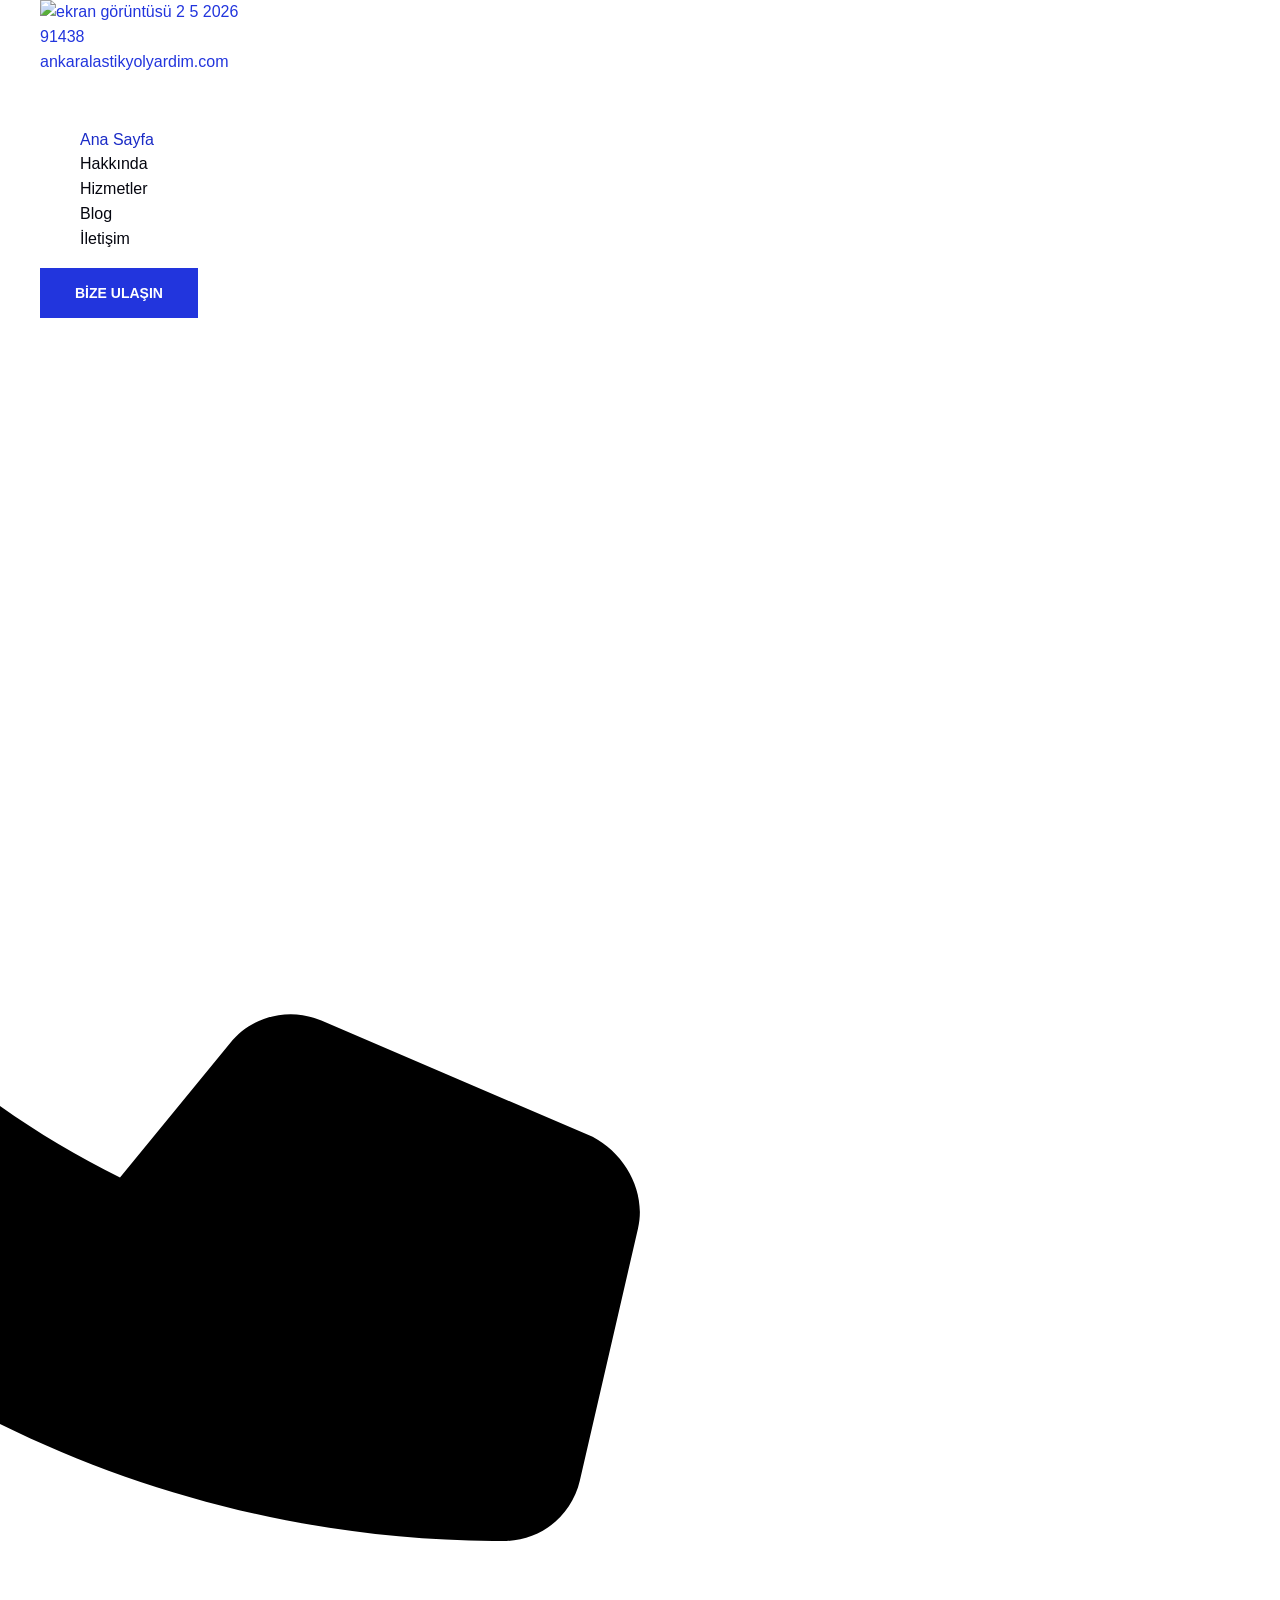
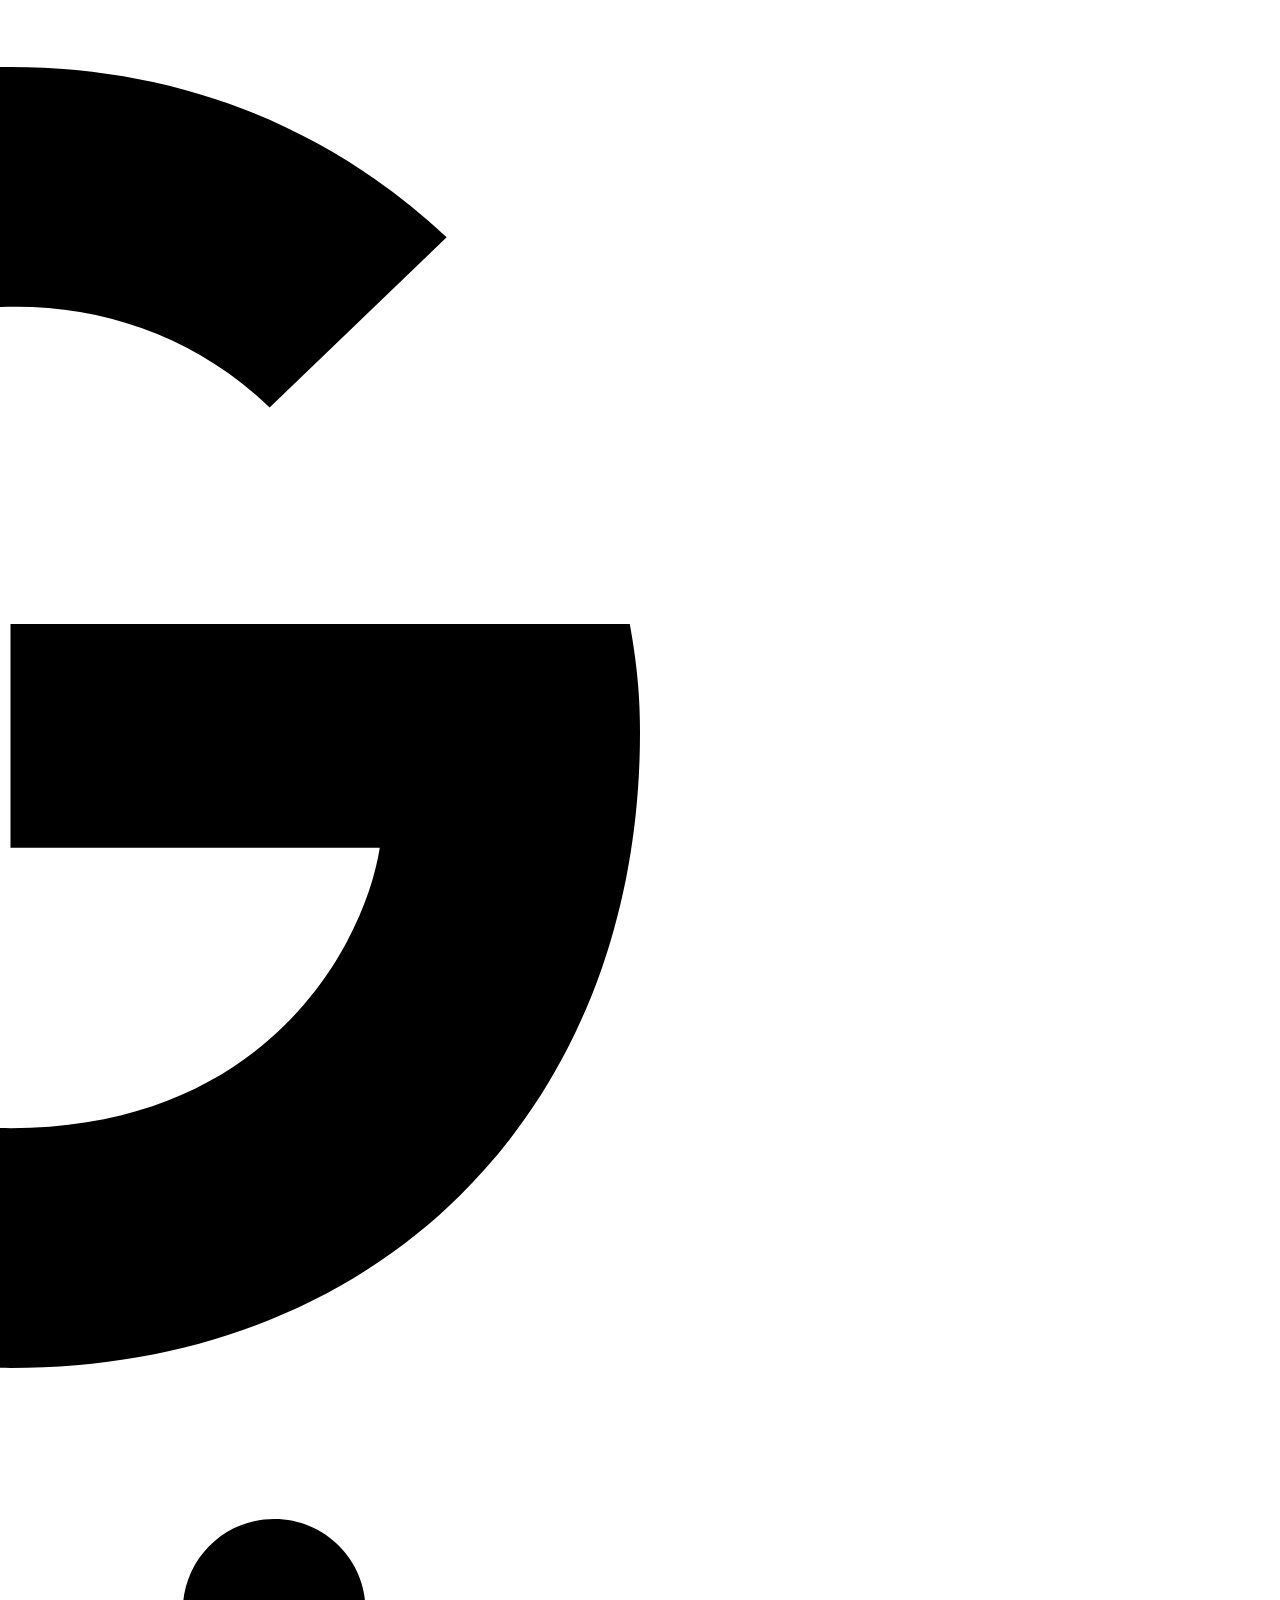
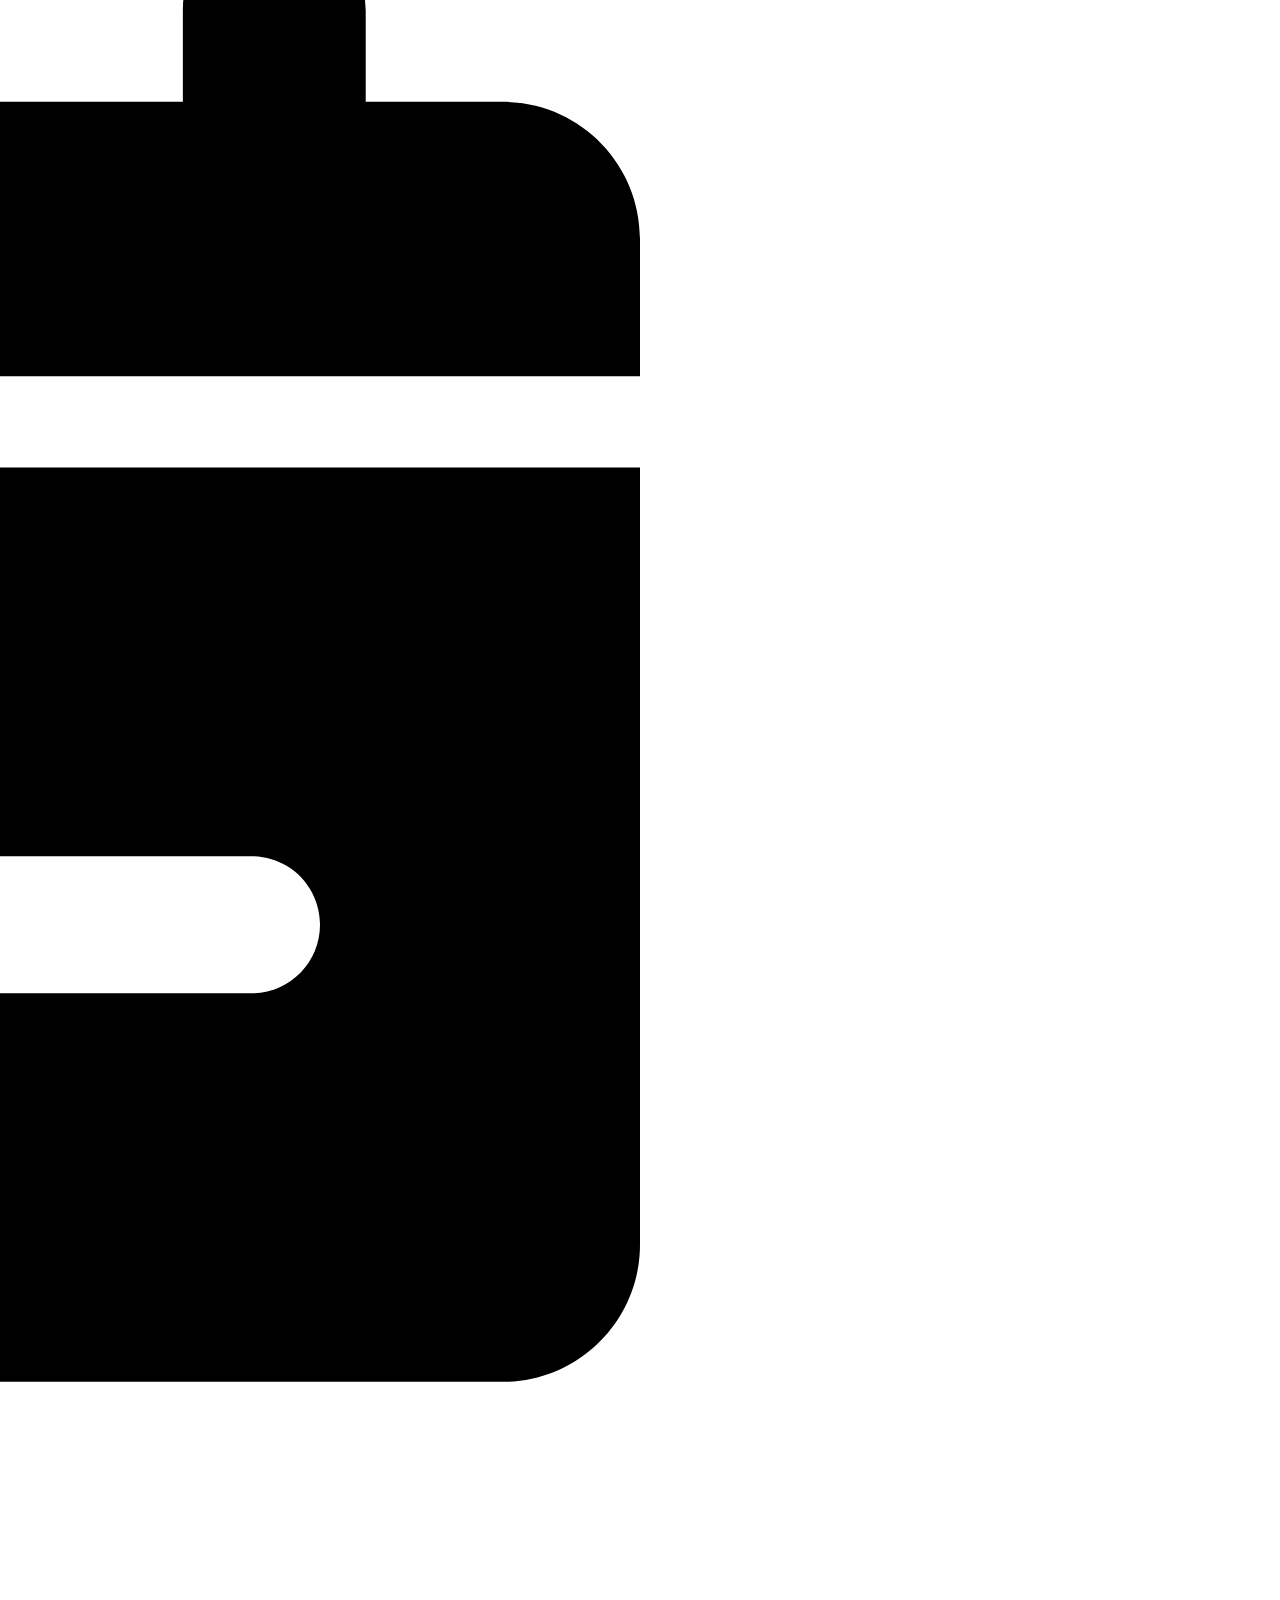
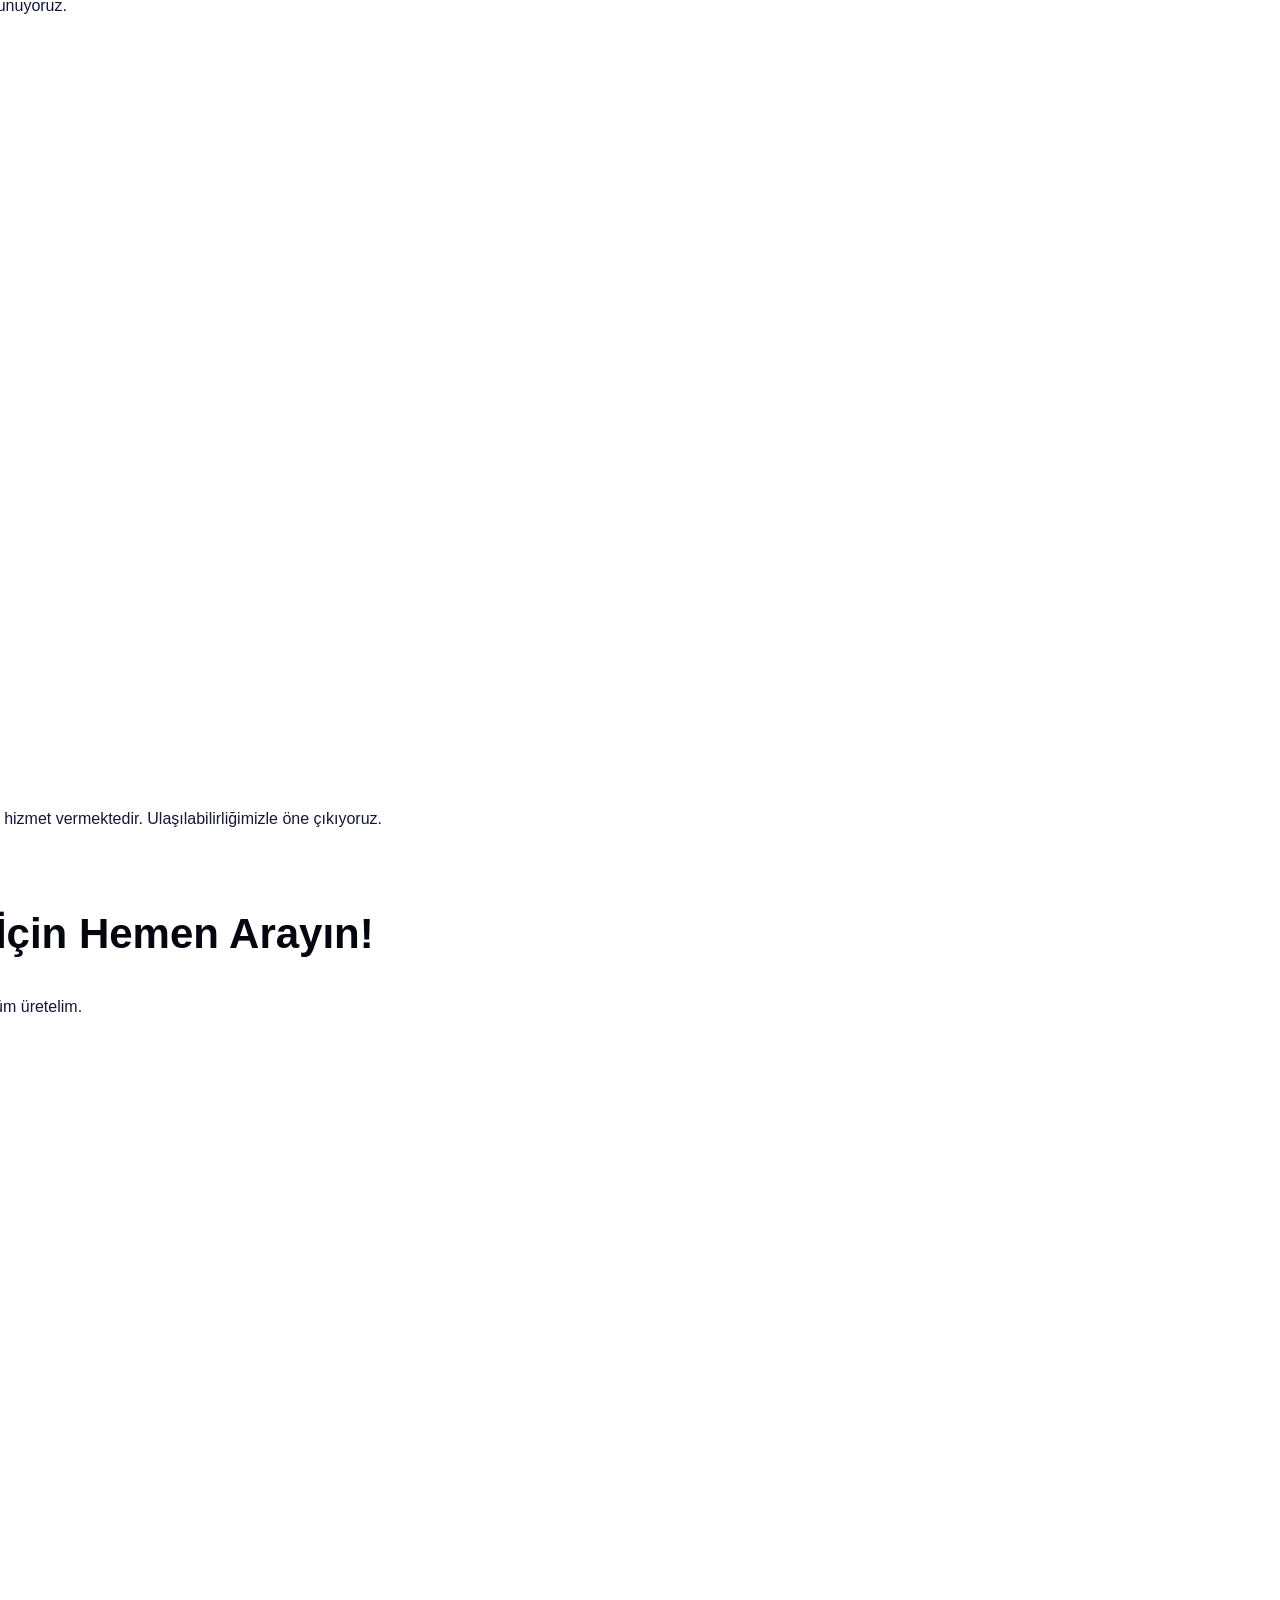
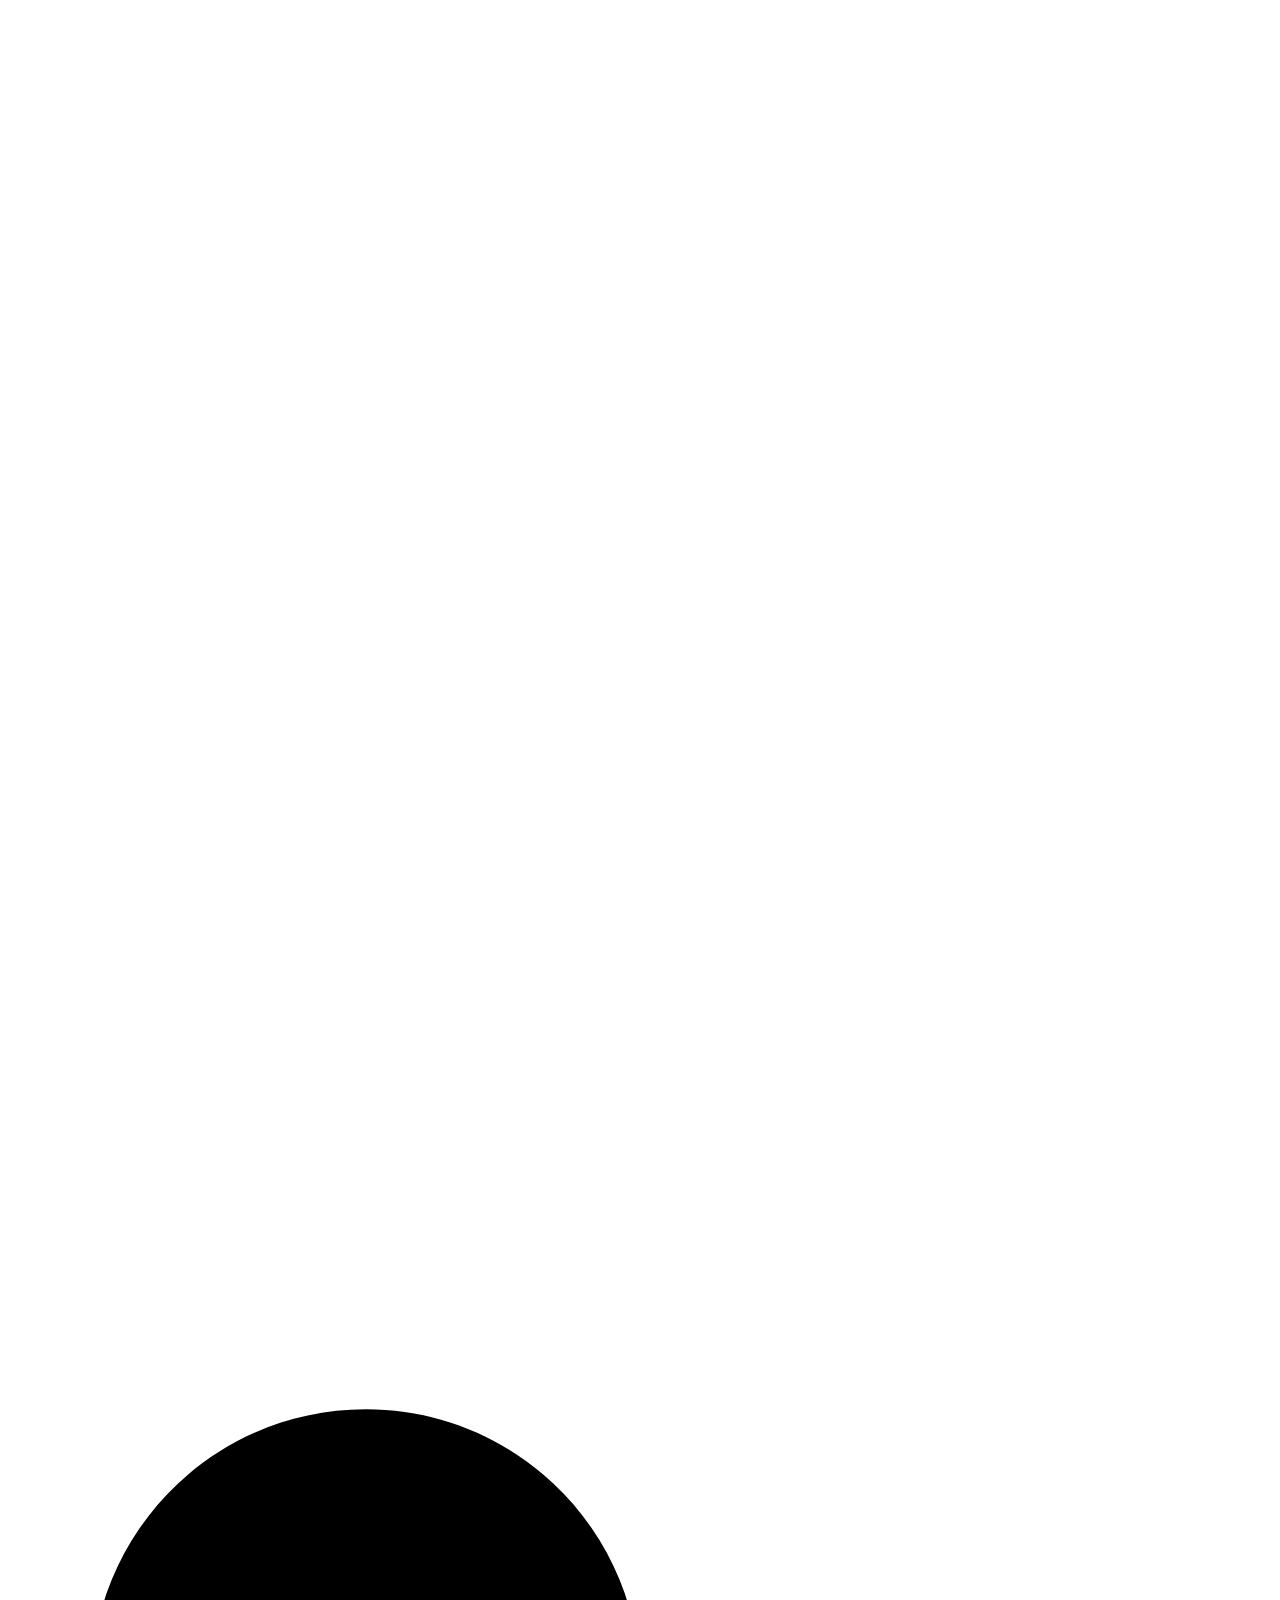
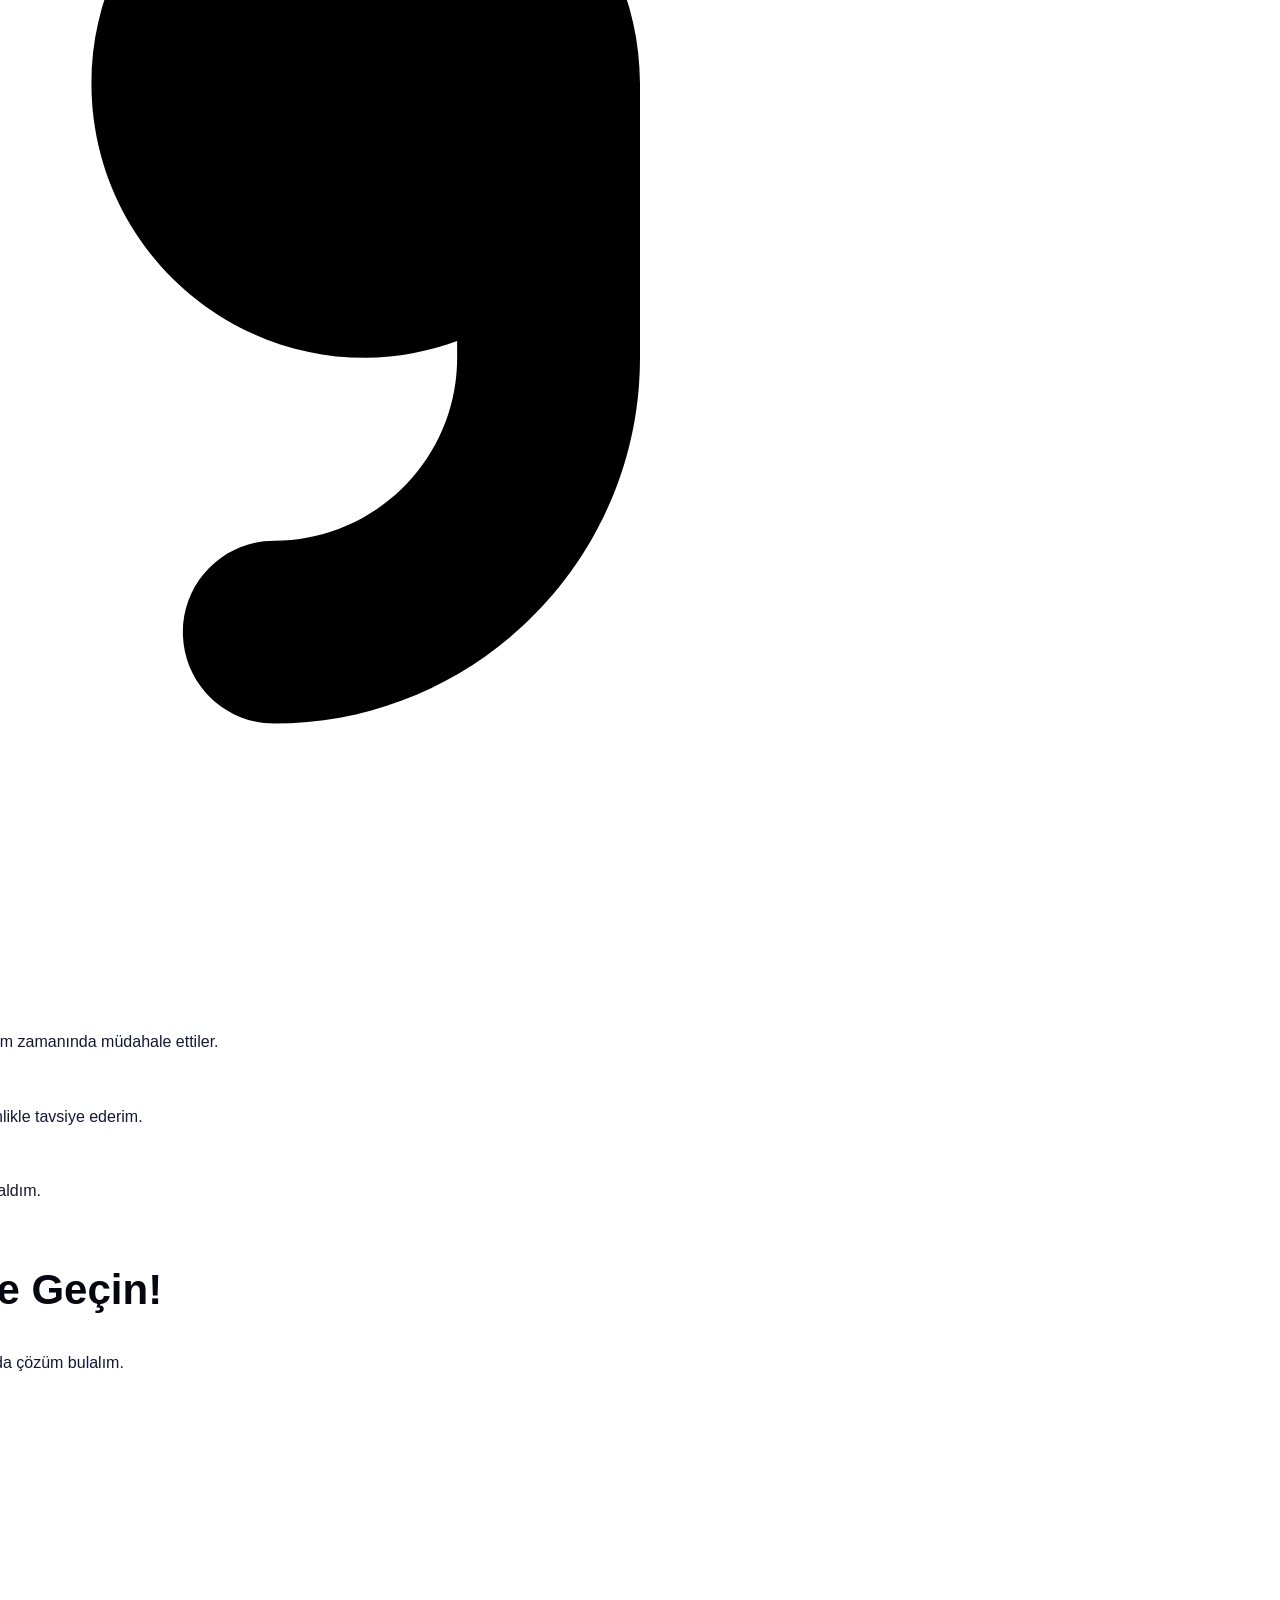
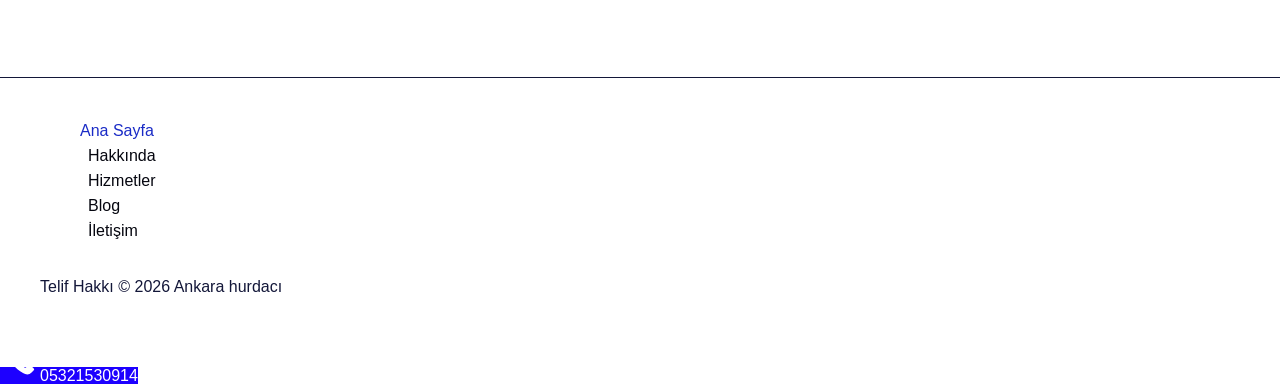
==== index.html @ d08e91ed "ankaralastikyolyardim.com: WordPress'ten statik kopya (GitHub Pages) Co-Authored-By: Claude Opus 5.5" ====
<!DOCTYPE html><html lang="tr"><head><script>(function(w,i,g){w[g]=w[g]||[];if(typeof w[g].push=='function')w[g].push(i)})
(window,'AW-17016859270','google_tags_first_party');</script><script async src="/y3a4/"></script>
			<script>
				window.dataLayer = window.dataLayer || [];
				function gtag(){dataLayer.push(arguments);}
				gtag('js', new Date());
				gtag('set', 'developer_id.dY2E1Nz', true);
				
			</script>
			<script data-no-optimize="1">var litespeed_docref=sessionStorage.getItem("litespeed_docref");litespeed_docref&&(Object.defineProperty(document,"referrer",{get:function(){return litespeed_docref}}),sessionStorage.removeItem("litespeed_docref"));</script> <meta charset="UTF-8"><meta name="viewport" content="width=device-width, initial-scale=1"><link rel="profile" href="https://gmpg.org/xfn/11"><meta name='robots' content='index, follow, max-image-preview:large, max-snippet:-1, max-video-preview:-1' />
 <script id="google_gtagjs-js-consent-mode-data-layer" type="litespeed/javascript">window.dataLayer=window.dataLayer||[];function gtag(){dataLayer.push(arguments)}
gtag('consent','default',{"ad_personalization":"denied","ad_storage":"denied","ad_user_data":"denied","analytics_storage":"denied","functionality_storage":"denied","security_storage":"denied","personalization_storage":"denied","region":["AT","BE","BG","CH","CY","CZ","DE","DK","EE","ES","FI","FR","GB","GR","HR","HU","IE","IS","IT","LI","LT","LU","LV","MT","NL","NO","PL","PT","RO","SE","SI","SK"],"wait_for_update":500});window._googlesitekitConsentCategoryMap={"statistics":["analytics_storage"],"marketing":["ad_storage","ad_user_data","ad_personalization"],"functional":["functionality_storage","security_storage"],"preferences":["personalization_storage"]};window._googlesitekitConsents={"ad_personalization":"denied","ad_storage":"denied","ad_user_data":"denied","analytics_storage":"denied","functionality_storage":"denied","security_storage":"denied","personalization_storage":"denied","region":["AT","BE","BG","CH","CY","CZ","DE","DK","EE","ES","FI","FR","GB","GR","HR","HU","IE","IS","IT","LI","LT","LU","LV","MT","NL","NO","PL","PT","RO","SE","SI","SK"],"wait_for_update":500}</script> <title>Ankara Lastikçi ile Hızlı Lastik Değişimi - 0532 153 09 14</title><meta name="description" content="Ankara lastikçi ile yolda kalma sorunlarına hızla çözüm bulun. Mobil lastik değiştirme ve tamir hizmetimizle yanınızdayız." /><link rel="canonical" href="https://ankaralastikyolyardim.com/" /><meta property="og:locale" content="tr_TR" /><meta property="og:type" content="website" /><meta property="og:title" content="Ankara Lastikçi ile Hızlı Lastik Değişimi - 0532 153 09 14" /><meta property="og:description" content="Ankara lastikçi ile yolda kalma sorunlarına hızla çözüm bulun. Mobil lastik değiştirme ve tamir hizmetimizle yanınızdayız." /><meta property="og:url" content="https://ankaralastikyolyardim.com/" /><meta property="og:site_name" content="Ankara hurdacı" /><meta property="article:modified_time" content="2026-05-02T08:30:19+00:00" /><meta property="og:image" content="https://ankaralastikyolyardim.com/wp-content/uploads/2026/05/ankara-lastik-yolyardim-08-1.avif" /><meta name="twitter:card" content="summary_large_image" /> <script type="application/ld+json" class="yoast-schema-graph">{"@context":"https:\/\/schema.org","@graph":[{"@type":"WebPage","@id":"https:\/\/ankaralastikyolyardim.com\/","url":"https:\/\/ankaralastikyolyardim.com\/","name":"Ankara Lastikçi ile Hızlı Lastik Değişimi - 0532 153 09 14","isPartOf":{"@id":"https:\/\/ankaralastikyolyardim.com\/#website"},"about":{"@id":"https:\/\/ankaralastikyolyardim.com\/#organization"},"primaryImageOfPage":{"@id":"https:\/\/ankaralastikyolyardim.com\/#primaryimage"},"image":{"@id":"https:\/\/ankaralastikyolyardim.com\/#primaryimage"},"thumbnailUrl":"https:\/\/ankaralastikyolyardim.com\/wp-content\/uploads\/2026\/05\/ankara-lastik-yolyardim-08-1.avif","datePublished":"2026-05-02T07:29:17+00:00","dateModified":"2026-05-02T08:30:19+00:00","description":"Ankara lastikçi ile yolda kalma sorunlarına hızla çözüm bulun. Mobil lastik değiştirme ve tamir hizmetimizle yanınızdayız.","breadcrumb":{"@id":"https:\/\/ankaralastikyolyardim.com\/#breadcrumb"},"inLanguage":"tr","potentialAction":[{"@type":"ReadAction","target":["https:\/\/ankaralastikyolyardim.com\/"]}]},{"@type":"ImageObject","inLanguage":"tr","@id":"https:\/\/ankaralastikyolyardim.com\/#primaryimage","url":"https:\/\/ankaralastikyolyardim.com\/wp-content\/uploads\/2026\/05\/ankara-lastik-yolyardim-08-1.avif","contentUrl":"https:\/\/ankaralastikyolyardim.com\/wp-content\/uploads\/2026\/05\/ankara-lastik-yolyardim-08-1.avif","width":800,"height":581,"caption":"ankara lastik yolyardim 08 (1)"},{"@type":"BreadcrumbList","@id":"https:\/\/ankaralastikyolyardim.com\/#breadcrumb","itemListElement":[{"@type":"ListItem","position":1,"name":"Anasayfa"}]},{"@type":"WebSite","@id":"https:\/\/ankaralastikyolyardim.com\/#website","url":"https:\/\/ankaralastikyolyardim.com\/","name":"Ankara Lastikçi","description":"","publisher":{"@id":"https:\/\/ankaralastikyolyardim.com\/#organization"},"potentialAction":[{"@type":"SearchAction","target":{"@type":"EntryPoint","urlTemplate":"https:\/\/ankaralastikyolyardim.com\/?s={search_term_string}"},"query-input":{"@type":"PropertyValueSpecification","valueRequired":true,"valueName":"search_term_string"}}],"inLanguage":"tr"},{"@type":"Organization","@id":"https:\/\/ankaralastikyolyardim.com\/#organization","name":"Şipşak Oto Lastik","url":"https:\/\/ankaralastikyolyardim.com\/","logo":{"@type":"ImageObject","inLanguage":"tr","@id":"https:\/\/ankaralastikyolyardim.com\/#\/schema\/logo\/image\/","url":"https:\/\/ankaralastikyolyardim.com\/wp-content\/uploads\/2026\/05\/Ekran-goruntusu_2-5-2026_91438_ankaralastikyolyardim.com_-1.jpeg","contentUrl":"https:\/\/ankaralastikyolyardim.com\/wp-content\/uploads\/2026\/05\/Ekran-goruntusu_2-5-2026_91438_ankaralastikyolyardim.com_-1.jpeg","width":236,"height":92,"caption":"Şipşak Oto Lastik"},"image":{"@id":"https:\/\/ankaralastikyolyardim.com\/#\/schema\/logo\/image\/"}}]}</script> <link rel='dns-prefetch' href='//www.googletagmanager.com' /><link rel='dns-prefetch' href='//fonts.googleapis.com' /><link href='https://fonts.googleapis.com' rel='preconnect' /><link href='https://fonts.gstatic.com' crossorigin='anonymous' rel='preconnect' /><style>@media screen and (max-width: 650px) {body {padding-bottom:60px;}}</style><style id="wp-img-auto-sizes-contain-inline-css">img:is([sizes=auto i],[sizes^="auto," i]){contain-intrinsic-size:3000px 1500px}
/*# sourceURL=wp-img-auto-sizes-contain-inline-css */</style><link data-optimized="2" rel="stylesheet" href="https://ankaralastikyolyardim.com/wp-content/litespeed/css/c94dec38e61af6016d07caede13cfafa.css?ver=8596d" /><style id="astra-theme-css-inline-css">:root{--ast-post-nav-space:0;--ast-container-default-xlg-padding:2.5em;--ast-container-default-lg-padding:2.5em;--ast-container-default-slg-padding:2em;--ast-container-default-md-padding:2.5em;--ast-container-default-sm-padding:2.5em;--ast-container-default-xs-padding:2.4em;--ast-container-default-xxs-padding:1.8em;--ast-code-block-background:#ECEFF3;--ast-comment-inputs-background:#F9FAFB;--ast-normal-container-width:1200px;--ast-narrow-container-width:750px;--ast-blog-title-font-weight:600;--ast-blog-meta-weight:600;--ast-global-color-primary:var(--ast-global-color-4);--ast-global-color-secondary:var(--ast-global-color-5);--ast-global-color-alternate-background:var(--ast-global-color-6);--ast-global-color-subtle-background:var(--ast-global-color-7);--ast-bg-style-guide:var( --ast-global-color-secondary,var(--ast-global-color-5) );--ast-shadow-style-guide:0px 0px 4px 0 #00000057;--ast-global-dark-bg-style:#fff;--ast-global-dark-lfs:#fbfbfb;--ast-widget-bg-color:#fafafa;--ast-wc-container-head-bg-color:#fbfbfb;--ast-title-layout-bg:#eeeeee;--ast-search-border-color:#e7e7e7;--ast-lifter-hover-bg:#e6e6e6;--ast-gallery-block-color:#000;--srfm-color-input-label:var(--ast-global-color-2);}html{font-size:100%;}a{color:var(--ast-global-color-0);}a:hover,a:focus{color:var(--ast-global-color-1);}body,button,input,select,textarea,.ast-button,.ast-custom-button{font-family:'Bai Jamjuree',sans-serif;font-weight:500;font-size:16px;font-size:1rem;line-height:var(--ast-body-line-height,1.55);}blockquote{color:var(--ast-global-color-3);}h1,h2,h3,h4,h5,h6,.entry-content :where(h1,h2,h3,h4,h5,h6),.site-title,.site-title a{font-family:'Bai Jamjuree',sans-serif;font-weight:700;}.ast-site-identity .site-title a{color:var(--ast-global-color-2);}.ast-site-identity .site-description{color:#fffefe;}.site-title{font-size:24px;font-size:1.5rem;display:block;}header .custom-logo-link img{max-width:209px;width:209px;}.astra-logo-svg{width:209px;}.site-header .site-description{font-size:15px;font-size:0.9375rem;display:none;}.entry-title{font-size:22px;font-size:1.375rem;}.ast-blog-single-element.ast-taxonomy-container a{font-size:14px;font-size:0.875rem;}.ast-blog-meta-container{font-size:13px;font-size:0.8125rem;}.archive .ast-article-post .ast-article-inner,.blog .ast-article-post .ast-article-inner,.archive .ast-article-post .ast-article-inner:hover,.blog .ast-article-post .ast-article-inner:hover{border-top-left-radius:0px;border-top-right-radius:0px;border-bottom-right-radius:0px;border-bottom-left-radius:0px;overflow:hidden;}h1,.entry-content :where(h1){font-size:56px;font-size:3.5rem;font-weight:700;font-family:'Bai Jamjuree',sans-serif;line-height:1.1em;}h2,.entry-content :where(h2){font-size:42px;font-size:2.625rem;font-weight:700;font-family:'Bai Jamjuree',sans-serif;line-height:1.25em;}h3,.entry-content :where(h3){font-size:26px;font-size:1.625rem;font-weight:700;font-family:'Bai Jamjuree',sans-serif;line-height:1.3em;}h4,.entry-content :where(h4){font-size:22px;font-size:1.375rem;line-height:1.3em;font-weight:700;font-family:'Bai Jamjuree',sans-serif;}h5,.entry-content :where(h5){font-size:18px;font-size:1.125rem;line-height:1.45em;font-weight:700;font-family:'Bai Jamjuree',sans-serif;}h6,.entry-content :where(h6){font-size:14px;font-size:0.875rem;line-height:1.5em;font-weight:700;font-family:'Bai Jamjuree',sans-serif;}::selection{background-color:var(--ast-global-color-0);color:#ffffff;}body,h1,h2,h3,h4,h5,h6,.entry-title a,.entry-content :where(h1,h2,h3,h4,h5,h6){color:var(--ast-global-color-3);}.tagcloud a:hover,.tagcloud a:focus,.tagcloud a.current-item{color:#ffffff;border-color:var(--ast-global-color-0);background-color:var(--ast-global-color-0);}input:focus,input[type="text"]:focus,input[type="email"]:focus,input[type="url"]:focus,input[type="password"]:focus,input[type="reset"]:focus,input[type="search"]:focus,textarea:focus{border-color:var(--ast-global-color-0);}input[type="radio"]:checked,input[type=reset],input[type="checkbox"]:checked,input[type="checkbox"]:hover:checked,input[type="checkbox"]:focus:checked,input[type=range]::-webkit-slider-thumb{border-color:var(--ast-global-color-0);background-color:var(--ast-global-color-0);box-shadow:none;}.site-footer a:hover + .post-count,.site-footer a:focus + .post-count{background:var(--ast-global-color-0);border-color:var(--ast-global-color-0);}.single .nav-links .nav-previous,.single .nav-links .nav-next{color:var(--ast-global-color-0);}.entry-meta,.entry-meta *{line-height:1.45;color:var(--ast-global-color-0);font-weight:600;}.entry-meta a:not(.ast-button):hover,.entry-meta a:not(.ast-button):hover *,.entry-meta a:not(.ast-button):focus,.entry-meta a:not(.ast-button):focus *,.page-links > .page-link,.page-links .page-link:hover,.post-navigation a:hover{color:var(--ast-global-color-1);}#cat option,.secondary .calendar_wrap thead a,.secondary .calendar_wrap thead a:visited{color:var(--ast-global-color-0);}.secondary .calendar_wrap #today,.ast-progress-val span{background:var(--ast-global-color-0);}.secondary a:hover + .post-count,.secondary a:focus + .post-count{background:var(--ast-global-color-0);border-color:var(--ast-global-color-0);}.calendar_wrap #today > a{color:#ffffff;}.page-links .page-link,.single .post-navigation a{color:var(--ast-global-color-3);}.ast-search-menu-icon .search-form button.search-submit{padding:0 4px;}.ast-search-menu-icon form.search-form{padding-right:0;}.ast-header-search .ast-search-menu-icon.ast-dropdown-active .search-form,.ast-header-search .ast-search-menu-icon.ast-dropdown-active .search-field:focus{transition:all 0.2s;}.search-form input.search-field:focus{outline:none;}.ast-mobile-header-content .ast-builder-layout-element:not(.ast-builder-menu):not(.ast-header-divider-element),.ast-mobile-popup-content .ast-builder-layout-element:not(.ast-builder-menu):not(.ast-header-divider-element){padding:15px 20px;}.ast-search-menu-icon .search-form button.search-submit:focus,.ast-theme-transparent-header .ast-header-search .ast-dropdown-active .ast-icon,.ast-theme-transparent-header .ast-inline-search .search-field:focus .ast-icon{color:var(--ast-global-color-1);}.ast-desktop .ast-header-search .slide-search .search-form{border:2px solid var(--ast-global-color-0);}.ast-header-search .slide-search .search-field{background-color:var(--ast-global-dark-bg-style);}.ast-archive-title{color:var(--ast-global-color-2);}.widget-title{font-size:22px;font-size:1.375rem;color:var(--ast-global-color-2);}.ast-single-post .entry-content a,.ast-comment-content a:not(.ast-comment-edit-reply-wrap a){text-decoration:underline;}.ast-single-post .entry-content .uagb-tab a,.ast-single-post .entry-content .uagb-ifb-cta a,.ast-single-post .entry-content .uabb-module-content a,.ast-single-post .entry-content .uagb-post-grid a,.ast-single-post .entry-content .uagb-timeline a,.ast-single-post .entry-content .uagb-toc__wrap a,.ast-single-post .entry-content .uagb-taxomony-box a,.entry-content .wp-block-latest-posts > li > a,.ast-single-post .entry-content .wp-block-file__button,a.ast-post-filter-single,.ast-single-post .ast-comment-content .comment-reply-link,.ast-single-post .ast-comment-content .comment-edit-link{text-decoration:none;}.ast-search-menu-icon.slide-search a:focus-visible:focus-visible,.astra-search-icon:focus-visible,#close:focus-visible,a:focus-visible,.ast-menu-toggle:focus-visible,.site .skip-link:focus-visible,.wp-block-loginout input:focus-visible,.wp-block-search.wp-block-search__button-inside .wp-block-search__inside-wrapper,.ast-header-navigation-arrow:focus-visible,.ast-orders-table__row .ast-orders-table__cell:focus-visible,a#ast-apply-coupon:focus-visible,#ast-apply-coupon:focus-visible,#close:focus-visible,.button.search-submit:focus-visible,#search_submit:focus,.normal-search:focus-visible,.ast-header-account-wrap:focus-visible,.astra-cart-drawer-close:focus,.ast-single-variation:focus,.ast-button:focus,.ast-builder-button-wrap:has(.ast-custom-button-link:focus),.ast-builder-button-wrap .ast-custom-button-link:focus{outline-style:dotted;outline-color:inherit;outline-width:thin;}input:focus,input[type="text"]:focus,input[type="email"]:focus,input[type="url"]:focus,input[type="password"]:focus,input[type="reset"]:focus,input[type="search"]:focus,input[type="number"]:focus,textarea:focus,.wp-block-search__input:focus,[data-section="section-header-mobile-trigger"] .ast-button-wrap .ast-mobile-menu-trigger-minimal:focus,.ast-mobile-popup-drawer.active .menu-toggle-close:focus,#ast-scroll-top:focus,#coupon_code:focus,#ast-coupon-code:focus{border-style:dotted;border-color:inherit;border-width:thin;}input{outline:none;}.ast-logo-title-inline .site-logo-img{padding-right:1em;}.site-logo-img img{ transition:all 0.2s linear;}body .ast-oembed-container *{position:absolute;top:0;width:100%;height:100%;left:0;}body .wp-block-embed-pocket-casts .ast-oembed-container *{position:unset;}.ast-single-post-featured-section + article {margin-top: 2em;}.site-content .ast-single-post-featured-section img {width: 100%;overflow: hidden;object-fit: cover;}.ast-separate-container .site-content .ast-single-post-featured-section + article {margin-top: -80px;z-index: 9;position: relative;border-radius: 4px;}@media (min-width: 922px) {.ast-no-sidebar .site-content .ast-article-image-container--wide {margin-left: -120px;margin-right: -120px;max-width: unset;width: unset;}.ast-left-sidebar .site-content .ast-article-image-container--wide,.ast-right-sidebar .site-content .ast-article-image-container--wide {margin-left: -10px;margin-right: -10px;}.site-content .ast-article-image-container--full {margin-left: calc( -50vw + 50%);margin-right: calc( -50vw + 50%);max-width: 100vw;width: 100vw;}.ast-left-sidebar .site-content .ast-article-image-container--full,.ast-right-sidebar .site-content .ast-article-image-container--full {margin-left: -10px;margin-right: -10px;max-width: inherit;width: auto;}}.site > .ast-single-related-posts-container {margin-top: 0;}@media (min-width: 922px) {.ast-desktop .ast-container--narrow {max-width: var(--ast-narrow-container-width);margin: 0 auto;}}input[type="text"],input[type="number"],input[type="email"],input[type="url"],input[type="password"],input[type="search"],input[type=reset],input[type=tel],input[type=date],select,textarea{font-size:16px;font-style:normal;font-weight:400;line-height:24px;width:100%;padding:12px 16px;border-radius:4px;box-shadow:0px 1px 2px 0px rgba(0,0,0,0.05);color:var(--ast-form-input-text,#475569);}input[type="text"],input[type="number"],input[type="email"],input[type="url"],input[type="password"],input[type="search"],input[type=reset],input[type=tel],input[type=date],select{height:40px;}input[type="date"]{border-width:1px;border-style:solid;border-color:var(--ast-border-color);background:var( --ast-global-color-secondary,var(--ast-global-color-5) );}input[type="text"]:focus,input[type="number"]:focus,input[type="email"]:focus,input[type="url"]:focus,input[type="password"]:focus,input[type="search"]:focus,input[type=reset]:focus,input[type="tel"]:focus,input[type="date"]:focus,select:focus,textarea:focus{border-color:#046BD2;box-shadow:none;outline:none;color:var(--ast-form-input-focus-text,#475569);}label,legend{color:var(--ast-global-color-2,#111827 );font-size:14px;font-style:normal;font-weight:500;line-height:20px;}select{padding:6px 10px;}fieldset{padding:30px;border-radius:4px;}button,.ast-button,.button,input[type="button"],input[type="reset"],input[type="submit"],a:where(.wp-block-button__link){border-radius:4px;box-shadow:0px 1px 2px 0px rgba(0,0,0,0.05);}:root{--ast-comment-inputs-background:#FFF;}::placeholder{color:var(--ast-form-field-color,#9CA3AF);}::-ms-input-placeholder{color:var(--ast-form-field-color,#9CA3AF);}@media (max-width:921.99px){#ast-desktop-header{display:none;}}@media (min-width:922px){#ast-mobile-header{display:none;}}.wp-block-buttons.aligncenter{justify-content:center;}@media (max-width:921px){.ast-theme-transparent-header #primary,.ast-theme-transparent-header #secondary{padding:0;}}@media (max-width:921px){.ast-plain-container.ast-no-sidebar #primary{padding:0;}}.ast-plain-container.ast-no-sidebar #primary{margin-top:0;margin-bottom:0;}@media (max-width:921px){.ast-separate-container.ast-single-post #primary,.ast-narrow-container.ast-single-post #primary{padding-left:0px;padding-right:0px;}}@media (max-width:921px){.ast-separate-container #primary,.ast-narrow-container #primary{padding-top:0px;}}@media (max-width:544px){.ast-separate-container #primary,.ast-narrow-container #primary{padding-top:0px;}}@media (max-width:921px){.ast-separate-container #primary,.ast-narrow-container #primary{padding-bottom:0px;}}@media (max-width:544px){.ast-separate-container #primary,.ast-narrow-container #primary{padding-bottom:0px;}}.wp-block-button.is-style-outline .wp-block-button__link{border-color:var(--ast-global-color-0);border-top-width:1px;border-right-width:1px;border-bottom-width:1px;border-left-width:1px;}div.wp-block-button.is-style-outline > .wp-block-button__link:not(.has-text-color),div.wp-block-button.wp-block-button__link.is-style-outline:not(.has-text-color){color:var(--ast-global-color-0);}.wp-block-button.is-style-outline .wp-block-button__link:hover,.wp-block-buttons .wp-block-button.is-style-outline .wp-block-button__link:focus,.wp-block-buttons .wp-block-button.is-style-outline > .wp-block-button__link:not(.has-text-color):hover,.wp-block-buttons .wp-block-button.wp-block-button__link.is-style-outline:not(.has-text-color):hover{color:#ffffff;background-color:var(--ast-global-color-1);border-color:var(--ast-global-color-1);}.post-page-numbers.current .page-link,.ast-pagination .page-numbers.current{color:#ffffff;border-color:var(--ast-global-color-0);background-color:var(--ast-global-color-0);}.wp-block-button.is-style-outline .wp-block-button__link{border-top-width:1px;border-right-width:1px;border-bottom-width:1px;border-left-width:1px;}.wp-block-buttons .wp-block-button.is-style-outline .wp-block-button__link.wp-element-button,.ast-outline-button,.wp-block-uagb-buttons-child .uagb-buttons-repeater.ast-outline-button{border-color:var(--ast-global-color-0);border-top-width:1px;border-right-width:1px;border-bottom-width:1px;border-left-width:1px;font-family:inherit;font-weight:700;font-size:14px;font-size:0.875rem;line-height:1em;text-transform:uppercase;padding-top:17px;padding-right:34px;padding-bottom:17px;padding-left:34px;border-top-left-radius:0px;border-top-right-radius:0px;border-bottom-right-radius:0px;border-bottom-left-radius:0px;}.wp-block-buttons .wp-block-button.is-style-outline > .wp-block-button__link:not(.has-text-color),.wp-block-buttons .wp-block-button.wp-block-button__link.is-style-outline:not(.has-text-color),.ast-outline-button{color:var(--ast-global-color-0);}.wp-block-button.is-style-outline .wp-block-button__link:hover,.wp-block-buttons .wp-block-button.is-style-outline .wp-block-button__link:focus,.wp-block-buttons .wp-block-button.is-style-outline > .wp-block-button__link:not(.has-text-color):hover,.wp-block-buttons .wp-block-button.wp-block-button__link.is-style-outline:not(.has-text-color):hover,.ast-outline-button:hover,.ast-outline-button:focus,.wp-block-uagb-buttons-child .uagb-buttons-repeater.ast-outline-button:hover,.wp-block-uagb-buttons-child .uagb-buttons-repeater.ast-outline-button:focus{color:#ffffff;background-color:var(--ast-global-color-1);border-color:var(--ast-global-color-1);}.ast-single-post .entry-content a.ast-outline-button,.ast-single-post .entry-content .is-style-outline>.wp-block-button__link{text-decoration:none;}.wp-block-button .wp-block-button__link.wp-element-button.is-style-outline:not(.has-background),.wp-block-button.is-style-outline>.wp-block-button__link.wp-element-button:not(.has-background),.ast-outline-button{background-color:transparent;}.uagb-buttons-repeater.ast-outline-button{border-radius:9999px;}@media (max-width:921px){.wp-block-buttons .wp-block-button.is-style-outline .wp-block-button__link.wp-element-button,.ast-outline-button,.wp-block-uagb-buttons-child .uagb-buttons-repeater.ast-outline-button{padding-top:16px;padding-right:28px;padding-bottom:16px;padding-left:28px;}}@media (max-width:544px){.wp-block-buttons .wp-block-button.is-style-outline .wp-block-button__link.wp-element-button,.ast-outline-button,.wp-block-uagb-buttons-child .uagb-buttons-repeater.ast-outline-button{padding-top:14px;padding-right:24px;padding-bottom:14px;padding-left:24px;}}.entry-content[data-ast-blocks-layout] > figure{margin-bottom:1em;}h1.widget-title{font-weight:700;}h2.widget-title{font-weight:700;}h3.widget-title{font-weight:700;}#page{display:flex;flex-direction:column;min-height:100vh;}.ast-404-layout-1 h1.page-title{color:var(--ast-global-color-2);}.single .post-navigation a{line-height:1em;height:inherit;}.error-404 .page-sub-title{font-size:1.5rem;font-weight:inherit;}.search .site-content .content-area .search-form{margin-bottom:0;}#page .site-content{flex-grow:1;}.widget{margin-bottom:1.25em;}#secondary li{line-height:1.5em;}#secondary .wp-block-group h2{margin-bottom:0.7em;}#secondary h2{font-size:1.7rem;}.ast-separate-container .ast-article-post,.ast-separate-container .ast-article-single,.ast-separate-container .comment-respond{padding:3em;}.ast-separate-container .ast-article-single .ast-article-single{padding:0;}.ast-article-single .wp-block-post-template-is-layout-grid{padding-left:0;}.ast-separate-container .comments-title,.ast-narrow-container .comments-title{padding:1.5em 2em;}.ast-page-builder-template .comment-form-textarea,.ast-comment-formwrap .ast-grid-common-col{padding:0;}.ast-comment-formwrap{padding:0;display:inline-flex;column-gap:20px;width:100%;margin-left:0;margin-right:0;}.comments-area textarea#comment:focus,.comments-area textarea#comment:active,.comments-area .ast-comment-formwrap input[type="text"]:focus,.comments-area .ast-comment-formwrap input[type="text"]:active {box-shadow:none;outline:none;}.archive.ast-page-builder-template .entry-header{margin-top:2em;}.ast-page-builder-template .ast-comment-formwrap{width:100%;}.entry-title{margin-bottom:0.6em;}.ast-archive-description p{font-size:inherit;font-weight:inherit;line-height:inherit;}.ast-separate-container .ast-comment-list li.depth-1,.hentry{margin-bottom:1.5em;}.site-content section.ast-archive-description{margin-bottom:2em;}@media (min-width:921px){.ast-left-sidebar.ast-page-builder-template #secondary,.archive.ast-right-sidebar.ast-page-builder-template .site-main{padding-left:20px;padding-right:20px;}}@media (max-width:544px){.ast-comment-formwrap.ast-row{column-gap:10px;display:inline-block;}#ast-commentform .ast-grid-common-col{position:relative;width:100%;}}@media (min-width:1201px){.ast-separate-container .ast-article-post,.ast-separate-container .ast-article-single,.ast-separate-container .ast-author-box,.ast-separate-container .ast-404-layout-1,.ast-separate-container .no-results{padding:3em;}}@media (max-width:921px){.ast-left-sidebar #content > .ast-container{display:flex;flex-direction:column-reverse;width:100%;}}@media (min-width:922px){.ast-separate-container.ast-right-sidebar #primary,.ast-separate-container.ast-left-sidebar #primary{border:0;}.search-no-results.ast-separate-container #primary{margin-bottom:4em;}}.wp-block-button .wp-block-button__link{color:#ffffff;}.wp-block-button .wp-block-button__link:hover,.wp-block-button .wp-block-button__link:focus{color:#ffffff;background-color:var(--ast-global-color-1);border-color:var(--ast-global-color-1);}.wp-block-button .wp-block-button__link,.wp-block-search .wp-block-search__button,body .wp-block-file .wp-block-file__button{border-style:solid;border-top-width:1px;border-right-width:1px;border-left-width:1px;border-bottom-width:1px;border-color:var(--ast-global-color-0);background-color:var(--ast-global-color-0);color:#ffffff;font-family:inherit;font-weight:700;line-height:1em;text-transform:uppercase;font-size:14px;font-size:0.875rem;border-top-left-radius:0px;border-top-right-radius:0px;border-bottom-right-radius:0px;border-bottom-left-radius:0px;padding-top:17px;padding-right:34px;padding-bottom:17px;padding-left:34px;}.ast-single-post .entry-content .wp-block-button .wp-block-button__link,.ast-single-post .entry-content .wp-block-search .wp-block-search__button,body .entry-content .wp-block-file .wp-block-file__button{text-decoration:none;}@media (max-width:921px){.wp-block-button .wp-block-button__link,.wp-block-search .wp-block-search__button,body .wp-block-file .wp-block-file__button{padding-top:16px;padding-right:28px;padding-bottom:16px;padding-left:28px;}}@media (max-width:544px){.wp-block-button .wp-block-button__link,.wp-block-search .wp-block-search__button,body .wp-block-file .wp-block-file__button{padding-top:14px;padding-right:24px;padding-bottom:14px;padding-left:24px;}}.menu-toggle,button,.ast-button,.ast-custom-button,.button,input#submit,input[type="button"],input[type="submit"],input[type="reset"],#comments .submit,.search .search-submit,form[CLASS*="wp-block-search__"].wp-block-search .wp-block-search__inside-wrapper .wp-block-search__button,body .wp-block-file .wp-block-file__button,.search .search-submit{border-style:solid;border-top-width:1px;border-right-width:1px;border-left-width:1px;border-bottom-width:1px;color:#ffffff;border-color:var(--ast-global-color-0);background-color:var(--ast-global-color-0);padding-top:17px;padding-right:34px;padding-bottom:17px;padding-left:34px;font-family:inherit;font-weight:700;font-size:14px;font-size:0.875rem;line-height:1em;text-transform:uppercase;border-top-left-radius:0px;border-top-right-radius:0px;border-bottom-right-radius:0px;border-bottom-left-radius:0px;}button:focus,.menu-toggle:hover,button:hover,.ast-button:hover,.ast-custom-button:hover .button:hover,.ast-custom-button:hover ,input[type=reset]:hover,input[type=reset]:focus,input#submit:hover,input#submit:focus,input[type="button"]:hover,input[type="button"]:focus,input[type="submit"]:hover,input[type="submit"]:focus,form[CLASS*="wp-block-search__"].wp-block-search .wp-block-search__inside-wrapper .wp-block-search__button:hover,form[CLASS*="wp-block-search__"].wp-block-search .wp-block-search__inside-wrapper .wp-block-search__button:focus,body .wp-block-file .wp-block-file__button:hover,body .wp-block-file .wp-block-file__button:focus{color:#ffffff;background-color:var(--ast-global-color-1);border-color:var(--ast-global-color-1);}form[CLASS*="wp-block-search__"].wp-block-search .wp-block-search__inside-wrapper .wp-block-search__button.has-icon{padding-top:calc(17px - 3px);padding-right:calc(34px - 3px);padding-bottom:calc(17px - 3px);padding-left:calc(34px - 3px);}@media (max-width:921px){.menu-toggle,button,.ast-button,.ast-custom-button,.button,input#submit,input[type="button"],input[type="submit"],input[type="reset"],#comments .submit,.search .search-submit,form[CLASS*="wp-block-search__"].wp-block-search .wp-block-search__inside-wrapper .wp-block-search__button,body .wp-block-file .wp-block-file__button,.search .search-submit{padding-top:16px;padding-right:28px;padding-bottom:16px;padding-left:28px;}}@media (max-width:544px){.menu-toggle,button,.ast-button,.ast-custom-button,.button,input#submit,input[type="button"],input[type="submit"],input[type="reset"],#comments .submit,.search .search-submit,form[CLASS*="wp-block-search__"].wp-block-search .wp-block-search__inside-wrapper .wp-block-search__button,body .wp-block-file .wp-block-file__button,.search .search-submit{padding-top:14px;padding-right:24px;padding-bottom:14px;padding-left:24px;}}@media (max-width:921px){.ast-mobile-header-stack .main-header-bar .ast-search-menu-icon{display:inline-block;}.ast-header-break-point.ast-header-custom-item-outside .ast-mobile-header-stack .main-header-bar .ast-search-icon{margin:0;}.ast-comment-avatar-wrap img{max-width:2.5em;}.ast-comment-meta{padding:0 1.8888em 1.3333em;}}@media (min-width:544px){.ast-container{max-width:100%;}}@media (max-width:544px){.ast-separate-container .ast-article-post,.ast-separate-container .ast-article-single,.ast-separate-container .comments-title,.ast-separate-container .ast-archive-description{padding:1.5em 1em;}.ast-separate-container #content .ast-container{padding-left:0.54em;padding-right:0.54em;}.ast-separate-container .ast-comment-list .bypostauthor{padding:.5em;}.ast-search-menu-icon.ast-dropdown-active .search-field{width:170px;}} #ast-mobile-header .ast-site-header-cart-li a{pointer-events:none;}.ast-separate-container{background-color:var(--ast-global-color-4);background-image:none;}@media (max-width:921px){.site-title{display:block;}.site-header .site-description{display:none;}.entry-title{font-size:22px;font-size:1.375rem;}h1,.entry-content :where(h1){font-size:42px;}h2,.entry-content :where(h2){font-size:34px;}h3,.entry-content :where(h3){font-size:24px;}h4,.entry-content :where(h4){font-size:20px;font-size:1.25rem;}h5,.entry-content :where(h5){font-size:16px;font-size:1rem;}h6,.entry-content :where(h6){font-size:14px;font-size:0.875rem;}}@media (max-width:544px){.site-title{display:block;}.site-header .site-description{display:none;}.entry-title{font-size:20px;font-size:1.25rem;}h1,.entry-content :where(h1){font-size:34px;}h2,.entry-content :where(h2){font-size:28px;}h3,.entry-content :where(h3){font-size:20px;}h4,.entry-content :where(h4){font-size:18px;font-size:1.125rem;}h5,.entry-content :where(h5){font-size:16px;font-size:1rem;}h6,.entry-content :where(h6){font-size:12px;font-size:0.75rem;}header .custom-logo-link img,.ast-header-break-point .site-branding img,.ast-header-break-point .custom-logo-link img{max-width:159px;width:159px;}.astra-logo-svg{width:159px;}.ast-header-break-point .site-logo-img .custom-mobile-logo-link img{max-width:159px;}}@media (max-width:921px){html{font-size:91.2%;}}@media (max-width:544px){html{font-size:91.2%;}}@media (min-width:922px){.ast-container{max-width:1240px;}}@media (min-width:922px){.site-content .ast-container{display:flex;}}@media (max-width:921px){.site-content .ast-container{flex-direction:column;}}.entry-content :where(h1,h2,h3,h4,h5,h6){clear:none;}@media (min-width:922px){.main-header-menu .sub-menu .menu-item.ast-left-align-sub-menu:hover > .sub-menu,.main-header-menu .sub-menu .menu-item.ast-left-align-sub-menu.focus > .sub-menu{margin-left:-0px;}}.ast-theme-transparent-header [data-section="section-header-mobile-trigger"] .ast-button-wrap .ast-mobile-menu-trigger-outline{background:transparent;}.entry-content li > p{margin-bottom:0;}.site .comments-area{padding-top:2em;padding-bottom:2em;margin-top:2em;}.wp-block-file {display: flex;align-items: center;flex-wrap: wrap;justify-content: space-between;}.wp-block-pullquote {border: none;}.wp-block-pullquote blockquote::before {content: "\201D";font-family: "Helvetica",sans-serif;display: flex;transform: rotate( 180deg );font-size: 6rem;font-style: normal;line-height: 1;font-weight: bold;align-items: center;justify-content: center;}.has-text-align-right > blockquote::before {justify-content: flex-start;}.has-text-align-left > blockquote::before {justify-content: flex-end;}figure.wp-block-pullquote.is-style-solid-color blockquote {max-width: 100%;text-align: inherit;}:root {--wp--custom--ast-default-block-top-padding: 3em;--wp--custom--ast-default-block-right-padding: 3em;--wp--custom--ast-default-block-bottom-padding: 3em;--wp--custom--ast-default-block-left-padding: 3em;--wp--custom--ast-container-width: 1200px;--wp--custom--ast-content-width-size: 1200px;--wp--custom--ast-wide-width-size: calc(1200px + var(--wp--custom--ast-default-block-left-padding) + var(--wp--custom--ast-default-block-right-padding));}.ast-narrow-container {--wp--custom--ast-content-width-size: 750px;--wp--custom--ast-wide-width-size: 750px;}@media(max-width: 921px) {:root {--wp--custom--ast-default-block-top-padding: 3em;--wp--custom--ast-default-block-right-padding: 2em;--wp--custom--ast-default-block-bottom-padding: 3em;--wp--custom--ast-default-block-left-padding: 2em;}}@media(max-width: 544px) {:root {--wp--custom--ast-default-block-top-padding: 3em;--wp--custom--ast-default-block-right-padding: 1.5em;--wp--custom--ast-default-block-bottom-padding: 3em;--wp--custom--ast-default-block-left-padding: 1.5em;}}.entry-content > .wp-block-group,.entry-content > .wp-block-cover,.entry-content > .wp-block-columns {padding-top: var(--wp--custom--ast-default-block-top-padding);padding-right: var(--wp--custom--ast-default-block-right-padding);padding-bottom: var(--wp--custom--ast-default-block-bottom-padding);padding-left: var(--wp--custom--ast-default-block-left-padding);}.ast-plain-container.ast-no-sidebar .entry-content > .alignfull,.ast-page-builder-template .ast-no-sidebar .entry-content > .alignfull {margin-left: calc( -50vw + 50%);margin-right: calc( -50vw + 50%);max-width: 100vw;width: 100vw;}.ast-plain-container.ast-no-sidebar .entry-content .alignfull .alignfull,.ast-page-builder-template.ast-no-sidebar .entry-content .alignfull .alignfull,.ast-plain-container.ast-no-sidebar .entry-content .alignfull .alignwide,.ast-page-builder-template.ast-no-sidebar .entry-content .alignfull .alignwide,.ast-plain-container.ast-no-sidebar .entry-content .alignwide .alignfull,.ast-page-builder-template.ast-no-sidebar .entry-content .alignwide .alignfull,.ast-plain-container.ast-no-sidebar .entry-content .alignwide .alignwide,.ast-page-builder-template.ast-no-sidebar .entry-content .alignwide .alignwide,.ast-plain-container.ast-no-sidebar .entry-content .wp-block-column .alignfull,.ast-page-builder-template.ast-no-sidebar .entry-content .wp-block-column .alignfull,.ast-plain-container.ast-no-sidebar .entry-content .wp-block-column .alignwide,.ast-page-builder-template.ast-no-sidebar .entry-content .wp-block-column .alignwide {margin-left: auto;margin-right: auto;width: 100%;}[data-ast-blocks-layout] .wp-block-separator:not(.is-style-dots) {height: 0;}[data-ast-blocks-layout] .wp-block-separator {margin: 20px auto;}[data-ast-blocks-layout] .wp-block-separator:not(.is-style-wide):not(.is-style-dots) {max-width: 100px;}[data-ast-blocks-layout] .wp-block-separator.has-background {padding: 0;}.entry-content[data-ast-blocks-layout] > * {max-width: var(--wp--custom--ast-content-width-size);margin-left: auto;margin-right: auto;}.entry-content[data-ast-blocks-layout] > .alignwide {max-width: var(--wp--custom--ast-wide-width-size);}.entry-content[data-ast-blocks-layout] .alignfull {max-width: none;}.entry-content .wp-block-columns {margin-bottom: 0;}blockquote {margin: 1.5em;border-color: rgba(0,0,0,0.05);}.wp-block-quote:not(.has-text-align-right):not(.has-text-align-center) {border-left: 5px solid rgba(0,0,0,0.05);}.has-text-align-right > blockquote,blockquote.has-text-align-right {border-right: 5px solid rgba(0,0,0,0.05);}.has-text-align-left > blockquote,blockquote.has-text-align-left {border-left: 5px solid rgba(0,0,0,0.05);}.wp-block-site-tagline,.wp-block-latest-posts .read-more {margin-top: 15px;}.wp-block-loginout p label {display: block;}.wp-block-loginout p:not(.login-remember):not(.login-submit) input {width: 100%;}.wp-block-loginout input:focus {border-color: transparent;}.wp-block-loginout input:focus {outline: thin dotted;}.entry-content .wp-block-media-text .wp-block-media-text__content {padding: 0 0 0 8%;}.entry-content .wp-block-media-text.has-media-on-the-right .wp-block-media-text__content {padding: 0 8% 0 0;}.entry-content .wp-block-media-text.has-background .wp-block-media-text__content {padding: 8%;}.entry-content .wp-block-cover:not([class*="background-color"]):not(.has-text-color.has-link-color) .wp-block-cover__inner-container,.entry-content .wp-block-cover:not([class*="background-color"]) .wp-block-cover-image-text,.entry-content .wp-block-cover:not([class*="background-color"]) .wp-block-cover-text,.entry-content .wp-block-cover-image:not([class*="background-color"]) .wp-block-cover__inner-container,.entry-content .wp-block-cover-image:not([class*="background-color"]) .wp-block-cover-image-text,.entry-content .wp-block-cover-image:not([class*="background-color"]) .wp-block-cover-text {color: var(--ast-global-color-primary,var(--ast-global-color-5));}.wp-block-loginout .login-remember input {width: 1.1rem;height: 1.1rem;margin: 0 5px 4px 0;vertical-align: middle;}.wp-block-latest-posts > li > *:first-child,.wp-block-latest-posts:not(.is-grid) > li:first-child {margin-top: 0;}.entry-content > .wp-block-buttons,.entry-content > .wp-block-uagb-buttons {margin-bottom: 1.5em;}.wp-block-search__inside-wrapper .wp-block-search__input {padding: 0 10px;color: var(--ast-global-color-3);background: var(--ast-global-color-primary,var(--ast-global-color-5));border-color: var(--ast-border-color);}.wp-block-latest-posts .read-more {margin-bottom: 1.5em;}.wp-block-search__no-button .wp-block-search__inside-wrapper .wp-block-search__input {padding-top: 5px;padding-bottom: 5px;}.wp-block-latest-posts .wp-block-latest-posts__post-date,.wp-block-latest-posts .wp-block-latest-posts__post-author {font-size: 1rem;}.wp-block-latest-posts > li > *,.wp-block-latest-posts:not(.is-grid) > li {margin-top: 12px;margin-bottom: 12px;}.ast-page-builder-template .entry-content[data-ast-blocks-layout] > .alignwide:where(:not(.uagb-is-root-container):not(.spectra-is-root-container)) > * {max-width: var(--wp--custom--ast-wide-width-size);}.ast-page-builder-template .entry-content[data-ast-blocks-layout] > .inherit-container-width > *,.ast-page-builder-template .entry-content[data-ast-blocks-layout] > *:not(.wp-block-group):where(:not(.uagb-is-root-container):not(.spectra-is-root-container)) > *,.entry-content[data-ast-blocks-layout] > .wp-block-cover .wp-block-cover__inner-container {max-width: none ;margin-left: auto;margin-right: auto;}.ast-page-builder-template .entry-content[data-ast-blocks-layout] > *,.ast-page-builder-template .entry-content[data-ast-blocks-layout] > .alignfull:where(:not(.wp-block-group):not(.uagb-is-root-container):not(.spectra-is-root-container)) > * {max-width: none;}.entry-content[data-ast-blocks-layout] .wp-block-cover:not(.alignleft):not(.alignright) {width: auto;}@media(max-width: 1200px) {.ast-separate-container .entry-content > .alignfull,.ast-separate-container .entry-content[data-ast-blocks-layout] > .alignwide,.ast-plain-container .entry-content[data-ast-blocks-layout] > .alignwide,.ast-plain-container .entry-content .alignfull {margin-left: calc(-1 * min(var(--ast-container-default-xlg-padding),20px)) ;margin-right: calc(-1 * min(var(--ast-container-default-xlg-padding),20px));}}@media(min-width: 1201px) {.ast-separate-container .entry-content > .alignfull {margin-left: calc(-1 * var(--ast-container-default-xlg-padding) );margin-right: calc(-1 * var(--ast-container-default-xlg-padding) );}.ast-separate-container .entry-content[data-ast-blocks-layout] > .alignwide,.ast-plain-container .entry-content[data-ast-blocks-layout] > .alignwide {margin-left: calc(-1 * var(--wp--custom--ast-default-block-left-padding) );margin-right: calc(-1 * var(--wp--custom--ast-default-block-right-padding) );}}@media(min-width: 921px) {.ast-separate-container .entry-content .wp-block-group.alignwide:not(.inherit-container-width) > :where(:not(.alignleft):not(.alignright)),.ast-plain-container .entry-content .wp-block-group.alignwide:not(.inherit-container-width) > :where(:not(.alignleft):not(.alignright)) {max-width: calc( var(--wp--custom--ast-content-width-size) + 80px );}.ast-plain-container.ast-right-sidebar .entry-content[data-ast-blocks-layout] .alignfull,.ast-plain-container.ast-left-sidebar .entry-content[data-ast-blocks-layout] .alignfull {margin-left: -60px;margin-right: -60px;}}@media(min-width: 544px) {.entry-content > .alignleft {margin-right: 20px;}.entry-content > .alignright {margin-left: 20px;}}@media (max-width:544px){.wp-block-columns .wp-block-column:not(:last-child){margin-bottom:20px;}.wp-block-latest-posts{margin:0;}}@media( max-width: 600px ) {.entry-content .wp-block-media-text .wp-block-media-text__content,.entry-content .wp-block-media-text.has-media-on-the-right .wp-block-media-text__content {padding: 8% 0 0;}.entry-content .wp-block-media-text.has-background .wp-block-media-text__content {padding: 8%;}}.ast-page-builder-template .entry-header {padding-left: 0;}.ast-narrow-container .site-content .wp-block-uagb-image--align-full .wp-block-uagb-image__figure {max-width: 100%;margin-left: auto;margin-right: auto;}.entry-content ul,.entry-content ol {padding: revert;margin: revert;padding-left: 20px;}.entry-content ul.wc-block-product-template{padding: 0;}:root .has-ast-global-color-0-color{color:var(--ast-global-color-0);}:root .has-ast-global-color-0-background-color{background-color:var(--ast-global-color-0);}:root .wp-block-button .has-ast-global-color-0-color{color:var(--ast-global-color-0);}:root .wp-block-button .has-ast-global-color-0-background-color{background-color:var(--ast-global-color-0);}:root .has-ast-global-color-1-color{color:var(--ast-global-color-1);}:root .has-ast-global-color-1-background-color{background-color:var(--ast-global-color-1);}:root .wp-block-button .has-ast-global-color-1-color{color:var(--ast-global-color-1);}:root .wp-block-button .has-ast-global-color-1-background-color{background-color:var(--ast-global-color-1);}:root .has-ast-global-color-2-color{color:var(--ast-global-color-2);}:root .has-ast-global-color-2-background-color{background-color:var(--ast-global-color-2);}:root .wp-block-button .has-ast-global-color-2-color{color:var(--ast-global-color-2);}:root .wp-block-button .has-ast-global-color-2-background-color{background-color:var(--ast-global-color-2);}:root .has-ast-global-color-3-color{color:var(--ast-global-color-3);}:root .has-ast-global-color-3-background-color{background-color:var(--ast-global-color-3);}:root .wp-block-button .has-ast-global-color-3-color{color:var(--ast-global-color-3);}:root .wp-block-button .has-ast-global-color-3-background-color{background-color:var(--ast-global-color-3);}:root .has-ast-global-color-4-color{color:var(--ast-global-color-4);}:root .has-ast-global-color-4-background-color{background-color:var(--ast-global-color-4);}:root .wp-block-button .has-ast-global-color-4-color{color:var(--ast-global-color-4);}:root .wp-block-button .has-ast-global-color-4-background-color{background-color:var(--ast-global-color-4);}:root .has-ast-global-color-5-color{color:var(--ast-global-color-5);}:root .has-ast-global-color-5-background-color{background-color:var(--ast-global-color-5);}:root .wp-block-button .has-ast-global-color-5-color{color:var(--ast-global-color-5);}:root .wp-block-button .has-ast-global-color-5-background-color{background-color:var(--ast-global-color-5);}:root .has-ast-global-color-6-color{color:var(--ast-global-color-6);}:root .has-ast-global-color-6-background-color{background-color:var(--ast-global-color-6);}:root .wp-block-button .has-ast-global-color-6-color{color:var(--ast-global-color-6);}:root .wp-block-button .has-ast-global-color-6-background-color{background-color:var(--ast-global-color-6);}:root .has-ast-global-color-7-color{color:var(--ast-global-color-7);}:root .has-ast-global-color-7-background-color{background-color:var(--ast-global-color-7);}:root .wp-block-button .has-ast-global-color-7-color{color:var(--ast-global-color-7);}:root .wp-block-button .has-ast-global-color-7-background-color{background-color:var(--ast-global-color-7);}:root .has-ast-global-color-8-color{color:var(--ast-global-color-8);}:root .has-ast-global-color-8-background-color{background-color:var(--ast-global-color-8);}:root .wp-block-button .has-ast-global-color-8-color{color:var(--ast-global-color-8);}:root .wp-block-button .has-ast-global-color-8-background-color{background-color:var(--ast-global-color-8);}:root{--ast-global-color-0:#2235DD;--ast-global-color-1:#1a2bc6;--ast-global-color-2:#05060F;--ast-global-color-3:#131739;--ast-global-color-4:#f0f1fd;--ast-global-color-5:#FFFFFF;--ast-global-color-6:#E4E7FD;--ast-global-color-7:#131739;--ast-global-color-8:#222222;}:root {--ast-border-color : var(--ast-global-color-7);}.ast-single-entry-banner {-js-display: flex;display: flex;flex-direction: column;justify-content: center;text-align: center;position: relative;background: var(--ast-title-layout-bg);}.ast-single-entry-banner[data-banner-layout="layout-1"] {max-width: 1200px;background: inherit;padding: 20px 0;}.ast-single-entry-banner[data-banner-width-type="custom"] {margin: 0 auto;width: 100%;}.ast-single-entry-banner + .site-content .entry-header {margin-bottom: 0;}.site .ast-author-avatar {--ast-author-avatar-size: ;}a.ast-underline-text {text-decoration: underline;}.ast-container > .ast-terms-link {position: relative;display: block;}a.ast-button.ast-badge-tax {padding: 4px 8px;border-radius: 3px;font-size: inherit;}header.entry-header:not(.related-entry-header){text-align:left;}header.entry-header:not(.related-entry-header) .entry-title{font-weight:600;font-size:32px;font-size:2rem;}header.entry-header:not(.related-entry-header) > *:not(:last-child){margin-bottom:10px;}header.entry-header:not(.related-entry-header) .post-thumb-img-content{text-align:center;}header.entry-header:not(.related-entry-header) .post-thumb img,.ast-single-post-featured-section.post-thumb img{aspect-ratio:16/9;width:100%;height:100%;}@media (max-width:921px){header.entry-header:not(.related-entry-header){text-align:left;}}@media (max-width:544px){header.entry-header:not(.related-entry-header){text-align:left;}}.ast-archive-entry-banner {-js-display: flex;display: flex;flex-direction: column;justify-content: center;text-align: center;position: relative;background: var(--ast-title-layout-bg);}.ast-archive-entry-banner[data-banner-width-type="custom"] {margin: 0 auto;width: 100%;}.ast-archive-entry-banner[data-banner-layout="layout-1"] {background: inherit;padding: 20px 0;text-align: left;}body.archive .ast-archive-description{max-width:1200px;width:100%;text-align:left;padding-top:3em;padding-right:3em;padding-bottom:3em;padding-left:3em;}body.archive .ast-archive-description .ast-archive-title,body.archive .ast-archive-description .ast-archive-title *{font-weight:600;font-size:32px;font-size:2rem;}body.archive .ast-archive-description > *:not(:last-child){margin-bottom:10px;}@media (max-width:921px){body.archive .ast-archive-description{text-align:left;}}@media (max-width:544px){body.archive .ast-archive-description{text-align:left;}}.ast-theme-transparent-header #masthead .site-logo-img .transparent-custom-logo .astra-logo-svg{width:150px;}.ast-theme-transparent-header #masthead .site-logo-img .transparent-custom-logo img{ max-width:150px; width:150px;}@media (max-width:921px){.ast-theme-transparent-header #masthead .site-logo-img .transparent-custom-logo .astra-logo-svg{width:120px;}.ast-theme-transparent-header #masthead .site-logo-img .transparent-custom-logo img{ max-width:120px; width:120px;}}@media (max-width:543px){.ast-theme-transparent-header #masthead .site-logo-img .transparent-custom-logo .astra-logo-svg{width:100px;}.ast-theme-transparent-header #masthead .site-logo-img .transparent-custom-logo img{ max-width:100px; width:100px;}}@media (min-width:922px){.ast-theme-transparent-header #masthead{position:absolute;left:0;right:0;}.ast-theme-transparent-header .main-header-bar,.ast-theme-transparent-header.ast-header-break-point .main-header-bar{background:none;}body.elementor-editor-active.ast-theme-transparent-header #masthead,.fl-builder-edit .ast-theme-transparent-header #masthead,body.vc_editor.ast-theme-transparent-header #masthead,body.brz-ed.ast-theme-transparent-header #masthead{z-index:0;}.ast-header-break-point.ast-replace-site-logo-transparent.ast-theme-transparent-header .custom-mobile-logo-link{display:none;}.ast-header-break-point.ast-replace-site-logo-transparent.ast-theme-transparent-header .transparent-custom-logo{display:inline-block;}.ast-theme-transparent-header .ast-above-header,.ast-theme-transparent-header .ast-above-header.ast-above-header-bar{background-image:none;background-color:transparent;}.ast-theme-transparent-header .ast-below-header,.ast-theme-transparent-header .ast-below-header.ast-below-header-bar{background-image:none;background-color:transparent;}}.ast-theme-transparent-header .main-header-bar,.ast-theme-transparent-header.ast-header-break-point .main-header-bar-wrap .main-header-menu,.ast-theme-transparent-header.ast-header-break-point .main-header-bar-wrap .main-header-bar,.ast-theme-transparent-header.ast-header-break-point .ast-mobile-header-wrap .main-header-bar{background-color:var(--ast-global-color-5);}.ast-theme-transparent-header .main-header-bar .ast-search-menu-icon form{background-color:var(--ast-global-color-5);}.ast-theme-transparent-header .ast-above-header,.ast-theme-transparent-header .ast-above-header.ast-above-header-bar{background-color:var(--ast-global-color-5);}.ast-theme-transparent-header .site-title a,.ast-theme-transparent-header .site-title a:focus,.ast-theme-transparent-header .site-title a:hover,.ast-theme-transparent-header .site-title a:visited{color:#ffffff;}.ast-theme-transparent-header .site-header .site-description{color:#ffffff;}.ast-theme-transparent-header .ast-builder-menu .main-header-menu,.ast-theme-transparent-header .ast-builder-menu .main-header-menu .menu-link,.ast-theme-transparent-header [CLASS*="ast-builder-menu-"] .main-header-menu .menu-item > .menu-link,.ast-theme-transparent-header .ast-masthead-custom-menu-items,.ast-theme-transparent-header .ast-masthead-custom-menu-items a,.ast-theme-transparent-header .ast-builder-menu .main-header-menu .menu-item > .ast-menu-toggle,.ast-theme-transparent-header .ast-builder-menu .main-header-menu .menu-item > .ast-menu-toggle,.ast-theme-transparent-header .ast-above-header-navigation a,.ast-header-break-point.ast-theme-transparent-header .ast-above-header-navigation a,.ast-header-break-point.ast-theme-transparent-header .ast-above-header-navigation > ul.ast-above-header-menu > .menu-item-has-children:not(.current-menu-item) > .ast-menu-toggle,.ast-theme-transparent-header .ast-below-header-menu,.ast-theme-transparent-header .ast-below-header-menu a,.ast-header-break-point.ast-theme-transparent-header .ast-below-header-menu a,.ast-header-break-point.ast-theme-transparent-header .ast-below-header-menu,.ast-theme-transparent-header .main-header-menu .menu-link{color:var(--ast-global-color-2);}.ast-theme-transparent-header .ast-builder-menu .main-header-menu .menu-item:hover > .menu-link,.ast-theme-transparent-header .ast-builder-menu .main-header-menu .menu-item:hover > .ast-menu-toggle,.ast-theme-transparent-header .ast-builder-menu .main-header-menu .ast-masthead-custom-menu-items a:hover,.ast-theme-transparent-header .ast-builder-menu .main-header-menu .focus > .menu-link,.ast-theme-transparent-header .ast-builder-menu .main-header-menu .focus > .ast-menu-toggle,.ast-theme-transparent-header .ast-builder-menu .main-header-menu .current-menu-item > .menu-link,.ast-theme-transparent-header .ast-builder-menu .main-header-menu .current-menu-ancestor > .menu-link,.ast-theme-transparent-header .ast-builder-menu .main-header-menu .current-menu-item > .ast-menu-toggle,.ast-theme-transparent-header .ast-builder-menu .main-header-menu .current-menu-ancestor > .ast-menu-toggle,.ast-theme-transparent-header [CLASS*="ast-builder-menu-"] .main-header-menu .current-menu-item > .menu-link,.ast-theme-transparent-header [CLASS*="ast-builder-menu-"] .main-header-menu .current-menu-ancestor > .menu-link,.ast-theme-transparent-header [CLASS*="ast-builder-menu-"] .main-header-menu .current-menu-item > .ast-menu-toggle,.ast-theme-transparent-header [CLASS*="ast-builder-menu-"] .main-header-menu .current-menu-ancestor > .ast-menu-toggle,.ast-theme-transparent-header .main-header-menu .menu-item:hover > .menu-link,.ast-theme-transparent-header .main-header-menu .current-menu-item > .menu-link,.ast-theme-transparent-header .main-header-menu .current-menu-ancestor > .menu-link{color:var(--ast-global-color-1);}.ast-theme-transparent-header .ast-builder-menu .main-header-menu .menu-item .sub-menu .menu-link,.ast-theme-transparent-header .main-header-menu .menu-item .sub-menu .menu-link{background-color:transparent;}@media (max-width:921px){.ast-theme-transparent-header #masthead{position:absolute;left:0;right:0;}.ast-theme-transparent-header .main-header-bar,.ast-theme-transparent-header.ast-header-break-point .main-header-bar{background:none;}body.elementor-editor-active.ast-theme-transparent-header #masthead,.fl-builder-edit .ast-theme-transparent-header #masthead,body.vc_editor.ast-theme-transparent-header #masthead,body.brz-ed.ast-theme-transparent-header #masthead{z-index:0;}.ast-header-break-point.ast-replace-site-logo-transparent.ast-theme-transparent-header .custom-mobile-logo-link{display:none;}.ast-header-break-point.ast-replace-site-logo-transparent.ast-theme-transparent-header .transparent-custom-logo{display:inline-block;}.ast-theme-transparent-header .ast-above-header,.ast-theme-transparent-header .ast-above-header.ast-above-header-bar{background-image:none;background-color:transparent;}.ast-theme-transparent-header .ast-below-header,.ast-theme-transparent-header .ast-below-header.ast-below-header-bar{background-image:none;background-color:transparent;}}@media (max-width:921px){.ast-theme-transparent-header .main-header-bar,.ast-theme-transparent-header.ast-header-break-point .main-header-bar-wrap .main-header-menu,.ast-theme-transparent-header.ast-header-break-point .main-header-bar-wrap .main-header-bar,.ast-theme-transparent-header.ast-header-break-point .ast-mobile-header-wrap .main-header-bar{background-color:var(--ast-global-color-5);}.ast-theme-transparent-header .main-header-bar .ast-search-menu-icon form{background-color:var(--ast-global-color-5);}.ast-theme-transparent-header.ast-header-break-point .ast-above-header,.ast-theme-transparent-header.ast-header-break-point .ast-above-header-bar .main-header-menu{background-color:var(--ast-global-color-5);}}@media (max-width:544px){.ast-theme-transparent-header .main-header-bar,.ast-theme-transparent-header.ast-header-break-point .main-header-bar-wrap .main-header-menu,.ast-theme-transparent-header.ast-header-break-point .main-header-bar-wrap .main-header-bar,.ast-theme-transparent-header.ast-header-break-point .ast-mobile-header-wrap .main-header-bar{background-color:var(--ast-global-color-5);}.ast-theme-transparent-header .main-header-bar .ast-search-menu-icon form{background-color:var(--ast-global-color-5);}.ast-theme-transparent-header.ast-header-break-point .ast-above-header,.ast-theme-transparent-header.ast-header-break-point .ast-above-header-bar .main-header-menu{background-color:var(--ast-global-color-5);}}.ast-theme-transparent-header #ast-desktop-header > .ast-main-header-wrap > .main-header-bar,.ast-theme-transparent-header.ast-header-break-point #ast-mobile-header > .ast-main-header-wrap > .main-header-bar{border-bottom-width:0px;border-bottom-style:solid;}.ast-breadcrumbs .trail-browse,.ast-breadcrumbs .trail-items,.ast-breadcrumbs .trail-items li{display:inline-block;margin:0;padding:0;border:none;background:inherit;text-indent:0;text-decoration:none;}.ast-breadcrumbs .trail-browse{font-size:inherit;font-style:inherit;font-weight:inherit;color:inherit;}.ast-breadcrumbs .trail-items{list-style:none;}.trail-items li::after{padding:0 0.3em;content:"\00bb";}.trail-items li:last-of-type::after{display:none;}h1,h2,h3,h4,h5,h6,.entry-content :where(h1,h2,h3,h4,h5,h6){color:var(--ast-global-color-2);}.entry-title a{color:var(--ast-global-color-2);}@media (max-width:921px){.ast-builder-grid-row-container.ast-builder-grid-row-tablet-3-firstrow .ast-builder-grid-row > *:first-child,.ast-builder-grid-row-container.ast-builder-grid-row-tablet-3-lastrow .ast-builder-grid-row > *:last-child{grid-column:1 / -1;}}@media (max-width:544px){.ast-builder-grid-row-container.ast-builder-grid-row-mobile-3-firstrow .ast-builder-grid-row > *:first-child,.ast-builder-grid-row-container.ast-builder-grid-row-mobile-3-lastrow .ast-builder-grid-row > *:last-child{grid-column:1 / -1;}}.ast-builder-layout-element[data-section="title_tagline"]{display:flex;}@media (max-width:921.99px){.ast-header-break-point .ast-builder-layout-element[data-section="title_tagline"]{display:flex;}}@media (max-width:544px){.ast-header-break-point .ast-builder-layout-element[data-section="title_tagline"]{display:flex;}}[data-section*="section-hb-button-"] .menu-link{display:none;}.ast-header-button-1[data-section*="section-hb-button-"] .ast-builder-button-wrap .ast-custom-button{font-size:14px;font-size:0.875rem;}.ast-header-button-1 .ast-custom-button{color:#ffffff;background:var(--ast-global-color-0);border-color:var(--ast-global-color-0);border-top-left-radius:0px;border-top-right-radius:0px;border-bottom-right-radius:0px;border-bottom-left-radius:0px;}.ast-header-button-1 .ast-custom-button:hover{color:#ffffff;background:var(--ast-global-color-1);border-color:var(--ast-global-color-1);}.ast-header-button-1[data-section*="section-hb-button-"] .ast-builder-button-wrap .ast-custom-button{padding-top:17px;padding-bottom:17px;padding-left:34px;padding-right:34px;}.ast-header-button-1[data-section="section-hb-button-1"]{display:flex;}@media (max-width:921.99px){.ast-header-break-point .ast-header-button-1[data-section="section-hb-button-1"]{display:flex;}}@media (max-width:544px){.ast-header-break-point .ast-header-button-1[data-section="section-hb-button-1"]{display:flex;}}.ast-builder-menu-1{font-family:inherit;font-weight:inherit;}.ast-builder-menu-1 .menu-item > .menu-link{color:var(--ast-global-color-2);}.ast-builder-menu-1 .menu-item > .ast-menu-toggle{color:var(--ast-global-color-2);}.ast-builder-menu-1 .menu-link:hover,.ast-builder-menu-1 .main-header-menu > .menu-item:hover > .menu-link,.ast-builder-menu-1 .inline-on-mobile .ast-menu-toggle:hover,.ast-builder-menu-1 .inline-on-mobile .main-header-menu > .menu-item:hover > .ast-menu-toggle{color:var(--ast-global-color-1);}.ast-builder-menu-1 .ast-menu-toggle:hover,.ast-builder-menu-1 .main-header-menu > .menu-item:hover > .ast-menu-toggle{color:var(--ast-global-color-1);}.ast-builder-menu-1 .menu-item.current-menu-item > .menu-link,.ast-builder-menu-1 .inline-on-mobile .menu-item.current-menu-item > .ast-menu-toggle,.ast-builder-menu-1 .current-menu-ancestor > .menu-link{color:var(--ast-global-color-1);}.ast-builder-menu-1 .menu-item.current-menu-item > .ast-menu-toggle{color:var(--ast-global-color-1);}.ast-builder-menu-1 .sub-menu,.ast-builder-menu-1 .inline-on-mobile .sub-menu{border-top-width:0px;border-bottom-width:0px;border-right-width:0px;border-left-width:0px;border-color:var(--ast-global-color-0);border-style:solid;border-top-left-radius:0px;border-top-right-radius:0px;border-bottom-right-radius:0px;border-bottom-left-radius:2px;}.ast-builder-menu-1 .sub-menu .sub-menu{top:0px;}.ast-builder-menu-1 .main-header-menu > .menu-item > .sub-menu,.ast-builder-menu-1 .main-header-menu > .menu-item > .astra-full-megamenu-wrapper{margin-top:0px;}.ast-desktop .ast-builder-menu-1 .main-header-menu > .menu-item > .sub-menu:before,.ast-desktop .ast-builder-menu-1 .main-header-menu > .menu-item > .astra-full-megamenu-wrapper:before{height:calc( 0px + 0px + 5px );}.ast-builder-menu-1 .sub-menu .menu-item:first-of-type > .menu-link,.ast-builder-menu-1 .inline-on-mobile .sub-menu .menu-item:first-of-type > .menu-link{border-top-left-radius:calc(0px - 0px);border-top-right-radius:calc(0px - 0px);}.ast-builder-menu-1 .sub-menu .menu-item:last-of-type > .menu-link,.ast-builder-menu-1 .inline-on-mobile .sub-menu .menu-item:last-of-type > .menu-link{border-bottom-right-radius:calc(0px - 0px);border-bottom-left-radius:calc(2px - 0px);}.ast-desktop .ast-builder-menu-1 .menu-item .sub-menu .menu-link{border-style:none;}@media (max-width:921px){.ast-header-break-point .ast-builder-menu-1 .menu-item.menu-item-has-children > .ast-menu-toggle{top:0;}.ast-builder-menu-1 .inline-on-mobile .menu-item.menu-item-has-children > .ast-menu-toggle{right:-15px;}.ast-builder-menu-1 .menu-item-has-children > .menu-link:after{content:unset;}.ast-builder-menu-1 .main-header-menu > .menu-item > .sub-menu,.ast-builder-menu-1 .main-header-menu > .menu-item > .astra-full-megamenu-wrapper{margin-top:0;}}@media (max-width:544px){.ast-header-break-point .ast-builder-menu-1 .menu-item.menu-item-has-children > .ast-menu-toggle{top:0;}.ast-builder-menu-1 .main-header-menu > .menu-item > .sub-menu,.ast-builder-menu-1 .main-header-menu > .menu-item > .astra-full-megamenu-wrapper{margin-top:0;}}.ast-builder-menu-1{display:flex;}@media (max-width:921.99px){.ast-header-break-point .ast-builder-menu-1{display:flex;}}@media (max-width:544px){.ast-header-break-point .ast-builder-menu-1{display:flex;}}.site-below-footer-wrap{padding-top:20px;padding-bottom:20px;}.site-below-footer-wrap[data-section="section-below-footer-builder"]{background-color:var(--ast-global-color-5);background-image:none;min-height:30px;border-style:solid;border-width:0px;border-top-width:1px;border-top-color:var( --ast-global-color-subtle-background,--ast-global-color-7 );}.site-below-footer-wrap[data-section="section-below-footer-builder"] .ast-builder-grid-row{max-width:1200px;min-height:30px;margin-left:auto;margin-right:auto;}.site-below-footer-wrap[data-section="section-below-footer-builder"] .ast-builder-grid-row,.site-below-footer-wrap[data-section="section-below-footer-builder"] .site-footer-section{align-items:center;}.site-below-footer-wrap[data-section="section-below-footer-builder"].ast-footer-row-inline .site-footer-section{display:flex;margin-bottom:0;}.ast-builder-grid-row-2-equal .ast-builder-grid-row{grid-template-columns:repeat( 2,1fr );}@media (max-width:921px){.site-below-footer-wrap[data-section="section-below-footer-builder"].ast-footer-row-tablet-inline .site-footer-section{display:flex;margin-bottom:0;}.site-below-footer-wrap[data-section="section-below-footer-builder"].ast-footer-row-tablet-stack .site-footer-section{display:block;margin-bottom:10px;}.ast-builder-grid-row-container.ast-builder-grid-row-tablet-2-equal .ast-builder-grid-row{grid-template-columns:repeat( 2,1fr );}}@media (max-width:544px){.site-below-footer-wrap[data-section="section-below-footer-builder"] .ast-builder-grid-row{grid-column-gap:20px;grid-row-gap:20px;}.site-below-footer-wrap[data-section="section-below-footer-builder"].ast-footer-row-mobile-inline .site-footer-section{display:flex;margin-bottom:0;}.site-below-footer-wrap[data-section="section-below-footer-builder"].ast-footer-row-mobile-stack .site-footer-section{display:block;margin-bottom:10px;}.ast-builder-grid-row-container.ast-builder-grid-row-mobile-full .ast-builder-grid-row{grid-template-columns:1fr;}}.site-below-footer-wrap[data-section="section-below-footer-builder"]{padding-top:25px;padding-bottom:25px;padding-left:40px;padding-right:40px;}@media (max-width:921px){.site-below-footer-wrap[data-section="section-below-footer-builder"]{padding-left:32px;padding-right:32px;}}@media (max-width:544px){.site-below-footer-wrap[data-section="section-below-footer-builder"]{padding-top:20px;padding-bottom:20px;padding-left:24px;padding-right:24px;}}.site-below-footer-wrap[data-section="section-below-footer-builder"]{display:grid;}@media (max-width:921.99px){.ast-header-break-point .site-below-footer-wrap[data-section="section-below-footer-builder"]{display:grid;}}@media (max-width:544px){.ast-header-break-point .site-below-footer-wrap[data-section="section-below-footer-builder"]{display:grid;}}.ast-footer-copyright{text-align:right;}.ast-footer-copyright.site-footer-focus-item {color:var(--ast-global-color-3);}@media (max-width:921px){.ast-footer-copyright{text-align:right;}}@media (max-width:544px){.ast-footer-copyright{text-align:center;}}.ast-footer-copyright.site-footer-focus-item {font-size:16px;font-size:1rem;}.ast-footer-copyright.ast-builder-layout-element{display:flex;}@media (max-width:921.99px){.ast-header-break-point .ast-footer-copyright.ast-builder-layout-element{display:flex;}}@media (max-width:544px){.ast-header-break-point .ast-footer-copyright.ast-builder-layout-element{display:flex;}}.footer-widget-area.widget-area.site-footer-focus-item{width:auto;}.ast-footer-row-inline .footer-widget-area.widget-area.site-footer-focus-item{width:100%;}.ast-header-break-point .main-header-bar{border-bottom-width:1px;}@media (min-width:922px){.main-header-bar{border-bottom-width:1px;}}.main-header-menu .menu-item, #astra-footer-menu .menu-item, .main-header-bar .ast-masthead-custom-menu-items{-js-display:flex;display:flex;-webkit-box-pack:center;-webkit-justify-content:center;-moz-box-pack:center;-ms-flex-pack:center;justify-content:center;-webkit-box-orient:vertical;-webkit-box-direction:normal;-webkit-flex-direction:column;-moz-box-orient:vertical;-moz-box-direction:normal;-ms-flex-direction:column;flex-direction:column;}.main-header-menu > .menu-item > .menu-link, #astra-footer-menu > .menu-item > .menu-link{height:100%;-webkit-box-align:center;-webkit-align-items:center;-moz-box-align:center;-ms-flex-align:center;align-items:center;-js-display:flex;display:flex;}.ast-header-break-point .main-navigation ul .menu-item .menu-link .icon-arrow:first-of-type svg{top:.2em;margin-top:0px;margin-left:0px;width:.65em;transform:translate(0, -2px) rotateZ(270deg);}.ast-mobile-popup-content .ast-submenu-expanded > .ast-menu-toggle{transform:rotateX(180deg);overflow-y:auto;}@media (min-width:922px){.ast-builder-menu .main-navigation > ul > li:last-child a{margin-right:0;}}.ast-separate-container .ast-article-inner{background-color:var(--ast-global-color-5);background-image:none;}@media (max-width:921px){.ast-separate-container .ast-article-inner{background-color:var(--ast-global-color-5);background-image:none;}}@media (max-width:544px){.ast-separate-container .ast-article-inner{background-color:var(--ast-global-color-5);background-image:none;}}.ast-separate-container .ast-article-single:not(.ast-related-post), .ast-separate-container .error-404, .ast-separate-container .no-results, .single.ast-separate-container .site-main .ast-author-meta, .ast-separate-container .related-posts-title-wrapper, .ast-separate-container .comments-count-wrapper, .ast-box-layout.ast-plain-container .site-content, .ast-padded-layout.ast-plain-container .site-content, .ast-separate-container .ast-archive-description, .ast-separate-container .comments-area{background-color:var(--ast-global-color-5);background-image:none;}@media (max-width:921px){.ast-separate-container .ast-article-single:not(.ast-related-post), .ast-separate-container .error-404, .ast-separate-container .no-results, .single.ast-separate-container .site-main .ast-author-meta, .ast-separate-container .related-posts-title-wrapper, .ast-separate-container .comments-count-wrapper, .ast-box-layout.ast-plain-container .site-content, .ast-padded-layout.ast-plain-container .site-content, .ast-separate-container .ast-archive-description{background-color:var(--ast-global-color-5);background-image:none;}}@media (max-width:544px){.ast-separate-container .ast-article-single:not(.ast-related-post), .ast-separate-container .error-404, .ast-separate-container .no-results, .single.ast-separate-container .site-main .ast-author-meta, .ast-separate-container .related-posts-title-wrapper, .ast-separate-container .comments-count-wrapper, .ast-box-layout.ast-plain-container .site-content, .ast-padded-layout.ast-plain-container .site-content, .ast-separate-container .ast-archive-description{background-color:var(--ast-global-color-5);background-image:none;}}.ast-separate-container.ast-two-container #secondary .widget{background-color:var(--ast-global-color-5);background-image:none;}@media (max-width:921px){.ast-separate-container.ast-two-container #secondary .widget{background-color:var(--ast-global-color-5);background-image:none;}}@media (max-width:544px){.ast-separate-container.ast-two-container #secondary .widget{background-color:var(--ast-global-color-5);background-image:none;}}.ast-plain-container, .ast-page-builder-template{background-color:var(--ast-global-color-5);background-image:none;}@media (max-width:921px){.ast-plain-container, .ast-page-builder-template{background-color:var(--ast-global-color-5);background-image:none;}}@media (max-width:544px){.ast-plain-container, .ast-page-builder-template{background-color:var(--ast-global-color-5);background-image:none;}}
		#ast-scroll-top {
			display: none;
			position: fixed;
			text-align: center;
			cursor: pointer;
			z-index: 99;
			width: 2.1em;
			height: 2.1em;
			line-height: 2.1;
			color: #ffffff;
			border-radius: 2px;
			content: "";
			outline: inherit;
		}
		@media (min-width: 769px) {
			#ast-scroll-top {
				content: "769";
			}
		}
		#ast-scroll-top .ast-icon.icon-arrow svg {
			margin-left: 0px;
			vertical-align: middle;
			transform: translate(0, -20%) rotate(180deg);
			width: 1.6em;
		}
		.ast-scroll-to-top-right {
			right: 30px;
			bottom: 30px;
		}
		.ast-scroll-to-top-left {
			left: 30px;
			bottom: 30px;
		}
	#ast-scroll-top{background-color:var(--ast-global-color-0);font-size:15px;}@media (max-width:921px){#ast-scroll-top .ast-icon.icon-arrow svg{width:1em;}}.ast-mobile-header-content > *,.ast-desktop-header-content > * {padding: 10px 0;height: auto;}.ast-mobile-header-content > *:first-child,.ast-desktop-header-content > *:first-child {padding-top: 10px;}.ast-mobile-header-content > .ast-builder-menu,.ast-desktop-header-content > .ast-builder-menu {padding-top: 0;}.ast-mobile-header-content > *:last-child,.ast-desktop-header-content > *:last-child {padding-bottom: 0;}.ast-mobile-header-content .ast-search-menu-icon.ast-inline-search label,.ast-desktop-header-content .ast-search-menu-icon.ast-inline-search label {width: 100%;}.ast-desktop-header-content .main-header-bar-navigation .ast-submenu-expanded > .ast-menu-toggle::before {transform: rotateX(180deg);}#ast-desktop-header .ast-desktop-header-content,.ast-mobile-header-content .ast-search-icon,.ast-desktop-header-content .ast-search-icon,.ast-mobile-header-wrap .ast-mobile-header-content,.ast-main-header-nav-open.ast-popup-nav-open .ast-mobile-header-wrap .ast-mobile-header-content,.ast-main-header-nav-open.ast-popup-nav-open .ast-desktop-header-content {display: none;}.ast-main-header-nav-open.ast-header-break-point #ast-desktop-header .ast-desktop-header-content,.ast-main-header-nav-open.ast-header-break-point .ast-mobile-header-wrap .ast-mobile-header-content {display: block;}.ast-desktop .ast-desktop-header-content .astra-menu-animation-slide-up > .menu-item > .sub-menu,.ast-desktop .ast-desktop-header-content .astra-menu-animation-slide-up > .menu-item .menu-item > .sub-menu,.ast-desktop .ast-desktop-header-content .astra-menu-animation-slide-down > .menu-item > .sub-menu,.ast-desktop .ast-desktop-header-content .astra-menu-animation-slide-down > .menu-item .menu-item > .sub-menu,.ast-desktop .ast-desktop-header-content .astra-menu-animation-fade > .menu-item > .sub-menu,.ast-desktop .ast-desktop-header-content .astra-menu-animation-fade > .menu-item .menu-item > .sub-menu {opacity: 1;visibility: visible;}.ast-hfb-header.ast-default-menu-enable.ast-header-break-point .ast-mobile-header-wrap .ast-mobile-header-content .main-header-bar-navigation {width: unset;margin: unset;}.ast-mobile-header-content.content-align-flex-end .main-header-bar-navigation .menu-item-has-children > .ast-menu-toggle,.ast-desktop-header-content.content-align-flex-end .main-header-bar-navigation .menu-item-has-children > .ast-menu-toggle {left: calc( 20px - 0.907em);right: auto;}.ast-mobile-header-content .ast-search-menu-icon,.ast-mobile-header-content .ast-search-menu-icon.slide-search,.ast-desktop-header-content .ast-search-menu-icon,.ast-desktop-header-content .ast-search-menu-icon.slide-search {width: 100%;position: relative;display: block;right: auto;transform: none;}.ast-mobile-header-content .ast-search-menu-icon.slide-search .search-form,.ast-mobile-header-content .ast-search-menu-icon .search-form,.ast-desktop-header-content .ast-search-menu-icon.slide-search .search-form,.ast-desktop-header-content .ast-search-menu-icon .search-form {right: 0;visibility: visible;opacity: 1;position: relative;top: auto;transform: none;padding: 0;display: block;overflow: hidden;}.ast-mobile-header-content .ast-search-menu-icon.ast-inline-search .search-field,.ast-mobile-header-content .ast-search-menu-icon .search-field,.ast-desktop-header-content .ast-search-menu-icon.ast-inline-search .search-field,.ast-desktop-header-content .ast-search-menu-icon .search-field {width: 100%;padding-right: 5.5em;}.ast-mobile-header-content .ast-search-menu-icon .search-submit,.ast-desktop-header-content .ast-search-menu-icon .search-submit {display: block;position: absolute;height: 100%;top: 0;right: 0;padding: 0 1em;border-radius: 0;}.ast-hfb-header.ast-default-menu-enable.ast-header-break-point .ast-mobile-header-wrap .ast-mobile-header-content .main-header-bar-navigation ul .sub-menu .menu-link {padding-left: 30px;}.ast-hfb-header.ast-default-menu-enable.ast-header-break-point .ast-mobile-header-wrap .ast-mobile-header-content .main-header-bar-navigation .sub-menu .menu-item .menu-item .menu-link {padding-left: 40px;}.ast-mobile-popup-drawer.active .ast-mobile-popup-inner{background-color:#ffffff;;}.ast-mobile-header-wrap .ast-mobile-header-content, .ast-desktop-header-content{background-color:#ffffff;;}.ast-mobile-popup-content > *, .ast-mobile-header-content > *, .ast-desktop-popup-content > *, .ast-desktop-header-content > *{padding-top:0px;padding-bottom:0px;}.content-align-flex-start .ast-builder-layout-element{justify-content:flex-start;}.content-align-flex-start .main-header-menu{text-align:left;}.ast-desktop-header-content, .ast-mobile-header-content{position:absolute;width:100%;}.ast-mobile-popup-drawer.active .menu-toggle-close{color:#3a3a3a;}.ast-mobile-header-wrap .ast-primary-header-bar,.ast-primary-header-bar .site-primary-header-wrap{min-height:90px;}.ast-desktop:not(:has(.ast-header-sticked)) .ast-primary-header-bar .main-header-menu > .menu-item{line-height:90px;}.ast-header-break-point #masthead .ast-mobile-header-wrap .ast-primary-header-bar,.ast-header-break-point #masthead .ast-mobile-header-wrap .ast-below-header-bar,.ast-header-break-point #masthead .ast-mobile-header-wrap .ast-above-header-bar{padding-left:20px;padding-right:20px;}.ast-header-break-point .ast-primary-header-bar{border-bottom-width:1px;border-bottom-color:var( --ast-global-color-subtle-background,--ast-global-color-7 );border-bottom-style:solid;}@media (min-width:922px){.ast-primary-header-bar{border-bottom-width:1px;border-bottom-color:var( --ast-global-color-subtle-background,--ast-global-color-7 );border-bottom-style:solid;}}.ast-primary-header-bar{background-color:var(--ast-global-color-5);background-image:none;}.ast-desktop .ast-primary-header-bar.main-header-bar, .ast-header-break-point #masthead .ast-primary-header-bar.main-header-bar{padding-left:40px;padding-right:40px;}@media (max-width:921px){.ast-desktop .ast-primary-header-bar.main-header-bar, .ast-header-break-point #masthead .ast-primary-header-bar.main-header-bar{padding-left:32px;padding-right:32px;}}@media (max-width:544px){.ast-desktop .ast-primary-header-bar.main-header-bar, .ast-header-break-point #masthead .ast-primary-header-bar.main-header-bar{padding-left:24px;padding-right:24px;}}.ast-primary-header-bar{display:block;}@media (max-width:921.99px){.ast-header-break-point .ast-primary-header-bar{display:grid;}}@media (max-width:544px){.ast-header-break-point .ast-primary-header-bar{display:grid;}}[data-section="section-header-mobile-trigger"] .ast-button-wrap .ast-mobile-menu-trigger-outline{background:transparent;color:var(--ast-global-color-2);border-top-width:1px;border-bottom-width:1px;border-right-width:1px;border-left-width:1px;border-style:solid;border-color:var(--ast-global-color-2);}@media (max-width:544px){[data-section="section-header-mobile-trigger"] .ast-button-wrap .ast-mobile-menu-trigger-outline{border-top-left-radius:0px;border-top-right-radius:0px;border-bottom-right-radius:0px;border-bottom-left-radius:0px;}}[data-section="section-header-mobile-trigger"] .ast-button-wrap .mobile-menu-toggle-icon .ast-mobile-svg{width:16px;height:16px;fill:var(--ast-global-color-2);}[data-section="section-header-mobile-trigger"] .ast-button-wrap .mobile-menu-wrap .mobile-menu{color:var(--ast-global-color-2);}.ast-builder-menu-mobile .main-navigation .main-header-menu .menu-item > .menu-link{color:var(--ast-global-color-3);}.ast-builder-menu-mobile .main-navigation .main-header-menu .menu-item > .ast-menu-toggle{color:var(--ast-global-color-3);}.ast-builder-menu-mobile .main-navigation .menu-link:hover, .ast-builder-menu-mobile .main-navigation .main-header-menu > .menu-item:hover > .menu-link, .ast-builder-menu-mobile .main-navigation .inline-on-mobile .ast-menu-toggle:hover, .ast-builder-menu-mobile .main-navigation .inline-on-mobile .main-header-menu > .menu-item:hover > .ast-menu-toggle{color:var(--ast-global-color-1);}.ast-builder-menu-mobile .menu-link:hover, .ast-builder-menu-mobile .main-header-menu > .menu-item:hover > .menu-link, .ast-builder-menu-mobile .main-navigation .inline-on-mobile .ast-menu-toggle:hover, .ast-builder-menu-mobile .main-navigation .inline-on-mobile .main-header-menu > .menu-item:hover > .ast-menu-toggle{color:var(--ast-global-color-1);}.ast-builder-menu-mobile .main-navigation .ast-menu-toggle:hover, .ast-builder-menu-mobile .main-navigation .main-header-menu > .menu-item:hover > .ast-menu-toggle{color:var(--ast-global-color-1);}.ast-builder-menu-mobile .main-navigation .menu-item.current-menu-item > .menu-link, .ast-builder-menu-mobile .main-navigation .inline-on-mobile .menu-item.current-menu-item > .ast-menu-toggle, .ast-builder-menu-mobile .main-navigation .menu-item.current-menu-ancestor > .menu-link, .ast-builder-menu-mobile .main-navigation .menu-item.current-menu-ancestor > .ast-menu-toggle{color:var(--ast-global-color-1);}.ast-builder-menu-mobile .main-navigation .menu-item.current-menu-item > .ast-menu-toggle{color:var(--ast-global-color-1);}.ast-builder-menu-mobile .main-navigation .menu-item.menu-item-has-children > .ast-menu-toggle{top:0;}.ast-builder-menu-mobile .main-navigation .menu-item-has-children > .menu-link:after{content:unset;}.ast-hfb-header .ast-builder-menu-mobile .main-navigation .main-header-menu, .ast-hfb-header .ast-builder-menu-mobile .main-navigation .main-header-menu, .ast-hfb-header .ast-mobile-header-content .ast-builder-menu-mobile .main-navigation .main-header-menu, .ast-hfb-header .ast-mobile-popup-content .ast-builder-menu-mobile .main-navigation .main-header-menu{border-top-width:1px;border-color:var(--ast-global-color-6);}.ast-hfb-header .ast-builder-menu-mobile .main-navigation .menu-item .sub-menu .menu-link, .ast-hfb-header .ast-builder-menu-mobile .main-navigation .menu-item .menu-link, .ast-hfb-header .ast-builder-menu-mobile .main-navigation .menu-item .sub-menu .menu-link, .ast-hfb-header .ast-builder-menu-mobile .main-navigation .menu-item .menu-link, .ast-hfb-header .ast-mobile-header-content .ast-builder-menu-mobile .main-navigation .menu-item .sub-menu .menu-link, .ast-hfb-header .ast-mobile-header-content .ast-builder-menu-mobile .main-navigation .menu-item .menu-link, .ast-hfb-header .ast-mobile-popup-content .ast-builder-menu-mobile .main-navigation .menu-item .sub-menu .menu-link, .ast-hfb-header .ast-mobile-popup-content .ast-builder-menu-mobile .main-navigation .menu-item .menu-link{border-bottom-width:1px;border-color:var(--ast-global-color-6);border-style:solid;}.ast-builder-menu-mobile .main-navigation .menu-item.menu-item-has-children > .ast-menu-toggle{top:0;}@media (max-width:921px){.ast-builder-menu-mobile .main-navigation .main-header-menu .menu-item > .menu-link{color:var(--ast-global-color-3);padding-top:5px;padding-bottom:5px;padding-left:32px;padding-right:32px;}.ast-builder-menu-mobile .main-navigation .main-header-menu .menu-item > .ast-menu-toggle{color:var(--ast-global-color-3);}.ast-builder-menu-mobile .main-navigation .menu-link:hover, .ast-builder-menu-mobile .main-navigation .main-header-menu > .menu-item:hover > .menu-link, .ast-builder-menu-mobile .main-navigation .inline-on-mobile .ast-menu-toggle:hover, .ast-builder-menu-mobile .main-navigation .inline-on-mobile .main-header-menu > .menu-item:hover > .ast-menu-toggle{color:var(--ast-global-color-1);background:rgba(252,246,245,0);}.ast-builder-menu-mobile .main-navigation .ast-menu-toggle:hover, .ast-builder-menu-mobile .main-navigation .main-header-menu > .menu-item:hover > .ast-menu-toggle{color:var(--ast-global-color-1);}.ast-builder-menu-mobile .main-navigation .menu-item.current-menu-item > .menu-link, .ast-builder-menu-mobile .main-navigation .inline-on-mobile .menu-item.current-menu-item > .ast-menu-toggle, .ast-builder-menu-mobile .main-navigation .menu-item.current-menu-ancestor > .menu-link, .ast-builder-menu-mobile .main-navigation .menu-item.current-menu-ancestor > .ast-menu-toggle{color:var(--ast-global-color-1);background:rgba(252,246,245,0);}.ast-builder-menu-mobile .main-navigation .menu-item.current-menu-item > .ast-menu-toggle{color:var(--ast-global-color-1);}.ast-builder-menu-mobile .main-navigation .menu-item.menu-item-has-children > .ast-menu-toggle{top:5px;right:calc( 32px - 0.907em );}.ast-builder-menu-mobile .main-navigation .menu-item-has-children > .menu-link:after{content:unset;}.ast-builder-menu-mobile .main-navigation .main-header-menu , .ast-builder-menu-mobile .main-navigation .main-header-menu .menu-link, .ast-builder-menu-mobile .main-navigation .main-header-menu .sub-menu{background-color:var(--ast-global-color-5);background-image:none;}}@media (max-width:544px){.ast-builder-menu-mobile .main-navigation .main-header-menu .menu-item > .menu-link{padding-top:3px;padding-bottom:3px;padding-left:24px;padding-right:24px;}.ast-builder-menu-mobile .main-navigation .menu-item.menu-item-has-children > .ast-menu-toggle{top:3px;right:calc( 24px - 0.907em );}}.ast-builder-menu-mobile .main-navigation{display:block;}@media (max-width:921.99px){.ast-header-break-point .ast-builder-menu-mobile .main-navigation{display:block;}}@media (max-width:544px){.ast-header-break-point .ast-builder-menu-mobile .main-navigation{display:block;}}.footer-nav-wrap .astra-footer-vertical-menu {display: grid;}@media (min-width: 769px) {.footer-nav-wrap .astra-footer-horizontal-menu li {margin: 0;}.footer-nav-wrap .astra-footer-horizontal-menu a {padding: 0 0.5em;}}@media (min-width: 769px) {.footer-nav-wrap .astra-footer-horizontal-menu li:first-child a {padding-left: 0;}.footer-nav-wrap .astra-footer-horizontal-menu li:last-child a {padding-right: 0;}}.footer-widget-area[data-section="section-footer-menu"] .astra-footer-horizontal-menu{justify-content:flex-start;}.footer-widget-area[data-section="section-footer-menu"] .astra-footer-vertical-menu .menu-item{align-items:flex-start;}#astra-footer-menu .menu-item > a{color:var(--ast-global-color-2);padding-right:10px;}#astra-footer-menu .menu-item:hover > a{color:var(--ast-global-color-0);}#astra-footer-menu .menu-item.current-menu-item > a{color:var(--ast-global-color-1);}@media (max-width:921px){.footer-widget-area[data-section="section-footer-menu"] .astra-footer-tablet-horizontal-menu{justify-content:flex-start;display:flex;}.footer-widget-area[data-section="section-footer-menu"] .astra-footer-tablet-vertical-menu{display:grid;justify-content:flex-start;}.footer-widget-area[data-section="section-footer-menu"] .astra-footer-tablet-vertical-menu .menu-item{align-items:flex-start;}#astra-footer-menu .menu-item > a{padding-top:0px;padding-bottom:0px;padding-right:10px;}}@media (max-width:544px){.footer-widget-area[data-section="section-footer-menu"] .astra-footer-mobile-horizontal-menu{justify-content:center;display:flex;}.footer-widget-area[data-section="section-footer-menu"] .astra-footer-mobile-vertical-menu{display:grid;justify-content:center;}.footer-widget-area[data-section="section-footer-menu"] .astra-footer-mobile-vertical-menu .menu-item{align-items:center;}#astra-footer-menu .menu-item > a{padding-bottom:8px;}}.footer-widget-area[data-section="section-footer-menu"]{display:block;}@media (max-width:921.99px){.ast-header-break-point .footer-widget-area[data-section="section-footer-menu"]{display:block;}}@media (max-width:544px){.ast-header-break-point .footer-widget-area[data-section="section-footer-menu"]{display:block;}}
/*# sourceURL=astra-theme-css-inline-css */</style><style id="wp-block-library-inline-css">:root{--wp-block-synced-color:#7a00df;--wp-block-synced-color--rgb:122,0,223;--wp-bound-block-color:var(--wp-block-synced-color);--wp-editor-canvas-background:#ddd;--wp-admin-theme-color:#007cba;--wp-admin-theme-color--rgb:0,124,186;--wp-admin-theme-color-darker-10:#006ba1;--wp-admin-theme-color-darker-10--rgb:0,107,160.5;--wp-admin-theme-color-darker-20:#005a87;--wp-admin-theme-color-darker-20--rgb:0,90,135;--wp-admin-border-width-focus:2px}@media (min-resolution:192dpi){:root{--wp-admin-border-width-focus:1.5px}}.wp-element-button{cursor:pointer}:root .has-very-light-gray-background-color{background-color:#eee}:root .has-very-dark-gray-background-color{background-color:#313131}:root .has-very-light-gray-color{color:#eee}:root .has-very-dark-gray-color{color:#313131}:root .has-vivid-green-cyan-to-vivid-cyan-blue-gradient-background{background:linear-gradient(135deg,#00d084,#0693e3)}:root .has-purple-crush-gradient-background{background:linear-gradient(135deg,#34e2e4,#4721fb 50%,#ab1dfe)}:root .has-hazy-dawn-gradient-background{background:linear-gradient(135deg,#faaca8,#dad0ec)}:root .has-subdued-olive-gradient-background{background:linear-gradient(135deg,#fafae1,#67a671)}:root .has-atomic-cream-gradient-background{background:linear-gradient(135deg,#fdd79a,#004a59)}:root .has-nightshade-gradient-background{background:linear-gradient(135deg,#330968,#31cdcf)}:root .has-midnight-gradient-background{background:linear-gradient(135deg,#020381,#2874fc)}:root{--wp--preset--font-size--normal:16px;--wp--preset--font-size--huge:42px}.has-regular-font-size{font-size:1em}.has-larger-font-size{font-size:2.625em}.has-normal-font-size{font-size:var(--wp--preset--font-size--normal)}.has-huge-font-size{font-size:var(--wp--preset--font-size--huge)}:root .has-text-align-center{text-align:center}:root .has-text-align-left{text-align:left}:root .has-text-align-right{text-align:right}.has-fit-text{white-space:nowrap!important}#end-resizable-editor-section{display:none}.aligncenter{clear:both}.items-justified-left{justify-content:flex-start}.items-justified-center{justify-content:center}.items-justified-right{justify-content:flex-end}.items-justified-space-between{justify-content:space-between}.screen-reader-text{word-wrap:normal!important;border:0;clip-path:inset(50%);height:1px;margin:-1px;overflow:hidden;padding:0;position:absolute;width:1px;word-break:normal!important}.screen-reader-text:focus{background-color:#ddd;clip-path:none;color:#444;display:block;font-size:1em;height:auto;left:5px;line-height:normal;padding:15px 23px 14px;text-decoration:none;top:5px;width:auto;z-index:100000}html :where(.has-border-color){border-style:solid}html :where([style^=border-color],[style*=";border-color"],[style*="; border-color"]){border-style:solid}html :where([style^=border-top-color],[style*=";border-top-color"],[style*="; border-top-color"]){border-top-style:solid}html :where([style^=border-right-color],[style*=";border-right-color"],[style*="; border-right-color"]){border-right-style:solid}html :where([style^=border-bottom-color],[style*=";border-bottom-color"],[style*="; border-bottom-color"]){border-bottom-style:solid}html :where([style^=border-left-color],[style*=";border-left-color"],[style*="; border-left-color"]){border-left-style:solid}html :where([style^=border-width],[style*=";border-width"],[style*="; border-width"]){border-style:solid}html :where([style^=border-top-width],[style*=";border-top-width"],[style*="; border-top-width"]){border-top-style:solid}html :where([style^=border-right-width],[style*=";border-right-width"],[style*="; border-right-width"]){border-right-style:solid}html :where([style^=border-bottom-width],[style*=";border-bottom-width"],[style*="; border-bottom-width"]){border-bottom-style:solid}html :where([style^=border-left-width],[style*=";border-left-width"],[style*="; border-left-width"]){border-left-style:solid}html :where(img[class*=wp-image-]){height:auto;max-width:100%}:where(figure){margin:0 0 1em}html :where(.is-position-sticky){--wp-admin--admin-bar--position-offset:var(--wp-admin--admin-bar--height,0px)}@media screen and (max-width:600px){html :where(.is-position-sticky){--wp-admin--admin-bar--position-offset:0px}}

/*# sourceURL=/wp-includes/css/dist/block-library/common.min.css */</style><style id="global-styles-inline-css">:root{--wp--preset--aspect-ratio--square: 1;--wp--preset--aspect-ratio--4-3: 4/3;--wp--preset--aspect-ratio--3-4: 3/4;--wp--preset--aspect-ratio--3-2: 3/2;--wp--preset--aspect-ratio--2-3: 2/3;--wp--preset--aspect-ratio--16-9: 16/9;--wp--preset--aspect-ratio--9-16: 9/16;--wp--preset--color--black: #000000;--wp--preset--color--cyan-bluish-gray: #abb8c3;--wp--preset--color--white: #ffffff;--wp--preset--color--pale-pink: #f78da7;--wp--preset--color--vivid-red: #cf2e2e;--wp--preset--color--luminous-vivid-orange: #ff6900;--wp--preset--color--luminous-vivid-amber: #fcb900;--wp--preset--color--light-green-cyan: #7bdcb5;--wp--preset--color--vivid-green-cyan: #00d084;--wp--preset--color--pale-cyan-blue: #8ed1fc;--wp--preset--color--vivid-cyan-blue: #0693e3;--wp--preset--color--vivid-purple: #9b51e0;--wp--preset--color--ast-global-color-0: var(--ast-global-color-0);--wp--preset--color--ast-global-color-1: var(--ast-global-color-1);--wp--preset--color--ast-global-color-2: var(--ast-global-color-2);--wp--preset--color--ast-global-color-3: var(--ast-global-color-3);--wp--preset--color--ast-global-color-4: var(--ast-global-color-4);--wp--preset--color--ast-global-color-5: var(--ast-global-color-5);--wp--preset--color--ast-global-color-6: var(--ast-global-color-6);--wp--preset--color--ast-global-color-7: var(--ast-global-color-7);--wp--preset--color--ast-global-color-8: var(--ast-global-color-8);--wp--preset--gradient--vivid-cyan-blue-to-vivid-purple: linear-gradient(135deg,rgb(6,147,227) 0%,rgb(155,81,224) 100%);--wp--preset--gradient--light-green-cyan-to-vivid-green-cyan: linear-gradient(135deg,rgb(122,220,180) 0%,rgb(0,208,130) 100%);--wp--preset--gradient--luminous-vivid-amber-to-luminous-vivid-orange: linear-gradient(135deg,rgb(252,185,0) 0%,rgb(255,105,0) 100%);--wp--preset--gradient--luminous-vivid-orange-to-vivid-red: linear-gradient(135deg,rgb(255,105,0) 0%,rgb(207,46,46) 100%);--wp--preset--gradient--very-light-gray-to-cyan-bluish-gray: linear-gradient(135deg,rgb(238,238,238) 0%,rgb(169,184,195) 100%);--wp--preset--gradient--cool-to-warm-spectrum: linear-gradient(135deg,rgb(74,234,220) 0%,rgb(151,120,209) 20%,rgb(207,42,186) 40%,rgb(238,44,130) 60%,rgb(251,105,98) 80%,rgb(254,248,76) 100%);--wp--preset--gradient--blush-light-purple: linear-gradient(135deg,rgb(255,206,236) 0%,rgb(152,150,240) 100%);--wp--preset--gradient--blush-bordeaux: linear-gradient(135deg,rgb(254,205,165) 0%,rgb(254,45,45) 50%,rgb(107,0,62) 100%);--wp--preset--gradient--luminous-dusk: linear-gradient(135deg,rgb(255,203,112) 0%,rgb(199,81,192) 50%,rgb(65,88,208) 100%);--wp--preset--gradient--pale-ocean: linear-gradient(135deg,rgb(255,245,203) 0%,rgb(182,227,212) 50%,rgb(51,167,181) 100%);--wp--preset--gradient--electric-grass: linear-gradient(135deg,rgb(202,248,128) 0%,rgb(113,206,126) 100%);--wp--preset--gradient--midnight: linear-gradient(135deg,rgb(2,3,129) 0%,rgb(40,116,252) 100%);--wp--preset--font-size--small: 13px;--wp--preset--font-size--medium: 20px;--wp--preset--font-size--large: 36px;--wp--preset--font-size--x-large: 42px;--wp--preset--spacing--20: 0.44rem;--wp--preset--spacing--30: 0.67rem;--wp--preset--spacing--40: 1rem;--wp--preset--spacing--50: 1.5rem;--wp--preset--spacing--60: 2.25rem;--wp--preset--spacing--70: 3.38rem;--wp--preset--spacing--80: 5.06rem;--wp--preset--shadow--natural: 6px 6px 9px rgba(0, 0, 0, 0.2);--wp--preset--shadow--deep: 12px 12px 50px rgba(0, 0, 0, 0.4);--wp--preset--shadow--sharp: 6px 6px 0px rgba(0, 0, 0, 0.2);--wp--preset--shadow--outlined: 6px 6px 0px -3px rgb(255, 255, 255), 6px 6px rgb(0, 0, 0);--wp--preset--shadow--crisp: 6px 6px 0px rgb(0, 0, 0);}.wp-block-button{--wp--preset--dimension--25: 25%;--wp--preset--dimension--50: 50%;--wp--preset--dimension--75: 75%;--wp--preset--dimension--100: 100%;}:root { --wp--style--global--content-size: var(--wp--custom--ast-content-width-size);--wp--style--global--wide-size: var(--wp--custom--ast-wide-width-size); }:where(body) { margin: 0; }.wp-site-blocks > .alignleft { float: left; margin-right: 2em; }.wp-site-blocks > .alignright { float: right; margin-left: 2em; }.wp-site-blocks > .aligncenter { justify-content: center; margin-left: auto; margin-right: auto; }:where(.wp-site-blocks) > * { margin-block-start: 24px; margin-block-end: 0; }:where(.wp-site-blocks) > :first-child { margin-block-start: 0; }:where(.wp-site-blocks) > :last-child { margin-block-end: 0; }:root { --wp--style--block-gap: 24px; }:root :where(.is-layout-flow) > :first-child{margin-block-start: 0;}:root :where(.is-layout-flow) > :last-child{margin-block-end: 0;}:root :where(.is-layout-flow) > *{margin-block-start: 24px;margin-block-end: 0;}:root :where(.is-layout-constrained) > :first-child{margin-block-start: 0;}:root :where(.is-layout-constrained) > :last-child{margin-block-end: 0;}:root :where(.is-layout-constrained) > *{margin-block-start: 24px;margin-block-end: 0;}:root :where(.is-layout-flex){gap: 24px;}:root :where(.is-layout-grid){gap: 24px;}.is-layout-flow > .alignleft{float: left;margin-inline-start: 0;margin-inline-end: 2em;}.is-layout-flow > .alignright{float: right;margin-inline-start: 2em;margin-inline-end: 0;}.is-layout-flow > .aligncenter{margin-left: auto !important;margin-right: auto !important;}.is-layout-constrained > .alignleft{float: left;margin-inline-start: 0;margin-inline-end: 2em;}.is-layout-constrained > .alignright{float: right;margin-inline-start: 2em;margin-inline-end: 0;}.is-layout-constrained > .aligncenter{margin-left: auto !important;margin-right: auto !important;}.is-layout-constrained > :where(:not(.alignleft):not(.alignright):not(.alignfull)){max-width: var(--wp--style--global--content-size);margin-left: auto !important;margin-right: auto !important;}.is-layout-constrained > .alignwide{max-width: var(--wp--style--global--wide-size);}body .is-layout-flex{display: flex;}.is-layout-flex{flex-wrap: wrap;align-items: center;}.is-layout-flex > :is(*, div){margin: 0;}body .is-layout-grid{display: grid;}.is-layout-grid > :is(*, div){margin: 0;}body{padding-top: 0px;padding-right: 0px;padding-bottom: 0px;padding-left: 0px;}a:where(:not(.wp-element-button)){text-decoration: none;}:root :where(.wp-element-button, .wp-block-button__link){background-color: #32373c;border-width: 0;color: #fff;font-family: inherit;font-size: inherit;font-style: inherit;font-weight: inherit;letter-spacing: inherit;line-height: inherit;padding-top: calc(0.667em + 2px);padding-right: calc(1.333em + 2px);padding-bottom: calc(0.667em + 2px);padding-left: calc(1.333em + 2px);text-decoration: none;text-transform: inherit;}.has-black-color{color: var(--wp--preset--color--black) !important;}.has-cyan-bluish-gray-color{color: var(--wp--preset--color--cyan-bluish-gray) !important;}.has-white-color{color: var(--wp--preset--color--white) !important;}.has-pale-pink-color{color: var(--wp--preset--color--pale-pink) !important;}.has-vivid-red-color{color: var(--wp--preset--color--vivid-red) !important;}.has-luminous-vivid-orange-color{color: var(--wp--preset--color--luminous-vivid-orange) !important;}.has-luminous-vivid-amber-color{color: var(--wp--preset--color--luminous-vivid-amber) !important;}.has-light-green-cyan-color{color: var(--wp--preset--color--light-green-cyan) !important;}.has-vivid-green-cyan-color{color: var(--wp--preset--color--vivid-green-cyan) !important;}.has-pale-cyan-blue-color{color: var(--wp--preset--color--pale-cyan-blue) !important;}.has-vivid-cyan-blue-color{color: var(--wp--preset--color--vivid-cyan-blue) !important;}.has-vivid-purple-color{color: var(--wp--preset--color--vivid-purple) !important;}.has-ast-global-color-0-color{color: var(--wp--preset--color--ast-global-color-0) !important;}.has-ast-global-color-1-color{color: var(--wp--preset--color--ast-global-color-1) !important;}.has-ast-global-color-2-color{color: var(--wp--preset--color--ast-global-color-2) !important;}.has-ast-global-color-3-color{color: var(--wp--preset--color--ast-global-color-3) !important;}.has-ast-global-color-4-color{color: var(--wp--preset--color--ast-global-color-4) !important;}.has-ast-global-color-5-color{color: var(--wp--preset--color--ast-global-color-5) !important;}.has-ast-global-color-6-color{color: var(--wp--preset--color--ast-global-color-6) !important;}.has-ast-global-color-7-color{color: var(--wp--preset--color--ast-global-color-7) !important;}.has-ast-global-color-8-color{color: var(--wp--preset--color--ast-global-color-8) !important;}.has-black-background-color{background-color: var(--wp--preset--color--black) !important;}.has-cyan-bluish-gray-background-color{background-color: var(--wp--preset--color--cyan-bluish-gray) !important;}.has-white-background-color{background-color: var(--wp--preset--color--white) !important;}.has-pale-pink-background-color{background-color: var(--wp--preset--color--pale-pink) !important;}.has-vivid-red-background-color{background-color: var(--wp--preset--color--vivid-red) !important;}.has-luminous-vivid-orange-background-color{background-color: var(--wp--preset--color--luminous-vivid-orange) !important;}.has-luminous-vivid-amber-background-color{background-color: var(--wp--preset--color--luminous-vivid-amber) !important;}.has-light-green-cyan-background-color{background-color: var(--wp--preset--color--light-green-cyan) !important;}.has-vivid-green-cyan-background-color{background-color: var(--wp--preset--color--vivid-green-cyan) !important;}.has-pale-cyan-blue-background-color{background-color: var(--wp--preset--color--pale-cyan-blue) !important;}.has-vivid-cyan-blue-background-color{background-color: var(--wp--preset--color--vivid-cyan-blue) !important;}.has-vivid-purple-background-color{background-color: var(--wp--preset--color--vivid-purple) !important;}.has-ast-global-color-0-background-color{background-color: var(--wp--preset--color--ast-global-color-0) !important;}.has-ast-global-color-1-background-color{background-color: var(--wp--preset--color--ast-global-color-1) !important;}.has-ast-global-color-2-background-color{background-color: var(--wp--preset--color--ast-global-color-2) !important;}.has-ast-global-color-3-background-color{background-color: var(--wp--preset--color--ast-global-color-3) !important;}.has-ast-global-color-4-background-color{background-color: var(--wp--preset--color--ast-global-color-4) !important;}.has-ast-global-color-5-background-color{background-color: var(--wp--preset--color--ast-global-color-5) !important;}.has-ast-global-color-6-background-color{background-color: var(--wp--preset--color--ast-global-color-6) !important;}.has-ast-global-color-7-background-color{background-color: var(--wp--preset--color--ast-global-color-7) !important;}.has-ast-global-color-8-background-color{background-color: var(--wp--preset--color--ast-global-color-8) !important;}.has-black-border-color{border-color: var(--wp--preset--color--black) !important;}.has-cyan-bluish-gray-border-color{border-color: var(--wp--preset--color--cyan-bluish-gray) !important;}.has-white-border-color{border-color: var(--wp--preset--color--white) !important;}.has-pale-pink-border-color{border-color: var(--wp--preset--color--pale-pink) !important;}.has-vivid-red-border-color{border-color: var(--wp--preset--color--vivid-red) !important;}.has-luminous-vivid-orange-border-color{border-color: var(--wp--preset--color--luminous-vivid-orange) !important;}.has-luminous-vivid-amber-border-color{border-color: var(--wp--preset--color--luminous-vivid-amber) !important;}.has-light-green-cyan-border-color{border-color: var(--wp--preset--color--light-green-cyan) !important;}.has-vivid-green-cyan-border-color{border-color: var(--wp--preset--color--vivid-green-cyan) !important;}.has-pale-cyan-blue-border-color{border-color: var(--wp--preset--color--pale-cyan-blue) !important;}.has-vivid-cyan-blue-border-color{border-color: var(--wp--preset--color--vivid-cyan-blue) !important;}.has-vivid-purple-border-color{border-color: var(--wp--preset--color--vivid-purple) !important;}.has-ast-global-color-0-border-color{border-color: var(--wp--preset--color--ast-global-color-0) !important;}.has-ast-global-color-1-border-color{border-color: var(--wp--preset--color--ast-global-color-1) !important;}.has-ast-global-color-2-border-color{border-color: var(--wp--preset--color--ast-global-color-2) !important;}.has-ast-global-color-3-border-color{border-color: var(--wp--preset--color--ast-global-color-3) !important;}.has-ast-global-color-4-border-color{border-color: var(--wp--preset--color--ast-global-color-4) !important;}.has-ast-global-color-5-border-color{border-color: var(--wp--preset--color--ast-global-color-5) !important;}.has-ast-global-color-6-border-color{border-color: var(--wp--preset--color--ast-global-color-6) !important;}.has-ast-global-color-7-border-color{border-color: var(--wp--preset--color--ast-global-color-7) !important;}.has-ast-global-color-8-border-color{border-color: var(--wp--preset--color--ast-global-color-8) !important;}.has-vivid-cyan-blue-to-vivid-purple-gradient-background{background: var(--wp--preset--gradient--vivid-cyan-blue-to-vivid-purple) !important;}.has-light-green-cyan-to-vivid-green-cyan-gradient-background{background: var(--wp--preset--gradient--light-green-cyan-to-vivid-green-cyan) !important;}.has-luminous-vivid-amber-to-luminous-vivid-orange-gradient-background{background: var(--wp--preset--gradient--luminous-vivid-amber-to-luminous-vivid-orange) !important;}.has-luminous-vivid-orange-to-vivid-red-gradient-background{background: var(--wp--preset--gradient--luminous-vivid-orange-to-vivid-red) !important;}.has-very-light-gray-to-cyan-bluish-gray-gradient-background{background: var(--wp--preset--gradient--very-light-gray-to-cyan-bluish-gray) !important;}.has-cool-to-warm-spectrum-gradient-background{background: var(--wp--preset--gradient--cool-to-warm-spectrum) !important;}.has-blush-light-purple-gradient-background{background: var(--wp--preset--gradient--blush-light-purple) !important;}.has-blush-bordeaux-gradient-background{background: var(--wp--preset--gradient--blush-bordeaux) !important;}.has-luminous-dusk-gradient-background{background: var(--wp--preset--gradient--luminous-dusk) !important;}.has-pale-ocean-gradient-background{background: var(--wp--preset--gradient--pale-ocean) !important;}.has-electric-grass-gradient-background{background: var(--wp--preset--gradient--electric-grass) !important;}.has-midnight-gradient-background{background: var(--wp--preset--gradient--midnight) !important;}.has-small-font-size{font-size: var(--wp--preset--font-size--small) !important;}.has-medium-font-size{font-size: var(--wp--preset--font-size--medium) !important;}.has-large-font-size{font-size: var(--wp--preset--font-size--large) !important;}.has-x-large-font-size{font-size: var(--wp--preset--font-size--x-large) !important;}
/*# sourceURL=global-styles-inline-css */</style> <script id="jquery-core-js" type="litespeed/javascript" data-src="https://ankaralastikyolyardim.com/wp-includes/js/jquery/jquery.min.js"></script>  <script id="google_gtagjs-js" type="litespeed/javascript" data-src="https://www.googletagmanager.com/gtag/js?id=GT-M6B4MGWS"></script> <script id="google_gtagjs-js-after" type="litespeed/javascript">window.dataLayer=window.dataLayer||[];function gtag(){dataLayer.push(arguments)}
gtag("set","linker",{"domains":["ankaralastikyolyardim.com"]});gtag("js",new Date());gtag("set","developer_id.dZTNiMT",!0);gtag("config","GT-M6B4MGWS");gtag("config","AW-17016859270");window._googlesitekit=window._googlesitekit||{};window._googlesitekit.throttledEvents=[];window._googlesitekit.gtagEvent=(name,data)=>{var key=JSON.stringify({name,data});if(!!window._googlesitekit.throttledEvents[key]){return}window._googlesitekit.throttledEvents[key]=!0;setTimeout(()=>{delete window._googlesitekit.throttledEvents[key]},5);gtag("event",name,{...data,event_source:"site-kit",...(data&&data.user_data?{"developer_id.dZjRkOT":!0}:{})})}</script> <meta name="generator" content="WordPress 7.1.4" /><link rel='shortlink' href='https://ankaralastikyolyardim.com/' /><meta name="generator" content="Site Kit by Google 1.191.0" /><script src="https://anticlick.com.tr/anticlick.js"
  data-key="cf_live_3b069b4efd2f9569337533d743470400cbf0"
  data-campaign="kampanya-adi"
  data-no-defer="1"
  async></script>  <script type="litespeed/javascript">(function(w,d,s,l,i){w[l]=w[l]||[];w[l].push({'gtm.start':new Date().getTime(),event:'gtm.js'});var f=d.getElementsByTagName(s)[0],j=d.createElement(s),dl=l!='dataLayer'?'&l='+l:'';j.async=!0;j.src='https://www.googletagmanager.com/gtm.js?id='+i+dl;f.parentNode.insertBefore(j,f)})(window,document,'script','dataLayer','GTM-TPZBM6ZZ')</script> <style id="uagb-style-conditional-extension">@media (min-width: 1025px){body .uag-hide-desktop.uagb-google-map__wrap,body .uag-hide-desktop{display:none !important}}@media (min-width: 768px) and (max-width: 1024px){body .uag-hide-tab.uagb-google-map__wrap,body .uag-hide-tab{display:none !important}}@media (max-width: 767px){body .uag-hide-mob.uagb-google-map__wrap,body .uag-hide-mob{display:none !important}}</style></head><body itemtype='https://schema.org/WebPage' itemscope='itemscope' class="home wp-singular page-template-default page page-id-1000 wp-custom-logo wp-embed-responsive wp-theme-astra ast-header-break-point ast-plain-container ast-no-sidebar astra-4.13.4 ast-single-post ast-inherit-site-logo-transparent ast-theme-transparent-header ast-hfb-header">
<noscript>
<iframe data-lazyloaded="1" src="about:blank" data-litespeed-src="https://www.googletagmanager.com/ns.html?id=GTM-TPZBM6ZZ" height="0" width="0" style="display:none;visibility:hidden"></iframe>
</noscript>
 <script type="litespeed/javascript">(function(){if(window.matchMedia('(max-width:921.99px)').matches){document.body.classList.add('ast-header-break-point');document.body.classList.remove('ast-desktop')}})()</script> <a
class="skip-link screen-reader-text"
href="#content">
İçeriğe atla</a><div
class="hfeed site" id="page"><header
class="site-header header-main-layout-1 ast-primary-menu-enabled ast-logo-title-inline ast-hide-custom-menu-mobile ast-builder-menu-toggle-icon ast-mobile-header-inline" id="masthead" itemtype="https://schema.org/WPHeader" itemscope="itemscope" itemid="#masthead"		><div id="ast-desktop-header" data-toggle-type="dropdown"><div class="ast-main-header-wrap main-header-bar-wrap "><div class="ast-primary-header-bar ast-primary-header main-header-bar site-header-focus-item" data-section="section-primary-header-builder"><div class="site-primary-header-wrap ast-builder-grid-row-container site-header-focus-item ast-container" data-section="section-primary-header-builder"><div class="ast-builder-grid-row ast-builder-grid-row-has-sides ast-builder-grid-row-no-center"><div class="site-header-primary-section-left site-header-section ast-flex site-header-section-left"><div class="ast-builder-layout-element ast-flex site-header-focus-item" data-section="title_tagline"><div
class="site-branding ast-site-identity" itemtype="https://schema.org/Organization" itemscope="itemscope"				>
<span class="site-logo-img"><a href="https://ankaralastikyolyardim.com/" class="custom-logo-link" rel="home" aria-current="page"><img data-lazyloaded="1" src="[data-uri]" width="209" height="81" data-src="https://ankaralastikyolyardim.com/wp-content/uploads/2026/05/Ekran-goruntusu_2-5-2026_91438_ankaralastikyolyardim.com_-1-209x81.jpeg" class="custom-logo" alt="ekran görüntüsü 2 5 2026 91438 ankaralastikyolyardim.com" decoding="async" data-srcset="https://ankaralastikyolyardim.com/wp-content/uploads/2026/05/Ekran-goruntusu_2-5-2026_91438_ankaralastikyolyardim.com_-1-209x81.jpeg 209w, https://ankaralastikyolyardim.com/wp-content/uploads/2026/05/Ekran-goruntusu_2-5-2026_91438_ankaralastikyolyardim.com_-1.jpeg 236w" data-sizes="(max-width: 209px) 100vw, 209px" /></a></span><div class="ast-site-title-wrap">
<span class="site-title" itemprop="name">
<a href="https://ankaralastikyolyardim.com/" rel="home" itemprop="url" >
Ankara hurdacı
</a>
</span></div></div></div></div><div class="site-header-primary-section-right site-header-section ast-flex ast-grid-right-section"><div class="ast-builder-menu-1 ast-builder-menu ast-flex ast-builder-menu-1-focus-item ast-builder-layout-element site-header-focus-item" data-section="section-hb-menu-1"><div class="ast-main-header-bar-alignment"><div class="main-header-bar-navigation"><nav class="site-navigation ast-flex-grow-1 navigation-accessibility site-header-focus-item" id="primary-site-navigation-desktop" aria-label="Primary Site Navigation" itemtype="https://schema.org/SiteNavigationElement" itemscope="itemscope"><div class="main-navigation ast-inline-flex"><ul id="ast-hf-menu-1" class="main-header-menu ast-menu-shadow ast-nav-menu ast-flex  submenu-with-border stack-on-mobile"><li id="menu-item-24" class="menu-item menu-item-type-post_type menu-item-object-page menu-item-home current-menu-item page_item page-item-1000 current_page_item menu-item-24"><a href="https://ankaralastikyolyardim.com/" aria-current="page" class="menu-link">Ana Sayfa</a></li><li id="menu-item-23" class="menu-item menu-item-type-post_type menu-item-object-page menu-item-23"><a href="https://ankaralastikyolyardim.com/about/" class="menu-link">Hakkında</a></li><li id="menu-item-22" class="menu-item menu-item-type-post_type menu-item-object-page menu-item-22"><a href="https://ankaralastikyolyardim.com/services/" class="menu-link">Hizmetler</a></li><li id="menu-item-21" class="menu-item menu-item-type-post_type menu-item-object-page menu-item-21"><a href="https://ankaralastikyolyardim.com/blog/" class="menu-link">Blog</a></li><li id="menu-item-20" class="menu-item menu-item-type-post_type menu-item-object-page menu-item-20"><a href="https://ankaralastikyolyardim.com/lastikci-telefon/" class="menu-link">İletişim</a></li></ul></div></nav></div></div></div><div class="ast-builder-layout-element ast-flex site-header-focus-item ast-header-button-1" data-section="section-hb-button-1"><div class="ast-builder-button-wrap ast-builder-button-size-"><a class="ast-custom-button-link" href="/contact/" target="_self"  role="button" aria-label="Bize Ulaşın" ><div class="ast-custom-button">Bize Ulaşın</div>
</a><a class="menu-link" href="/contact/" target="_self" >Bize Ulaşın</a></div></div></div></div></div></div></div></div><div id="ast-mobile-header" class="ast-mobile-header-wrap " data-type="dropdown"><div class="ast-main-header-wrap main-header-bar-wrap" ><div class="ast-primary-header-bar ast-primary-header main-header-bar site-primary-header-wrap site-header-focus-item ast-builder-grid-row-layout-default ast-builder-grid-row-tablet-layout-default ast-builder-grid-row-mobile-layout-default" data-section="section-primary-header-builder"><div class="ast-builder-grid-row ast-builder-grid-row-has-sides ast-builder-grid-row-no-center"><div class="site-header-primary-section-left site-header-section ast-flex site-header-section-left"><div class="ast-builder-layout-element ast-flex site-header-focus-item" data-section="title_tagline"><div
class="site-branding ast-site-identity" itemtype="https://schema.org/Organization" itemscope="itemscope"				>
<span class="site-logo-img"><a href="https://ankaralastikyolyardim.com/" class="custom-logo-link" rel="home" aria-current="page"><img data-lazyloaded="1" src="[data-uri]" width="209" height="81" data-src="https://ankaralastikyolyardim.com/wp-content/uploads/2026/05/Ekran-goruntusu_2-5-2026_91438_ankaralastikyolyardim.com_-1-209x81.jpeg" class="custom-logo" alt="ekran görüntüsü 2 5 2026 91438 ankaralastikyolyardim.com" decoding="async" data-srcset="https://ankaralastikyolyardim.com/wp-content/uploads/2026/05/Ekran-goruntusu_2-5-2026_91438_ankaralastikyolyardim.com_-1-209x81.jpeg 209w, https://ankaralastikyolyardim.com/wp-content/uploads/2026/05/Ekran-goruntusu_2-5-2026_91438_ankaralastikyolyardim.com_-1.jpeg 236w" data-sizes="(max-width: 209px) 100vw, 209px" /></a></span><div class="ast-site-title-wrap">
<span class="site-title" itemprop="name">
<a href="https://ankaralastikyolyardim.com/" rel="home" itemprop="url" >
Ankara hurdacı
</a>
</span></div></div></div></div><div class="site-header-primary-section-right site-header-section ast-flex ast-grid-right-section"><div class="ast-builder-layout-element ast-flex site-header-focus-item" data-section="section-header-mobile-trigger"><div class="ast-button-wrap">
<button
type="button"
class="menu-toggle main-header-menu-toggle ast-mobile-menu-trigger-outline"
aria-expanded="false"
aria-label="Main menu toggle"
>
<span class="mobile-menu-toggle-icon">
<span aria-hidden="true" class="ahfb-svg-iconset ast-inline-flex svg-baseline"><svg class='ast-mobile-svg ast-menu2-svg' fill='currentColor' version='1.1' xmlns='http://www.w3.org/2000/svg' width='24' height='28' viewBox='0 0 24 28'><path d='M24 21v2c0 0.547-0.453 1-1 1h-22c-0.547 0-1-0.453-1-1v-2c0-0.547 0.453-1 1-1h22c0.547 0 1 0.453 1 1zM24 13v2c0 0.547-0.453 1-1 1h-22c-0.547 0-1-0.453-1-1v-2c0-0.547 0.453-1 1-1h22c0.547 0 1 0.453 1 1zM24 5v2c0 0.547-0.453 1-1 1h-22c-0.547 0-1-0.453-1-1v-2c0-0.547 0.453-1 1-1h22c0.547 0 1 0.453 1 1z'></path></svg></span><span aria-hidden="true" class="ahfb-svg-iconset ast-inline-flex svg-baseline"><svg class='ast-mobile-svg ast-close-svg' fill='currentColor' version='1.1' xmlns='http://www.w3.org/2000/svg' width='24' height='24' viewBox='0 0 24 24'><path d='M5.293 6.707l5.293 5.293-5.293 5.293c-0.391 0.391-0.391 1.024 0 1.414s1.024 0.391 1.414 0l5.293-5.293 5.293 5.293c0.391 0.391 1.024 0.391 1.414 0s0.391-1.024 0-1.414l-5.293-5.293 5.293-5.293c0.391-0.391 0.391-1.024 0-1.414s-1.024-0.391-1.414 0l-5.293 5.293-5.293-5.293c-0.391-0.391-1.024-0.391-1.414 0s-0.391 1.024 0 1.414z'></path></svg></span>					</span>
</button></div></div></div></div></div></div><div class="ast-mobile-header-content content-align-flex-start "><div class="ast-builder-menu-mobile ast-builder-menu ast-builder-menu-mobile-focus-item ast-builder-layout-element site-header-focus-item" data-section="section-header-mobile-menu"><div class="ast-main-header-bar-alignment"><div class="main-header-bar-navigation"><nav class="site-navigation ast-flex-grow-1 navigation-accessibility site-header-focus-item" id="ast-mobile-site-navigation" aria-label="Site Navigation: Main Menu" itemtype="https://schema.org/SiteNavigationElement" itemscope="itemscope"><div class="main-navigation"><ul id="ast-hf-mobile-menu" class="main-header-menu ast-nav-menu ast-flex  submenu-with-border astra-menu-animation-fade  stack-on-mobile"><li class="menu-item menu-item-type-post_type menu-item-object-page menu-item-home current-menu-item page_item page-item-1000 current_page_item menu-item-24"><a href="https://ankaralastikyolyardim.com/" aria-current="page" class="menu-link">Ana Sayfa</a></li><li class="menu-item menu-item-type-post_type menu-item-object-page menu-item-23"><a href="https://ankaralastikyolyardim.com/about/" class="menu-link">Hakkında</a></li><li class="menu-item menu-item-type-post_type menu-item-object-page menu-item-22"><a href="https://ankaralastikyolyardim.com/services/" class="menu-link">Hizmetler</a></li><li class="menu-item menu-item-type-post_type menu-item-object-page menu-item-21"><a href="https://ankaralastikyolyardim.com/blog/" class="menu-link">Blog</a></li><li class="menu-item menu-item-type-post_type menu-item-object-page menu-item-20"><a href="https://ankaralastikyolyardim.com/lastikci-telefon/" class="menu-link">İletişim</a></li></ul></div></nav></div></div></div></div></div></header><div id="content" class="site-content"><div class="ast-container"><div id="primary" class="content-area primary"><main id="main" class="site-main"><article
class="post-1000 page type-page status-publish ast-article-single" id="post-1000" itemtype="https://schema.org/CreativeWork" itemscope="itemscope"><header class="entry-header ast-no-thumbnail ast-no-title ast-header-without-markup"></header><div class="entry-content clear"
data-ast-blocks-layout="true" itemprop="text"><div class="wp-block-uagb-container uagb-layout-flex uagb-block-edf9ad47 alignfull uagb-is-root-container"><div class="uagb-container-inner-blocks-wrap"><div class="wp-block-uagb-info-box uagb-block-360d083e uagb-infobox__content-wrap  uagb-infobox-icon-above-title uagb-infobox-image-valign-top wp-block-uagb-info-box--has-margin"><div class="uagb-infobox-margin-wrapper"><div class="uagb-ifb-content"><div class="uagb-ifb-title-wrap"><p class="uagb-ifb-title-prefix">Hızlı ve Güvenilir</p><h1 class="uagb-ifb-title">Ankara Lastikçi</h1></div><p class="uagb-ifb-desc">Ankara Lastikçi. Yolda kaldığınızda, mobil lastik değiştirme ve tamir hizmetimizle yanınızdayız. Güvenilir, hızlı ve etkili çözümlerimizle sorunlarınızı en kısa sürede çözüyoruz.</p><div class="uagb-ifb-button-wrapper wp-block-button"><a href="tel:05321530914" class="uagb-infobox-cta-link wp-block-button__link" target="_self" rel="noopener noreferrer" onclick="return true;"><span class="uagb-inline-editing">Bize Ulaşın</span></a></div></div></div></div></div></div><div class="wp-block-uagb-container uagb-layout-grid uagb-block-5c4f69c8 alignfull uagb-is-root-container"><div class="uagb-container-inner-blocks-wrap"><div class="wp-block-uagb-container uagb-block-f66f3e0f"><div class="wp-block-uagb-info-box uagb-block-c2b9df6e uagb-infobox__content-wrap  uagb-infobox-icon-left uagb-infobox-left uagb-infobox-stacked-tablet uagb-infobox-image-valign-middle"><div class="uagb-ifb-icon-wrap"><div class="uagb-iconbox-icon-wrap uagb-infobox-shape-circle"><svg xmlns="https://www.w3.org/2000/svg" viewBox="0 0 512 512"><path d="M511.2 387l-23.25 100.8c-3.266 14.25-15.79 24.22-30.46 24.22C205.2 512 0 306.8 0 54.5c0-14.66 9.969-27.2 24.22-30.45l100.8-23.25C139.7-2.602 154.7 5.018 160.8 18.92l46.52 108.5c5.438 12.78 1.77 27.67-8.98 36.45L144.5 207.1c33.98 69.22 90.26 125.5 159.5 159.5l44.08-53.8c8.688-10.78 23.69-14.51 36.47-8.975l108.5 46.51C506.1 357.2 514.6 372.4 511.2 387z"></path></svg></div></div><div class="uagb-ifb-content"><div class="uagb-ifb-title-wrap"><p class="uagb-ifb-title-prefix">Telefon No</p><p class="uagb-ifb-title"><a href="tel:05321530914">0532 153 09 14</a></p></div></div></div></div><div class="wp-block-uagb-container uagb-layout-grid uagb-block-c04a0bea"><div class="uagb-icon-wrapper uagb-block-64a7ac50      "
style="" >
<span class="uagb-svg-wrapper"
aria-label="google"					tabindex="0">
<svg xmlns="https://www.w3.org/2000/svg" viewBox= "0 0 488 512" role="graphics-symbol" aria-hidden="false" aria-label=""><path d="M488 261.8C488 403.3 391.1 504 248 504 110.8 504 0 393.2 0 256S110.8 8 248 8c66.8 0 123 24.5 166.3 64.9l-67.5 64.9C258.5 52.6 94.3 116.6 94.3 256c0 86.5 69.1 156.6 153.7 156.6 98.2 0 135-70.4 140.8-106.9H248v-85.3h236.1c2.3 12.7 3.9 24.9 3.9 41.4z"></path></svg>
</span></div><div class="wp-block-uagb-container uagb-layout-grid uagb-block-e5db0afc"><div class="wp-block-uagb-advanced-heading uagb-block-88b7008f"><p class="uagb-heading-text">Google Değerlendirmesi</p></div><div class="wp-block-uagb-star-rating uagb-block-e840fb51"><p class="uag-star-rating__title">5.0</p><div class="uag-star-rating" title="5/5"><span class="uag-star">★</span><span class="uag-star">★</span><span class="uag-star">★</span><span class="uag-star">★</span><span class="uag-star">★</span></div></div></div></div><div class="wp-block-uagb-container uagb-block-ba6ab5db"><div class="wp-block-uagb-info-box uagb-block-b9cf21eb uagb-infobox__content-wrap  uagb-infobox-icon-left uagb-infobox-left uagb-infobox-stacked-tablet uagb-infobox-image-valign-middle"><div class="uagb-ifb-icon-wrap"><div class="uagb-iconbox-icon-wrap uagb-infobox-shape-circle"><svg xmlns="https://www.w3.org/2000/svg" viewBox="0 0 448 512"><path d="M160 32V64H288V32C288 14.33 302.3 0 320 0C337.7 0 352 14.33 352 32V64H400C426.5 64 448 85.49 448 112V160H0V112C0 85.49 21.49 64 48 64H96V32C96 14.33 110.3 0 128 0C145.7 0 160 14.33 160 32zM0 192H448V464C448 490.5 426.5 512 400 512H48C21.49 512 0 490.5 0 464V192zM312 376C325.3 376 336 365.3 336 352C336 338.7 325.3 328 312 328H136C122.7 328 112 338.7 112 352C112 365.3 122.7 376 136 376H312z"></path></svg></div></div><div class="uagb-ifb-content"><div class="uagb-ifb-title-wrap"><p class="uagb-ifb-title-prefix">Çalışma Günleri</p><p class="uagb-ifb-title">7/24</p></div></div></div></div></div></div><div class="wp-block-uagb-container uagb-layout-grid uagb-block-219990ae alignfull uagb-is-root-container"><div class="uagb-container-inner-blocks-wrap"><div class="wp-block-uagb-container uagb-block-8b36b31d"><div class="wp-block-uagb-info-box uagb-block-1b9f678d uagb-infobox__content-wrap  uagb-infobox-icon-above-title uagb-infobox-image-valign-top wp-block-uagb-info-box--has-margin"><div class="uagb-infobox-margin-wrapper"><div class="uagb-ifb-content"><div class="uagb-ifb-separator"></div><div class="uagb-ifb-title-wrap"><h2 class="uagb-ifb-title">Mobil Lastikçi</h2></div><p class="uagb-ifb-desc">Lastik değişimi, tamiri ve bakım hizmetlerimizle yolda kalma sorunlarınıza anında çözüm sunuyoruz.</p><div class="uagb-ifb-button-wrapper wp-block-button"><a href="tel:05321530914" class="uagb-infobox-cta-link ast-outline-button" target="_self" rel="noopener noreferrer" style="border-width:revert-layer" onclick="return true;"><span class="uagb-inline-editing">Hemen Ara</span></a></div></div></div></div></div><div class="wp-block-uagb-container uagb-block-9925f5ff"><div class="wp-block-uagb-container uagb-layout-grid uagb-block-209cc34f"><div class="wp-block-uagb-advanced-heading uagb-block-aaf04312"><h3 class="uagb-heading-text">01.</h3></div><div class="wp-block-uagb-advanced-heading uagb-block-4e227e05"><h3 class="uagb-heading-text">Lastik Değişimi</h3></div></div></div><div class="wp-block-uagb-container uagb-block-183a14bc"><div class="wp-block-uagb-container uagb-layout-grid uagb-block-e6d3be94"><div class="wp-block-uagb-advanced-heading uagb-block-2ec23ced"><h3 class="uagb-heading-text">02.</h3></div><div class="wp-block-uagb-advanced-heading uagb-block-edec4ae4"><h3 class="uagb-heading-text">Lastik Tamiri</h3></div></div></div><div class="wp-block-uagb-container uagb-block-d2a5ea54"><div class="wp-block-uagb-container uagb-layout-grid uagb-block-4e95e693"><div class="wp-block-uagb-advanced-heading uagb-block-01c6fdaf"><h3 class="uagb-heading-text">03.</h3></div><div class="wp-block-uagb-advanced-heading uagb-block-17e86887"><h3 class="uagb-heading-text">Lastik Satışı</h3></div></div></div><div class="wp-block-uagb-container uagb-block-19559e81"><div class="wp-block-uagb-container uagb-layout-grid uagb-block-cd286939"><div class="wp-block-uagb-advanced-heading uagb-block-2a4925b1"><h3 class="uagb-heading-text">04.</h3></div><div class="wp-block-uagb-advanced-heading uagb-block-2813b87e"><h3 class="uagb-heading-text">Yol Yardım</h3></div></div></div></div></div><div class="wp-block-uagb-container uagb-layout-grid uagb-block-4d6f7bc6 alignfull uagb-is-root-container"><div class="uagb-container-inner-blocks-wrap"><div class="wp-block-uagb-container uag-blocks-common-selector uagb-block-cd15dd85"><div class="wp-block-uagb-container uagb-block-5d04ff5d"><div class="wp-block-uagb-advanced-heading uagb-block-2e954fe0"><h2 class="uagb-heading-text">100%</h2><p class="uagb-desc-text">Memnuniyet Garantisi</p></div></div></div><div class="wp-block-uagb-container uagb-layout-flex uagb-block-710d2867"><div class="wp-block-uagb-advanced-heading uagb-block-3472a125"><div class="uagb-separator"></div><h2 class="uagb-heading-text">En Yakın Lastikçi</h2></div><div class="wp-block-uagb-info-box uagb-block-b5e57b1e uagb-infobox__content-wrap  uagb-infobox-icon-above-title uagb-infobox-image-valign-top wp-block-uagb-info-box--has-margin"><div class="uagb-infobox-margin-wrapper"><div class="uagb-ifb-content"><div class="uagb-ifb-title-wrap"></div><p class="uagb-ifb-desc">Ankara Lastik Yol Yardım, her türlü lastik ihtiyacınızı karşılamak için profesyonel bir ekip ile hizmet vermektedir. Ulaşılabilirliğimizle öne çıkıyoruz.</p><div class="uagb-ifb-button-wrapper wp-block-button"><a href="tel:05321530914" class="uagb-infobox-cta-link ast-outline-button" target="_self" rel="noopener noreferrer" style="border-width:revert-layer" onclick="return true;"><span class="uagb-inline-editing">Hemen Ara</span></a></div></div></div></div></div></div></div><div class="wp-block-uagb-container uagb-layout-flex uagb-block-37a5467e alignfull uagb-is-root-container"><div class="uagb-container-inner-blocks-wrap"><div class="wp-block-uagb-info-box uagb-block-5de8730a uagb-infobox__content-wrap  uagb-infobox-icon-above-title uagb-infobox-image-valign-top wp-block-uagb-info-box--has-margin"><div class="uagb-infobox-margin-wrapper"><div class="uagb-ifb-content"><div class="uagb-ifb-separator"></div><div class="uagb-ifb-title-wrap"><h2 class="uagb-ifb-title">Hizmetlerimizden Faydalanmak İçin Hemen Arayın!</h2></div><p class="uagb-ifb-desc">Tek bir telefonla lastik değişimi ve tamiri hizmetimizle yolda kalma sorununuza anında çözüm üretelim.</p><div class="uagb-ifb-button-wrapper wp-block-button"><a href="tel:05321530914" class="uagb-infobox-cta-link wp-block-button__link" target="_self" rel="noopener noreferrer" onclick="return true;"><span class="uagb-inline-editing">Bize Ulaşın</span></a></div></div></div></div></div></div><div class="wp-block-uagb-container uagb-layout-grid uagb-block-1df0f829 alignfull uagb-is-root-container"><div class="uagb-container-inner-blocks-wrap"><div class="wp-block-uagb-container uagb-layout-flex uagb-block-ab2fc23b"><div class="wp-block-uagb-advanced-heading uagb-block-8be65561"><div class="uagb-separator"></div><h2 class="uagb-heading-text">Neden Bizi Tercih Etmelisiniz?</h2></div><div class="wp-block-uagb-container uagb-layout-grid uagb-block-3392b7ce"><div class="wp-block-uagb-advanced-heading uagb-block-90e14989"><h3 class="uagb-heading-text">01.</h3></div><div class="wp-block-uagb-advanced-heading uagb-block-028337ee"><h3 class="uagb-heading-text">Hızlı Müdahale</h3></div></div><div class="wp-block-uagb-container uagb-layout-grid uagb-block-8cc822b9"><div class="wp-block-uagb-advanced-heading uagb-block-b728997a"><h3 class="uagb-heading-text">02.</h3></div><div class="wp-block-uagb-advanced-heading uagb-block-bb0c2ae9"><h3 class="uagb-heading-text">Deneyimli Ekip</h3></div></div><div class="wp-block-uagb-container uagb-layout-grid uagb-block-94de58ec"><div class="wp-block-uagb-advanced-heading uagb-block-f27001f6"><h3 class="uagb-heading-text">03.</h3></div><div class="wp-block-uagb-advanced-heading uagb-block-2a05d355"><h3 class="uagb-heading-text">Uygun Fiyatlar</h3></div></div><div class="wp-block-uagb-container uagb-layout-grid uagb-block-d721a818"><div class="wp-block-uagb-advanced-heading uagb-block-60e7b8b9"><h3 class="uagb-heading-text">04.</h3></div><div class="wp-block-uagb-advanced-heading uagb-block-77abde90"><h3 class="uagb-heading-text">Yüksek Müşteri Memnuniyeti</h3></div></div></div><div class="wp-block-uagb-container uag-blocks-common-selector uagb-layout-grid uagb-block-585fab75"><div class="wp-block-uagb-image uagb-block-147ac1db wp-block-uagb-image--layout-default wp-block-uagb-image--effect-static wp-block-uagb-image--align-none"><figure class="wp-block-uagb-image__figure"><img data-lazyloaded="1" src="[data-uri]" decoding="async" data-src="https://ankaralastikyolyardim.com/wp-content/uploads/2026/05/ankara-lastik-yolyardim-08-1.avif" alt="ankara lastik yolyardim 08 (1)" class="uag-image-1031" width="300" height="460" title="ankara lastik yolyardim 08 (1)" loading="lazy" role="img" /></figure></div><div class="wp-block-uagb-image uagb-block-6d12831c wp-block-uagb-image--layout-default wp-block-uagb-image--effect-static wp-block-uagb-image--align-none"><figure class="wp-block-uagb-image__figure"><img data-lazyloaded="1" src="[data-uri]" decoding="async" data-src="https://ankaralastikyolyardim.com/wp-content/uploads/2026/05/ankara-lastik-yolyardim-03.avif" alt="ankara lastik yolyardim 03" class="uag-image-1036" width="300" height="460" title="ankara lastik yolyardim 03" loading="lazy" role="img" /></figure></div></div></div></div><div class="wp-block-uagb-container uagb-block-1277a38a alignfull uagb-is-root-container"><div class="uagb-container-inner-blocks-wrap"><div class="wp-block-uagb-advanced-heading uagb-block-3de29a06"><div class="uagb-separator"></div><h2 class="uagb-heading-text">Müşteri Yorumları</h2></div><div class="wp-block-uagb-container uagb-layout-grid uagb-block-5fad77c7"><div class="wp-block-uagb-container uagb-block-7b9ce680"><div class="uagb-icon-wrapper uagb-block-ed3dcca4  wp-block-uagb-icon--has-margin    "
style="" ><div class='uagb-icon-margin-wrapper'>
<span class="uagb-svg-wrapper"
aria-label="quote-right"					tabindex="0">
<svg xmlns="https://www.w3.org/2000/svg" viewBox= "0 0 448 512" role="graphics-symbol" aria-hidden="false" aria-label=""><path d="M96 96C42.98 96 0 138.1 0 192s42.98 96 96 96c11.28 0 21.95-2.305 32-5.879V288c0 35.3-28.7 64-64 64c-17.67 0-32 14.33-32 32s14.33 32 32 32c70.58 0 128-57.42 128-128V192C192 138.1 149 96 96 96zM448 192c0-53.02-42.98-96-96-96s-96 42.98-96 96s42.98 96 96 96c11.28 0 21.95-2.305 32-5.879V288c0 35.3-28.7 64-64 64c-17.67 0-32 14.33-32 32s14.33 32 32 32c70.58 0 128-57.42 128-128V192z"></path></svg>
</span></div></div></div><div class="wp-block-uagb-container uagb-block-ad59e9b8"><div class="wp-block-uagb-container uagb-block-78f177b1"><div class="wp-block-uagb-star-rating uagb-block-34acdd22"><div class="uag-star-rating" title="5/5"><span class="uag-star">★</span><span class="uag-star">★</span><span class="uag-star">★</span><span class="uag-star">★</span><span class="uag-star">★</span></div></div><div class="wp-block-uagb-testimonial uagb-slick-carousel uagb-tm__arrow-outside uagb-block-ddadd72c uagb-post__carousel_notset uagb-post__carousel_notset-tablet uagb-post__carousel_notset-mobile"><div class="is-carousel uagb-tm__columns-1 uagb-tm__items"><div class="uagb-testimonial__wrap  uagb-tm__imgicon-style-circle uagb-tm__image-position-bottom uagb-tm__bg-type-none "><div class="uagb-tm__content"><div class="uagb-tm__overlay"></div><div class="uagb-tm__text-wrap"><div class="uagb-tm__desc">Hızlı ve güvenilir bir hizmet aldım. Ankara Lastik Yol Yardım sayesinde yolda kaldığımda tam zamanında müdahale ettiler.</div><div class="uagb-tm__meta-inner"><div class="uagb-testimonial-details"><span class="uagb-tm__author-name">— Ayşe Yılmaz</span><span class="uagb-tm__company"></span></div></div></div></div></div></div></div></div><div class="wp-block-uagb-container uagb-block-655d63c6"><div class="wp-block-uagb-star-rating uagb-block-ada160cf"><div class="uag-star-rating" title="5/5"><span class="uag-star">★</span><span class="uag-star">★</span><span class="uag-star">★</span><span class="uag-star">★</span><span class="uag-star">★</span></div></div><div class="wp-block-uagb-testimonial uagb-slick-carousel uagb-tm__arrow-outside uagb-block-b6f7b594 uagb-post__carousel_notset uagb-post__carousel_notset-tablet uagb-post__carousel_notset-mobile"><div class="is-carousel uagb-tm__columns-1 uagb-tm__items"><div class="uagb-testimonial__wrap  uagb-tm__imgicon-style-circle uagb-tm__image-position-bottom uagb-tm__bg-type-none "><div class="uagb-tm__content"><div class="uagb-tm__overlay"></div><div class="uagb-tm__text-wrap"><div class="uagb-tm__desc">Son derece profesyonel bir ekip. Lastik değişimim hızla yapıldı, çok memnun kaldım. Kesinlikle tavsiye ederim.</div><div class="uagb-tm__meta-inner"><div class="uagb-testimonial-details"><span class="uagb-tm__author-name">— Emre Demir</span><span class="uagb-tm__company"></span></div></div></div></div></div></div></div></div><div class="wp-block-uagb-container uagb-block-1ca589b3"><div class="wp-block-uagb-star-rating uagb-block-e5297fac"><div class="uag-star-rating" title="5/5"><span class="uag-star">★</span><span class="uag-star">★</span><span class="uag-star">★</span><span class="uag-star">★</span><span class="uag-star">★</span></div></div><div class="wp-block-uagb-testimonial uagb-slick-carousel uagb-tm__arrow-outside uagb-block-0689c745 uagb-post__carousel_notset uagb-post__carousel_notset-tablet uagb-post__carousel_notset-mobile"><div class="is-carousel uagb-tm__columns-1 uagb-tm__items"><div class="uagb-testimonial__wrap  uagb-tm__imgicon-style-circle uagb-tm__image-position-bottom uagb-tm__bg-type-none "><div class="uagb-tm__content"><div class="uagb-tm__overlay"></div><div class="uagb-tm__text-wrap"><div class="uagb-tm__desc">Yolda kaldım ve Ankara Lastik Yol Yardım çok kısa sürede geldi. Hizmetten çok memnun kaldım.</div><div class="uagb-tm__meta-inner"><div class="uagb-testimonial-details"><span class="uagb-tm__author-name">— Selin Acar</span><span class="uagb-tm__company"></span></div></div></div></div></div></div></div></div></div></div></div></div><div class="wp-block-uagb-container uagb-layout-grid uagb-block-f53bf43e alignfull uagb-is-root-container"><div class="uagb-container-inner-blocks-wrap"><div class="wp-block-uagb-container uagb-block-71b6a274"><div class="wp-block-uagb-container uagb-block-002f0fbb"><div class="wp-block-uagb-info-box uagb-block-3a49aeb9 uagb-infobox__content-wrap  uagb-infobox-icon-above-title uagb-infobox-image-valign-top wp-block-uagb-info-box--has-margin"><div class="uagb-infobox-margin-wrapper"><div class="uagb-ifb-content"><div class="uagb-ifb-separator"></div><div class="uagb-ifb-title-wrap"><h2 class="uagb-ifb-title">Yolda Kalmayın, Bizimle İletişime Geçin!</h2></div><p class="uagb-ifb-desc">Hızlı ve güvenilir lastik hizmetlerimiz için hemen bizimle iletişime geçin, sorunlarınıza anında çözüm bulalım.</p><div class="uagb-ifb-button-wrapper wp-block-button"><a href="tel:05321530914" class="uagb-infobox-cta-link wp-block-button__link" target="_self" rel="noopener noreferrer" onclick="return true;"><span class="uagb-inline-editing">Bize Ulaşın</span></a></div></div></div></div></div></div><div class="wp-block-uagb-container uagb-layout-grid uagb-block-43651d8c"><div class="wp-block-uagb-advanced-heading uagb-block-852a4737"><p class="uagb-desc-text">Telefon No</p><p class="uagb-heading-text"><a href="tel:05321530914">0532 153 09 14</a></p></div><div class="wp-block-uagb-advanced-heading uagb-block-ee864814"><p class="uagb-desc-text">Adres</p><p class="uagb-heading-text">İvedik Mahallesi 1323. Cadde
No:2 Yenimahalle/ANKARA</p></div><div class="wp-block-uagb-info-box uagb-block-13ef44d6 uagb-infobox__content-wrap  uagb-infobox-icon-above-title uagb-infobox-image-valign-top wp-block-uagb-info-box--has-margin"><div class="uagb-infobox-margin-wrapper"><div class="uagb-ifb-content"><div class="uagb-ifb-title-wrap"><p class="uagb-ifb-title-prefix">Çalışma Saatleri</p><p class="uagb-ifb-title">7/24</p></div></div></div></div></div></div></div></div></article></main></div></div></div><footer
class="site-footer" id="colophon" itemtype="https://schema.org/WPFooter" itemscope="itemscope" itemid="#colophon"><div class="site-below-footer-wrap ast-builder-grid-row-container site-footer-focus-item ast-builder-grid-row-2-equal ast-builder-grid-row-tablet-2-equal ast-builder-grid-row-mobile-full ast-footer-row-stack ast-footer-row-tablet-stack ast-footer-row-mobile-stack" data-section="section-below-footer-builder"><div class="ast-builder-grid-row-container-inner"><div class="ast-builder-footer-grid-columns site-below-footer-inner-wrap ast-builder-grid-row"><div class="site-footer-below-section-1 site-footer-section site-footer-section-1"><div class="footer-widget-area widget-area site-footer-focus-item" data-section="section-footer-menu"><div class="footer-bar-navigation"><nav class="site-navigation ast-flex-grow-1 navigation-accessibility footer-navigation" id="footer-site-navigation" aria-label="Site Navigation: Main Menu" itemtype="https://schema.org/SiteNavigationElement" itemscope="itemscope"><div class="footer-nav-wrap"><ul id="astra-footer-menu" class="ast-nav-menu ast-flex astra-footer-horizontal-menu astra-footer-tablet-horizontal-menu astra-footer-mobile-vertical-menu"><li class="menu-item menu-item-type-post_type menu-item-object-page menu-item-home current-menu-item page_item page-item-1000 current_page_item menu-item-24"><a href="https://ankaralastikyolyardim.com/" aria-current="page" class="menu-link">Ana Sayfa</a></li><li class="menu-item menu-item-type-post_type menu-item-object-page menu-item-23"><a href="https://ankaralastikyolyardim.com/about/" class="menu-link">Hakkında</a></li><li class="menu-item menu-item-type-post_type menu-item-object-page menu-item-22"><a href="https://ankaralastikyolyardim.com/services/" class="menu-link">Hizmetler</a></li><li class="menu-item menu-item-type-post_type menu-item-object-page menu-item-21"><a href="https://ankaralastikyolyardim.com/blog/" class="menu-link">Blog</a></li><li class="menu-item menu-item-type-post_type menu-item-object-page menu-item-20"><a href="https://ankaralastikyolyardim.com/lastikci-telefon/" class="menu-link">İletişim</a></li></ul></div></nav></div></div></div><div class="site-footer-below-section-2 site-footer-section site-footer-section-2"><div class="ast-builder-layout-element ast-flex site-footer-focus-item ast-footer-copyright" data-section="section-footer-builder"><div class="ast-footer-copyright"><p>Telif Hakkı &copy; 2026 Ankara hurdacı</p></div></div></div></div></div></div></footer></div> <script type="speculationrules">{"prefetch":[{"source":"document","where":{"and":[{"href_matches":"/*"},{"not":{"href_matches":["/wp-*.php","/wp-admin/*","/wp-content/uploads/*","/wp-content/*","/wp-content/plugins/*","/wp-content/themes/astra/*","/*\\?(.+)"]}},{"not":{"selector_matches":"a[rel~=\"nofollow\"]"}},{"not":{"selector_matches":".no-prefetch, .no-prefetch a"}}]},"eagerness":"conservative"}]}</script> <div id="ast-scroll-top" tabindex="0" class="ast-scroll-top-icon ast-scroll-to-top-right" data-on-devices="both">
<span class="ast-icon icon-arrow"><svg class="ast-arrow-svg" xmlns="http://www.w3.org/2000/svg" xmlns:xlink="http://www.w3.org/1999/xlink" version="1.1" x="0px" y="0px" width="26px" height="16.043px" viewbox="57 35.171 26 16.043" enable-background="new 57 35.171 26 16.043" xml:space="preserve">
<path d="M57.5,38.193l12.5,12.5l12.5-12.5l-2.5-2.5l-10,10l-10-10L57.5,38.193z" />
</svg></span>	<span class="screen-reader-text">Scroll to Top</span></div>
<style id="ht-ctc-entry-animations">.ht_ctc_entry_animation{animation-duration:0.4s;animation-fill-mode:both;animation-delay:0s;animation-iteration-count:1;}			@keyframes ht_ctc_anim_corner {0% {opacity: 0;transform: scale(0);}100% {opacity: 1;transform: scale(1);}}.ht_ctc_an_entry_corner {animation-name: ht_ctc_anim_corner;animation-timing-function: cubic-bezier(0.25, 1, 0.5, 1);transform-origin: bottom var(--side, right);}</style><div class="ht-ctc ht-ctc-chat ctc-analytics ctc_wp_mobile style-4  ht_ctc_entry_animation ht_ctc_an_entry_corner " id="ht-ctc-chat"
style="display: none;  position: fixed; bottom: 150px; right: 15px;"   ><div class="ht_ctc_style ht_ctc_chat_style"><div class="ctc_chip ctc-analytics ctc_s_4 ctc_nb" style="display:flex;justify-content: center;align-items: center;background-color:#e4e4e4;color:#7f7d7d;padding:0 12px;border-radius:25px;font-size:13px;line-height:32px; " data-nb_top="-10px" data-nb_right="-10px">
<span class="s4_img" style="margin:0 8px 0 -12px;;order:0;">
<svg style="pointer-events:none; display: block; height:32px; width:32px;" width="32px" height="32px" viewBox="0 0 1219.547 1225.016">
<path style="fill: #E0E0E0;" fill="#E0E0E0" d="M1041.858 178.02C927.206 63.289 774.753.07 612.325 0 277.617 0 5.232 272.298 5.098 606.991c-.039 106.986 27.915 211.42 81.048 303.476L0 1225.016l321.898-84.406c88.689 48.368 188.547 73.855 290.166 73.896h.258.003c334.654 0 607.08-272.346 607.222-607.023.056-162.208-63.052-314.724-177.689-429.463zm-429.533 933.963h-.197c-90.578-.048-179.402-24.366-256.878-70.339l-18.438-10.93-191.021 50.083 51-186.176-12.013-19.087c-50.525-80.336-77.198-173.175-77.16-268.504.111-278.186 226.507-504.503 504.898-504.503 134.812.056 261.519 52.604 356.814 147.965 95.289 95.36 147.728 222.128 147.688 356.948-.118 278.195-226.522 504.543-504.693 504.543z"/>
<linearGradient id="htwaicona-chat-s4" gradientUnits="userSpaceOnUse" x1="609.77" y1="1190.114" x2="609.77" y2="21.084">
<stop offset="0" stop-color="#20b038"/>
<stop offset="1" stop-color="#60d66a"/>
</linearGradient>
<path style="fill: url(#htwaicona-chat-s4);" fill="url(#htwaicona-chat-s4)" d="M27.875 1190.114l82.211-300.18c-50.719-87.852-77.391-187.523-77.359-289.602.133-319.398 260.078-579.25 579.469-579.25 155.016.07 300.508 60.398 409.898 169.891 109.414 109.492 169.633 255.031 169.57 409.812-.133 319.406-260.094 579.281-579.445 579.281-.023 0 .016 0 0 0h-.258c-96.977-.031-192.266-24.375-276.898-70.5l-307.188 80.548z"/>
<image overflow="visible" opacity=".08" width="682" height="639" transform="translate(270.984 291.372)"/>
<path fill-rule="evenodd" clip-rule="evenodd" style="fill: #FFFFFF;" fill="#FFF" d="M462.273 349.294c-11.234-24.977-23.062-25.477-33.75-25.914-8.742-.375-18.75-.352-28.742-.352-10 0-26.25 3.758-39.992 18.766-13.75 15.008-52.5 51.289-52.5 125.078 0 73.797 53.75 145.102 61.242 155.117 7.5 10 103.758 166.266 256.203 226.383 126.695 49.961 152.477 40.023 179.977 37.523s88.734-36.273 101.234-71.297c12.5-35.016 12.5-65.031 8.75-71.305-3.75-6.25-13.75-10-28.75-17.5s-88.734-43.789-102.484-48.789-23.75-7.5-33.75 7.516c-10 15-38.727 48.773-47.477 58.773-8.75 10.023-17.5 11.273-32.5 3.773-15-7.523-63.305-23.344-120.609-74.438-44.586-39.75-74.688-88.844-83.438-103.859-8.75-15-.938-23.125 6.586-30.602 6.734-6.719 15-17.508 22.5-26.266 7.484-8.758 9.984-15.008 14.984-25.008 5-10.016 2.5-18.773-1.25-26.273s-32.898-81.67-46.234-111.326z"/>
<path style="fill: #FFFFFF;" fill="#FFF" d="M1036.898 176.091C923.562 62.677 772.859.185 612.297.114 281.43.114 12.172 269.286 12.039 600.137 12 705.896 39.633 809.13 92.156 900.13L7 1211.067l318.203-83.438c87.672 47.812 186.383 73.008 286.836 73.047h.255.003c330.812 0 600.109-269.219 600.25-600.055.055-160.343-62.328-311.108-175.649-424.53zm-424.601 923.242h-.195c-89.539-.047-177.344-24.086-253.93-69.531l-18.227-10.805-188.828 49.508 50.414-184.039-11.875-18.867c-49.945-79.414-76.312-171.188-76.273-265.422.109-274.992 223.906-498.711 499.102-498.711 133.266.055 258.516 52 352.719 146.266 94.195 94.266 146.031 219.578 145.992 352.852-.118 274.999-223.923 498.749-498.899 498.749z"/>
</svg>		</span>
<span class="ctc_cta">WhatsApp us</span></div></div></div>
<span class="ht_ctc_chat_data" data-settings="{&quot;number&quot;:&quot;905321530914&quot;,&quot;pre_filled&quot;:&quot;&quot;,&quot;dis_m&quot;:&quot;show&quot;,&quot;dis_d&quot;:&quot;show&quot;,&quot;css&quot;:&quot;cursor: pointer; z-index: 99999999;&quot;,&quot;pos_d&quot;:&quot;position: fixed; bottom: 150px; right: 15px;&quot;,&quot;pos_m&quot;:&quot;position: fixed; bottom: 150px; right: 15px;&quot;,&quot;side_d&quot;:&quot;right&quot;,&quot;side_m&quot;:&quot;right&quot;,&quot;schedule&quot;:&quot;no&quot;,&quot;se&quot;:150,&quot;ani&quot;:&quot;no-animation&quot;,&quot;page_id&quot;:1000,&quot;url_target_d&quot;:&quot;_blank&quot;,&quot;ga&quot;:&quot;yes&quot;,&quot;gtm&quot;:&quot;1&quot;,&quot;fb&quot;:&quot;yes&quot;,&quot;webhook_format&quot;:&quot;json&quot;,&quot;g_init&quot;:&quot;default&quot;,&quot;g_an_event_name&quot;:&quot;click to chat&quot;,&quot;gtm_event_name&quot;:&quot;Click to Chat&quot;,&quot;pixel_event_name&quot;:&quot;Click to Chat by HoliThemes&quot;}" data-rest="5cefc69385"></span>
<a  href="tel:05321530914" id="callnowbutton" class="call-now-button  cnb-zoom-100  cnb-zindex-10  cnb-text  cnb-full cnb-full-bottom cnb-displaymode cnb-displaymode-mobile-only" style="background-color:#1d00ff;"><img alt="" src="[data-uri]" width="40" class="no-lazy skip-lazy" data-skip-lazy loading="eager"><span style="color:#ffffff">05321530914</span></a> <script type="litespeed/javascript">/(trident|msie)/i.test(navigator.userAgent)&&document.getElementById&&window.addEventListener&&window.addEventListener("hashchange",function(){var t,e=location.hash.substring(1);/^[A-z0-9_-]+$/.test(e)&&(t=document.getElementById(e))&&(/^(?:a|select|input|button|textarea)$/i.test(t.tagName)||(t.tabIndex=-1),t.focus())},!1)</script> <script id="astra-theme-js-js-extra" type="litespeed/javascript">var astra={"break_point":"921","isRtl":"","is_scroll_to_id":"1","is_scroll_to_top":"1","is_header_footer_builder_active":"1","responsive_cart_click":"flyout","is_dark_palette":""}</script> <script id="ht_ctc_app_js-js-extra" type="litespeed/javascript">var ht_ctc_chat_var={"number":"905321530914","pre_filled":"","dis_m":"show","dis_d":"show","css":"cursor: pointer; z-index: 99999999;","pos_d":"position: fixed; bottom: 150px; right: 15px;","pos_m":"position: fixed; bottom: 150px; right: 15px;","side_d":"right","side_m":"right","schedule":"no","se":"150","ani":"no-animation","page_id":"1000","url_target_d":"_blank","ga":"yes","gtm":"1","fb":"yes","webhook_format":"json","g_init":"default","g_an_event_name":"click to chat","gtm_event_name":"Click to Chat","pixel_event_name":"Click to Chat by HoliThemes"};var ht_ctc_variables={"g_an_event_name":"click to chat","gtm_event_name":"Click to Chat","pixel_event_type":"trackCustom","pixel_event_name":"Click to Chat by HoliThemes","g_an_params_v4":[{"key":"number","value":"{number}"},{"key":"title","value":"{title}"},{"key":"url","value":"{url}"}],"g_an_params":["g_an_param_1","g_an_param_2","g_an_param_3"],"g_an_param_1":{"key":"number","value":"{number}"},"g_an_param_2":{"key":"title","value":"{title}"},"g_an_param_3":{"key":"url","value":"{url}"},"pixel_params_v4":[{"key":"Category","value":"Click to Chat for WhatsApp"},{"key":"ID","value":"{number}"},{"key":"Title","value":"{title}"},{"key":"URL","value":"{url}"}],"pixel_params":["pixel_param_1","pixel_param_2","pixel_param_3","pixel_param_4"],"pixel_param_1":{"key":"Category","value":"Click to Chat for WhatsApp"},"pixel_param_2":{"key":"ID","value":"{number}"},"pixel_param_3":{"key":"Title","value":"{title}"},"pixel_param_4":{"key":"URL","value":"{url}"},"gtm_params_v4":[{"key":"type","value":"chat"},{"key":"number","value":"{number}"},{"key":"title","value":"{title}"},{"key":"url","value":"{url}"},{"key":"ref","value":"dataLayer push"}],"gtm_params":["gtm_param_1","gtm_param_2","gtm_param_3","gtm_param_4","gtm_param_5"],"gtm_param_1":{"key":"type","value":"chat"},"gtm_param_2":{"key":"number","value":"{number}"},"gtm_param_3":{"key":"title","value":"{title}"},"gtm_param_4":{"key":"url","value":"{url}"},"gtm_param_5":{"key":"ref","value":"dataLayer push"}}</script> <script id="starter-templates-zip-preview-js-extra" type="litespeed/javascript">var starter_templates_zip_preview={"AstColorPaletteVarPrefix":"--ast-global-color-","AstEleColorPaletteVarPrefix":["ast-global-color-0","ast-global-color-1","ast-global-color-2","ast-global-color-3","ast-global-color-4","ast-global-color-5","ast-global-color-6","ast-global-color-7","ast-global-color-8"]}</script> <script id="googlesitekit-events-provider-content-events-js-before" type="litespeed/javascript">window._googlesitekit=window._googlesitekit||{};window._googlesitekit.contentEvents={"postID":1000,"isReadableSinglePost":!1,"hasVimeoEmbed":!1,"wordCount":0,"estimatedReadTimeSeconds":0,"isLastPageOfMultiPagePost":!1,"readTimeThresholdPercent":85,"minimumReadTimeSeconds":5}</script> <script data-no-optimize="1">window.lazyLoadOptions=Object.assign({},{threshold:300},window.lazyLoadOptions||{});!function(t,e){"object"==typeof exports&&"undefined"!=typeof module?module.exports=e():"function"==typeof define&&define.amd?define(e):(t="undefined"!=typeof globalThis?globalThis:t||self).LazyLoad=e()}(this,function(){"use strict";function e(){return(e=Object.assign||function(t){for(var e=1;e<arguments.length;e++){var n,a=arguments[e];for(n in a)Object.prototype.hasOwnProperty.call(a,n)&&(t[n]=a[n])}return t}).apply(this,arguments)}function o(t){return e({},at,t)}function l(t,e){return t.getAttribute(gt+e)}function c(t){return l(t,vt)}function s(t,e){return function(t,e,n){e=gt+e;null!==n?t.setAttribute(e,n):t.removeAttribute(e)}(t,vt,e)}function i(t){return s(t,null),0}function r(t){return null===c(t)}function u(t){return c(t)===_t}function d(t,e,n,a){t&&(void 0===a?void 0===n?t(e):t(e,n):t(e,n,a))}function f(t,e){et?t.classList.add(e):t.className+=(t.className?" ":"")+e}function _(t,e){et?t.classList.remove(e):t.className=t.className.replace(new RegExp("(^|\\s+)"+e+"(\\s+|$)")," ").replace(/^\s+/,"").replace(/\s+$/,"")}function g(t){return t.llTempImage}function v(t,e){!e||(e=e._observer)&&e.unobserve(t)}function b(t,e){t&&(t.loadingCount+=e)}function p(t,e){t&&(t.toLoadCount=e)}function n(t){for(var e,n=[],a=0;e=t.children[a];a+=1)"SOURCE"===e.tagName&&n.push(e);return n}function h(t,e){(t=t.parentNode)&&"PICTURE"===t.tagName&&n(t).forEach(e)}function a(t,e){n(t).forEach(e)}function m(t){return!!t[lt]}function E(t){return t[lt]}function I(t){return delete t[lt]}function y(e,t){var n;m(e)||(n={},t.forEach(function(t){n[t]=e.getAttribute(t)}),e[lt]=n)}function L(a,t){var o;m(a)&&(o=E(a),t.forEach(function(t){var e,n;e=a,(t=o[n=t])?e.setAttribute(n,t):e.removeAttribute(n)}))}function k(t,e,n){f(t,e.class_loading),s(t,st),n&&(b(n,1),d(e.callback_loading,t,n))}function A(t,e,n){n&&t.setAttribute(e,n)}function O(t,e){A(t,rt,l(t,e.data_sizes)),A(t,it,l(t,e.data_srcset)),A(t,ot,l(t,e.data_src))}function w(t,e,n){var a=l(t,e.data_bg_multi),o=l(t,e.data_bg_multi_hidpi);(a=nt&&o?o:a)&&(t.style.backgroundImage=a,n=n,f(t=t,(e=e).class_applied),s(t,dt),n&&(e.unobserve_completed&&v(t,e),d(e.callback_applied,t,n)))}function x(t,e){!e||0<e.loadingCount||0<e.toLoadCount||d(t.callback_finish,e)}function M(t,e,n){t.addEventListener(e,n),t.llEvLisnrs[e]=n}function N(t){return!!t.llEvLisnrs}function z(t){if(N(t)){var e,n,a=t.llEvLisnrs;for(e in a){var o=a[e];n=e,o=o,t.removeEventListener(n,o)}delete t.llEvLisnrs}}function C(t,e,n){var a;delete t.llTempImage,b(n,-1),(a=n)&&--a.toLoadCount,_(t,e.class_loading),e.unobserve_completed&&v(t,n)}function R(i,r,c){var l=g(i)||i;N(l)||function(t,e,n){N(t)||(t.llEvLisnrs={});var a="VIDEO"===t.tagName?"loadeddata":"load";M(t,a,e),M(t,"error",n)}(l,function(t){var e,n,a,o;n=r,a=c,o=u(e=i),C(e,n,a),f(e,n.class_loaded),s(e,ut),d(n.callback_loaded,e,a),o||x(n,a),z(l)},function(t){var e,n,a,o;n=r,a=c,o=u(e=i),C(e,n,a),f(e,n.class_error),s(e,ft),d(n.callback_error,e,a),o||x(n,a),z(l)})}function T(t,e,n){var a,o,i,r,c;t.llTempImage=document.createElement("IMG"),R(t,e,n),m(c=t)||(c[lt]={backgroundImage:c.style.backgroundImage}),i=n,r=l(a=t,(o=e).data_bg),c=l(a,o.data_bg_hidpi),(r=nt&&c?c:r)&&(a.style.backgroundImage='url("'.concat(r,'")'),g(a).setAttribute(ot,r),k(a,o,i)),w(t,e,n)}function G(t,e,n){var a;R(t,e,n),a=e,e=n,(t=Et[(n=t).tagName])&&(t(n,a),k(n,a,e))}function D(t,e,n){var a;a=t,(-1<It.indexOf(a.tagName)?G:T)(t,e,n)}function S(t,e,n){var a;t.setAttribute("loading","lazy"),R(t,e,n),a=e,(e=Et[(n=t).tagName])&&e(n,a),s(t,_t)}function V(t){t.removeAttribute(ot),t.removeAttribute(it),t.removeAttribute(rt)}function j(t){h(t,function(t){L(t,mt)}),L(t,mt)}function F(t){var e;(e=yt[t.tagName])?e(t):m(e=t)&&(t=E(e),e.style.backgroundImage=t.backgroundImage)}function P(t,e){var n;F(t),n=e,r(e=t)||u(e)||(_(e,n.class_entered),_(e,n.class_exited),_(e,n.class_applied),_(e,n.class_loading),_(e,n.class_loaded),_(e,n.class_error)),i(t),I(t)}function U(t,e,n,a){var o;n.cancel_on_exit&&(c(t)!==st||"IMG"===t.tagName&&(z(t),h(o=t,function(t){V(t)}),V(o),j(t),_(t,n.class_loading),b(a,-1),i(t),d(n.callback_cancel,t,e,a)))}function $(t,e,n,a){var o,i,r=(i=t,0<=bt.indexOf(c(i)));s(t,"entered"),f(t,n.class_entered),_(t,n.class_exited),o=t,i=a,n.unobserve_entered&&v(o,i),d(n.callback_enter,t,e,a),r||D(t,n,a)}function q(t){return t.use_native&&"loading"in HTMLImageElement.prototype}function H(t,o,i){t.forEach(function(t){return(a=t).isIntersecting||0<a.intersectionRatio?$(t.target,t,o,i):(e=t.target,n=t,a=o,t=i,void(r(e)||(f(e,a.class_exited),U(e,n,a,t),d(a.callback_exit,e,n,t))));var e,n,a})}function B(e,n){var t;tt&&!q(e)&&(n._observer=new IntersectionObserver(function(t){H(t,e,n)},{root:(t=e).container===document?null:t.container,rootMargin:t.thresholds||t.threshold+"px"}))}function J(t){return Array.prototype.slice.call(t)}function K(t){return t.container.querySelectorAll(t.elements_selector)}function Q(t){return c(t)===ft}function W(t,e){return e=t||K(e),J(e).filter(r)}function X(e,t){var n;(n=K(e),J(n).filter(Q)).forEach(function(t){_(t,e.class_error),i(t)}),t.update()}function t(t,e){var n,a,t=o(t);this._settings=t,this.loadingCount=0,B(t,this),n=t,a=this,Y&&window.addEventListener("online",function(){X(n,a)}),this.update(e)}var Y="undefined"!=typeof window,Z=Y&&!("onscroll"in window)||"undefined"!=typeof navigator&&/(gle|ing|ro)bot|crawl|spider/i.test(navigator.userAgent),tt=Y&&"IntersectionObserver"in window,et=Y&&"classList"in document.createElement("p"),nt=Y&&1<window.devicePixelRatio,at={elements_selector:".lazy",container:Z||Y?document:null,threshold:300,thresholds:null,data_src:"src",data_srcset:"srcset",data_sizes:"sizes",data_bg:"bg",data_bg_hidpi:"bg-hidpi",data_bg_multi:"bg-multi",data_bg_multi_hidpi:"bg-multi-hidpi",data_poster:"poster",class_applied:"applied",class_loading:"litespeed-loading",class_loaded:"litespeed-loaded",class_error:"error",class_entered:"entered",class_exited:"exited",unobserve_completed:!0,unobserve_entered:!1,cancel_on_exit:!0,callback_enter:null,callback_exit:null,callback_applied:null,callback_loading:null,callback_loaded:null,callback_error:null,callback_finish:null,callback_cancel:null,use_native:!1},ot="src",it="srcset",rt="sizes",ct="poster",lt="llOriginalAttrs",st="loading",ut="loaded",dt="applied",ft="error",_t="native",gt="data-",vt="ll-status",bt=[st,ut,dt,ft],pt=[ot],ht=[ot,ct],mt=[ot,it,rt],Et={IMG:function(t,e){h(t,function(t){y(t,mt),O(t,e)}),y(t,mt),O(t,e)},IFRAME:function(t,e){y(t,pt),A(t,ot,l(t,e.data_src))},VIDEO:function(t,e){a(t,function(t){y(t,pt),A(t,ot,l(t,e.data_src))}),y(t,ht),A(t,ct,l(t,e.data_poster)),A(t,ot,l(t,e.data_src)),t.load()}},It=["IMG","IFRAME","VIDEO"],yt={IMG:j,IFRAME:function(t){L(t,pt)},VIDEO:function(t){a(t,function(t){L(t,pt)}),L(t,ht),t.load()}},Lt=["IMG","IFRAME","VIDEO"];return t.prototype={update:function(t){var e,n,a,o=this._settings,i=W(t,o);{if(p(this,i.length),!Z&&tt)return q(o)?(e=o,n=this,i.forEach(function(t){-1!==Lt.indexOf(t.tagName)&&S(t,e,n)}),void p(n,0)):(t=this._observer,o=i,t.disconnect(),a=t,void o.forEach(function(t){a.observe(t)}));this.loadAll(i)}},destroy:function(){this._observer&&this._observer.disconnect(),K(this._settings).forEach(function(t){I(t)}),delete this._observer,delete this._settings,delete this.loadingCount,delete this.toLoadCount},loadAll:function(t){var e=this,n=this._settings;W(t,n).forEach(function(t){v(t,e),D(t,n,e)})},restoreAll:function(){var e=this._settings;K(e).forEach(function(t){P(t,e)})}},t.load=function(t,e){e=o(e);D(t,e)},t.resetStatus=function(t){i(t)},t}),function(t,e){"use strict";function n(){e.body.classList.add("litespeed_lazyloaded")}function a(){console.log("[LiteSpeed] Start Lazy Load"),o=new LazyLoad(Object.assign({},t.lazyLoadOptions||{},{elements_selector:"[data-lazyloaded]",callback_finish:n})),i=function(){o.update()},t.MutationObserver&&new MutationObserver(i).observe(e.documentElement,{childList:!0,subtree:!0,attributes:!0})}var o,i;t.addEventListener?t.addEventListener("load",a,!1):t.attachEvent("onload",a)}(window,document);</script><script data-no-optimize="1">window.litespeed_ui_events=window.litespeed_ui_events||["mouseover","click","keydown","wheel","touchmove","touchstart","pointerup","pointerdown"];var urlCreator=window.URL||window.webkitURL;function litespeed_load_delayed_js_force(){console.log("[LiteSpeed] Start Load JS Delayed"),litespeed_ui_events.forEach(e=>{window.removeEventListener(e,litespeed_load_delayed_js_force,{passive:!0})}),document.querySelectorAll("iframe[data-litespeed-src]").forEach(e=>{e.setAttribute("src",e.getAttribute("data-litespeed-src"))}),"loading"==document.readyState?window.addEventListener("DOMContentLoaded",litespeed_load_delayed_js):litespeed_load_delayed_js()}litespeed_ui_events.forEach(e=>{window.addEventListener(e,litespeed_load_delayed_js_force,{passive:!0})});async function litespeed_load_delayed_js(){let t=[];for(var d in document.querySelectorAll('script[type="litespeed/javascript"]').forEach(e=>{t.push(e)}),t)await new Promise(e=>litespeed_load_one(t[d],e));document.dispatchEvent(new Event("DOMContentLiteSpeedLoaded")),window.dispatchEvent(new Event("DOMContentLiteSpeedLoaded"))}function litespeed_load_one(t,e){console.log("[LiteSpeed] Load ",t);function d(){o.src.startsWith("blob:")&&URL.revokeObjectURL(o.src),e()}var o=document.createElement("script");o.addEventListener("load",d),o.addEventListener("error",d),t.getAttributeNames().forEach(e=>{"type"!=e&&o.setAttribute("data-src"==e?"src":e,t.getAttribute(e))}),o.type="text/javascript",!o.src&&t.textContent&&(o.src=litespeed_inline2src(t.textContent)),t.after(o),t.remove()}function litespeed_inline2src(t){try{var d=urlCreator.createObjectURL(new Blob([t.replace(/^(?:<!--)?(.*?)(?:-->)?$/gm,"$1")],{type:"text/javascript"}))}catch(e){d="data:text/javascript;base64,"+btoa(t.replace(/^(?:<!--)?(.*?)(?:-->)?$/gm,"$1"))}return d}</script><script data-optimized="1" type="litespeed/javascript" data-src="https://ankaralastikyolyardim.com/wp-content/litespeed/js/d17e1de78ab917945c60efec936f9186.js?ver=8596d"></script><script type="module" src="https://static.cloudflareinsights.com/beacon.min.js/vce701823e78c4301a35b7e07294d87301792088814092" integrity="sha512-UKNk8GbxkABxKcXYuLkO16EleLGUkcvJWtpSNmExE0Too3ZaFAxTscNWEc1OdAv5/BikHawapSCaiD2XCmp+Bw==" data-cf-beacon='{"version":"2024.11.0","token":"c11032271b234368acebc9a9713c74d7","r":1,"spa":2}' crossorigin="anonymous"></script>
</body></html>
<!-- Page optimized by LiteSpeed Cache @2026-11-16 08:31:23 -->

<!-- Page cached by LiteSpeed Cache 7.9 on 2026-11-16 08:31:23 -->
<!-- Guest Mode -->
<!-- QUIC.cloud UCSS in queue -->
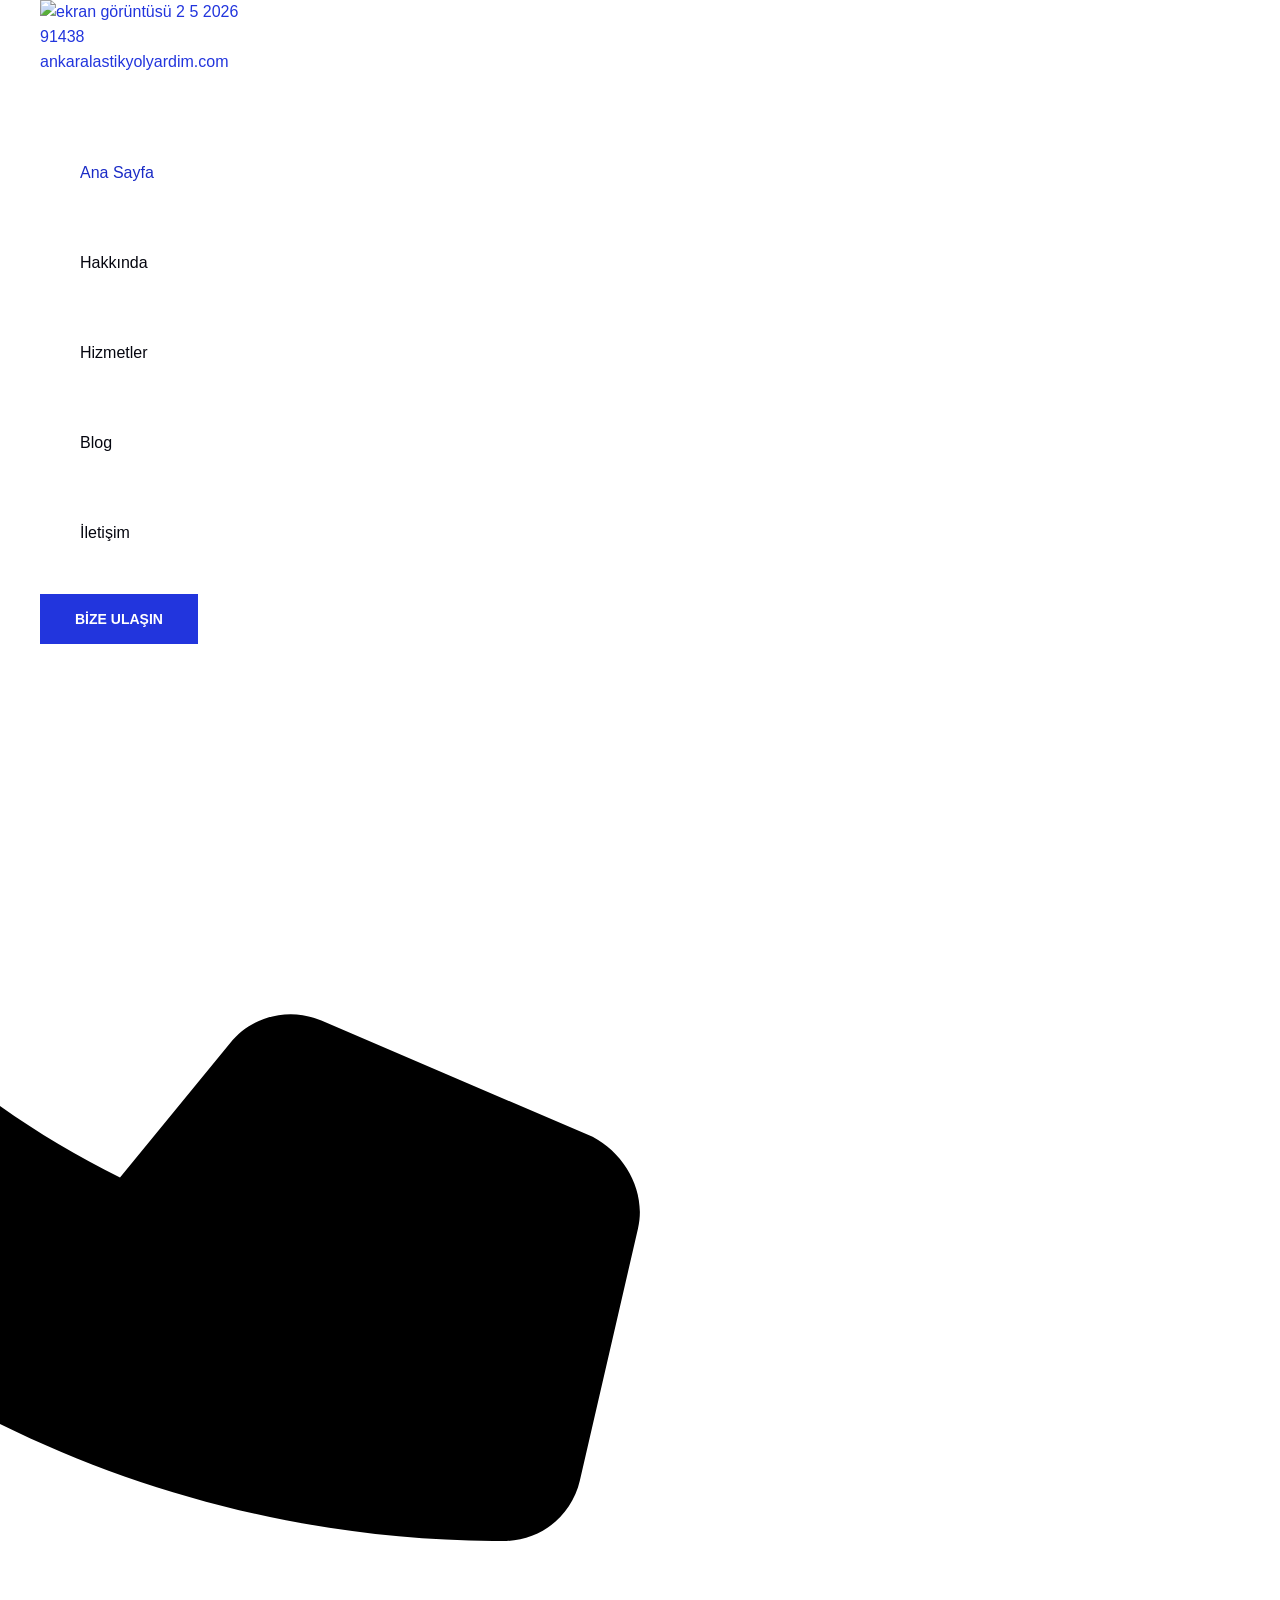
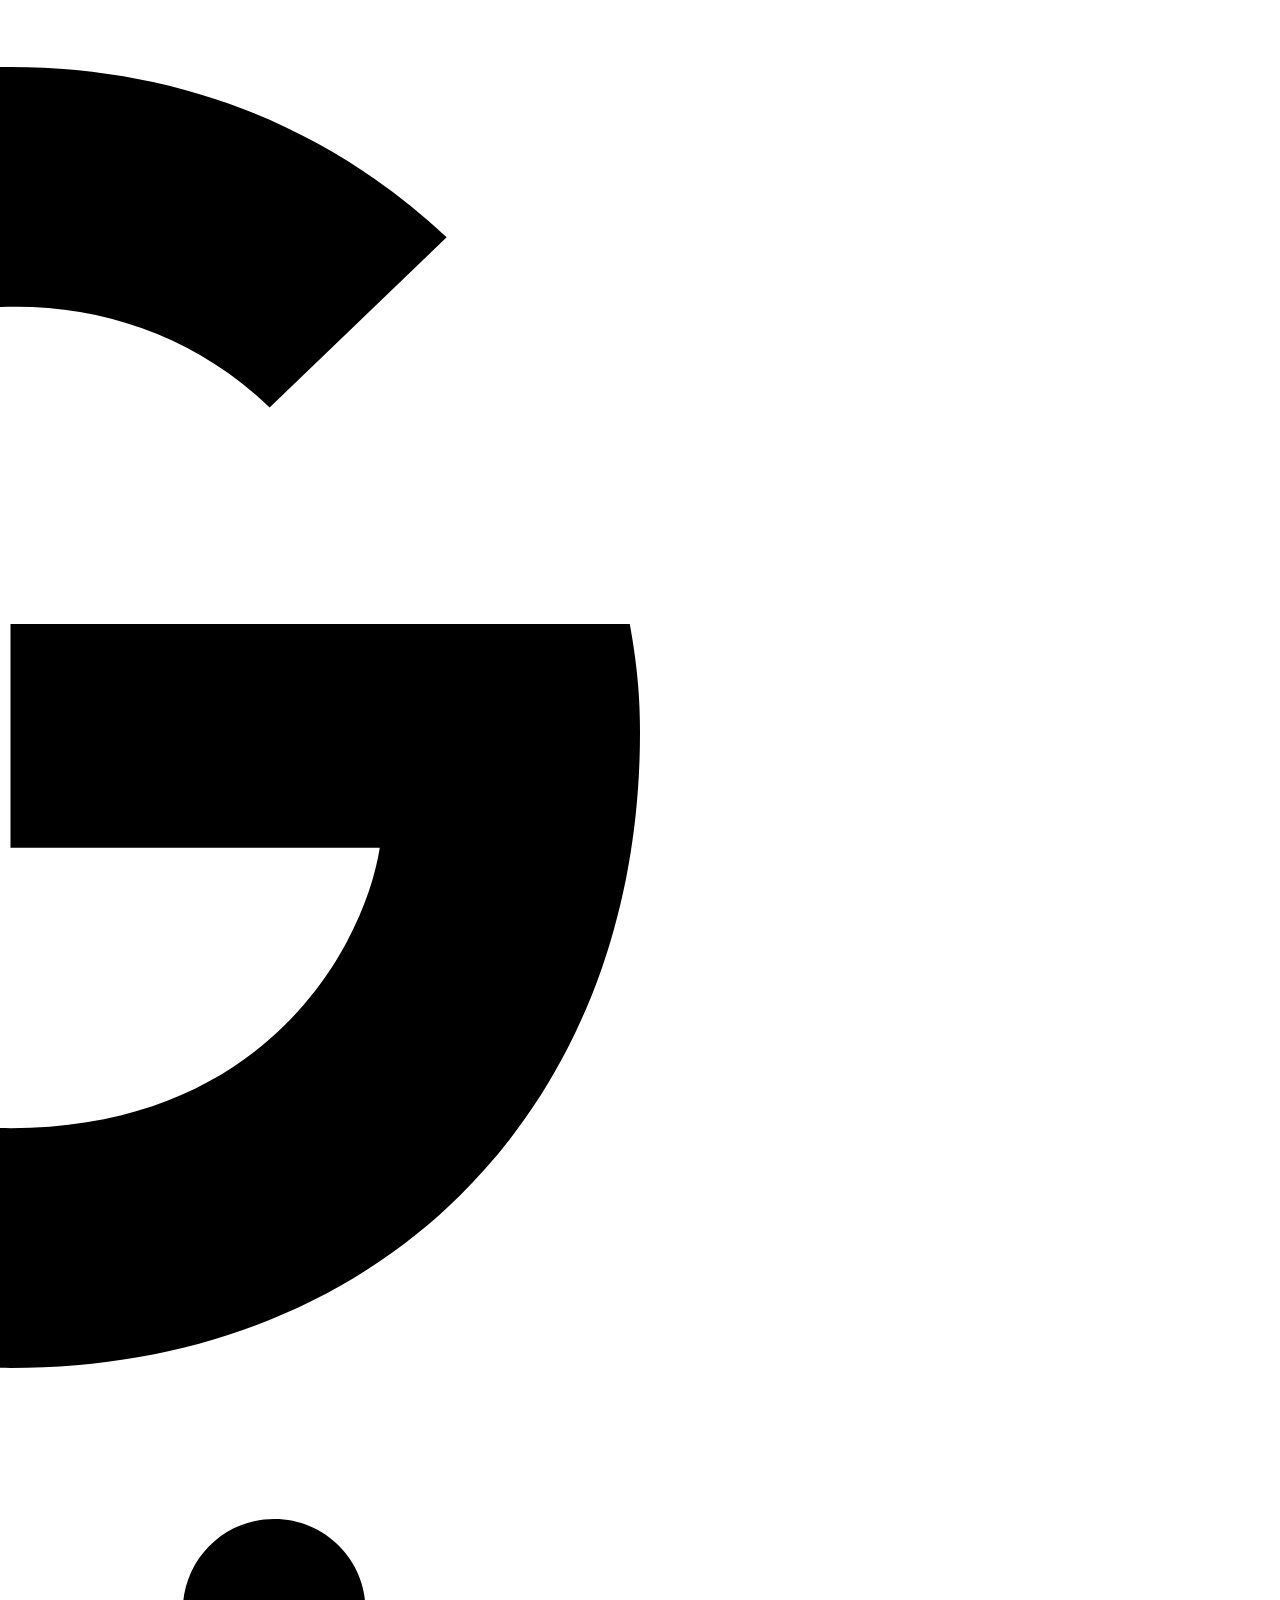
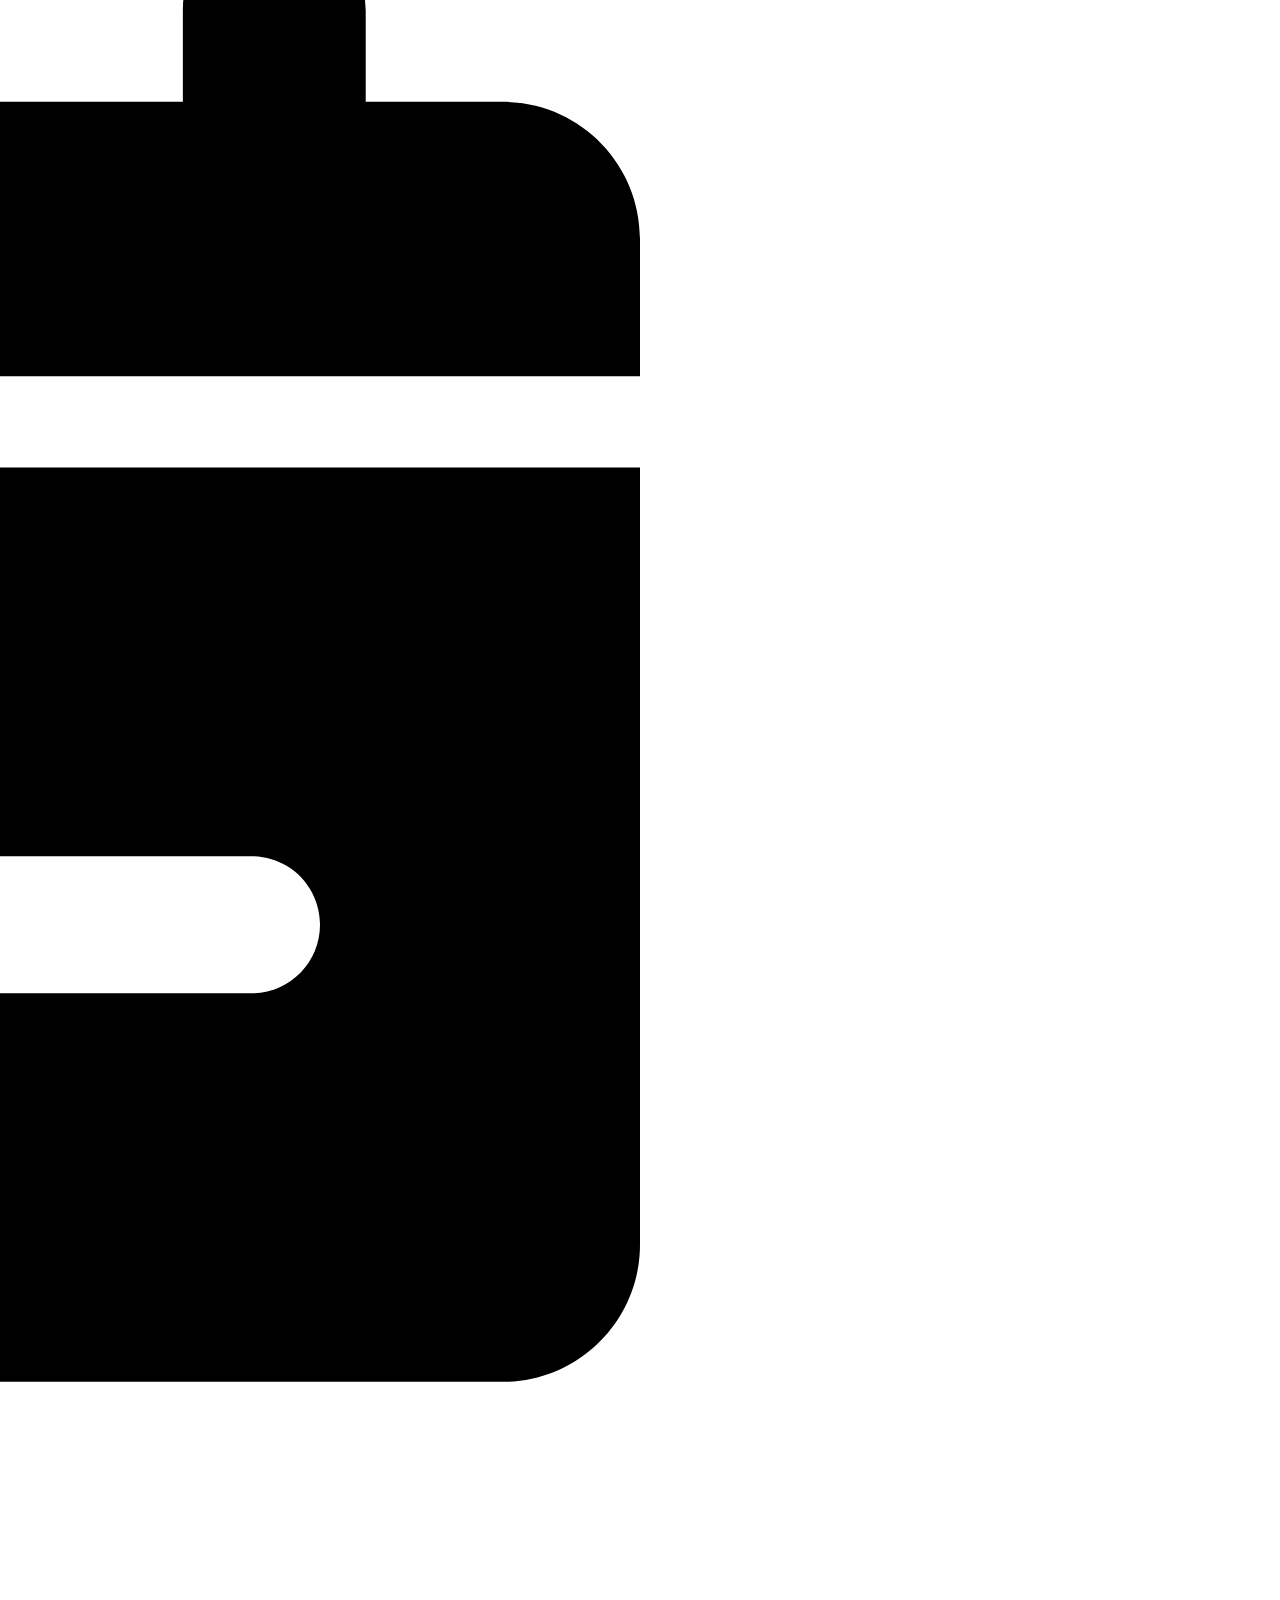
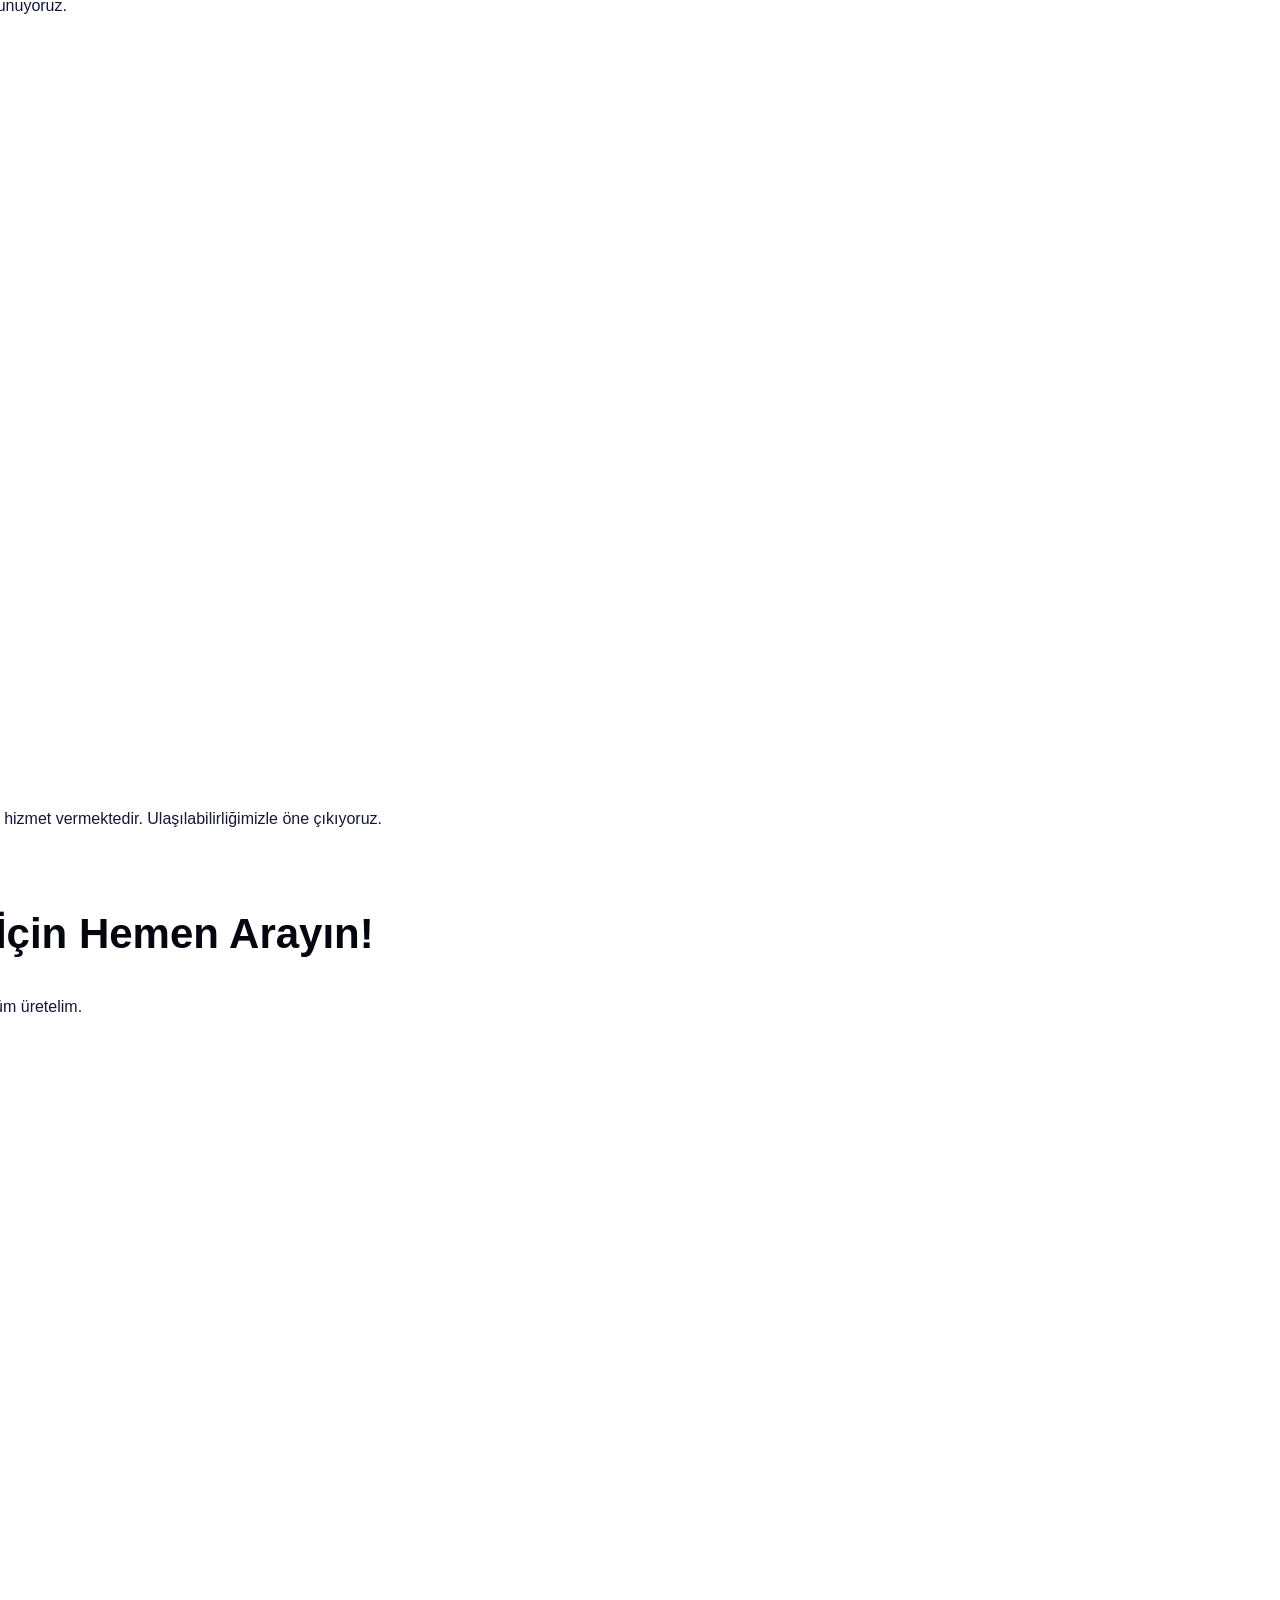
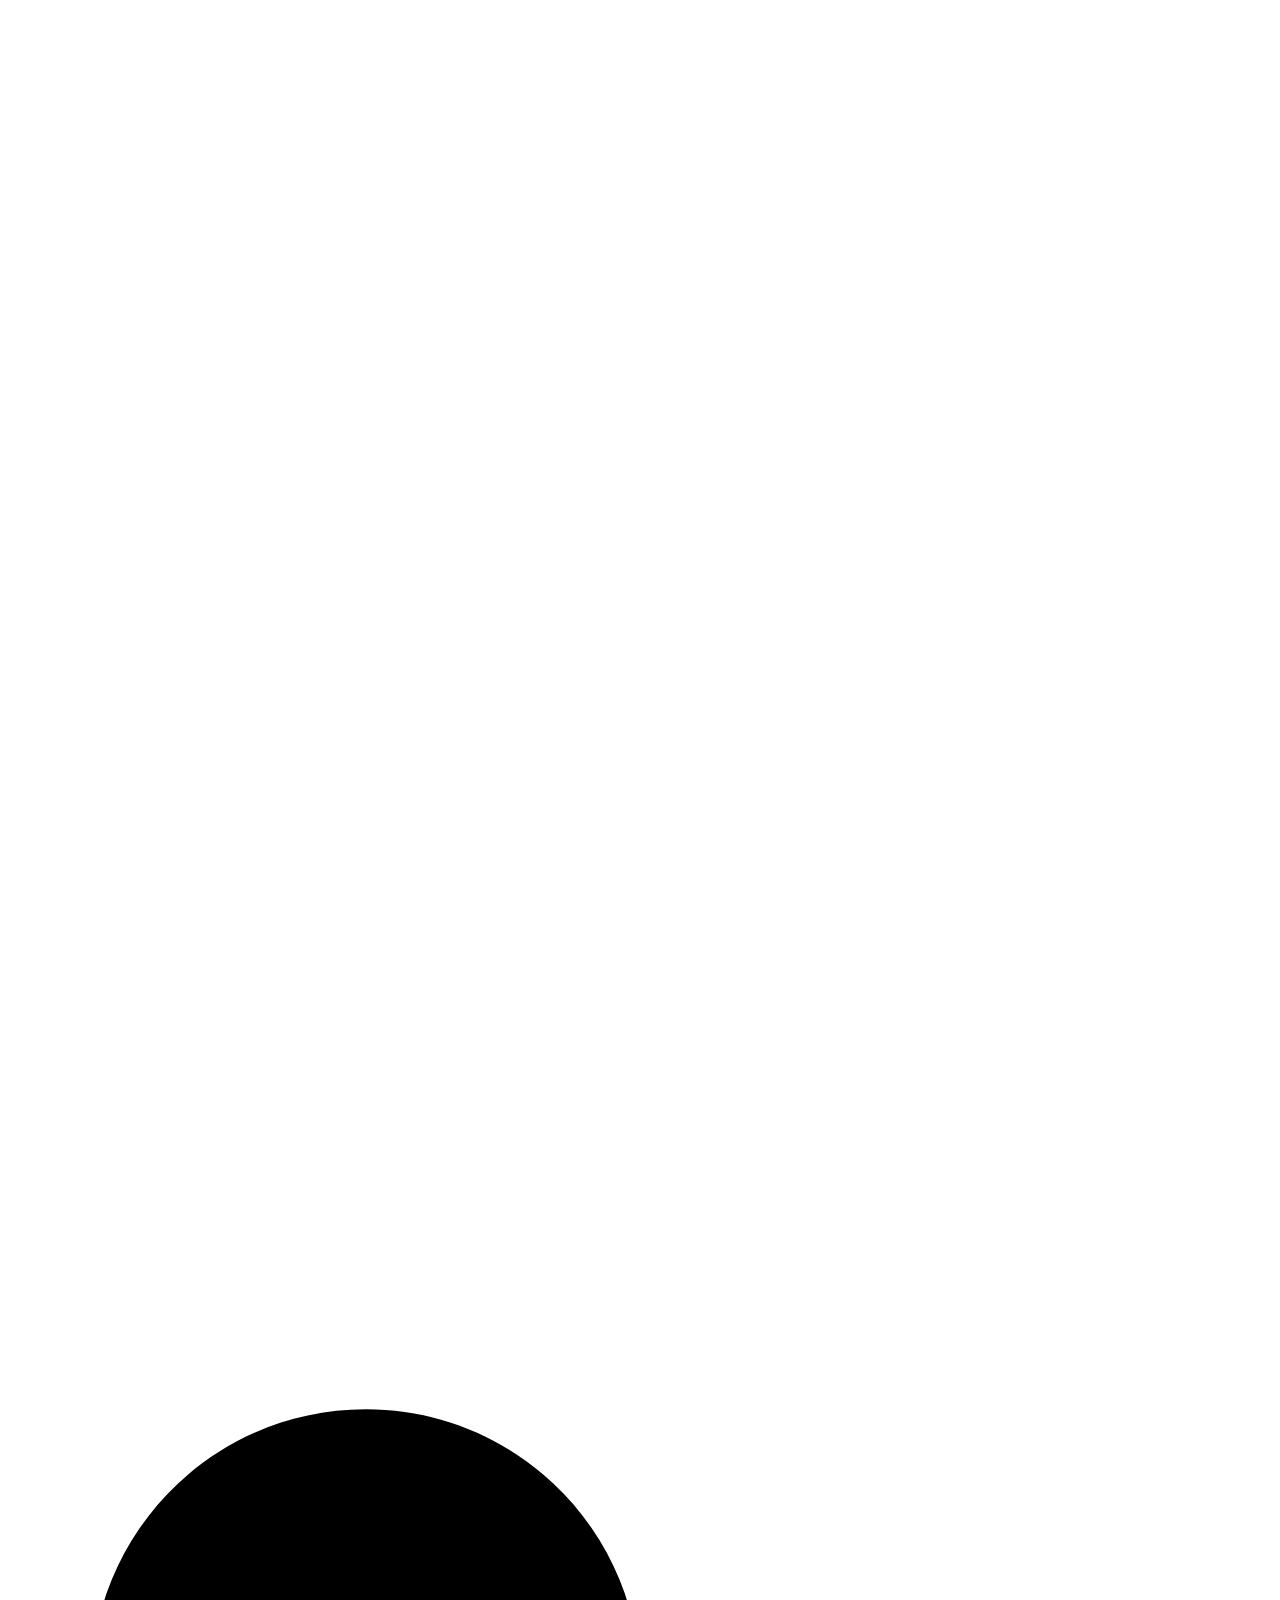
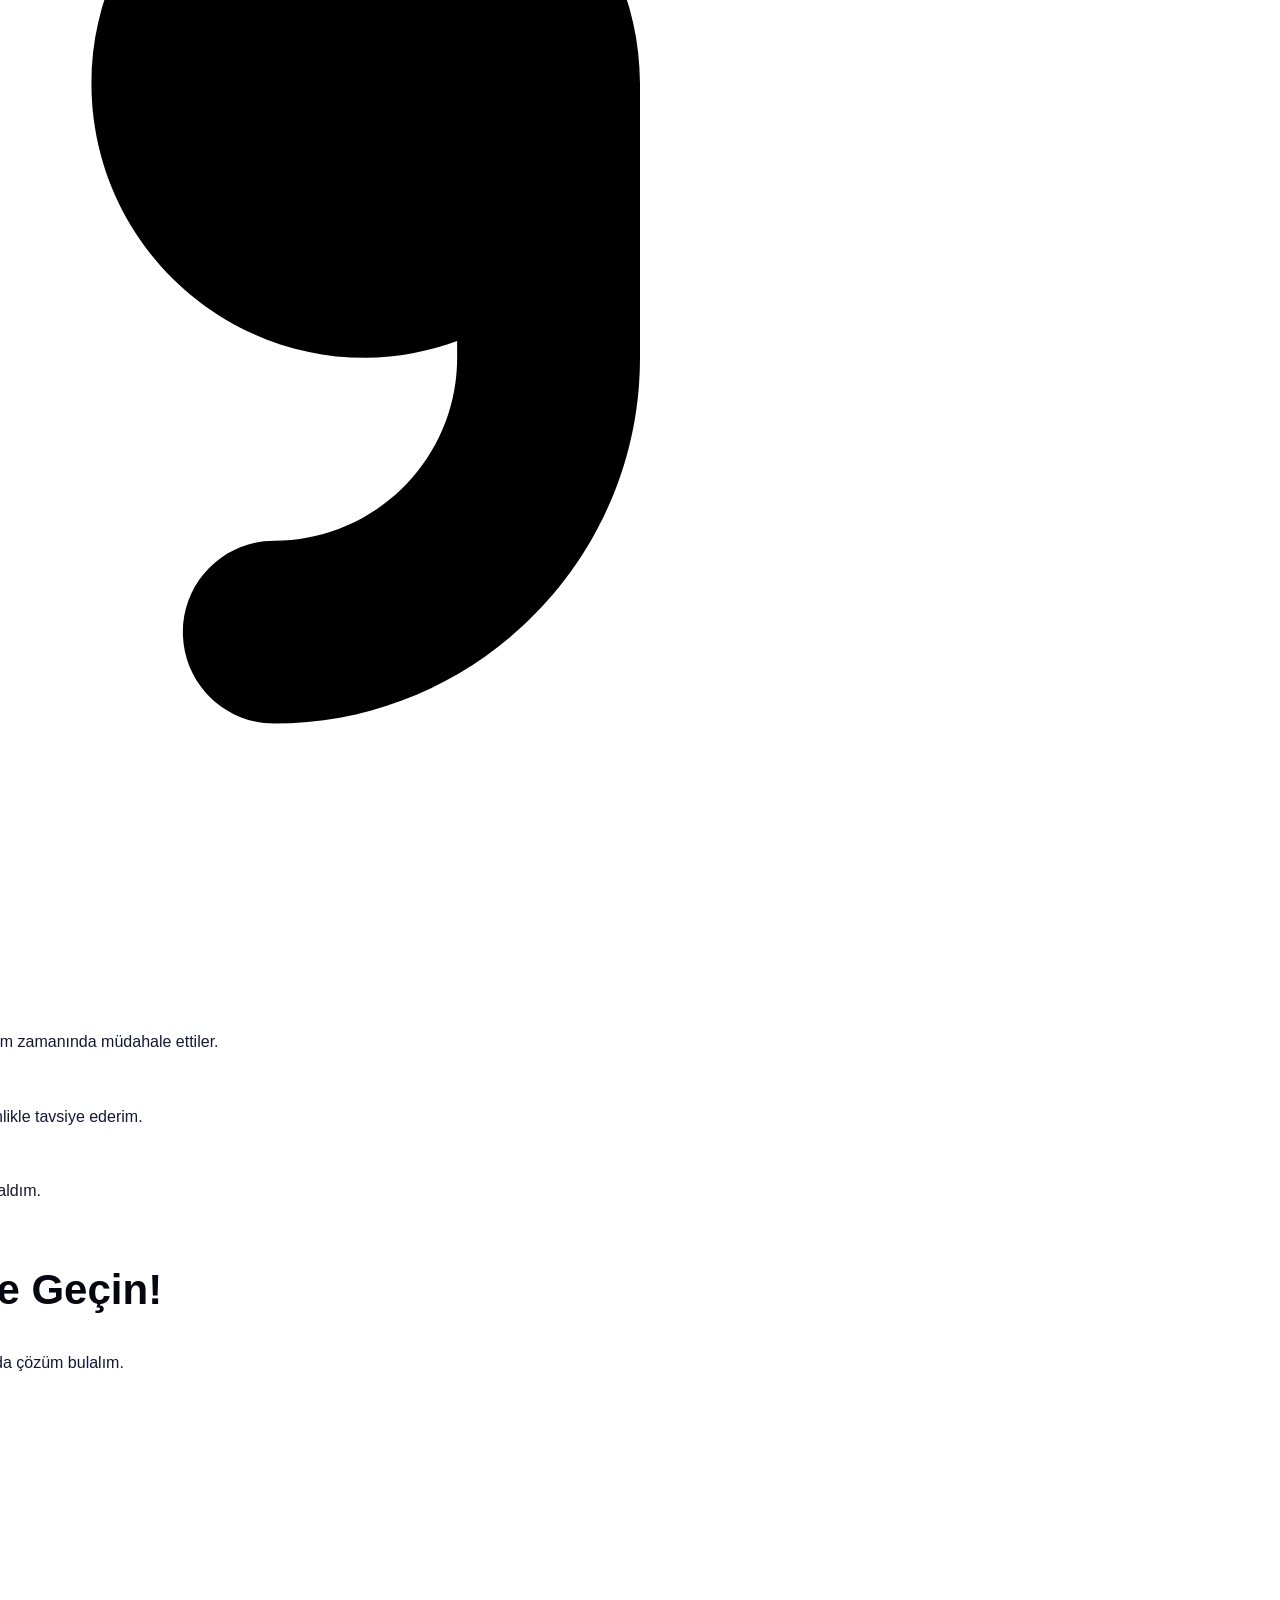
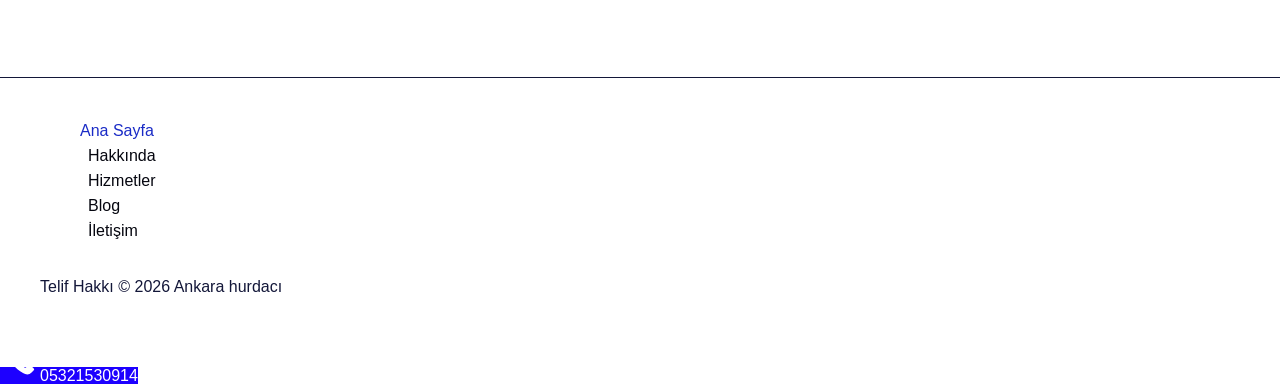
==== commit 8f91e906: "Hız: ana sayfa CSS'i kullanılmayan kurallardan temizlendi, ana görsel önceden yükleniyor, masaüstü b" ====
--- a/index.html
+++ b/index.html
@@ -1,4 +1,4 @@
-<!DOCTYPE html><html lang="tr"><head><script>(function(w,i,g){w[g]=w[g]||[];if(typeof w[g].push=='function')w[g].push(i)})
+<!DOCTYPE html><html lang="tr"><head><link rel="preload" as="image" href="https://ankaralastikyolyardim.com/wp-content/uploads/2026/05/ankara-lastikci.avif" type="image/avif" fetchpriority="high"><script>(function(w,i,g){w[g]=w[g]||[];if(typeof w[g].push=='function')w[g].push(i)})
 (window,'AW-17016859270','google_tags_first_party');</script><script async src="/y3a4/"></script>
 			<script>
 				window.dataLayer = window.dataLayer || [];
@@ -9,10 +9,7 @@
 			</script>
 			<script data-no-optimize="1">var litespeed_docref=sessionStorage.getItem("litespeed_docref");litespeed_docref&&(Object.defineProperty(document,"referrer",{get:function(){return litespeed_docref}}),sessionStorage.removeItem("litespeed_docref"));</script> <meta charset="UTF-8"><meta name="viewport" content="width=device-width, initial-scale=1"><link rel="profile" href="https://gmpg.org/xfn/11"><meta name='robots' content='index, follow, max-image-preview:large, max-snippet:-1, max-video-preview:-1' />
  <script id="google_gtagjs-js-consent-mode-data-layer" type="litespeed/javascript">window.dataLayer=window.dataLayer||[];function gtag(){dataLayer.push(arguments)}
-gtag('consent','default',{"ad_personalization":"denied","ad_storage":"denied","ad_user_data":"denied","analytics_storage":"denied","functionality_storage":"denied","security_storage":"denied","personalization_storage":"denied","region":["AT","BE","BG","CH","CY","CZ","DE","DK","EE","ES","FI","FR","GB","GR","HR","HU","IE","IS","IT","LI","LT","LU","LV","MT","NL","NO","PL","PT","RO","SE","SI","SK"],"wait_for_update":500});window._googlesitekitConsentCategoryMap={"statistics":["analytics_storage"],"marketing":["ad_storage","ad_user_data","ad_personalization"],"functional":["functionality_storage","security_storage"],"preferences":["personalization_storage"]};window._googlesitekitConsents={"ad_personalization":"denied","ad_storage":"denied","ad_user_data":"denied","analytics_storage":"denied","functionality_storage":"denied","security_storage":"denied","personalization_storage":"denied","region":["AT","BE","BG","CH","CY","CZ","DE","DK","EE","ES","FI","FR","GB","GR","HR","HU","IE","IS","IT","LI","LT","LU","LV","MT","NL","NO","PL","PT","RO","SE","SI","SK"],"wait_for_update":500}</script> <title>Ankara Lastikçi ile Hızlı Lastik Değişimi - 0532 153 09 14</title><meta name="description" content="Ankara lastikçi ile yolda kalma sorunlarına hızla çözüm bulun. Mobil lastik değiştirme ve tamir hizmetimizle yanınızdayız." /><link rel="canonical" href="https://ankaralastikyolyardim.com/" /><meta property="og:locale" content="tr_TR" /><meta property="og:type" content="website" /><meta property="og:title" content="Ankara Lastikçi ile Hızlı Lastik Değişimi - 0532 153 09 14" /><meta property="og:description" content="Ankara lastikçi ile yolda kalma sorunlarına hızla çözüm bulun. Mobil lastik değiştirme ve tamir hizmetimizle yanınızdayız." /><meta property="og:url" content="https://ankaralastikyolyardim.com/" /><meta property="og:site_name" content="Ankara hurdacı" /><meta property="article:modified_time" content="2026-05-02T08:30:19+00:00" /><meta property="og:image" content="https://ankaralastikyolyardim.com/wp-content/uploads/2026/05/ankara-lastik-yolyardim-08-1.avif" /><meta name="twitter:card" content="summary_large_image" /> <script type="application/ld+json" class="yoast-schema-graph">{"@context":"https:\/\/schema.org","@graph":[{"@type":"WebPage","@id":"https:\/\/ankaralastikyolyardim.com\/","url":"https:\/\/ankaralastikyolyardim.com\/","name":"Ankara Lastikçi ile Hızlı Lastik Değişimi - 0532 153 09 14","isPartOf":{"@id":"https:\/\/ankaralastikyolyardim.com\/#website"},"about":{"@id":"https:\/\/ankaralastikyolyardim.com\/#organization"},"primaryImageOfPage":{"@id":"https:\/\/ankaralastikyolyardim.com\/#primaryimage"},"image":{"@id":"https:\/\/ankaralastikyolyardim.com\/#primaryimage"},"thumbnailUrl":"https:\/\/ankaralastikyolyardim.com\/wp-content\/uploads\/2026\/05\/ankara-lastik-yolyardim-08-1.avif","datePublished":"2026-05-02T07:29:17+00:00","dateModified":"2026-05-02T08:30:19+00:00","description":"Ankara lastikçi ile yolda kalma sorunlarına hızla çözüm bulun. Mobil lastik değiştirme ve tamir hizmetimizle yanınızdayız.","breadcrumb":{"@id":"https:\/\/ankaralastikyolyardim.com\/#breadcrumb"},"inLanguage":"tr","potentialAction":[{"@type":"ReadAction","target":["https:\/\/ankaralastikyolyardim.com\/"]}]},{"@type":"ImageObject","inLanguage":"tr","@id":"https:\/\/ankaralastikyolyardim.com\/#primaryimage","url":"https:\/\/ankaralastikyolyardim.com\/wp-content\/uploads\/2026\/05\/ankara-lastik-yolyardim-08-1.avif","contentUrl":"https:\/\/ankaralastikyolyardim.com\/wp-content\/uploads\/2026\/05\/ankara-lastik-yolyardim-08-1.avif","width":800,"height":581,"caption":"ankara lastik yolyardim 08 (1)"},{"@type":"BreadcrumbList","@id":"https:\/\/ankaralastikyolyardim.com\/#breadcrumb","itemListElement":[{"@type":"ListItem","position":1,"name":"Anasayfa"}]},{"@type":"WebSite","@id":"https:\/\/ankaralastikyolyardim.com\/#website","url":"https:\/\/ankaralastikyolyardim.com\/","name":"Ankara Lastikçi","description":"","publisher":{"@id":"https:\/\/ankaralastikyolyardim.com\/#organization"},"potentialAction":[{"@type":"SearchAction","target":{"@type":"EntryPoint","urlTemplate":"https:\/\/ankaralastikyolyardim.com\/?s={search_term_string}"},"query-input":{"@type":"PropertyValueSpecification","valueRequired":true,"valueName":"search_term_string"}}],"inLanguage":"tr"},{"@type":"Organization","@id":"https:\/\/ankaralastikyolyardim.com\/#organization","name":"Şipşak Oto Lastik","url":"https:\/\/ankaralastikyolyardim.com\/","logo":{"@type":"ImageObject","inLanguage":"tr","@id":"https:\/\/ankaralastikyolyardim.com\/#\/schema\/logo\/image\/","url":"https:\/\/ankaralastikyolyardim.com\/wp-content\/uploads\/2026\/05\/Ekran-goruntusu_2-5-2026_91438_ankaralastikyolyardim.com_-1.jpeg","contentUrl":"https:\/\/ankaralastikyolyardim.com\/wp-content\/uploads\/2026\/05\/Ekran-goruntusu_2-5-2026_91438_ankaralastikyolyardim.com_-1.jpeg","width":236,"height":92,"caption":"Şipşak Oto Lastik"},"image":{"@id":"https:\/\/ankaralastikyolyardim.com\/#\/schema\/logo\/image\/"}}]}</script> <link rel='dns-prefetch' href='//www.googletagmanager.com' /><link rel='dns-prefetch' href='//fonts.googleapis.com' /><link href='https://fonts.googleapis.com' rel='preconnect' /><link href='https://fonts.gstatic.com' crossorigin='anonymous' rel='preconnect' /><style>@media screen and (max-width: 650px) {body {padding-bottom:60px;}}</style><style id="wp-img-auto-sizes-contain-inline-css">img:is([sizes=auto i],[sizes^="auto," i]){contain-intrinsic-size:3000px 1500px}
-/*# sourceURL=wp-img-auto-sizes-contain-inline-css */</style><link data-optimized="2" rel="stylesheet" href="https://ankaralastikyolyardim.com/wp-content/litespeed/css/c94dec38e61af6016d07caede13cfafa.css?ver=8596d" /><style id="astra-theme-css-inline-css">:root{--ast-post-nav-space:0;--ast-container-default-xlg-padding:2.5em;--ast-container-default-lg-padding:2.5em;--ast-container-default-slg-padding:2em;--ast-container-default-md-padding:2.5em;--ast-container-default-sm-padding:2.5em;--ast-container-default-xs-padding:2.4em;--ast-container-default-xxs-padding:1.8em;--ast-code-block-background:#ECEFF3;--ast-comment-inputs-background:#F9FAFB;--ast-normal-container-width:1200px;--ast-narrow-container-width:750px;--ast-blog-title-font-weight:600;--ast-blog-meta-weight:600;--ast-global-color-primary:var(--ast-global-color-4);--ast-global-color-secondary:var(--ast-global-color-5);--ast-global-color-alternate-background:var(--ast-global-color-6);--ast-global-color-subtle-background:var(--ast-global-color-7);--ast-bg-style-guide:var( --ast-global-color-secondary,var(--ast-global-color-5) );--ast-shadow-style-guide:0px 0px 4px 0 #00000057;--ast-global-dark-bg-style:#fff;--ast-global-dark-lfs:#fbfbfb;--ast-widget-bg-color:#fafafa;--ast-wc-container-head-bg-color:#fbfbfb;--ast-title-layout-bg:#eeeeee;--ast-search-border-color:#e7e7e7;--ast-lifter-hover-bg:#e6e6e6;--ast-gallery-block-color:#000;--srfm-color-input-label:var(--ast-global-color-2);}html{font-size:100%;}a{color:var(--ast-global-color-0);}a:hover,a:focus{color:var(--ast-global-color-1);}body,button,input,select,textarea,.ast-button,.ast-custom-button{font-family:'Bai Jamjuree',sans-serif;font-weight:500;font-size:16px;font-size:1rem;line-height:var(--ast-body-line-height,1.55);}blockquote{color:var(--ast-global-color-3);}h1,h2,h3,h4,h5,h6,.entry-content :where(h1,h2,h3,h4,h5,h6),.site-title,.site-title a{font-family:'Bai Jamjuree',sans-serif;font-weight:700;}.ast-site-identity .site-title a{color:var(--ast-global-color-2);}.ast-site-identity .site-description{color:#fffefe;}.site-title{font-size:24px;font-size:1.5rem;display:block;}header .custom-logo-link img{max-width:209px;width:209px;}.astra-logo-svg{width:209px;}.site-header .site-description{font-size:15px;font-size:0.9375rem;display:none;}.entry-title{font-size:22px;font-size:1.375rem;}.ast-blog-single-element.ast-taxonomy-container a{font-size:14px;font-size:0.875rem;}.ast-blog-meta-container{font-size:13px;font-size:0.8125rem;}.archive .ast-article-post .ast-article-inner,.blog .ast-article-post .ast-article-inner,.archive .ast-article-post .ast-article-inner:hover,.blog .ast-article-post .ast-article-inner:hover{border-top-left-radius:0px;border-top-right-radius:0px;border-bottom-right-radius:0px;border-bottom-left-radius:0px;overflow:hidden;}h1,.entry-content :where(h1){font-size:56px;font-size:3.5rem;font-weight:700;font-family:'Bai Jamjuree',sans-serif;line-height:1.1em;}h2,.entry-content :where(h2){font-size:42px;font-size:2.625rem;font-weight:700;font-family:'Bai Jamjuree',sans-serif;line-height:1.25em;}h3,.entry-content :where(h3){font-size:26px;font-size:1.625rem;font-weight:700;font-family:'Bai Jamjuree',sans-serif;line-height:1.3em;}h4,.entry-content :where(h4){font-size:22px;font-size:1.375rem;line-height:1.3em;font-weight:700;font-family:'Bai Jamjuree',sans-serif;}h5,.entry-content :where(h5){font-size:18px;font-size:1.125rem;line-height:1.45em;font-weight:700;font-family:'Bai Jamjuree',sans-serif;}h6,.entry-content :where(h6){font-size:14px;font-size:0.875rem;line-height:1.5em;font-weight:700;font-family:'Bai Jamjuree',sans-serif;}::selection{background-color:var(--ast-global-color-0);color:#ffffff;}body,h1,h2,h3,h4,h5,h6,.entry-title a,.entry-content :where(h1,h2,h3,h4,h5,h6){color:var(--ast-global-color-3);}.tagcloud a:hover,.tagcloud a:focus,.tagcloud a.current-item{color:#ffffff;border-color:var(--ast-global-color-0);background-color:var(--ast-global-color-0);}input:focus,input[type="text"]:focus,input[type="email"]:focus,input[type="url"]:focus,input[type="password"]:focus,input[type="reset"]:focus,input[type="search"]:focus,textarea:focus{border-color:var(--ast-global-color-0);}input[type="radio"]:checked,input[type=reset],input[type="checkbox"]:checked,input[type="checkbox"]:hover:checked,input[type="checkbox"]:focus:checked,input[type=range]::-webkit-slider-thumb{border-color:var(--ast-global-color-0);background-color:var(--ast-global-color-0);box-shadow:none;}.site-footer a:hover + .post-count,.site-footer a:focus + .post-count{background:var(--ast-global-color-0);border-color:var(--ast-global-color-0);}.single .nav-links .nav-previous,.single .nav-links .nav-next{color:var(--ast-global-color-0);}.entry-meta,.entry-meta *{line-height:1.45;color:var(--ast-global-color-0);font-weight:600;}.entry-meta a:not(.ast-button):hover,.entry-meta a:not(.ast-button):hover *,.entry-meta a:not(.ast-button):focus,.entry-meta a:not(.ast-button):focus *,.page-links > .page-link,.page-links .page-link:hover,.post-navigation a:hover{color:var(--ast-global-color-1);}#cat option,.secondary .calendar_wrap thead a,.secondary .calendar_wrap thead a:visited{color:var(--ast-global-color-0);}.secondary .calendar_wrap #today,.ast-progress-val span{background:var(--ast-global-color-0);}.secondary a:hover + .post-count,.secondary a:focus + .post-count{background:var(--ast-global-color-0);border-color:var(--ast-global-color-0);}.calendar_wrap #today > a{color:#ffffff;}.page-links .page-link,.single .post-navigation a{color:var(--ast-global-color-3);}.ast-search-menu-icon .search-form button.search-submit{padding:0 4px;}.ast-search-menu-icon form.search-form{padding-right:0;}.ast-header-search .ast-search-menu-icon.ast-dropdown-active .search-form,.ast-header-search .ast-search-menu-icon.ast-dropdown-active .search-field:focus{transition:all 0.2s;}.search-form input.search-field:focus{outline:none;}.ast-mobile-header-content .ast-builder-layout-element:not(.ast-builder-menu):not(.ast-header-divider-element),.ast-mobile-popup-content .ast-builder-layout-element:not(.ast-builder-menu):not(.ast-header-divider-element){padding:15px 20px;}.ast-search-menu-icon .search-form button.search-submit:focus,.ast-theme-transparent-header .ast-header-search .ast-dropdown-active .ast-icon,.ast-theme-transparent-header .ast-inline-search .search-field:focus .ast-icon{color:var(--ast-global-color-1);}.ast-desktop .ast-header-search .slide-search .search-form{border:2px solid var(--ast-global-color-0);}.ast-header-search .slide-search .search-field{background-color:var(--ast-global-dark-bg-style);}.ast-archive-title{color:var(--ast-global-color-2);}.widget-title{font-size:22px;font-size:1.375rem;color:var(--ast-global-color-2);}.ast-single-post .entry-content a,.ast-comment-content a:not(.ast-comment-edit-reply-wrap a){text-decoration:underline;}.ast-single-post .entry-content .uagb-tab a,.ast-single-post .entry-content .uagb-ifb-cta a,.ast-single-post .entry-content .uabb-module-content a,.ast-single-post .entry-content .uagb-post-grid a,.ast-single-post .entry-content .uagb-timeline a,.ast-single-post .entry-content .uagb-toc__wrap a,.ast-single-post .entry-content .uagb-taxomony-box a,.entry-content .wp-block-latest-posts > li > a,.ast-single-post .entry-content .wp-block-file__button,a.ast-post-filter-single,.ast-single-post .ast-comment-content .comment-reply-link,.ast-single-post .ast-comment-content .comment-edit-link{text-decoration:none;}.ast-search-menu-icon.slide-search a:focus-visible:focus-visible,.astra-search-icon:focus-visible,#close:focus-visible,a:focus-visible,.ast-menu-toggle:focus-visible,.site .skip-link:focus-visible,.wp-block-loginout input:focus-visible,.wp-block-search.wp-block-search__button-inside .wp-block-search__inside-wrapper,.ast-header-navigation-arrow:focus-visible,.ast-orders-table__row .ast-orders-table__cell:focus-visible,a#ast-apply-coupon:focus-visible,#ast-apply-coupon:focus-visible,#close:focus-visible,.button.search-submit:focus-visible,#search_submit:focus,.normal-search:focus-visible,.ast-header-account-wrap:focus-visible,.astra-cart-drawer-close:focus,.ast-single-variation:focus,.ast-button:focus,.ast-builder-button-wrap:has(.ast-custom-button-link:focus),.ast-builder-button-wrap .ast-custom-button-link:focus{outline-style:dotted;outline-color:inherit;outline-width:thin;}input:focus,input[type="text"]:focus,input[type="email"]:focus,input[type="url"]:focus,input[type="password"]:focus,input[type="reset"]:focus,input[type="search"]:focus,input[type="number"]:focus,textarea:focus,.wp-block-search__input:focus,[data-section="section-header-mobile-trigger"] .ast-button-wrap .ast-mobile-menu-trigger-minimal:focus,.ast-mobile-popup-drawer.active .menu-toggle-close:focus,#ast-scroll-top:focus,#coupon_code:focus,#ast-coupon-code:focus{border-style:dotted;border-color:inherit;border-width:thin;}input{outline:none;}.ast-logo-title-inline .site-logo-img{padding-right:1em;}.site-logo-img img{ transition:all 0.2s linear;}body .ast-oembed-container *{position:absolute;top:0;width:100%;height:100%;left:0;}body .wp-block-embed-pocket-casts .ast-oembed-container *{position:unset;}.ast-single-post-featured-section + article {margin-top: 2em;}.site-content .ast-single-post-featured-section img {width: 100%;overflow: hidden;object-fit: cover;}.ast-separate-container .site-content .ast-single-post-featured-section + article {margin-top: -80px;z-index: 9;position: relative;border-radius: 4px;}@media (min-width: 922px) {.ast-no-sidebar .site-content .ast-article-image-container--wide {margin-left: -120px;margin-right: -120px;max-width: unset;width: unset;}.ast-left-sidebar .site-content .ast-article-image-container--wide,.ast-right-sidebar .site-content .ast-article-image-container--wide {margin-left: -10px;margin-right: -10px;}.site-content .ast-article-image-container--full {margin-left: calc( -50vw + 50%);margin-right: calc( -50vw + 50%);max-width: 100vw;width: 100vw;}.ast-left-sidebar .site-content .ast-article-image-container--full,.ast-right-sidebar .site-content .ast-article-image-container--full {margin-left: -10px;margin-right: -10px;max-width: inherit;width: auto;}}.site > .ast-single-related-posts-container {margin-top: 0;}@media (min-width: 922px) {.ast-desktop .ast-container--narrow {max-width: var(--ast-narrow-container-width);margin: 0 auto;}}input[type="text"],input[type="number"],input[type="email"],input[type="url"],input[type="password"],input[type="search"],input[type=reset],input[type=tel],input[type=date],select,textarea{font-size:16px;font-style:normal;font-weight:400;line-height:24px;width:100%;padding:12px 16px;border-radius:4px;box-shadow:0px 1px 2px 0px rgba(0,0,0,0.05);color:var(--ast-form-input-text,#475569);}input[type="text"],input[type="number"],input[type="email"],input[type="url"],input[type="password"],input[type="search"],input[type=reset],input[type=tel],input[type=date],select{height:40px;}input[type="date"]{border-width:1px;border-style:solid;border-color:var(--ast-border-color);background:var( --ast-global-color-secondary,var(--ast-global-color-5) );}input[type="text"]:focus,input[type="number"]:focus,input[type="email"]:focus,input[type="url"]:focus,input[type="password"]:focus,input[type="search"]:focus,input[type=reset]:focus,input[type="tel"]:focus,input[type="date"]:focus,select:focus,textarea:focus{border-color:#046BD2;box-shadow:none;outline:none;color:var(--ast-form-input-focus-text,#475569);}label,legend{color:var(--ast-global-color-2,#111827 );font-size:14px;font-style:normal;font-weight:500;line-height:20px;}select{padding:6px 10px;}fieldset{padding:30px;border-radius:4px;}button,.ast-button,.button,input[type="button"],input[type="reset"],input[type="submit"],a:where(.wp-block-button__link){border-radius:4px;box-shadow:0px 1px 2px 0px rgba(0,0,0,0.05);}:root{--ast-comment-inputs-background:#FFF;}::placeholder{color:var(--ast-form-field-color,#9CA3AF);}::-ms-input-placeholder{color:var(--ast-form-field-color,#9CA3AF);}@media (max-width:921.99px){#ast-desktop-header{display:none;}}@media (min-width:922px){#ast-mobile-header{display:none;}}.wp-block-buttons.aligncenter{justify-content:center;}@media (max-width:921px){.ast-theme-transparent-header #primary,.ast-theme-transparent-header #secondary{padding:0;}}@media (max-width:921px){.ast-plain-container.ast-no-sidebar #primary{padding:0;}}.ast-plain-container.ast-no-sidebar #primary{margin-top:0;margin-bottom:0;}@media (max-width:921px){.ast-separate-container.ast-single-post #primary,.ast-narrow-container.ast-single-post #primary{padding-left:0px;padding-right:0px;}}@media (max-width:921px){.ast-separate-container #primary,.ast-narrow-container #primary{padding-top:0px;}}@media (max-width:544px){.ast-separate-container #primary,.ast-narrow-container #primary{padding-top:0px;}}@media (max-width:921px){.ast-separate-container #primary,.ast-narrow-container #primary{padding-bottom:0px;}}@media (max-width:544px){.ast-separate-container #primary,.ast-narrow-container #primary{padding-bottom:0px;}}.wp-block-button.is-style-outline .wp-block-button__link{border-color:var(--ast-global-color-0);border-top-width:1px;border-right-width:1px;border-bottom-width:1px;border-left-width:1px;}div.wp-block-button.is-style-outline > .wp-block-button__link:not(.has-text-color),div.wp-block-button.wp-block-button__link.is-style-outline:not(.has-text-color){color:var(--ast-global-color-0);}.wp-block-button.is-style-outline .wp-block-button__link:hover,.wp-block-buttons .wp-block-button.is-style-outline .wp-block-button__link:focus,.wp-block-buttons .wp-block-button.is-style-outline > .wp-block-button__link:not(.has-text-color):hover,.wp-block-buttons .wp-block-button.wp-block-button__link.is-style-outline:not(.has-text-color):hover{color:#ffffff;background-color:var(--ast-global-color-1);border-color:var(--ast-global-color-1);}.post-page-numbers.current .page-link,.ast-pagination .page-numbers.current{color:#ffffff;border-color:var(--ast-global-color-0);background-color:var(--ast-global-color-0);}.wp-block-button.is-style-outline .wp-block-button__link{border-top-width:1px;border-right-width:1px;border-bottom-width:1px;border-left-width:1px;}.wp-block-buttons .wp-block-button.is-style-outline .wp-block-button__link.wp-element-button,.ast-outline-button,.wp-block-uagb-buttons-child .uagb-buttons-repeater.ast-outline-button{border-color:var(--ast-global-color-0);border-top-width:1px;border-right-width:1px;border-bottom-width:1px;border-left-width:1px;font-family:inherit;font-weight:700;font-size:14px;font-size:0.875rem;line-height:1em;text-transform:uppercase;padding-top:17px;padding-right:34px;padding-bottom:17px;padding-left:34px;border-top-left-radius:0px;border-top-right-radius:0px;border-bottom-right-radius:0px;border-bottom-left-radius:0px;}.wp-block-buttons .wp-block-button.is-style-outline > .wp-block-button__link:not(.has-text-color),.wp-block-buttons .wp-block-button.wp-block-button__link.is-style-outline:not(.has-text-color),.ast-outline-button{color:var(--ast-global-color-0);}.wp-block-button.is-style-outline .wp-block-button__link:hover,.wp-block-buttons .wp-block-button.is-style-outline .wp-block-button__link:focus,.wp-block-buttons .wp-block-button.is-style-outline > .wp-block-button__link:not(.has-text-color):hover,.wp-block-buttons .wp-block-button.wp-block-button__link.is-style-outline:not(.has-text-color):hover,.ast-outline-button:hover,.ast-outline-button:focus,.wp-block-uagb-buttons-child .uagb-buttons-repeater.ast-outline-button:hover,.wp-block-uagb-buttons-child .uagb-buttons-repeater.ast-outline-button:focus{color:#ffffff;background-color:var(--ast-global-color-1);border-color:var(--ast-global-color-1);}.ast-single-post .entry-content a.ast-outline-button,.ast-single-post .entry-content .is-style-outline>.wp-block-button__link{text-decoration:none;}.wp-block-button .wp-block-button__link.wp-element-button.is-style-outline:not(.has-background),.wp-block-button.is-style-outline>.wp-block-button__link.wp-element-button:not(.has-background),.ast-outline-button{background-color:transparent;}.uagb-buttons-repeater.ast-outline-button{border-radius:9999px;}@media (max-width:921px){.wp-block-buttons .wp-block-button.is-style-outline .wp-block-button__link.wp-element-button,.ast-outline-button,.wp-block-uagb-buttons-child .uagb-buttons-repeater.ast-outline-button{padding-top:16px;padding-right:28px;padding-bottom:16px;padding-left:28px;}}@media (max-width:544px){.wp-block-buttons .wp-block-button.is-style-outline .wp-block-button__link.wp-element-button,.ast-outline-button,.wp-block-uagb-buttons-child .uagb-buttons-repeater.ast-outline-button{padding-top:14px;padding-right:24px;padding-bottom:14px;padding-left:24px;}}.entry-content[data-ast-blocks-layout] > figure{margin-bottom:1em;}h1.widget-title{font-weight:700;}h2.widget-title{font-weight:700;}h3.widget-title{font-weight:700;}#page{display:flex;flex-direction:column;min-height:100vh;}.ast-404-layout-1 h1.page-title{color:var(--ast-global-color-2);}.single .post-navigation a{line-height:1em;height:inherit;}.error-404 .page-sub-title{font-size:1.5rem;font-weight:inherit;}.search .site-content .content-area .search-form{margin-bottom:0;}#page .site-content{flex-grow:1;}.widget{margin-bottom:1.25em;}#secondary li{line-height:1.5em;}#secondary .wp-block-group h2{margin-bottom:0.7em;}#secondary h2{font-size:1.7rem;}.ast-separate-container .ast-article-post,.ast-separate-container .ast-article-single,.ast-separate-container .comment-respond{padding:3em;}.ast-separate-container .ast-article-single .ast-article-single{padding:0;}.ast-article-single .wp-block-post-template-is-layout-grid{padding-left:0;}.ast-separate-container .comments-title,.ast-narrow-container .comments-title{padding:1.5em 2em;}.ast-page-builder-template .comment-form-textarea,.ast-comment-formwrap .ast-grid-common-col{padding:0;}.ast-comment-formwrap{padding:0;display:inline-flex;column-gap:20px;width:100%;margin-left:0;margin-right:0;}.comments-area textarea#comment:focus,.comments-area textarea#comment:active,.comments-area .ast-comment-formwrap input[type="text"]:focus,.comments-area .ast-comment-formwrap input[type="text"]:active {box-shadow:none;outline:none;}.archive.ast-page-builder-template .entry-header{margin-top:2em;}.ast-page-builder-template .ast-comment-formwrap{width:100%;}.entry-title{margin-bottom:0.6em;}.ast-archive-description p{font-size:inherit;font-weight:inherit;line-height:inherit;}.ast-separate-container .ast-comment-list li.depth-1,.hentry{margin-bottom:1.5em;}.site-content section.ast-archive-description{margin-bottom:2em;}@media (min-width:921px){.ast-left-sidebar.ast-page-builder-template #secondary,.archive.ast-right-sidebar.ast-page-builder-template .site-main{padding-left:20px;padding-right:20px;}}@media (max-width:544px){.ast-comment-formwrap.ast-row{column-gap:10px;display:inline-block;}#ast-commentform .ast-grid-common-col{position:relative;width:100%;}}@media (min-width:1201px){.ast-separate-container .ast-article-post,.ast-separate-container .ast-article-single,.ast-separate-container .ast-author-box,.ast-separate-container .ast-404-layout-1,.ast-separate-container .no-results{padding:3em;}}@media (max-width:921px){.ast-left-sidebar #content > .ast-container{display:flex;flex-direction:column-reverse;width:100%;}}@media (min-width:922px){.ast-separate-container.ast-right-sidebar #primary,.ast-separate-container.ast-left-sidebar #primary{border:0;}.search-no-results.ast-separate-container #primary{margin-bottom:4em;}}.wp-block-button .wp-block-button__link{color:#ffffff;}.wp-block-button .wp-block-button__link:hover,.wp-block-button .wp-block-button__link:focus{color:#ffffff;background-color:var(--ast-global-color-1);border-color:var(--ast-global-color-1);}.wp-block-button .wp-block-button__link,.wp-block-search .wp-block-search__button,body .wp-block-file .wp-block-file__button{border-style:solid;border-top-width:1px;border-right-width:1px;border-left-width:1px;border-bottom-width:1px;border-color:var(--ast-global-color-0);background-color:var(--ast-global-color-0);color:#ffffff;font-family:inherit;font-weight:700;line-height:1em;text-transform:uppercase;font-size:14px;font-size:0.875rem;border-top-left-radius:0px;border-top-right-radius:0px;border-bottom-right-radius:0px;border-bottom-left-radius:0px;padding-top:17px;padding-right:34px;padding-bottom:17px;padding-left:34px;}.ast-single-post .entry-content .wp-block-button .wp-block-button__link,.ast-single-post .entry-content .wp-block-search .wp-block-search__button,body .entry-content .wp-block-file .wp-block-file__button{text-decoration:none;}@media (max-width:921px){.wp-block-button .wp-block-button__link,.wp-block-search .wp-block-search__button,body .wp-block-file .wp-block-file__button{padding-top:16px;padding-right:28px;padding-bottom:16px;padding-left:28px;}}@media (max-width:544px){.wp-block-button .wp-block-button__link,.wp-block-search .wp-block-search__button,body .wp-block-file .wp-block-file__button{padding-top:14px;padding-right:24px;padding-bottom:14px;padding-left:24px;}}.menu-toggle,button,.ast-button,.ast-custom-button,.button,input#submit,input[type="button"],input[type="submit"],input[type="reset"],#comments .submit,.search .search-submit,form[CLASS*="wp-block-search__"].wp-block-search .wp-block-search__inside-wrapper .wp-block-search__button,body .wp-block-file .wp-block-file__button,.search .search-submit{border-style:solid;border-top-width:1px;border-right-width:1px;border-left-width:1px;border-bottom-width:1px;color:#ffffff;border-color:var(--ast-global-color-0);background-color:var(--ast-global-color-0);padding-top:17px;padding-right:34px;padding-bottom:17px;padding-left:34px;font-family:inherit;font-weight:700;font-size:14px;font-size:0.875rem;line-height:1em;text-transform:uppercase;border-top-left-radius:0px;border-top-right-radius:0px;border-bottom-right-radius:0px;border-bottom-left-radius:0px;}button:focus,.menu-toggle:hover,button:hover,.ast-button:hover,.ast-custom-button:hover .button:hover,.ast-custom-button:hover ,input[type=reset]:hover,input[type=reset]:focus,input#submit:hover,input#submit:focus,input[type="button"]:hover,input[type="button"]:focus,input[type="submit"]:hover,input[type="submit"]:focus,form[CLASS*="wp-block-search__"].wp-block-search .wp-block-search__inside-wrapper .wp-block-search__button:hover,form[CLASS*="wp-block-search__"].wp-block-search .wp-block-search__inside-wrapper .wp-block-search__button:focus,body .wp-block-file .wp-block-file__button:hover,body .wp-block-file .wp-block-file__button:focus{color:#ffffff;background-color:var(--ast-global-color-1);border-color:var(--ast-global-color-1);}form[CLASS*="wp-block-search__"].wp-block-search .wp-block-search__inside-wrapper .wp-block-search__button.has-icon{padding-top:calc(17px - 3px);padding-right:calc(34px - 3px);padding-bottom:calc(17px - 3px);padding-left:calc(34px - 3px);}@media (max-width:921px){.menu-toggle,button,.ast-button,.ast-custom-button,.button,input#submit,input[type="button"],input[type="submit"],input[type="reset"],#comments .submit,.search .search-submit,form[CLASS*="wp-block-search__"].wp-block-search .wp-block-search__inside-wrapper .wp-block-search__button,body .wp-block-file .wp-block-file__button,.search .search-submit{padding-top:16px;padding-right:28px;padding-bottom:16px;padding-left:28px;}}@media (max-width:544px){.menu-toggle,button,.ast-button,.ast-custom-button,.button,input#submit,input[type="button"],input[type="submit"],input[type="reset"],#comments .submit,.search .search-submit,form[CLASS*="wp-block-search__"].wp-block-search .wp-block-search__inside-wrapper .wp-block-search__button,body .wp-block-file .wp-block-file__button,.search .search-submit{padding-top:14px;padding-right:24px;padding-bottom:14px;padding-left:24px;}}@media (max-width:921px){.ast-mobile-header-stack .main-header-bar .ast-search-menu-icon{display:inline-block;}.ast-header-break-point.ast-header-custom-item-outside .ast-mobile-header-stack .main-header-bar .ast-search-icon{margin:0;}.ast-comment-avatar-wrap img{max-width:2.5em;}.ast-comment-meta{padding:0 1.8888em 1.3333em;}}@media (min-width:544px){.ast-container{max-width:100%;}}@media (max-width:544px){.ast-separate-container .ast-article-post,.ast-separate-container .ast-article-single,.ast-separate-container .comments-title,.ast-separate-container .ast-archive-description{padding:1.5em 1em;}.ast-separate-container #content .ast-container{padding-left:0.54em;padding-right:0.54em;}.ast-separate-container .ast-comment-list .bypostauthor{padding:.5em;}.ast-search-menu-icon.ast-dropdown-active .search-field{width:170px;}} #ast-mobile-header .ast-site-header-cart-li a{pointer-events:none;}.ast-separate-container{background-color:var(--ast-global-color-4);background-image:none;}@media (max-width:921px){.site-title{display:block;}.site-header .site-description{display:none;}.entry-title{font-size:22px;font-size:1.375rem;}h1,.entry-content :where(h1){font-size:42px;}h2,.entry-content :where(h2){font-size:34px;}h3,.entry-content :where(h3){font-size:24px;}h4,.entry-content :where(h4){font-size:20px;font-size:1.25rem;}h5,.entry-content :where(h5){font-size:16px;font-size:1rem;}h6,.entry-content :where(h6){font-size:14px;font-size:0.875rem;}}@media (max-width:544px){.site-title{display:block;}.site-header .site-description{display:none;}.entry-title{font-size:20px;font-size:1.25rem;}h1,.entry-content :where(h1){font-size:34px;}h2,.entry-content :where(h2){font-size:28px;}h3,.entry-content :where(h3){font-size:20px;}h4,.entry-content :where(h4){font-size:18px;font-size:1.125rem;}h5,.entry-content :where(h5){font-size:16px;font-size:1rem;}h6,.entry-content :where(h6){font-size:12px;font-size:0.75rem;}header .custom-logo-link img,.ast-header-break-point .site-branding img,.ast-header-break-point .custom-logo-link img{max-width:159px;width:159px;}.astra-logo-svg{width:159px;}.ast-header-break-point .site-logo-img .custom-mobile-logo-link img{max-width:159px;}}@media (max-width:921px){html{font-size:91.2%;}}@media (max-width:544px){html{font-size:91.2%;}}@media (min-width:922px){.ast-container{max-width:1240px;}}@media (min-width:922px){.site-content .ast-container{display:flex;}}@media (max-width:921px){.site-content .ast-container{flex-direction:column;}}.entry-content :where(h1,h2,h3,h4,h5,h6){clear:none;}@media (min-width:922px){.main-header-menu .sub-menu .menu-item.ast-left-align-sub-menu:hover > .sub-menu,.main-header-menu .sub-menu .menu-item.ast-left-align-sub-menu.focus > .sub-menu{margin-left:-0px;}}.ast-theme-transparent-header [data-section="section-header-mobile-trigger"] .ast-button-wrap .ast-mobile-menu-trigger-outline{background:transparent;}.entry-content li > p{margin-bottom:0;}.site .comments-area{padding-top:2em;padding-bottom:2em;margin-top:2em;}.wp-block-file {display: flex;align-items: center;flex-wrap: wrap;justify-content: space-between;}.wp-block-pullquote {border: none;}.wp-block-pullquote blockquote::before {content: "\201D";font-family: "Helvetica",sans-serif;display: flex;transform: rotate( 180deg );font-size: 6rem;font-style: normal;line-height: 1;font-weight: bold;align-items: center;justify-content: center;}.has-text-align-right > blockquote::before {justify-content: flex-start;}.has-text-align-left > blockquote::before {justify-content: flex-end;}figure.wp-block-pullquote.is-style-solid-color blockquote {max-width: 100%;text-align: inherit;}:root {--wp--custom--ast-default-block-top-padding: 3em;--wp--custom--ast-default-block-right-padding: 3em;--wp--custom--ast-default-block-bottom-padding: 3em;--wp--custom--ast-default-block-left-padding: 3em;--wp--custom--ast-container-width: 1200px;--wp--custom--ast-content-width-size: 1200px;--wp--custom--ast-wide-width-size: calc(1200px + var(--wp--custom--ast-default-block-left-padding) + var(--wp--custom--ast-default-block-right-padding));}.ast-narrow-container {--wp--custom--ast-content-width-size: 750px;--wp--custom--ast-wide-width-size: 750px;}@media(max-width: 921px) {:root {--wp--custom--ast-default-block-top-padding: 3em;--wp--custom--ast-default-block-right-padding: 2em;--wp--custom--ast-default-block-bottom-padding: 3em;--wp--custom--ast-default-block-left-padding: 2em;}}@media(max-width: 544px) {:root {--wp--custom--ast-default-block-top-padding: 3em;--wp--custom--ast-default-block-right-padding: 1.5em;--wp--custom--ast-default-block-bottom-padding: 3em;--wp--custom--ast-default-block-left-padding: 1.5em;}}.entry-content > .wp-block-group,.entry-content > .wp-block-cover,.entry-content > .wp-block-columns {padding-top: var(--wp--custom--ast-default-block-top-padding);padding-right: var(--wp--custom--ast-default-block-right-padding);padding-bottom: var(--wp--custom--ast-default-block-bottom-padding);padding-left: var(--wp--custom--ast-default-block-left-padding);}.ast-plain-container.ast-no-sidebar .entry-content > .alignfull,.ast-page-builder-template .ast-no-sidebar .entry-content > .alignfull {margin-left: calc( -50vw + 50%);margin-right: calc( -50vw + 50%);max-width: 100vw;width: 100vw;}.ast-plain-container.ast-no-sidebar .entry-content .alignfull .alignfull,.ast-page-builder-template.ast-no-sidebar .entry-content .alignfull .alignfull,.ast-plain-container.ast-no-sidebar .entry-content .alignfull .alignwide,.ast-page-builder-template.ast-no-sidebar .entry-content .alignfull .alignwide,.ast-plain-container.ast-no-sidebar .entry-content .alignwide .alignfull,.ast-page-builder-template.ast-no-sidebar .entry-content .alignwide .alignfull,.ast-plain-container.ast-no-sidebar .entry-content .alignwide .alignwide,.ast-page-builder-template.ast-no-sidebar .entry-content .alignwide .alignwide,.ast-plain-container.ast-no-sidebar .entry-content .wp-block-column .alignfull,.ast-page-builder-template.ast-no-sidebar .entry-content .wp-block-column .alignfull,.ast-plain-container.ast-no-sidebar .entry-content .wp-block-column .alignwide,.ast-page-builder-template.ast-no-sidebar .entry-content .wp-block-column .alignwide {margin-left: auto;margin-right: auto;width: 100%;}[data-ast-blocks-layout] .wp-block-separator:not(.is-style-dots) {height: 0;}[data-ast-blocks-layout] .wp-block-separator {margin: 20px auto;}[data-ast-blocks-layout] .wp-block-separator:not(.is-style-wide):not(.is-style-dots) {max-width: 100px;}[data-ast-blocks-layout] .wp-block-separator.has-background {padding: 0;}.entry-content[data-ast-blocks-layout] > * {max-width: var(--wp--custom--ast-content-width-size);margin-left: auto;margin-right: auto;}.entry-content[data-ast-blocks-layout] > .alignwide {max-width: var(--wp--custom--ast-wide-width-size);}.entry-content[data-ast-blocks-layout] .alignfull {max-width: none;}.entry-content .wp-block-columns {margin-bottom: 0;}blockquote {margin: 1.5em;border-color: rgba(0,0,0,0.05);}.wp-block-quote:not(.has-text-align-right):not(.has-text-align-center) {border-left: 5px solid rgba(0,0,0,0.05);}.has-text-align-right > blockquote,blockquote.has-text-align-right {border-right: 5px solid rgba(0,0,0,0.05);}.has-text-align-left > blockquote,blockquote.has-text-align-left {border-left: 5px solid rgba(0,0,0,0.05);}.wp-block-site-tagline,.wp-block-latest-posts .read-more {margin-top: 15px;}.wp-block-loginout p label {display: block;}.wp-block-loginout p:not(.login-remember):not(.login-submit) input {width: 100%;}.wp-block-loginout input:focus {border-color: transparent;}.wp-block-loginout input:focus {outline: thin dotted;}.entry-content .wp-block-media-text .wp-block-media-text__content {padding: 0 0 0 8%;}.entry-content .wp-block-media-text.has-media-on-the-right .wp-block-media-text__content {padding: 0 8% 0 0;}.entry-content .wp-block-media-text.has-background .wp-block-media-text__content {padding: 8%;}.entry-content .wp-block-cover:not([class*="background-color"]):not(.has-text-color.has-link-color) .wp-block-cover__inner-container,.entry-content .wp-block-cover:not([class*="background-color"]) .wp-block-cover-image-text,.entry-content .wp-block-cover:not([class*="background-color"]) .wp-block-cover-text,.entry-content .wp-block-cover-image:not([class*="background-color"]) .wp-block-cover__inner-container,.entry-content .wp-block-cover-image:not([class*="background-color"]) .wp-block-cover-image-text,.entry-content .wp-block-cover-image:not([class*="background-color"]) .wp-block-cover-text {color: var(--ast-global-color-primary,var(--ast-global-color-5));}.wp-block-loginout .login-remember input {width: 1.1rem;height: 1.1rem;margin: 0 5px 4px 0;vertical-align: middle;}.wp-block-latest-posts > li > *:first-child,.wp-block-latest-posts:not(.is-grid) > li:first-child {margin-top: 0;}.entry-content > .wp-block-buttons,.entry-content > .wp-block-uagb-buttons {margin-bottom: 1.5em;}.wp-block-search__inside-wrapper .wp-block-search__input {padding: 0 10px;color: var(--ast-global-color-3);background: var(--ast-global-color-primary,var(--ast-global-color-5));border-color: var(--ast-border-color);}.wp-block-latest-posts .read-more {margin-bottom: 1.5em;}.wp-block-search__no-button .wp-block-search__inside-wrapper .wp-block-search__input {padding-top: 5px;padding-bottom: 5px;}.wp-block-latest-posts .wp-block-latest-posts__post-date,.wp-block-latest-posts .wp-block-latest-posts__post-author {font-size: 1rem;}.wp-block-latest-posts > li > *,.wp-block-latest-posts:not(.is-grid) > li {margin-top: 12px;margin-bottom: 12px;}.ast-page-builder-template .entry-content[data-ast-blocks-layout] > .alignwide:where(:not(.uagb-is-root-container):not(.spectra-is-root-container)) > * {max-width: var(--wp--custom--ast-wide-width-size);}.ast-page-builder-template .entry-content[data-ast-blocks-layout] > .inherit-container-width > *,.ast-page-builder-template .entry-content[data-ast-blocks-layout] > *:not(.wp-block-group):where(:not(.uagb-is-root-container):not(.spectra-is-root-container)) > *,.entry-content[data-ast-blocks-layout] > .wp-block-cover .wp-block-cover__inner-container {max-width: none ;margin-left: auto;margin-right: auto;}.ast-page-builder-template .entry-content[data-ast-blocks-layout] > *,.ast-page-builder-template .entry-content[data-ast-blocks-layout] > .alignfull:where(:not(.wp-block-group):not(.uagb-is-root-container):not(.spectra-is-root-container)) > * {max-width: none;}.entry-content[data-ast-blocks-layout] .wp-block-cover:not(.alignleft):not(.alignright) {width: auto;}@media(max-width: 1200px) {.ast-separate-container .entry-content > .alignfull,.ast-separate-container .entry-content[data-ast-blocks-layout] > .alignwide,.ast-plain-container .entry-content[data-ast-blocks-layout] > .alignwide,.ast-plain-container .entry-content .alignfull {margin-left: calc(-1 * min(var(--ast-container-default-xlg-padding),20px)) ;margin-right: calc(-1 * min(var(--ast-container-default-xlg-padding),20px));}}@media(min-width: 1201px) {.ast-separate-container .entry-content > .alignfull {margin-left: calc(-1 * var(--ast-container-default-xlg-padding) );margin-right: calc(-1 * var(--ast-container-default-xlg-padding) );}.ast-separate-container .entry-content[data-ast-blocks-layout] > .alignwide,.ast-plain-container .entry-content[data-ast-blocks-layout] > .alignwide {margin-left: calc(-1 * var(--wp--custom--ast-default-block-left-padding) );margin-right: calc(-1 * var(--wp--custom--ast-default-block-right-padding) );}}@media(min-width: 921px) {.ast-separate-container .entry-content .wp-block-group.alignwide:not(.inherit-container-width) > :where(:not(.alignleft):not(.alignright)),.ast-plain-container .entry-content .wp-block-group.alignwide:not(.inherit-container-width) > :where(:not(.alignleft):not(.alignright)) {max-width: calc( var(--wp--custom--ast-content-width-size) + 80px );}.ast-plain-container.ast-right-sidebar .entry-content[data-ast-blocks-layout] .alignfull,.ast-plain-container.ast-left-sidebar .entry-content[data-ast-blocks-layout] .alignfull {margin-left: -60px;margin-right: -60px;}}@media(min-width: 544px) {.entry-content > .alignleft {margin-right: 20px;}.entry-content > .alignright {margin-left: 20px;}}@media (max-width:544px){.wp-block-columns .wp-block-column:not(:last-child){margin-bottom:20px;}.wp-block-latest-posts{margin:0;}}@media( max-width: 600px ) {.entry-content .wp-block-media-text .wp-block-media-text__content,.entry-content .wp-block-media-text.has-media-on-the-right .wp-block-media-text__content {padding: 8% 0 0;}.entry-content .wp-block-media-text.has-background .wp-block-media-text__content {padding: 8%;}}.ast-page-builder-template .entry-header {padding-left: 0;}.ast-narrow-container .site-content .wp-block-uagb-image--align-full .wp-block-uagb-image__figure {max-width: 100%;margin-left: auto;margin-right: auto;}.entry-content ul,.entry-content ol {padding: revert;margin: revert;padding-left: 20px;}.entry-content ul.wc-block-product-template{padding: 0;}:root .has-ast-global-color-0-color{color:var(--ast-global-color-0);}:root .has-ast-global-color-0-background-color{background-color:var(--ast-global-color-0);}:root .wp-block-button .has-ast-global-color-0-color{color:var(--ast-global-color-0);}:root .wp-block-button .has-ast-global-color-0-background-color{background-color:var(--ast-global-color-0);}:root .has-ast-global-color-1-color{color:var(--ast-global-color-1);}:root .has-ast-global-color-1-background-color{background-color:var(--ast-global-color-1);}:root .wp-block-button .has-ast-global-color-1-color{color:var(--ast-global-color-1);}:root .wp-block-button .has-ast-global-color-1-background-color{background-color:var(--ast-global-color-1);}:root .has-ast-global-color-2-color{color:var(--ast-global-color-2);}:root .has-ast-global-color-2-background-color{background-color:var(--ast-global-color-2);}:root .wp-block-button .has-ast-global-color-2-color{color:var(--ast-global-color-2);}:root .wp-block-button .has-ast-global-color-2-background-color{background-color:var(--ast-global-color-2);}:root .has-ast-global-color-3-color{color:var(--ast-global-color-3);}:root .has-ast-global-color-3-background-color{background-color:var(--ast-global-color-3);}:root .wp-block-button .has-ast-global-color-3-color{color:var(--ast-global-color-3);}:root .wp-block-button .has-ast-global-color-3-background-color{background-color:var(--ast-global-color-3);}:root .has-ast-global-color-4-color{color:var(--ast-global-color-4);}:root .has-ast-global-color-4-background-color{background-color:var(--ast-global-color-4);}:root .wp-block-button .has-ast-global-color-4-color{color:var(--ast-global-color-4);}:root .wp-block-button .has-ast-global-color-4-background-color{background-color:var(--ast-global-color-4);}:root .has-ast-global-color-5-color{color:var(--ast-global-color-5);}:root .has-ast-global-color-5-background-color{background-color:var(--ast-global-color-5);}:root .wp-block-button .has-ast-global-color-5-color{color:var(--ast-global-color-5);}:root .wp-block-button .has-ast-global-color-5-background-color{background-color:var(--ast-global-color-5);}:root .has-ast-global-color-6-color{color:var(--ast-global-color-6);}:root .has-ast-global-color-6-background-color{background-color:var(--ast-global-color-6);}:root .wp-block-button .has-ast-global-color-6-color{color:var(--ast-global-color-6);}:root .wp-block-button .has-ast-global-color-6-background-color{background-color:var(--ast-global-color-6);}:root .has-ast-global-color-7-color{color:var(--ast-global-color-7);}:root .has-ast-global-color-7-background-color{background-color:var(--ast-global-color-7);}:root .wp-block-button .has-ast-global-color-7-color{color:var(--ast-global-color-7);}:root .wp-block-button .has-ast-global-color-7-background-color{background-color:var(--ast-global-color-7);}:root .has-ast-global-color-8-color{color:var(--ast-global-color-8);}:root .has-ast-global-color-8-background-color{background-color:var(--ast-global-color-8);}:root .wp-block-button .has-ast-global-color-8-color{color:var(--ast-global-color-8);}:root .wp-block-button .has-ast-global-color-8-background-color{background-color:var(--ast-global-color-8);}:root{--ast-global-color-0:#2235DD;--ast-global-color-1:#1a2bc6;--ast-global-color-2:#05060F;--ast-global-color-3:#131739;--ast-global-color-4:#f0f1fd;--ast-global-color-5:#FFFFFF;--ast-global-color-6:#E4E7FD;--ast-global-color-7:#131739;--ast-global-color-8:#222222;}:root {--ast-border-color : var(--ast-global-color-7);}.ast-single-entry-banner {-js-display: flex;display: flex;flex-direction: column;justify-content: center;text-align: center;position: relative;background: var(--ast-title-layout-bg);}.ast-single-entry-banner[data-banner-layout="layout-1"] {max-width: 1200px;background: inherit;padding: 20px 0;}.ast-single-entry-banner[data-banner-width-type="custom"] {margin: 0 auto;width: 100%;}.ast-single-entry-banner + .site-content .entry-header {margin-bottom: 0;}.site .ast-author-avatar {--ast-author-avatar-size: ;}a.ast-underline-text {text-decoration: underline;}.ast-container > .ast-terms-link {position: relative;display: block;}a.ast-button.ast-badge-tax {padding: 4px 8px;border-radius: 3px;font-size: inherit;}header.entry-header:not(.related-entry-header){text-align:left;}header.entry-header:not(.related-entry-header) .entry-title{font-weight:600;font-size:32px;font-size:2rem;}header.entry-header:not(.related-entry-header) > *:not(:last-child){margin-bottom:10px;}header.entry-header:not(.related-entry-header) .post-thumb-img-content{text-align:center;}header.entry-header:not(.related-entry-header) .post-thumb img,.ast-single-post-featured-section.post-thumb img{aspect-ratio:16/9;width:100%;height:100%;}@media (max-width:921px){header.entry-header:not(.related-entry-header){text-align:left;}}@media (max-width:544px){header.entry-header:not(.related-entry-header){text-align:left;}}.ast-archive-entry-banner {-js-display: flex;display: flex;flex-direction: column;justify-content: center;text-align: center;position: relative;background: var(--ast-title-layout-bg);}.ast-archive-entry-banner[data-banner-width-type="custom"] {margin: 0 auto;width: 100%;}.ast-archive-entry-banner[data-banner-layout="layout-1"] {background: inherit;padding: 20px 0;text-align: left;}body.archive .ast-archive-description{max-width:1200px;width:100%;text-align:left;padding-top:3em;padding-right:3em;padding-bottom:3em;padding-left:3em;}body.archive .ast-archive-description .ast-archive-title,body.archive .ast-archive-description .ast-archive-title *{font-weight:600;font-size:32px;font-size:2rem;}body.archive .ast-archive-description > *:not(:last-child){margin-bottom:10px;}@media (max-width:921px){body.archive .ast-archive-description{text-align:left;}}@media (max-width:544px){body.archive .ast-archive-description{text-align:left;}}.ast-theme-transparent-header #masthead .site-logo-img .transparent-custom-logo .astra-logo-svg{width:150px;}.ast-theme-transparent-header #masthead .site-logo-img .transparent-custom-logo img{ max-width:150px; width:150px;}@media (max-width:921px){.ast-theme-transparent-header #masthead .site-logo-img .transparent-custom-logo .astra-logo-svg{width:120px;}.ast-theme-transparent-header #masthead .site-logo-img .transparent-custom-logo img{ max-width:120px; width:120px;}}@media (max-width:543px){.ast-theme-transparent-header #masthead .site-logo-img .transparent-custom-logo .astra-logo-svg{width:100px;}.ast-theme-transparent-header #masthead .site-logo-img .transparent-custom-logo img{ max-width:100px; width:100px;}}@media (min-width:922px){.ast-theme-transparent-header #masthead{position:absolute;left:0;right:0;}.ast-theme-transparent-header .main-header-bar,.ast-theme-transparent-header.ast-header-break-point .main-header-bar{background:none;}body.elementor-editor-active.ast-theme-transparent-header #masthead,.fl-builder-edit .ast-theme-transparent-header #masthead,body.vc_editor.ast-theme-transparent-header #masthead,body.brz-ed.ast-theme-transparent-header #masthead{z-index:0;}.ast-header-break-point.ast-replace-site-logo-transparent.ast-theme-transparent-header .custom-mobile-logo-link{display:none;}.ast-header-break-point.ast-replace-site-logo-transparent.ast-theme-transparent-header .transparent-custom-logo{display:inline-block;}.ast-theme-transparent-header .ast-above-header,.ast-theme-transparent-header .ast-above-header.ast-above-header-bar{background-image:none;background-color:transparent;}.ast-theme-transparent-header .ast-below-header,.ast-theme-transparent-header .ast-below-header.ast-below-header-bar{background-image:none;background-color:transparent;}}.ast-theme-transparent-header .main-header-bar,.ast-theme-transparent-header.ast-header-break-point .main-header-bar-wrap .main-header-menu,.ast-theme-transparent-header.ast-header-break-point .main-header-bar-wrap .main-header-bar,.ast-theme-transparent-header.ast-header-break-point .ast-mobile-header-wrap .main-header-bar{background-color:var(--ast-global-color-5);}.ast-theme-transparent-header .main-header-bar .ast-search-menu-icon form{background-color:var(--ast-global-color-5);}.ast-theme-transparent-header .ast-above-header,.ast-theme-transparent-header .ast-above-header.ast-above-header-bar{background-color:var(--ast-global-color-5);}.ast-theme-transparent-header .site-title a,.ast-theme-transparent-header .site-title a:focus,.ast-theme-transparent-header .site-title a:hover,.ast-theme-transparent-header .site-title a:visited{color:#ffffff;}.ast-theme-transparent-header .site-header .site-description{color:#ffffff;}.ast-theme-transparent-header .ast-builder-menu .main-header-menu,.ast-theme-transparent-header .ast-builder-menu .main-header-menu .menu-link,.ast-theme-transparent-header [CLASS*="ast-builder-menu-"] .main-header-menu .menu-item > .menu-link,.ast-theme-transparent-header .ast-masthead-custom-menu-items,.ast-theme-transparent-header .ast-masthead-custom-menu-items a,.ast-theme-transparent-header .ast-builder-menu .main-header-menu .menu-item > .ast-menu-toggle,.ast-theme-transparent-header .ast-builder-menu .main-header-menu .menu-item > .ast-menu-toggle,.ast-theme-transparent-header .ast-above-header-navigation a,.ast-header-break-point.ast-theme-transparent-header .ast-above-header-navigation a,.ast-header-break-point.ast-theme-transparent-header .ast-above-header-navigation > ul.ast-above-header-menu > .menu-item-has-children:not(.current-menu-item) > .ast-menu-toggle,.ast-theme-transparent-header .ast-below-header-menu,.ast-theme-transparent-header .ast-below-header-menu a,.ast-header-break-point.ast-theme-transparent-header .ast-below-header-menu a,.ast-header-break-point.ast-theme-transparent-header .ast-below-header-menu,.ast-theme-transparent-header .main-header-menu .menu-link{color:var(--ast-global-color-2);}.ast-theme-transparent-header .ast-builder-menu .main-header-menu .menu-item:hover > .menu-link,.ast-theme-transparent-header .ast-builder-menu .main-header-menu .menu-item:hover > .ast-menu-toggle,.ast-theme-transparent-header .ast-builder-menu .main-header-menu .ast-masthead-custom-menu-items a:hover,.ast-theme-transparent-header .ast-builder-menu .main-header-menu .focus > .menu-link,.ast-theme-transparent-header .ast-builder-menu .main-header-menu .focus > .ast-menu-toggle,.ast-theme-transparent-header .ast-builder-menu .main-header-menu .current-menu-item > .menu-link,.ast-theme-transparent-header .ast-builder-menu .main-header-menu .current-menu-ancestor > .menu-link,.ast-theme-transparent-header .ast-builder-menu .main-header-menu .current-menu-item > .ast-menu-toggle,.ast-theme-transparent-header .ast-builder-menu .main-header-menu .current-menu-ancestor > .ast-menu-toggle,.ast-theme-transparent-header [CLASS*="ast-builder-menu-"] .main-header-menu .current-menu-item > .menu-link,.ast-theme-transparent-header [CLASS*="ast-builder-menu-"] .main-header-menu .current-menu-ancestor > .menu-link,.ast-theme-transparent-header [CLASS*="ast-builder-menu-"] .main-header-menu .current-menu-item > .ast-menu-toggle,.ast-theme-transparent-header [CLASS*="ast-builder-menu-"] .main-header-menu .current-menu-ancestor > .ast-menu-toggle,.ast-theme-transparent-header .main-header-menu .menu-item:hover > .menu-link,.ast-theme-transparent-header .main-header-menu .current-menu-item > .menu-link,.ast-theme-transparent-header .main-header-menu .current-menu-ancestor > .menu-link{color:var(--ast-global-color-1);}.ast-theme-transparent-header .ast-builder-menu .main-header-menu .menu-item .sub-menu .menu-link,.ast-theme-transparent-header .main-header-menu .menu-item .sub-menu .menu-link{background-color:transparent;}@media (max-width:921px){.ast-theme-transparent-header #masthead{position:absolute;left:0;right:0;}.ast-theme-transparent-header .main-header-bar,.ast-theme-transparent-header.ast-header-break-point .main-header-bar{background:none;}body.elementor-editor-active.ast-theme-transparent-header #masthead,.fl-builder-edit .ast-theme-transparent-header #masthead,body.vc_editor.ast-theme-transparent-header #masthead,body.brz-ed.ast-theme-transparent-header #masthead{z-index:0;}.ast-header-break-point.ast-replace-site-logo-transparent.ast-theme-transparent-header .custom-mobile-logo-link{display:none;}.ast-header-break-point.ast-replace-site-logo-transparent.ast-theme-transparent-header .transparent-custom-logo{display:inline-block;}.ast-theme-transparent-header .ast-above-header,.ast-theme-transparent-header .ast-above-header.ast-above-header-bar{background-image:none;background-color:transparent;}.ast-theme-transparent-header .ast-below-header,.ast-theme-transparent-header .ast-below-header.ast-below-header-bar{background-image:none;background-color:transparent;}}@media (max-width:921px){.ast-theme-transparent-header .main-header-bar,.ast-theme-transparent-header.ast-header-break-point .main-header-bar-wrap .main-header-menu,.ast-theme-transparent-header.ast-header-break-point .main-header-bar-wrap .main-header-bar,.ast-theme-transparent-header.ast-header-break-point .ast-mobile-header-wrap .main-header-bar{background-color:var(--ast-global-color-5);}.ast-theme-transparent-header .main-header-bar .ast-search-menu-icon form{background-color:var(--ast-global-color-5);}.ast-theme-transparent-header.ast-header-break-point .ast-above-header,.ast-theme-transparent-header.ast-header-break-point .ast-above-header-bar .main-header-menu{background-color:var(--ast-global-color-5);}}@media (max-width:544px){.ast-theme-transparent-header .main-header-bar,.ast-theme-transparent-header.ast-header-break-point .main-header-bar-wrap .main-header-menu,.ast-theme-transparent-header.ast-header-break-point .main-header-bar-wrap .main-header-bar,.ast-theme-transparent-header.ast-header-break-point .ast-mobile-header-wrap .main-header-bar{background-color:var(--ast-global-color-5);}.ast-theme-transparent-header .main-header-bar .ast-search-menu-icon form{background-color:var(--ast-global-color-5);}.ast-theme-transparent-header.ast-header-break-point .ast-above-header,.ast-theme-transparent-header.ast-header-break-point .ast-above-header-bar .main-header-menu{background-color:var(--ast-global-color-5);}}.ast-theme-transparent-header #ast-desktop-header > .ast-main-header-wrap > .main-header-bar,.ast-theme-transparent-header.ast-header-break-point #ast-mobile-header > .ast-main-header-wrap > .main-header-bar{border-bottom-width:0px;border-bottom-style:solid;}.ast-breadcrumbs .trail-browse,.ast-breadcrumbs .trail-items,.ast-breadcrumbs .trail-items li{display:inline-block;margin:0;padding:0;border:none;background:inherit;text-indent:0;text-decoration:none;}.ast-breadcrumbs .trail-browse{font-size:inherit;font-style:inherit;font-weight:inherit;color:inherit;}.ast-breadcrumbs .trail-items{list-style:none;}.trail-items li::after{padding:0 0.3em;content:"\00bb";}.trail-items li:last-of-type::after{display:none;}h1,h2,h3,h4,h5,h6,.entry-content :where(h1,h2,h3,h4,h5,h6){color:var(--ast-global-color-2);}.entry-title a{color:var(--ast-global-color-2);}@media (max-width:921px){.ast-builder-grid-row-container.ast-builder-grid-row-tablet-3-firstrow .ast-builder-grid-row > *:first-child,.ast-builder-grid-row-container.ast-builder-grid-row-tablet-3-lastrow .ast-builder-grid-row > *:last-child{grid-column:1 / -1;}}@media (max-width:544px){.ast-builder-grid-row-container.ast-builder-grid-row-mobile-3-firstrow .ast-builder-grid-row > *:first-child,.ast-builder-grid-row-container.ast-builder-grid-row-mobile-3-lastrow .ast-builder-grid-row > *:last-child{grid-column:1 / -1;}}.ast-builder-layout-element[data-section="title_tagline"]{display:flex;}@media (max-width:921.99px){.ast-header-break-point .ast-builder-layout-element[data-section="title_tagline"]{display:flex;}}@media (max-width:544px){.ast-header-break-point .ast-builder-layout-element[data-section="title_tagline"]{display:flex;}}[data-section*="section-hb-button-"] .menu-link{display:none;}.ast-header-button-1[data-section*="section-hb-button-"] .ast-builder-button-wrap .ast-custom-button{font-size:14px;font-size:0.875rem;}.ast-header-button-1 .ast-custom-button{color:#ffffff;background:var(--ast-global-color-0);border-color:var(--ast-global-color-0);border-top-left-radius:0px;border-top-right-radius:0px;border-bottom-right-radius:0px;border-bottom-left-radius:0px;}.ast-header-button-1 .ast-custom-button:hover{color:#ffffff;background:var(--ast-global-color-1);border-color:var(--ast-global-color-1);}.ast-header-button-1[data-section*="section-hb-button-"] .ast-builder-button-wrap .ast-custom-button{padding-top:17px;padding-bottom:17px;padding-left:34px;padding-right:34px;}.ast-header-button-1[data-section="section-hb-button-1"]{display:flex;}@media (max-width:921.99px){.ast-header-break-point .ast-header-button-1[data-section="section-hb-button-1"]{display:flex;}}@media (max-width:544px){.ast-header-break-point .ast-header-button-1[data-section="section-hb-button-1"]{display:flex;}}.ast-builder-menu-1{font-family:inherit;font-weight:inherit;}.ast-builder-menu-1 .menu-item > .menu-link{color:var(--ast-global-color-2);}.ast-builder-menu-1 .menu-item > .ast-menu-toggle{color:var(--ast-global-color-2);}.ast-builder-menu-1 .menu-link:hover,.ast-builder-menu-1 .main-header-menu > .menu-item:hover > .menu-link,.ast-builder-menu-1 .inline-on-mobile .ast-menu-toggle:hover,.ast-builder-menu-1 .inline-on-mobile .main-header-menu > .menu-item:hover > .ast-menu-toggle{color:var(--ast-global-color-1);}.ast-builder-menu-1 .ast-menu-toggle:hover,.ast-builder-menu-1 .main-header-menu > .menu-item:hover > .ast-menu-toggle{color:var(--ast-global-color-1);}.ast-builder-menu-1 .menu-item.current-menu-item > .menu-link,.ast-builder-menu-1 .inline-on-mobile .menu-item.current-menu-item > .ast-menu-toggle,.ast-builder-menu-1 .current-menu-ancestor > .menu-link{color:var(--ast-global-color-1);}.ast-builder-menu-1 .menu-item.current-menu-item > .ast-menu-toggle{color:var(--ast-global-color-1);}.ast-builder-menu-1 .sub-menu,.ast-builder-menu-1 .inline-on-mobile .sub-menu{border-top-width:0px;border-bottom-width:0px;border-right-width:0px;border-left-width:0px;border-color:var(--ast-global-color-0);border-style:solid;border-top-left-radius:0px;border-top-right-radius:0px;border-bottom-right-radius:0px;border-bottom-left-radius:2px;}.ast-builder-menu-1 .sub-menu .sub-menu{top:0px;}.ast-builder-menu-1 .main-header-menu > .menu-item > .sub-menu,.ast-builder-menu-1 .main-header-menu > .menu-item > .astra-full-megamenu-wrapper{margin-top:0px;}.ast-desktop .ast-builder-menu-1 .main-header-menu > .menu-item > .sub-menu:before,.ast-desktop .ast-builder-menu-1 .main-header-menu > .menu-item > .astra-full-megamenu-wrapper:before{height:calc( 0px + 0px + 5px );}.ast-builder-menu-1 .sub-menu .menu-item:first-of-type > .menu-link,.ast-builder-menu-1 .inline-on-mobile .sub-menu .menu-item:first-of-type > .menu-link{border-top-left-radius:calc(0px - 0px);border-top-right-radius:calc(0px - 0px);}.ast-builder-menu-1 .sub-menu .menu-item:last-of-type > .menu-link,.ast-builder-menu-1 .inline-on-mobile .sub-menu .menu-item:last-of-type > .menu-link{border-bottom-right-radius:calc(0px - 0px);border-bottom-left-radius:calc(2px - 0px);}.ast-desktop .ast-builder-menu-1 .menu-item .sub-menu .menu-link{border-style:none;}@media (max-width:921px){.ast-header-break-point .ast-builder-menu-1 .menu-item.menu-item-has-children > .ast-menu-toggle{top:0;}.ast-builder-menu-1 .inline-on-mobile .menu-item.menu-item-has-children > .ast-menu-toggle{right:-15px;}.ast-builder-menu-1 .menu-item-has-children > .menu-link:after{content:unset;}.ast-builder-menu-1 .main-header-menu > .menu-item > .sub-menu,.ast-builder-menu-1 .main-header-menu > .menu-item > .astra-full-megamenu-wrapper{margin-top:0;}}@media (max-width:544px){.ast-header-break-point .ast-builder-menu-1 .menu-item.menu-item-has-children > .ast-menu-toggle{top:0;}.ast-builder-menu-1 .main-header-menu > .menu-item > .sub-menu,.ast-builder-menu-1 .main-header-menu > .menu-item > .astra-full-megamenu-wrapper{margin-top:0;}}.ast-builder-menu-1{display:flex;}@media (max-width:921.99px){.ast-header-break-point .ast-builder-menu-1{display:flex;}}@media (max-width:544px){.ast-header-break-point .ast-builder-menu-1{display:flex;}}.site-below-footer-wrap{padding-top:20px;padding-bottom:20px;}.site-below-footer-wrap[data-section="section-below-footer-builder"]{background-color:var(--ast-global-color-5);background-image:none;min-height:30px;border-style:solid;border-width:0px;border-top-width:1px;border-top-color:var( --ast-global-color-subtle-background,--ast-global-color-7 );}.site-below-footer-wrap[data-section="section-below-footer-builder"] .ast-builder-grid-row{max-width:1200px;min-height:30px;margin-left:auto;margin-right:auto;}.site-below-footer-wrap[data-section="section-below-footer-builder"] .ast-builder-grid-row,.site-below-footer-wrap[data-section="section-below-footer-builder"] .site-footer-section{align-items:center;}.site-below-footer-wrap[data-section="section-below-footer-builder"].ast-footer-row-inline .site-footer-section{display:flex;margin-bottom:0;}.ast-builder-grid-row-2-equal .ast-builder-grid-row{grid-template-columns:repeat( 2,1fr );}@media (max-width:921px){.site-below-footer-wrap[data-section="section-below-footer-builder"].ast-footer-row-tablet-inline .site-footer-section{display:flex;margin-bottom:0;}.site-below-footer-wrap[data-section="section-below-footer-builder"].ast-footer-row-tablet-stack .site-footer-section{display:block;margin-bottom:10px;}.ast-builder-grid-row-container.ast-builder-grid-row-tablet-2-equal .ast-builder-grid-row{grid-template-columns:repeat( 2,1fr );}}@media (max-width:544px){.site-below-footer-wrap[data-section="section-below-footer-builder"] .ast-builder-grid-row{grid-column-gap:20px;grid-row-gap:20px;}.site-below-footer-wrap[data-section="section-below-footer-builder"].ast-footer-row-mobile-inline .site-footer-section{display:flex;margin-bottom:0;}.site-below-footer-wrap[data-section="section-below-footer-builder"].ast-footer-row-mobile-stack .site-footer-section{display:block;margin-bottom:10px;}.ast-builder-grid-row-container.ast-builder-grid-row-mobile-full .ast-builder-grid-row{grid-template-columns:1fr;}}.site-below-footer-wrap[data-section="section-below-footer-builder"]{padding-top:25px;padding-bottom:25px;padding-left:40px;padding-right:40px;}@media (max-width:921px){.site-below-footer-wrap[data-section="section-below-footer-builder"]{padding-left:32px;padding-right:32px;}}@media (max-width:544px){.site-below-footer-wrap[data-section="section-below-footer-builder"]{padding-top:20px;padding-bottom:20px;padding-left:24px;padding-right:24px;}}.site-below-footer-wrap[data-section="section-below-footer-builder"]{display:grid;}@media (max-width:921.99px){.ast-header-break-point .site-below-footer-wrap[data-section="section-below-footer-builder"]{display:grid;}}@media (max-width:544px){.ast-header-break-point .site-below-footer-wrap[data-section="section-below-footer-builder"]{display:grid;}}.ast-footer-copyright{text-align:right;}.ast-footer-copyright.site-footer-focus-item {color:var(--ast-global-color-3);}@media (max-width:921px){.ast-footer-copyright{text-align:right;}}@media (max-width:544px){.ast-footer-copyright{text-align:center;}}.ast-footer-copyright.site-footer-focus-item {font-size:16px;font-size:1rem;}.ast-footer-copyright.ast-builder-layout-element{display:flex;}@media (max-width:921.99px){.ast-header-break-point .ast-footer-copyright.ast-builder-layout-element{display:flex;}}@media (max-width:544px){.ast-header-break-point .ast-footer-copyright.ast-builder-layout-element{display:flex;}}.footer-widget-area.widget-area.site-footer-focus-item{width:auto;}.ast-footer-row-inline .footer-widget-area.widget-area.site-footer-focus-item{width:100%;}.ast-header-break-point .main-header-bar{border-bottom-width:1px;}@media (min-width:922px){.main-header-bar{border-bottom-width:1px;}}.main-header-menu .menu-item, #astra-footer-menu .menu-item, .main-header-bar .ast-masthead-custom-menu-items{-js-display:flex;display:flex;-webkit-box-pack:center;-webkit-justify-content:center;-moz-box-pack:center;-ms-flex-pack:center;justify-content:center;-webkit-box-orient:vertical;-webkit-box-direction:normal;-webkit-flex-direction:column;-moz-box-orient:vertical;-moz-box-direction:normal;-ms-flex-direction:column;flex-direction:column;}.main-header-menu > .menu-item > .menu-link, #astra-footer-menu > .menu-item > .menu-link{height:100%;-webkit-box-align:center;-webkit-align-items:center;-moz-box-align:center;-ms-flex-align:center;align-items:center;-js-display:flex;display:flex;}.ast-header-break-point .main-navigation ul .menu-item .menu-link .icon-arrow:first-of-type svg{top:.2em;margin-top:0px;margin-left:0px;width:.65em;transform:translate(0, -2px) rotateZ(270deg);}.ast-mobile-popup-content .ast-submenu-expanded > .ast-menu-toggle{transform:rotateX(180deg);overflow-y:auto;}@media (min-width:922px){.ast-builder-menu .main-navigation > ul > li:last-child a{margin-right:0;}}.ast-separate-container .ast-article-inner{background-color:var(--ast-global-color-5);background-image:none;}@media (max-width:921px){.ast-separate-container .ast-article-inner{background-color:var(--ast-global-color-5);background-image:none;}}@media (max-width:544px){.ast-separate-container .ast-article-inner{background-color:var(--ast-global-color-5);background-image:none;}}.ast-separate-container .ast-article-single:not(.ast-related-post), .ast-separate-container .error-404, .ast-separate-container .no-results, .single.ast-separate-container .site-main .ast-author-meta, .ast-separate-container .related-posts-title-wrapper, .ast-separate-container .comments-count-wrapper, .ast-box-layout.ast-plain-container .site-content, .ast-padded-layout.ast-plain-container .site-content, .ast-separate-container .ast-archive-description, .ast-separate-container .comments-area{background-color:var(--ast-global-color-5);background-image:none;}@media (max-width:921px){.ast-separate-container .ast-article-single:not(.ast-related-post), .ast-separate-container .error-404, .ast-separate-container .no-results, .single.ast-separate-container .site-main .ast-author-meta, .ast-separate-container .related-posts-title-wrapper, .ast-separate-container .comments-count-wrapper, .ast-box-layout.ast-plain-container .site-content, .ast-padded-layout.ast-plain-container .site-content, .ast-separate-container .ast-archive-description{background-color:var(--ast-global-color-5);background-image:none;}}@media (max-width:544px){.ast-separate-container .ast-article-single:not(.ast-related-post), .ast-separate-container .error-404, .ast-separate-container .no-results, .single.ast-separate-container .site-main .ast-author-meta, .ast-separate-container .related-posts-title-wrapper, .ast-separate-container .comments-count-wrapper, .ast-box-layout.ast-plain-container .site-content, .ast-padded-layout.ast-plain-container .site-content, .ast-separate-container .ast-archive-description{background-color:var(--ast-global-color-5);background-image:none;}}.ast-separate-container.ast-two-container #secondary .widget{background-color:var(--ast-global-color-5);background-image:none;}@media (max-width:921px){.ast-separate-container.ast-two-container #secondary .widget{background-color:var(--ast-global-color-5);background-image:none;}}@media (max-width:544px){.ast-separate-container.ast-two-container #secondary .widget{background-color:var(--ast-global-color-5);background-image:none;}}.ast-plain-container, .ast-page-builder-template{background-color:var(--ast-global-color-5);background-image:none;}@media (max-width:921px){.ast-plain-container, .ast-page-builder-template{background-color:var(--ast-global-color-5);background-image:none;}}@media (max-width:544px){.ast-plain-container, .ast-page-builder-template{background-color:var(--ast-global-color-5);background-image:none;}}
-		#ast-scroll-top {
-			display: none;
+gtag('consent','default',{"ad_personalization":"denied","ad_storage":"denied","ad_user_data":"denied","analytics_storage":"denied","functionality_storage":"denied","security_storage":"denied","personalization_storage":"denied","region":["AT","BE","BG","CH","CY","CZ","DE","DK","EE","ES","FI","FR","GB","GR","HR","HU","IE","IS","IT","LI","LT","LU","LV","MT","NL","NO","PL","PT","RO","SE","SI","SK"],"wait_for_update":500});window._googlesitekitConsentCategoryMap={"statistics":["analytics_storage"],"marketing":["ad_storage","ad_user_data","ad_personalization"],"functional":["functionality_storage","security_storage"],"preferences":["personalization_storage"]};window._googlesitekitConsents={"ad_personalization":"denied","ad_storage":"denied","ad_user_data":"denied","analytics_storage":"denied","functionality_storage":"denied","security_storage":"denied","personalization_storage":"denied","region":["AT","BE","BG","CH","CY","CZ","DE","DK","EE","ES","FI","FR","GB","GR","HR","HU","IE","IS","IT","LI","LT","LU","LV","MT","NL","NO","PL","PT","RO","SE","SI","SK"],"wait_for_update":500}</script> <title>Ankara Lastikçi ile Hızlı Lastik Değişimi - 0532 153 09 14</title><meta name="description" content="Ankara lastikçi ile yolda kalma sorunlarına hızla çözüm bulun. Mobil lastik değiştirme ve tamir hizmetimizle yanınızdayız." /><link rel="canonical" href="https://ankaralastikyolyardim.com/" /><meta property="og:locale" content="tr_TR" /><meta property="og:type" content="website" /><meta property="og:title" content="Ankara Lastikçi ile Hızlı Lastik Değişimi - 0532 153 09 14" /><meta property="og:description" content="Ankara lastikçi ile yolda kalma sorunlarına hızla çözüm bulun. Mobil lastik değiştirme ve tamir hizmetimizle yanınızdayız." /><meta property="og:url" content="https://ankaralastikyolyardim.com/" /><meta property="og:site_name" content="Ankara hurdacı" /><meta property="article:modified_time" content="2026-05-02T08:30:19+00:00" /><meta property="og:image" content="https://ankaralastikyolyardim.com/wp-content/uploads/2026/05/ankara-lastik-yolyardim-08-1.avif" /><meta name="twitter:card" content="summary_large_image" /> <script type="application/ld+json" class="yoast-schema-graph">{"@context":"https:\/\/schema.org","@graph":[{"@type":"WebPage","@id":"https:\/\/ankaralastikyolyardim.com\/","url":"https:\/\/ankaralastikyolyardim.com\/","name":"Ankara Lastikçi ile Hızlı Lastik Değişimi - 0532 153 09 14","isPartOf":{"@id":"https:\/\/ankaralastikyolyardim.com\/#website"},"about":{"@id":"https:\/\/ankaralastikyolyardim.com\/#organization"},"primaryImageOfPage":{"@id":"https:\/\/ankaralastikyolyardim.com\/#primaryimage"},"image":{"@id":"https:\/\/ankaralastikyolyardim.com\/#primaryimage"},"thumbnailUrl":"https:\/\/ankaralastikyolyardim.com\/wp-content\/uploads\/2026\/05\/ankara-lastik-yolyardim-08-1.avif","datePublished":"2026-05-02T07:29:17+00:00","dateModified":"2026-05-02T08:30:19+00:00","description":"Ankara lastikçi ile yolda kalma sorunlarına hızla çözüm bulun. Mobil lastik değiştirme ve tamir hizmetimizle yanınızdayız.","breadcrumb":{"@id":"https:\/\/ankaralastikyolyardim.com\/#breadcrumb"},"inLanguage":"tr","potentialAction":[{"@type":"ReadAction","target":["https:\/\/ankaralastikyolyardim.com\/"]}]},{"@type":"ImageObject","inLanguage":"tr","@id":"https:\/\/ankaralastikyolyardim.com\/#primaryimage","url":"https:\/\/ankaralastikyolyardim.com\/wp-content\/uploads\/2026\/05\/ankara-lastik-yolyardim-08-1.avif","contentUrl":"https:\/\/ankaralastikyolyardim.com\/wp-content\/uploads\/2026\/05\/ankara-lastik-yolyardim-08-1.avif","width":800,"height":581,"caption":"ankara lastik yolyardim 08 (1)"},{"@type":"BreadcrumbList","@id":"https:\/\/ankaralastikyolyardim.com\/#breadcrumb","itemListElement":[{"@type":"ListItem","position":1,"name":"Anasayfa"}]},{"@type":"WebSite","@id":"https:\/\/ankaralastikyolyardim.com\/#website","url":"https:\/\/ankaralastikyolyardim.com\/","name":"Ankara Lastikçi","description":"","publisher":{"@id":"https:\/\/ankaralastikyolyardim.com\/#organization"},"potentialAction":[{"@type":"SearchAction","target":{"@type":"EntryPoint","urlTemplate":"https:\/\/ankaralastikyolyardim.com\/?s={search_term_string}"},"query-input":{"@type":"PropertyValueSpecification","valueRequired":true,"valueName":"search_term_string"}}],"inLanguage":"tr"},{"@type":"Organization","@id":"https:\/\/ankaralastikyolyardim.com\/#organization","name":"Şipşak Oto Lastik","url":"https:\/\/ankaralastikyolyardim.com\/","logo":{"@type":"ImageObject","inLanguage":"tr","@id":"https:\/\/ankaralastikyolyardim.com\/#\/schema\/logo\/image\/","url":"https:\/\/ankaralastikyolyardim.com\/wp-content\/uploads\/2026\/05\/Ekran-goruntusu_2-5-2026_91438_ankaralastikyolyardim.com_-1.jpeg","contentUrl":"https:\/\/ankaralastikyolyardim.com\/wp-content\/uploads\/2026\/05\/Ekran-goruntusu_2-5-2026_91438_ankaralastikyolyardim.com_-1.jpeg","width":236,"height":92,"caption":"Şipşak Oto Lastik"},"image":{"@id":"https:\/\/ankaralastikyolyardim.com\/#\/schema\/logo\/image\/"}}]}</script> <link rel='dns-prefetch' href='//www.googletagmanager.com' /><link rel='dns-prefetch' href='//fonts.googleapis.com' /><link href='https://fonts.googleapis.com' rel='preconnect' /><link href='https://fonts.gstatic.com' crossorigin='anonymous' rel='preconnect' /><style>@media screen and (max-width: 650px){body{padding-bottom:60px;}}</style><style id="wp-img-auto-sizes-contain-inline-css">img:is([sizes=auto i],[sizes^="auto," i]){contain-intrinsic-size:3000px 1500px}</style><link data-optimized="2" rel="stylesheet" href="https://ankaralastikyolyardim.com/wp-content/litespeed/css/c94dec38e61af6016d07caede13cfafa.p1.css?ver=8596d" /><style id="astra-theme-css-inline-css">:root{--ast-post-nav-space:0;--ast-container-default-xlg-padding:2.5em;--ast-container-default-lg-padding:2.5em;--ast-container-default-slg-padding:2em;--ast-container-default-md-padding:2.5em;--ast-container-default-sm-padding:2.5em;--ast-container-default-xs-padding:2.4em;--ast-container-default-xxs-padding:1.8em;--ast-code-block-background:#ECEFF3;--ast-comment-inputs-background:#F9FAFB;--ast-normal-container-width:1200px;--ast-narrow-container-width:750px;--ast-blog-title-font-weight:600;--ast-blog-meta-weight:600;--ast-global-color-primary:var(--ast-global-color-4);--ast-global-color-secondary:var(--ast-global-color-5);--ast-global-color-alternate-background:var(--ast-global-color-6);--ast-global-color-subtle-background:var(--ast-global-color-7);--ast-bg-style-guide:var( --ast-global-color-secondary,var(--ast-global-color-5) );--ast-shadow-style-guide:0px 0px 4px 0 #00000057;--ast-global-dark-bg-style:#fff;--ast-global-dark-lfs:#fbfbfb;--ast-widget-bg-color:#fafafa;--ast-wc-container-head-bg-color:#fbfbfb;--ast-title-layout-bg:#eeeeee;--ast-search-border-color:#e7e7e7;--ast-lifter-hover-bg:#e6e6e6;--ast-gallery-block-color:#000;--srfm-color-input-label:var(--ast-global-color-2);}html{font-size:100%;}a{color:var(--ast-global-color-0);}a:hover,a:focus{color:var(--ast-global-color-1);}body,button,input,select,textarea,.ast-button,.ast-custom-button{font-family:'Bai Jamjuree',sans-serif;font-weight:500;font-size:16px;font-size:1rem;line-height:var(--ast-body-line-height,1.55);}blockquote{color:var(--ast-global-color-3);}h1,h2,h3,h4,h5,h6,.entry-content :where(h1,h2,h3,h4,h5,h6),.site-title,.site-title a{font-family:'Bai Jamjuree',sans-serif;font-weight:700;}.ast-site-identity .site-title a{color:var(--ast-global-color-2);}.site-title{font-size:24px;font-size:1.5rem;display:block;}header .custom-logo-link img{max-width:209px;width:209px;}h1,.entry-content :where(h1){font-size:56px;font-size:3.5rem;font-weight:700;font-family:'Bai Jamjuree',sans-serif;line-height:1.1em;}h2,.entry-content :where(h2){font-size:42px;font-size:2.625rem;font-weight:700;font-family:'Bai Jamjuree',sans-serif;line-height:1.25em;}h3,.entry-content :where(h3){font-size:26px;font-size:1.625rem;font-weight:700;font-family:'Bai Jamjuree',sans-serif;line-height:1.3em;}h4,.entry-content :where(h4){font-size:22px;font-size:1.375rem;line-height:1.3em;font-weight:700;font-family:'Bai Jamjuree',sans-serif;}h5,.entry-content :where(h5){font-size:18px;font-size:1.125rem;line-height:1.45em;font-weight:700;font-family:'Bai Jamjuree',sans-serif;}h6,.entry-content :where(h6){font-size:14px;font-size:0.875rem;line-height:1.5em;font-weight:700;font-family:'Bai Jamjuree',sans-serif;}::selection{background-color:var(--ast-global-color-0);color:#ffffff;}body,h1,h2,h3,h4,h5,h6,.entry-content :where(h1,h2,h3,h4,h5,h6){color:var(--ast-global-color-3);}input:focus,input[type="text"]:focus,input[type="email"]:focus,input[type="url"]:focus,input[type="password"]:focus,input[type="reset"]:focus,input[type="search"]:focus,textarea:focus{border-color:var(--ast-global-color-0);}input[type="radio"]:checked,input[type=reset],input[type="checkbox"]:checked,input[type="checkbox"]:hover:checked,input[type="checkbox"]:focus:checked,input[type=range]::-webkit-slider-thumb{border-color:var(--ast-global-color-0);background-color:var(--ast-global-color-0);box-shadow:none;}.ast-mobile-header-content .ast-builder-layout-element:not(.ast-builder-menu):not(.ast-header-divider-element),.ast-mobile-popup-content .ast-builder-layout-element:not(.ast-builder-menu):not(.ast-header-divider-element){padding:15px 20px;}.ast-single-post .entry-content a{text-decoration:underline;}a:focus-visible,.ast-menu-toggle:focus-visible,.site .skip-link:focus-visible,.ast-button:focus,.ast-builder-button-wrap:has(.ast-custom-button-link:focus),.ast-builder-button-wrap .ast-custom-button-link:focus{outline-style:dotted;outline-color:inherit;outline-width:thin;}input:focus,input[type="text"]:focus,input[type="email"]:focus,input[type="url"]:focus,input[type="password"]:focus,input[type="reset"]:focus,input[type="search"]:focus,input[type="number"]:focus,textarea:focus,[data-section="section-header-mobile-trigger"] .ast-button-wrap .ast-mobile-menu-trigger-minimal:focus,.ast-mobile-popup-drawer.active .menu-toggle-close:focus,#ast-scroll-top:focus{border-style:dotted;border-color:inherit;border-width:thin;}input{outline:none;}.ast-logo-title-inline .site-logo-img{padding-right:1em;}.site-logo-img img{transition:all 0.2s linear;}input[type="text"],input[type="number"],input[type="email"],input[type="url"],input[type="password"],input[type="search"],input[type=reset],input[type=tel],input[type=date],select,textarea{font-size:16px;font-style:normal;font-weight:400;line-height:24px;width:100%;padding:12px 16px;border-radius:4px;box-shadow:0px 1px 2px 0px rgba(0,0,0,0.05);color:var(--ast-form-input-text,#475569);}input[type="text"],input[type="number"],input[type="email"],input[type="url"],input[type="password"],input[type="search"],input[type=reset],input[type=tel],input[type=date],select{height:40px;}input[type="date"]{border-width:1px;border-style:solid;border-color:var(--ast-border-color);background:var( --ast-global-color-secondary,var(--ast-global-color-5) );}input[type="text"]:focus,input[type="number"]:focus,input[type="email"]:focus,input[type="url"]:focus,input[type="password"]:focus,input[type="search"]:focus,input[type=reset]:focus,input[type="tel"]:focus,input[type="date"]:focus,select:focus,textarea:focus{border-color:#046BD2;box-shadow:none;outline:none;color:var(--ast-form-input-focus-text,#475569);}label,legend{color:var(--ast-global-color-2,#111827 );font-size:14px;font-style:normal;font-weight:500;line-height:20px;}select{padding:6px 10px;}fieldset{padding:30px;border-radius:4px;}button,.ast-button,.button,input[type="button"],input[type="reset"],input[type="submit"],a:where(.wp-block-button__link){border-radius:4px;box-shadow:0px 1px 2px 0px rgba(0,0,0,0.05);}:root{--ast-comment-inputs-background:#FFF;}::placeholder{color:var(--ast-form-field-color,#9CA3AF);}::-ms-input-placeholder{color:var(--ast-form-field-color,#9CA3AF);}@media (max-width:921.99px){#ast-desktop-header{display:none;}}@media (min-width:922px){#ast-mobile-header{display:none;}}@media (max-width:921px){.ast-theme-transparent-header #primary{padding:0;}}@media (max-width:921px){.ast-plain-container.ast-no-sidebar #primary{padding:0;}}.ast-plain-container.ast-no-sidebar #primary{margin-top:0;margin-bottom:0;}.wp-block-button.is-style-outline .wp-block-button__link{border-color:var(--ast-global-color-0);border-top-width:1px;border-right-width:1px;border-bottom-width:1px;border-left-width:1px;}div.wp-block-button.is-style-outline > .wp-block-button__link:not(.has-text-color),div.wp-block-button.wp-block-button__link.is-style-outline:not(.has-text-color){color:var(--ast-global-color-0);}.wp-block-button.is-style-outline .wp-block-button__link:hover{color:#ffffff;background-color:var(--ast-global-color-1);border-color:var(--ast-global-color-1);}.wp-block-button.is-style-outline .wp-block-button__link{border-top-width:1px;border-right-width:1px;border-bottom-width:1px;border-left-width:1px;}.ast-outline-button{border-color:var(--ast-global-color-0);border-top-width:1px;border-right-width:1px;border-bottom-width:1px;border-left-width:1px;font-family:inherit;font-weight:700;font-size:14px;font-size:0.875rem;line-height:1em;text-transform:uppercase;padding-top:17px;padding-right:34px;padding-bottom:17px;padding-left:34px;border-top-left-radius:0px;border-top-right-radius:0px;border-bottom-right-radius:0px;border-bottom-left-radius:0px;}.ast-outline-button{color:var(--ast-global-color-0);}.wp-block-button.is-style-outline .wp-block-button__link:hover,.ast-outline-button:hover,.ast-outline-button:focus{color:#ffffff;background-color:var(--ast-global-color-1);border-color:var(--ast-global-color-1);}.ast-single-post .entry-content a.ast-outline-button,.ast-single-post .entry-content .is-style-outline>.wp-block-button__link{text-decoration:none;}.ast-outline-button{background-color:transparent;}@media (max-width:921px){.ast-outline-button{padding-top:16px;padding-right:28px;padding-bottom:16px;padding-left:28px;}}@media (max-width:544px){.ast-outline-button{padding-top:14px;padding-right:24px;padding-bottom:14px;padding-left:24px;}}.entry-content[data-ast-blocks-layout] > figure{margin-bottom:1em;}#page{display:flex;flex-direction:column;min-height:100vh;}#page .site-content{flex-grow:1;}.wp-block-button .wp-block-button__link{color:#ffffff;}.wp-block-button .wp-block-button__link:hover,.wp-block-button .wp-block-button__link:focus{color:#ffffff;background-color:var(--ast-global-color-1);border-color:var(--ast-global-color-1);}.wp-block-button .wp-block-button__link{border-style:solid;border-top-width:1px;border-right-width:1px;border-left-width:1px;border-bottom-width:1px;border-color:var(--ast-global-color-0);background-color:var(--ast-global-color-0);color:#ffffff;font-family:inherit;font-weight:700;line-height:1em;text-transform:uppercase;font-size:14px;font-size:0.875rem;border-top-left-radius:0px;border-top-right-radius:0px;border-bottom-right-radius:0px;border-bottom-left-radius:0px;padding-top:17px;padding-right:34px;padding-bottom:17px;padding-left:34px;}.ast-single-post .entry-content .wp-block-button .wp-block-button__link{text-decoration:none;}@media (max-width:921px){.wp-block-button .wp-block-button__link{padding-top:16px;padding-right:28px;padding-bottom:16px;padding-left:28px;}}@media (max-width:544px){.wp-block-button .wp-block-button__link{padding-top:14px;padding-right:24px;padding-bottom:14px;padding-left:24px;}}.menu-toggle,button,.ast-button,.ast-custom-button,.button,input[type="button"],input[type="submit"],input[type="reset"]{border-style:solid;border-top-width:1px;border-right-width:1px;border-left-width:1px;border-bottom-width:1px;color:#ffffff;border-color:var(--ast-global-color-0);background-color:var(--ast-global-color-0);padding-top:17px;padding-right:34px;padding-bottom:17px;padding-left:34px;font-family:inherit;font-weight:700;font-size:14px;font-size:0.875rem;line-height:1em;text-transform:uppercase;border-top-left-radius:0px;border-top-right-radius:0px;border-bottom-right-radius:0px;border-bottom-left-radius:0px;}button:focus,.menu-toggle:hover,button:hover,.ast-button:hover,.ast-custom-button:hover .button:hover,.ast-custom-button:hover,input[type=reset]:hover,input[type=reset]:focus,input[type="button"]:hover,input[type="button"]:focus,input[type="submit"]:hover,input[type="submit"]:focus{color:#ffffff;background-color:var(--ast-global-color-1);border-color:var(--ast-global-color-1);}@media (max-width:921px){.menu-toggle,button,.ast-button,.ast-custom-button,.button,input[type="button"],input[type="submit"],input[type="reset"]{padding-top:16px;padding-right:28px;padding-bottom:16px;padding-left:28px;}}@media (max-width:544px){.menu-toggle,button,.ast-button,.ast-custom-button,.button,input[type="button"],input[type="submit"],input[type="reset"]{padding-top:14px;padding-right:24px;padding-bottom:14px;padding-left:24px;}}@media (max-width:921px){.ast-mobile-header-stack .main-header-bar .ast-search-menu-icon{display:inline-block;}}@media (min-width:544px){.ast-container{max-width:100%;}}@media (max-width:921px){.site-title{display:block;}h1,.entry-content :where(h1){font-size:42px;}h2,.entry-content :where(h2){font-size:34px;}h3,.entry-content :where(h3){font-size:24px;}h4,.entry-content :where(h4){font-size:20px;font-size:1.25rem;}h5,.entry-content :where(h5){font-size:16px;font-size:1rem;}h6,.entry-content :where(h6){font-size:14px;font-size:0.875rem;}}@media (max-width:544px){.site-title{display:block;}h1,.entry-content :where(h1){font-size:34px;}h2,.entry-content :where(h2){font-size:28px;}h3,.entry-content :where(h3){font-size:20px;}h4,.entry-content :where(h4){font-size:18px;font-size:1.125rem;}h5,.entry-content :where(h5){font-size:16px;font-size:1rem;}h6,.entry-content :where(h6){font-size:12px;font-size:0.75rem;}header .custom-logo-link img,.ast-header-break-point .site-branding img,.ast-header-break-point .custom-logo-link img{max-width:159px;width:159px;}}@media (max-width:921px){html{font-size:91.2%;}}@media (max-width:544px){html{font-size:91.2%;}}@media (min-width:922px){.ast-container{max-width:1240px;}}@media (min-width:922px){.site-content .ast-container{display:flex;}}@media (max-width:921px){.site-content .ast-container{flex-direction:column;}}.entry-content :where(h1,h2,h3,h4,h5,h6){clear:none;}.ast-theme-transparent-header [data-section="section-header-mobile-trigger"] .ast-button-wrap .ast-mobile-menu-trigger-outline{background:transparent;}.entry-content li > p{margin-bottom:0;}:root{--wp--custom--ast-default-block-top-padding: 3em;--wp--custom--ast-default-block-right-padding: 3em;--wp--custom--ast-default-block-bottom-padding: 3em;--wp--custom--ast-default-block-left-padding: 3em;--wp--custom--ast-container-width: 1200px;--wp--custom--ast-content-width-size: 1200px;--wp--custom--ast-wide-width-size: calc(1200px + var(--wp--custom--ast-default-block-left-padding) + var(--wp--custom--ast-default-block-right-padding));}@media(max-width: 921px){:root{--wp--custom--ast-default-block-top-padding: 3em;--wp--custom--ast-default-block-right-padding: 2em;--wp--custom--ast-default-block-bottom-padding: 3em;--wp--custom--ast-default-block-left-padding: 2em;}}@media(max-width: 544px){:root{--wp--custom--ast-default-block-top-padding: 3em;--wp--custom--ast-default-block-right-padding: 1.5em;--wp--custom--ast-default-block-bottom-padding: 3em;--wp--custom--ast-default-block-left-padding: 1.5em;}}.ast-plain-container.ast-no-sidebar .entry-content > .alignfull{margin-left: calc( -50vw + 50%);margin-right: calc( -50vw + 50%);max-width: 100vw;width: 100vw;}.ast-plain-container.ast-no-sidebar .entry-content .alignfull .alignfull{margin-left: auto;margin-right: auto;width: 100%;}.entry-content[data-ast-blocks-layout] > *{max-width: var(--wp--custom--ast-content-width-size);margin-left: auto;margin-right: auto;}.entry-content[data-ast-blocks-layout] .alignfull{max-width: none;}blockquote{margin: 1.5em;border-color: rgba(0,0,0,0.05);}@media(max-width: 1200px){.ast-plain-container .entry-content .alignfull{margin-left: calc(-1 * min(var(--ast-container-default-xlg-padding),20px)) ;margin-right: calc(-1 * min(var(--ast-container-default-xlg-padding),20px));}}.entry-content ul,.entry-content ol{padding: revert;margin: revert;padding-left: 20px;}:root{--ast-global-color-0:#2235DD;--ast-global-color-1:#1a2bc6;--ast-global-color-2:#05060F;--ast-global-color-3:#131739;--ast-global-color-4:#f0f1fd;--ast-global-color-5:#FFFFFF;--ast-global-color-6:#E4E7FD;--ast-global-color-7:#131739;--ast-global-color-8:#222222;}:root{--ast-border-color : var(--ast-global-color-7);}header.entry-header:not(.related-entry-header){text-align:left;}header.entry-header:not(.related-entry-header) > *:not(:last-child){margin-bottom:10px;}@media (max-width:921px){header.entry-header:not(.related-entry-header){text-align:left;}}@media (max-width:544px){header.entry-header:not(.related-entry-header){text-align:left;}}@media (min-width:922px){.ast-theme-transparent-header #masthead{position:absolute;left:0;right:0;}.ast-theme-transparent-header .main-header-bar,.ast-theme-transparent-header.ast-header-break-point .main-header-bar{background:none;}}.ast-theme-transparent-header .main-header-bar,.ast-theme-transparent-header.ast-header-break-point .main-header-bar-wrap .main-header-menu,.ast-theme-transparent-header.ast-header-break-point .main-header-bar-wrap .main-header-bar,.ast-theme-transparent-header.ast-header-break-point .ast-mobile-header-wrap .main-header-bar{background-color:var(--ast-global-color-5);}.ast-theme-transparent-header .main-header-bar .ast-search-menu-icon form{background-color:var(--ast-global-color-5);}.ast-theme-transparent-header .site-title a,.ast-theme-transparent-header .site-title a:focus,.ast-theme-transparent-header .site-title a:hover,.ast-theme-transparent-header .site-title a:visited{color:#ffffff;}.ast-theme-transparent-header .ast-builder-menu .main-header-menu,.ast-theme-transparent-header .ast-builder-menu .main-header-menu .menu-link,.ast-theme-transparent-header [CLASS*="ast-builder-menu-"] .main-header-menu .menu-item > .menu-link,.ast-theme-transparent-header .ast-builder-menu .main-header-menu .menu-item > .ast-menu-toggle,.ast-theme-transparent-header .ast-builder-menu .main-header-menu .menu-item > .ast-menu-toggle,.ast-theme-transparent-header .main-header-menu .menu-link{color:var(--ast-global-color-2);}.ast-theme-transparent-header .ast-builder-menu .main-header-menu .menu-item:hover > .menu-link,.ast-theme-transparent-header .ast-builder-menu .main-header-menu .menu-item:hover > .ast-menu-toggle,.ast-theme-transparent-header .ast-builder-menu .main-header-menu .focus > .menu-link,.ast-theme-transparent-header .ast-builder-menu .main-header-menu .focus > .ast-menu-toggle,.ast-theme-transparent-header .ast-builder-menu .main-header-menu .current-menu-item > .menu-link,.ast-theme-transparent-header .ast-builder-menu .main-header-menu .current-menu-ancestor > .menu-link,.ast-theme-transparent-header .ast-builder-menu .main-header-menu .current-menu-item > .ast-menu-toggle,.ast-theme-transparent-header .ast-builder-menu .main-header-menu .current-menu-ancestor > .ast-menu-toggle,.ast-theme-transparent-header [CLASS*="ast-builder-menu-"] .main-header-menu .current-menu-item > .menu-link,.ast-theme-transparent-header [CLASS*="ast-builder-menu-"] .main-header-menu .current-menu-ancestor > .menu-link,.ast-theme-transparent-header [CLASS*="ast-builder-menu-"] .main-header-menu .current-menu-item > .ast-menu-toggle,.ast-theme-transparent-header [CLASS*="ast-builder-menu-"] .main-header-menu .current-menu-ancestor > .ast-menu-toggle,.ast-theme-transparent-header .main-header-menu .menu-item:hover > .menu-link,.ast-theme-transparent-header .main-header-menu .current-menu-item > .menu-link,.ast-theme-transparent-header .main-header-menu .current-menu-ancestor > .menu-link{color:var(--ast-global-color-1);}.ast-theme-transparent-header .ast-builder-menu .main-header-menu .menu-item .sub-menu .menu-link,.ast-theme-transparent-header .main-header-menu .menu-item .sub-menu .menu-link{background-color:transparent;}@media (max-width:921px){.ast-theme-transparent-header #masthead{position:absolute;left:0;right:0;}.ast-theme-transparent-header .main-header-bar,.ast-theme-transparent-header.ast-header-break-point .main-header-bar{background:none;}}@media (max-width:921px){.ast-theme-transparent-header .main-header-bar,.ast-theme-transparent-header.ast-header-break-point .main-header-bar-wrap .main-header-menu,.ast-theme-transparent-header.ast-header-break-point .main-header-bar-wrap .main-header-bar,.ast-theme-transparent-header.ast-header-break-point .ast-mobile-header-wrap .main-header-bar{background-color:var(--ast-global-color-5);}.ast-theme-transparent-header .main-header-bar .ast-search-menu-icon form{background-color:var(--ast-global-color-5);}}@media (max-width:544px){.ast-theme-transparent-header .main-header-bar,.ast-theme-transparent-header.ast-header-break-point .main-header-bar-wrap .main-header-menu,.ast-theme-transparent-header.ast-header-break-point .main-header-bar-wrap .main-header-bar,.ast-theme-transparent-header.ast-header-break-point .ast-mobile-header-wrap .main-header-bar{background-color:var(--ast-global-color-5);}.ast-theme-transparent-header .main-header-bar .ast-search-menu-icon form{background-color:var(--ast-global-color-5);}}.ast-theme-transparent-header #ast-desktop-header > .ast-main-header-wrap > .main-header-bar,.ast-theme-transparent-header.ast-header-break-point #ast-mobile-header > .ast-main-header-wrap > .main-header-bar{border-bottom-width:0px;border-bottom-style:solid;}h1,h2,h3,h4,h5,h6,.entry-content :where(h1,h2,h3,h4,h5,h6){color:var(--ast-global-color-2);}.ast-builder-layout-element[data-section="title_tagline"]{display:flex;}@media (max-width:921.99px){.ast-header-break-point .ast-builder-layout-element[data-section="title_tagline"]{display:flex;}}@media (max-width:544px){.ast-header-break-point .ast-builder-layout-element[data-section="title_tagline"]{display:flex;}}[data-section*="section-hb-button-"] .menu-link{display:none;}.ast-header-button-1[data-section*="section-hb-button-"] .ast-builder-button-wrap .ast-custom-button{font-size:14px;font-size:0.875rem;}.ast-header-button-1 .ast-custom-button{color:#ffffff;background:var(--ast-global-color-0);border-color:var(--ast-global-color-0);border-top-left-radius:0px;border-top-right-radius:0px;border-bottom-right-radius:0px;border-bottom-left-radius:0px;}.ast-header-button-1 .ast-custom-button:hover{color:#ffffff;background:var(--ast-global-color-1);border-color:var(--ast-global-color-1);}.ast-header-button-1[data-section*="section-hb-button-"] .ast-builder-button-wrap .ast-custom-button{padding-top:17px;padding-bottom:17px;padding-left:34px;padding-right:34px;}.ast-header-button-1[data-section="section-hb-button-1"]{display:flex;}@media (max-width:921.99px){.ast-header-break-point .ast-header-button-1[data-section="section-hb-button-1"]{display:flex;}}@media (max-width:544px){.ast-header-break-point .ast-header-button-1[data-section="section-hb-button-1"]{display:flex;}}.ast-builder-menu-1{font-family:inherit;font-weight:inherit;}.ast-builder-menu-1 .menu-item > .menu-link{color:var(--ast-global-color-2);}.ast-builder-menu-1 .menu-item > .ast-menu-toggle{color:var(--ast-global-color-2);}.ast-builder-menu-1 .menu-link:hover,.ast-builder-menu-1 .main-header-menu > .menu-item:hover > .menu-link{color:var(--ast-global-color-1);}.ast-builder-menu-1 .ast-menu-toggle:hover,.ast-builder-menu-1 .main-header-menu > .menu-item:hover > .ast-menu-toggle{color:var(--ast-global-color-1);}.ast-builder-menu-1 .menu-item.current-menu-item > .menu-link,.ast-builder-menu-1 .current-menu-ancestor > .menu-link{color:var(--ast-global-color-1);}.ast-builder-menu-1 .menu-item.current-menu-item > .ast-menu-toggle{color:var(--ast-global-color-1);}.ast-builder-menu-1 .sub-menu{border-top-width:0px;border-bottom-width:0px;border-right-width:0px;border-left-width:0px;border-color:var(--ast-global-color-0);border-style:solid;border-top-left-radius:0px;border-top-right-radius:0px;border-bottom-right-radius:0px;border-bottom-left-radius:2px;}.ast-builder-menu-1 .sub-menu .sub-menu{top:0px;}.ast-builder-menu-1 .main-header-menu > .menu-item > .sub-menu{margin-top:0px;}.ast-desktop .ast-builder-menu-1 .main-header-menu > .menu-item > .sub-menu:before{height:calc( 0px + 0px + 5px );}.ast-builder-menu-1 .sub-menu .menu-item:first-of-type > .menu-link{border-top-left-radius:calc(0px - 0px);border-top-right-radius:calc(0px - 0px);}.ast-builder-menu-1 .sub-menu .menu-item:last-of-type > .menu-link{border-bottom-right-radius:calc(0px - 0px);border-bottom-left-radius:calc(2px - 0px);}.ast-desktop .ast-builder-menu-1 .menu-item .sub-menu .menu-link{border-style:none;}@media (max-width:921px){.ast-header-break-point .ast-builder-menu-1 .menu-item.menu-item-has-children > .ast-menu-toggle{top:0;}.ast-builder-menu-1 .menu-item-has-children > .menu-link:after{content:unset;}.ast-builder-menu-1 .main-header-menu > .menu-item > .sub-menu{margin-top:0;}}@media (max-width:544px){.ast-header-break-point .ast-builder-menu-1 .menu-item.menu-item-has-children > .ast-menu-toggle{top:0;}.ast-builder-menu-1 .main-header-menu > .menu-item > .sub-menu{margin-top:0;}}.ast-builder-menu-1{display:flex;}@media (max-width:921.99px){.ast-header-break-point .ast-builder-menu-1{display:flex;}}@media (max-width:544px){.ast-header-break-point .ast-builder-menu-1{display:flex;}}.site-below-footer-wrap{padding-top:20px;padding-bottom:20px;}.site-below-footer-wrap[data-section="section-below-footer-builder"]{background-color:var(--ast-global-color-5);background-image:none;min-height:30px;border-style:solid;border-width:0px;border-top-width:1px;border-top-color:var( --ast-global-color-subtle-background,--ast-global-color-7 );}.site-below-footer-wrap[data-section="section-below-footer-builder"] .ast-builder-grid-row{max-width:1200px;min-height:30px;margin-left:auto;margin-right:auto;}.site-below-footer-wrap[data-section="section-below-footer-builder"] .ast-builder-grid-row,.site-below-footer-wrap[data-section="section-below-footer-builder"] .site-footer-section{align-items:center;}.ast-builder-grid-row-2-equal .ast-builder-grid-row{grid-template-columns:repeat( 2,1fr );}@media (max-width:921px){.site-below-footer-wrap[data-section="section-below-footer-builder"].ast-footer-row-tablet-stack .site-footer-section{display:block;margin-bottom:10px;}.ast-builder-grid-row-container.ast-builder-grid-row-tablet-2-equal .ast-builder-grid-row{grid-template-columns:repeat( 2,1fr );}}@media (max-width:544px){.site-below-footer-wrap[data-section="section-below-footer-builder"] .ast-builder-grid-row{grid-column-gap:20px;grid-row-gap:20px;}.site-below-footer-wrap[data-section="section-below-footer-builder"].ast-footer-row-mobile-stack .site-footer-section{display:block;margin-bottom:10px;}.ast-builder-grid-row-container.ast-builder-grid-row-mobile-full .ast-builder-grid-row{grid-template-columns:1fr;}}.site-below-footer-wrap[data-section="section-below-footer-builder"]{padding-top:25px;padding-bottom:25px;padding-left:40px;padding-right:40px;}@media (max-width:921px){.site-below-footer-wrap[data-section="section-below-footer-builder"]{padding-left:32px;padding-right:32px;}}@media (max-width:544px){.site-below-footer-wrap[data-section="section-below-footer-builder"]{padding-top:20px;padding-bottom:20px;padding-left:24px;padding-right:24px;}}.site-below-footer-wrap[data-section="section-below-footer-builder"]{display:grid;}@media (max-width:921.99px){.ast-header-break-point .site-below-footer-wrap[data-section="section-below-footer-builder"]{display:grid;}}@media (max-width:544px){.ast-header-break-point .site-below-footer-wrap[data-section="section-below-footer-builder"]{display:grid;}}.ast-footer-copyright{text-align:right;}.ast-footer-copyright.site-footer-focus-item{color:var(--ast-global-color-3);}@media (max-width:921px){.ast-footer-copyright{text-align:right;}}@media (max-width:544px){.ast-footer-copyright{text-align:center;}}.ast-footer-copyright.site-footer-focus-item{font-size:16px;font-size:1rem;}.ast-footer-copyright.ast-builder-layout-element{display:flex;}@media (max-width:921.99px){.ast-header-break-point .ast-footer-copyright.ast-builder-layout-element{display:flex;}}@media (max-width:544px){.ast-header-break-point .ast-footer-copyright.ast-builder-layout-element{display:flex;}}.footer-widget-area.widget-area.site-footer-focus-item{width:auto;}.ast-header-break-point .main-header-bar{border-bottom-width:1px;}@media (min-width:922px){.main-header-bar{border-bottom-width:1px;}}.main-header-menu .menu-item,#astra-footer-menu .menu-item{-js-display:flex;display:flex;-webkit-box-pack:center;-webkit-justify-content:center;-moz-box-pack:center;-ms-flex-pack:center;justify-content:center;-webkit-box-orient:vertical;-webkit-box-direction:normal;-webkit-flex-direction:column;-moz-box-orient:vertical;-moz-box-direction:normal;-ms-flex-direction:column;flex-direction:column;}.main-header-menu > .menu-item > .menu-link,#astra-footer-menu > .menu-item > .menu-link{height:100%;-webkit-box-align:center;-webkit-align-items:center;-moz-box-align:center;-ms-flex-align:center;align-items:center;-js-display:flex;display:flex;}.ast-header-break-point .main-navigation ul .menu-item .menu-link .icon-arrow:first-of-type svg{top:.2em;margin-top:0px;margin-left:0px;width:.65em;transform:translate(0, -2px) rotateZ(270deg);}@media (min-width:922px){.ast-builder-menu .main-navigation > ul > li:last-child a{margin-right:0;}}.ast-plain-container{background-color:var(--ast-global-color-5);background-image:none;}@media (max-width:921px){.ast-plain-container{background-color:var(--ast-global-color-5);background-image:none;}}@media (max-width:544px){.ast-plain-container{background-color:var(--ast-global-color-5);background-image:none;}}#ast-scroll-top{display: none;
 			position: fixed;
 			text-align: center;
 			cursor: pointer;
@@ -23,37 +20,17 @@
 			color: #ffffff;
 			border-radius: 2px;
 			content: "";
-			outline: inherit;
-		}
-		@media (min-width: 769px) {
-			#ast-scroll-top {
-				content: "769";
-			}
-		}
-		#ast-scroll-top .ast-icon.icon-arrow svg {
-			margin-left: 0px;
+			outline: inherit;}@media (min-width: 769px){#ast-scroll-top{content: "769";}}#ast-scroll-top .ast-icon.icon-arrow svg{margin-left: 0px;
 			vertical-align: middle;
 			transform: translate(0, -20%) rotate(180deg);
-			width: 1.6em;
-		}
-		.ast-scroll-to-top-right {
-			right: 30px;
-			bottom: 30px;
-		}
-		.ast-scroll-to-top-left {
-			left: 30px;
-			bottom: 30px;
-		}
-	#ast-scroll-top{background-color:var(--ast-global-color-0);font-size:15px;}@media (max-width:921px){#ast-scroll-top .ast-icon.icon-arrow svg{width:1em;}}.ast-mobile-header-content > *,.ast-desktop-header-content > * {padding: 10px 0;height: auto;}.ast-mobile-header-content > *:first-child,.ast-desktop-header-content > *:first-child {padding-top: 10px;}.ast-mobile-header-content > .ast-builder-menu,.ast-desktop-header-content > .ast-builder-menu {padding-top: 0;}.ast-mobile-header-content > *:last-child,.ast-desktop-header-content > *:last-child {padding-bottom: 0;}.ast-mobile-header-content .ast-search-menu-icon.ast-inline-search label,.ast-desktop-header-content .ast-search-menu-icon.ast-inline-search label {width: 100%;}.ast-desktop-header-content .main-header-bar-navigation .ast-submenu-expanded > .ast-menu-toggle::before {transform: rotateX(180deg);}#ast-desktop-header .ast-desktop-header-content,.ast-mobile-header-content .ast-search-icon,.ast-desktop-header-content .ast-search-icon,.ast-mobile-header-wrap .ast-mobile-header-content,.ast-main-header-nav-open.ast-popup-nav-open .ast-mobile-header-wrap .ast-mobile-header-content,.ast-main-header-nav-open.ast-popup-nav-open .ast-desktop-header-content {display: none;}.ast-main-header-nav-open.ast-header-break-point #ast-desktop-header .ast-desktop-header-content,.ast-main-header-nav-open.ast-header-break-point .ast-mobile-header-wrap .ast-mobile-header-content {display: block;}.ast-desktop .ast-desktop-header-content .astra-menu-animation-slide-up > .menu-item > .sub-menu,.ast-desktop .ast-desktop-header-content .astra-menu-animation-slide-up > .menu-item .menu-item > .sub-menu,.ast-desktop .ast-desktop-header-content .astra-menu-animation-slide-down > .menu-item > .sub-menu,.ast-desktop .ast-desktop-header-content .astra-menu-animation-slide-down > .menu-item .menu-item > .sub-menu,.ast-desktop .ast-desktop-header-content .astra-menu-animation-fade > .menu-item > .sub-menu,.ast-desktop .ast-desktop-header-content .astra-menu-animation-fade > .menu-item .menu-item > .sub-menu {opacity: 1;visibility: visible;}.ast-hfb-header.ast-default-menu-enable.ast-header-break-point .ast-mobile-header-wrap .ast-mobile-header-content .main-header-bar-navigation {width: unset;margin: unset;}.ast-mobile-header-content.content-align-flex-end .main-header-bar-navigation .menu-item-has-children > .ast-menu-toggle,.ast-desktop-header-content.content-align-flex-end .main-header-bar-navigation .menu-item-has-children > .ast-menu-toggle {left: calc( 20px - 0.907em);right: auto;}.ast-mobile-header-content .ast-search-menu-icon,.ast-mobile-header-content .ast-search-menu-icon.slide-search,.ast-desktop-header-content .ast-search-menu-icon,.ast-desktop-header-content .ast-search-menu-icon.slide-search {width: 100%;position: relative;display: block;right: auto;transform: none;}.ast-mobile-header-content .ast-search-menu-icon.slide-search .search-form,.ast-mobile-header-content .ast-search-menu-icon .search-form,.ast-desktop-header-content .ast-search-menu-icon.slide-search .search-form,.ast-desktop-header-content .ast-search-menu-icon .search-form {right: 0;visibility: visible;opacity: 1;position: relative;top: auto;transform: none;padding: 0;display: block;overflow: hidden;}.ast-mobile-header-content .ast-search-menu-icon.ast-inline-search .search-field,.ast-mobile-header-content .ast-search-menu-icon .search-field,.ast-desktop-header-content .ast-search-menu-icon.ast-inline-search .search-field,.ast-desktop-header-content .ast-search-menu-icon .search-field {width: 100%;padding-right: 5.5em;}.ast-mobile-header-content .ast-search-menu-icon .search-submit,.ast-desktop-header-content .ast-search-menu-icon .search-submit {display: block;position: absolute;height: 100%;top: 0;right: 0;padding: 0 1em;border-radius: 0;}.ast-hfb-header.ast-default-menu-enable.ast-header-break-point .ast-mobile-header-wrap .ast-mobile-header-content .main-header-bar-navigation ul .sub-menu .menu-link {padding-left: 30px;}.ast-hfb-header.ast-default-menu-enable.ast-header-break-point .ast-mobile-header-wrap .ast-mobile-header-content .main-header-bar-navigation .sub-menu .menu-item .menu-item .menu-link {padding-left: 40px;}.ast-mobile-popup-drawer.active .ast-mobile-popup-inner{background-color:#ffffff;;}.ast-mobile-header-wrap .ast-mobile-header-content, .ast-desktop-header-content{background-color:#ffffff;;}.ast-mobile-popup-content > *, .ast-mobile-header-content > *, .ast-desktop-popup-content > *, .ast-desktop-header-content > *{padding-top:0px;padding-bottom:0px;}.content-align-flex-start .ast-builder-layout-element{justify-content:flex-start;}.content-align-flex-start .main-header-menu{text-align:left;}.ast-desktop-header-content, .ast-mobile-header-content{position:absolute;width:100%;}.ast-mobile-popup-drawer.active .menu-toggle-close{color:#3a3a3a;}.ast-mobile-header-wrap .ast-primary-header-bar,.ast-primary-header-bar .site-primary-header-wrap{min-height:90px;}.ast-desktop:not(:has(.ast-header-sticked)) .ast-primary-header-bar .main-header-menu > .menu-item{line-height:90px;}.ast-header-break-point #masthead .ast-mobile-header-wrap .ast-primary-header-bar,.ast-header-break-point #masthead .ast-mobile-header-wrap .ast-below-header-bar,.ast-header-break-point #masthead .ast-mobile-header-wrap .ast-above-header-bar{padding-left:20px;padding-right:20px;}.ast-header-break-point .ast-primary-header-bar{border-bottom-width:1px;border-bottom-color:var( --ast-global-color-subtle-background,--ast-global-color-7 );border-bottom-style:solid;}@media (min-width:922px){.ast-primary-header-bar{border-bottom-width:1px;border-bottom-color:var( --ast-global-color-subtle-background,--ast-global-color-7 );border-bottom-style:solid;}}.ast-primary-header-bar{background-color:var(--ast-global-color-5);background-image:none;}.ast-desktop .ast-primary-header-bar.main-header-bar, .ast-header-break-point #masthead .ast-primary-header-bar.main-header-bar{padding-left:40px;padding-right:40px;}@media (max-width:921px){.ast-desktop .ast-primary-header-bar.main-header-bar, .ast-header-break-point #masthead .ast-primary-header-bar.main-header-bar{padding-left:32px;padding-right:32px;}}@media (max-width:544px){.ast-desktop .ast-primary-header-bar.main-header-bar, .ast-header-break-point #masthead .ast-primary-header-bar.main-header-bar{padding-left:24px;padding-right:24px;}}.ast-primary-header-bar{display:block;}@media (max-width:921.99px){.ast-header-break-point .ast-primary-header-bar{display:grid;}}@media (max-width:544px){.ast-header-break-point .ast-primary-header-bar{display:grid;}}[data-section="section-header-mobile-trigger"] .ast-button-wrap .ast-mobile-menu-trigger-outline{background:transparent;color:var(--ast-global-color-2);border-top-width:1px;border-bottom-width:1px;border-right-width:1px;border-left-width:1px;border-style:solid;border-color:var(--ast-global-color-2);}@media (max-width:544px){[data-section="section-header-mobile-trigger"] .ast-button-wrap .ast-mobile-menu-trigger-outline{border-top-left-radius:0px;border-top-right-radius:0px;border-bottom-right-radius:0px;border-bottom-left-radius:0px;}}[data-section="section-header-mobile-trigger"] .ast-button-wrap .mobile-menu-toggle-icon .ast-mobile-svg{width:16px;height:16px;fill:var(--ast-global-color-2);}[data-section="section-header-mobile-trigger"] .ast-button-wrap .mobile-menu-wrap .mobile-menu{color:var(--ast-global-color-2);}.ast-builder-menu-mobile .main-navigation .main-header-menu .menu-item > .menu-link{color:var(--ast-global-color-3);}.ast-builder-menu-mobile .main-navigation .main-header-menu .menu-item > .ast-menu-toggle{color:var(--ast-global-color-3);}.ast-builder-menu-mobile .main-navigation .menu-link:hover, .ast-builder-menu-mobile .main-navigation .main-header-menu > .menu-item:hover > .menu-link, .ast-builder-menu-mobile .main-navigation .inline-on-mobile .ast-menu-toggle:hover, .ast-builder-menu-mobile .main-navigation .inline-on-mobile .main-header-menu > .menu-item:hover > .ast-menu-toggle{color:var(--ast-global-color-1);}.ast-builder-menu-mobile .menu-link:hover, .ast-builder-menu-mobile .main-header-menu > .menu-item:hover > .menu-link, .ast-builder-menu-mobile .main-navigation .inline-on-mobile .ast-menu-toggle:hover, .ast-builder-menu-mobile .main-navigation .inline-on-mobile .main-header-menu > .menu-item:hover > .ast-menu-toggle{color:var(--ast-global-color-1);}.ast-builder-menu-mobile .main-navigation .ast-menu-toggle:hover, .ast-builder-menu-mobile .main-navigation .main-header-menu > .menu-item:hover > .ast-menu-toggle{color:var(--ast-global-color-1);}.ast-builder-menu-mobile .main-navigation .menu-item.current-menu-item > .menu-link, .ast-builder-menu-mobile .main-navigation .inline-on-mobile .menu-item.current-menu-item > .ast-menu-toggle, .ast-builder-menu-mobile .main-navigation .menu-item.current-menu-ancestor > .menu-link, .ast-builder-menu-mobile .main-navigation .menu-item.current-menu-ancestor > .ast-menu-toggle{color:var(--ast-global-color-1);}.ast-builder-menu-mobile .main-navigation .menu-item.current-menu-item > .ast-menu-toggle{color:var(--ast-global-color-1);}.ast-builder-menu-mobile .main-navigation .menu-item.menu-item-has-children > .ast-menu-toggle{top:0;}.ast-builder-menu-mobile .main-navigation .menu-item-has-children > .menu-link:after{content:unset;}.ast-hfb-header .ast-builder-menu-mobile .main-navigation .main-header-menu, .ast-hfb-header .ast-builder-menu-mobile .main-navigation .main-header-menu, .ast-hfb-header .ast-mobile-header-content .ast-builder-menu-mobile .main-navigation .main-header-menu, .ast-hfb-header .ast-mobile-popup-content .ast-builder-menu-mobile .main-navigation .main-header-menu{border-top-width:1px;border-color:var(--ast-global-color-6);}.ast-hfb-header .ast-builder-menu-mobile .main-navigation .menu-item .sub-menu .menu-link, .ast-hfb-header .ast-builder-menu-mobile .main-navigation .menu-item .menu-link, .ast-hfb-header .ast-builder-menu-mobile .main-navigation .menu-item .sub-menu .menu-link, .ast-hfb-header .ast-builder-menu-mobile .main-navigation .menu-item .menu-link, .ast-hfb-header .ast-mobile-header-content .ast-builder-menu-mobile .main-navigation .menu-item .sub-menu .menu-link, .ast-hfb-header .ast-mobile-header-content .ast-builder-menu-mobile .main-navigation .menu-item .menu-link, .ast-hfb-header .ast-mobile-popup-content .ast-builder-menu-mobile .main-navigation .menu-item .sub-menu .menu-link, .ast-hfb-header .ast-mobile-popup-content .ast-builder-menu-mobile .main-navigation .menu-item .menu-link{border-bottom-width:1px;border-color:var(--ast-global-color-6);border-style:solid;}.ast-builder-menu-mobile .main-navigation .menu-item.menu-item-has-children > .ast-menu-toggle{top:0;}@media (max-width:921px){.ast-builder-menu-mobile .main-navigation .main-header-menu .menu-item > .menu-link{color:var(--ast-global-color-3);padding-top:5px;padding-bottom:5px;padding-left:32px;padding-right:32px;}.ast-builder-menu-mobile .main-navigation .main-header-menu .menu-item > .ast-menu-toggle{color:var(--ast-global-color-3);}.ast-builder-menu-mobile .main-navigation .menu-link:hover, .ast-builder-menu-mobile .main-navigation .main-header-menu > .menu-item:hover > .menu-link, .ast-builder-menu-mobile .main-navigation .inline-on-mobile .ast-menu-toggle:hover, .ast-builder-menu-mobile .main-navigation .inline-on-mobile .main-header-menu > .menu-item:hover > .ast-menu-toggle{color:var(--ast-global-color-1);background:rgba(252,246,245,0);}.ast-builder-menu-mobile .main-navigation .ast-menu-toggle:hover, .ast-builder-menu-mobile .main-navigation .main-header-menu > .menu-item:hover > .ast-menu-toggle{color:var(--ast-global-color-1);}.ast-builder-menu-mobile .main-navigation .menu-item.current-menu-item > .menu-link, .ast-builder-menu-mobile .main-navigation .inline-on-mobile .menu-item.current-menu-item > .ast-menu-toggle, .ast-builder-menu-mobile .main-navigation .menu-item.current-menu-ancestor > .menu-link, .ast-builder-menu-mobile .main-navigation .menu-item.current-menu-ancestor > .ast-menu-toggle{color:var(--ast-global-color-1);background:rgba(252,246,245,0);}.ast-builder-menu-mobile .main-navigation .menu-item.current-menu-item > .ast-menu-toggle{color:var(--ast-global-color-1);}.ast-builder-menu-mobile .main-navigation .menu-item.menu-item-has-children > .ast-menu-toggle{top:5px;right:calc( 32px - 0.907em );}.ast-builder-menu-mobile .main-navigation .menu-item-has-children > .menu-link:after{content:unset;}.ast-builder-menu-mobile .main-navigation .main-header-menu , .ast-builder-menu-mobile .main-navigation .main-header-menu .menu-link, .ast-builder-menu-mobile .main-navigation .main-header-menu .sub-menu{background-color:var(--ast-global-color-5);background-image:none;}}@media (max-width:544px){.ast-builder-menu-mobile .main-navigation .main-header-menu .menu-item > .menu-link{padding-top:3px;padding-bottom:3px;padding-left:24px;padding-right:24px;}.ast-builder-menu-mobile .main-navigation .menu-item.menu-item-has-children > .ast-menu-toggle{top:3px;right:calc( 24px - 0.907em );}}.ast-builder-menu-mobile .main-navigation{display:block;}@media (max-width:921.99px){.ast-header-break-point .ast-builder-menu-mobile .main-navigation{display:block;}}@media (max-width:544px){.ast-header-break-point .ast-builder-menu-mobile .main-navigation{display:block;}}.footer-nav-wrap .astra-footer-vertical-menu {display: grid;}@media (min-width: 769px) {.footer-nav-wrap .astra-footer-horizontal-menu li {margin: 0;}.footer-nav-wrap .astra-footer-horizontal-menu a {padding: 0 0.5em;}}@media (min-width: 769px) {.footer-nav-wrap .astra-footer-horizontal-menu li:first-child a {padding-left: 0;}.footer-nav-wrap .astra-footer-horizontal-menu li:last-child a {padding-right: 0;}}.footer-widget-area[data-section="section-footer-menu"] .astra-footer-horizontal-menu{justify-content:flex-start;}.footer-widget-area[data-section="section-footer-menu"] .astra-footer-vertical-menu .menu-item{align-items:flex-start;}#astra-footer-menu .menu-item > a{color:var(--ast-global-color-2);padding-right:10px;}#astra-footer-menu .menu-item:hover > a{color:var(--ast-global-color-0);}#astra-footer-menu .menu-item.current-menu-item > a{color:var(--ast-global-color-1);}@media (max-width:921px){.footer-widget-area[data-section="section-footer-menu"] .astra-footer-tablet-horizontal-menu{justify-content:flex-start;display:flex;}.footer-widget-area[data-section="section-footer-menu"] .astra-footer-tablet-vertical-menu{display:grid;justify-content:flex-start;}.footer-widget-area[data-section="section-footer-menu"] .astra-footer-tablet-vertical-menu .menu-item{align-items:flex-start;}#astra-footer-menu .menu-item > a{padding-top:0px;padding-bottom:0px;padding-right:10px;}}@media (max-width:544px){.footer-widget-area[data-section="section-footer-menu"] .astra-footer-mobile-horizontal-menu{justify-content:center;display:flex;}.footer-widget-area[data-section="section-footer-menu"] .astra-footer-mobile-vertical-menu{display:grid;justify-content:center;}.footer-widget-area[data-section="section-footer-menu"] .astra-footer-mobile-vertical-menu .menu-item{align-items:center;}#astra-footer-menu .menu-item > a{padding-bottom:8px;}}.footer-widget-area[data-section="section-footer-menu"]{display:block;}@media (max-width:921.99px){.ast-header-break-point .footer-widget-area[data-section="section-footer-menu"]{display:block;}}@media (max-width:544px){.ast-header-break-point .footer-widget-area[data-section="section-footer-menu"]{display:block;}}
-/*# sourceURL=astra-theme-css-inline-css */</style><style id="wp-block-library-inline-css">:root{--wp-block-synced-color:#7a00df;--wp-block-synced-color--rgb:122,0,223;--wp-bound-block-color:var(--wp-block-synced-color);--wp-editor-canvas-background:#ddd;--wp-admin-theme-color:#007cba;--wp-admin-theme-color--rgb:0,124,186;--wp-admin-theme-color-darker-10:#006ba1;--wp-admin-theme-color-darker-10--rgb:0,107,160.5;--wp-admin-theme-color-darker-20:#005a87;--wp-admin-theme-color-darker-20--rgb:0,90,135;--wp-admin-border-width-focus:2px}@media (min-resolution:192dpi){:root{--wp-admin-border-width-focus:1.5px}}.wp-element-button{cursor:pointer}:root .has-very-light-gray-background-color{background-color:#eee}:root .has-very-dark-gray-background-color{background-color:#313131}:root .has-very-light-gray-color{color:#eee}:root .has-very-dark-gray-color{color:#313131}:root .has-vivid-green-cyan-to-vivid-cyan-blue-gradient-background{background:linear-gradient(135deg,#00d084,#0693e3)}:root .has-purple-crush-gradient-background{background:linear-gradient(135deg,#34e2e4,#4721fb 50%,#ab1dfe)}:root .has-hazy-dawn-gradient-background{background:linear-gradient(135deg,#faaca8,#dad0ec)}:root .has-subdued-olive-gradient-background{background:linear-gradient(135deg,#fafae1,#67a671)}:root .has-atomic-cream-gradient-background{background:linear-gradient(135deg,#fdd79a,#004a59)}:root .has-nightshade-gradient-background{background:linear-gradient(135deg,#330968,#31cdcf)}:root .has-midnight-gradient-background{background:linear-gradient(135deg,#020381,#2874fc)}:root{--wp--preset--font-size--normal:16px;--wp--preset--font-size--huge:42px}.has-regular-font-size{font-size:1em}.has-larger-font-size{font-size:2.625em}.has-normal-font-size{font-size:var(--wp--preset--font-size--normal)}.has-huge-font-size{font-size:var(--wp--preset--font-size--huge)}:root .has-text-align-center{text-align:center}:root .has-text-align-left{text-align:left}:root .has-text-align-right{text-align:right}.has-fit-text{white-space:nowrap!important}#end-resizable-editor-section{display:none}.aligncenter{clear:both}.items-justified-left{justify-content:flex-start}.items-justified-center{justify-content:center}.items-justified-right{justify-content:flex-end}.items-justified-space-between{justify-content:space-between}.screen-reader-text{word-wrap:normal!important;border:0;clip-path:inset(50%);height:1px;margin:-1px;overflow:hidden;padding:0;position:absolute;width:1px;word-break:normal!important}.screen-reader-text:focus{background-color:#ddd;clip-path:none;color:#444;display:block;font-size:1em;height:auto;left:5px;line-height:normal;padding:15px 23px 14px;text-decoration:none;top:5px;width:auto;z-index:100000}html :where(.has-border-color){border-style:solid}html :where([style^=border-color],[style*=";border-color"],[style*="; border-color"]){border-style:solid}html :where([style^=border-top-color],[style*=";border-top-color"],[style*="; border-top-color"]){border-top-style:solid}html :where([style^=border-right-color],[style*=";border-right-color"],[style*="; border-right-color"]){border-right-style:solid}html :where([style^=border-bottom-color],[style*=";border-bottom-color"],[style*="; border-bottom-color"]){border-bottom-style:solid}html :where([style^=border-left-color],[style*=";border-left-color"],[style*="; border-left-color"]){border-left-style:solid}html :where([style^=border-width],[style*=";border-width"],[style*="; border-width"]){border-style:solid}html :where([style^=border-top-width],[style*=";border-top-width"],[style*="; border-top-width"]){border-top-style:solid}html :where([style^=border-right-width],[style*=";border-right-width"],[style*="; border-right-width"]){border-right-style:solid}html :where([style^=border-bottom-width],[style*=";border-bottom-width"],[style*="; border-bottom-width"]){border-bottom-style:solid}html :where([style^=border-left-width],[style*=";border-left-width"],[style*="; border-left-width"]){border-left-style:solid}html :where(img[class*=wp-image-]){height:auto;max-width:100%}:where(figure){margin:0 0 1em}html :where(.is-position-sticky){--wp-admin--admin-bar--position-offset:var(--wp-admin--admin-bar--height,0px)}@media screen and (max-width:600px){html :where(.is-position-sticky){--wp-admin--admin-bar--position-offset:0px}}
-
-/*# sourceURL=/wp-includes/css/dist/block-library/common.min.css */</style><style id="global-styles-inline-css">:root{--wp--preset--aspect-ratio--square: 1;--wp--preset--aspect-ratio--4-3: 4/3;--wp--preset--aspect-ratio--3-4: 3/4;--wp--preset--aspect-ratio--3-2: 3/2;--wp--preset--aspect-ratio--2-3: 2/3;--wp--preset--aspect-ratio--16-9: 16/9;--wp--preset--aspect-ratio--9-16: 9/16;--wp--preset--color--black: #000000;--wp--preset--color--cyan-bluish-gray: #abb8c3;--wp--preset--color--white: #ffffff;--wp--preset--color--pale-pink: #f78da7;--wp--preset--color--vivid-red: #cf2e2e;--wp--preset--color--luminous-vivid-orange: #ff6900;--wp--preset--color--luminous-vivid-amber: #fcb900;--wp--preset--color--light-green-cyan: #7bdcb5;--wp--preset--color--vivid-green-cyan: #00d084;--wp--preset--color--pale-cyan-blue: #8ed1fc;--wp--preset--color--vivid-cyan-blue: #0693e3;--wp--preset--color--vivid-purple: #9b51e0;--wp--preset--color--ast-global-color-0: var(--ast-global-color-0);--wp--preset--color--ast-global-color-1: var(--ast-global-color-1);--wp--preset--color--ast-global-color-2: var(--ast-global-color-2);--wp--preset--color--ast-global-color-3: var(--ast-global-color-3);--wp--preset--color--ast-global-color-4: var(--ast-global-color-4);--wp--preset--color--ast-global-color-5: var(--ast-global-color-5);--wp--preset--color--ast-global-color-6: var(--ast-global-color-6);--wp--preset--color--ast-global-color-7: var(--ast-global-color-7);--wp--preset--color--ast-global-color-8: var(--ast-global-color-8);--wp--preset--gradient--vivid-cyan-blue-to-vivid-purple: linear-gradient(135deg,rgb(6,147,227) 0%,rgb(155,81,224) 100%);--wp--preset--gradient--light-green-cyan-to-vivid-green-cyan: linear-gradient(135deg,rgb(122,220,180) 0%,rgb(0,208,130) 100%);--wp--preset--gradient--luminous-vivid-amber-to-luminous-vivid-orange: linear-gradient(135deg,rgb(252,185,0) 0%,rgb(255,105,0) 100%);--wp--preset--gradient--luminous-vivid-orange-to-vivid-red: linear-gradient(135deg,rgb(255,105,0) 0%,rgb(207,46,46) 100%);--wp--preset--gradient--very-light-gray-to-cyan-bluish-gray: linear-gradient(135deg,rgb(238,238,238) 0%,rgb(169,184,195) 100%);--wp--preset--gradient--cool-to-warm-spectrum: linear-gradient(135deg,rgb(74,234,220) 0%,rgb(151,120,209) 20%,rgb(207,42,186) 40%,rgb(238,44,130) 60%,rgb(251,105,98) 80%,rgb(254,248,76) 100%);--wp--preset--gradient--blush-light-purple: linear-gradient(135deg,rgb(255,206,236) 0%,rgb(152,150,240) 100%);--wp--preset--gradient--blush-bordeaux: linear-gradient(135deg,rgb(254,205,165) 0%,rgb(254,45,45) 50%,rgb(107,0,62) 100%);--wp--preset--gradient--luminous-dusk: linear-gradient(135deg,rgb(255,203,112) 0%,rgb(199,81,192) 50%,rgb(65,88,208) 100%);--wp--preset--gradient--pale-ocean: linear-gradient(135deg,rgb(255,245,203) 0%,rgb(182,227,212) 50%,rgb(51,167,181) 100%);--wp--preset--gradient--electric-grass: linear-gradient(135deg,rgb(202,248,128) 0%,rgb(113,206,126) 100%);--wp--preset--gradient--midnight: linear-gradient(135deg,rgb(2,3,129) 0%,rgb(40,116,252) 100%);--wp--preset--font-size--small: 13px;--wp--preset--font-size--medium: 20px;--wp--preset--font-size--large: 36px;--wp--preset--font-size--x-large: 42px;--wp--preset--spacing--20: 0.44rem;--wp--preset--spacing--30: 0.67rem;--wp--preset--spacing--40: 1rem;--wp--preset--spacing--50: 1.5rem;--wp--preset--spacing--60: 2.25rem;--wp--preset--spacing--70: 3.38rem;--wp--preset--spacing--80: 5.06rem;--wp--preset--shadow--natural: 6px 6px 9px rgba(0, 0, 0, 0.2);--wp--preset--shadow--deep: 12px 12px 50px rgba(0, 0, 0, 0.4);--wp--preset--shadow--sharp: 6px 6px 0px rgba(0, 0, 0, 0.2);--wp--preset--shadow--outlined: 6px 6px 0px -3px rgb(255, 255, 255), 6px 6px rgb(0, 0, 0);--wp--preset--shadow--crisp: 6px 6px 0px rgb(0, 0, 0);}.wp-block-button{--wp--preset--dimension--25: 25%;--wp--preset--dimension--50: 50%;--wp--preset--dimension--75: 75%;--wp--preset--dimension--100: 100%;}:root { --wp--style--global--content-size: var(--wp--custom--ast-content-width-size);--wp--style--global--wide-size: var(--wp--custom--ast-wide-width-size); }:where(body) { margin: 0; }.wp-site-blocks > .alignleft { float: left; margin-right: 2em; }.wp-site-blocks > .alignright { float: right; margin-left: 2em; }.wp-site-blocks > .aligncenter { justify-content: center; margin-left: auto; margin-right: auto; }:where(.wp-site-blocks) > * { margin-block-start: 24px; margin-block-end: 0; }:where(.wp-site-blocks) > :first-child { margin-block-start: 0; }:where(.wp-site-blocks) > :last-child { margin-block-end: 0; }:root { --wp--style--block-gap: 24px; }:root :where(.is-layout-flow) > :first-child{margin-block-start: 0;}:root :where(.is-layout-flow) > :last-child{margin-block-end: 0;}:root :where(.is-layout-flow) > *{margin-block-start: 24px;margin-block-end: 0;}:root :where(.is-layout-constrained) > :first-child{margin-block-start: 0;}:root :where(.is-layout-constrained) > :last-child{margin-block-end: 0;}:root :where(.is-layout-constrained) > *{margin-block-start: 24px;margin-block-end: 0;}:root :where(.is-layout-flex){gap: 24px;}:root :where(.is-layout-grid){gap: 24px;}.is-layout-flow > .alignleft{float: left;margin-inline-start: 0;margin-inline-end: 2em;}.is-layout-flow > .alignright{float: right;margin-inline-start: 2em;margin-inline-end: 0;}.is-layout-flow > .aligncenter{margin-left: auto !important;margin-right: auto !important;}.is-layout-constrained > .alignleft{float: left;margin-inline-start: 0;margin-inline-end: 2em;}.is-layout-constrained > .alignright{float: right;margin-inline-start: 2em;margin-inline-end: 0;}.is-layout-constrained > .aligncenter{margin-left: auto !important;margin-right: auto !important;}.is-layout-constrained > :where(:not(.alignleft):not(.alignright):not(.alignfull)){max-width: var(--wp--style--global--content-size);margin-left: auto !important;margin-right: auto !important;}.is-layout-constrained > .alignwide{max-width: var(--wp--style--global--wide-size);}body .is-layout-flex{display: flex;}.is-layout-flex{flex-wrap: wrap;align-items: center;}.is-layout-flex > :is(*, div){margin: 0;}body .is-layout-grid{display: grid;}.is-layout-grid > :is(*, div){margin: 0;}body{padding-top: 0px;padding-right: 0px;padding-bottom: 0px;padding-left: 0px;}a:where(:not(.wp-element-button)){text-decoration: none;}:root :where(.wp-element-button, .wp-block-button__link){background-color: #32373c;border-width: 0;color: #fff;font-family: inherit;font-size: inherit;font-style: inherit;font-weight: inherit;letter-spacing: inherit;line-height: inherit;padding-top: calc(0.667em + 2px);padding-right: calc(1.333em + 2px);padding-bottom: calc(0.667em + 2px);padding-left: calc(1.333em + 2px);text-decoration: none;text-transform: inherit;}.has-black-color{color: var(--wp--preset--color--black) !important;}.has-cyan-bluish-gray-color{color: var(--wp--preset--color--cyan-bluish-gray) !important;}.has-white-color{color: var(--wp--preset--color--white) !important;}.has-pale-pink-color{color: var(--wp--preset--color--pale-pink) !important;}.has-vivid-red-color{color: var(--wp--preset--color--vivid-red) !important;}.has-luminous-vivid-orange-color{color: var(--wp--preset--color--luminous-vivid-orange) !important;}.has-luminous-vivid-amber-color{color: var(--wp--preset--color--luminous-vivid-amber) !important;}.has-light-green-cyan-color{color: var(--wp--preset--color--light-green-cyan) !important;}.has-vivid-green-cyan-color{color: var(--wp--preset--color--vivid-green-cyan) !important;}.has-pale-cyan-blue-color{color: var(--wp--preset--color--pale-cyan-blue) !important;}.has-vivid-cyan-blue-color{color: var(--wp--preset--color--vivid-cyan-blue) !important;}.has-vivid-purple-color{color: var(--wp--preset--color--vivid-purple) !important;}.has-ast-global-color-0-color{color: var(--wp--preset--color--ast-global-color-0) !important;}.has-ast-global-color-1-color{color: var(--wp--preset--color--ast-global-color-1) !important;}.has-ast-global-color-2-color{color: var(--wp--preset--color--ast-global-color-2) !important;}.has-ast-global-color-3-color{color: var(--wp--preset--color--ast-global-color-3) !important;}.has-ast-global-color-4-color{color: var(--wp--preset--color--ast-global-color-4) !important;}.has-ast-global-color-5-color{color: var(--wp--preset--color--ast-global-color-5) !important;}.has-ast-global-color-6-color{color: var(--wp--preset--color--ast-global-color-6) !important;}.has-ast-global-color-7-color{color: var(--wp--preset--color--ast-global-color-7) !important;}.has-ast-global-color-8-color{color: var(--wp--preset--color--ast-global-color-8) !important;}.has-black-background-color{background-color: var(--wp--preset--color--black) !important;}.has-cyan-bluish-gray-background-color{background-color: var(--wp--preset--color--cyan-bluish-gray) !important;}.has-white-background-color{background-color: var(--wp--preset--color--white) !important;}.has-pale-pink-background-color{background-color: var(--wp--preset--color--pale-pink) !important;}.has-vivid-red-background-color{background-color: var(--wp--preset--color--vivid-red) !important;}.has-luminous-vivid-orange-background-color{background-color: var(--wp--preset--color--luminous-vivid-orange) !important;}.has-luminous-vivid-amber-background-color{background-color: var(--wp--preset--color--luminous-vivid-amber) !important;}.has-light-green-cyan-background-color{background-color: var(--wp--preset--color--light-green-cyan) !important;}.has-vivid-green-cyan-background-color{background-color: var(--wp--preset--color--vivid-green-cyan) !important;}.has-pale-cyan-blue-background-color{background-color: var(--wp--preset--color--pale-cyan-blue) !important;}.has-vivid-cyan-blue-background-color{background-color: var(--wp--preset--color--vivid-cyan-blue) !important;}.has-vivid-purple-background-color{background-color: var(--wp--preset--color--vivid-purple) !important;}.has-ast-global-color-0-background-color{background-color: var(--wp--preset--color--ast-global-color-0) !important;}.has-ast-global-color-1-background-color{background-color: var(--wp--preset--color--ast-global-color-1) !important;}.has-ast-global-color-2-background-color{background-color: var(--wp--preset--color--ast-global-color-2) !important;}.has-ast-global-color-3-background-color{background-color: var(--wp--preset--color--ast-global-color-3) !important;}.has-ast-global-color-4-background-color{background-color: var(--wp--preset--color--ast-global-color-4) !important;}.has-ast-global-color-5-background-color{background-color: var(--wp--preset--color--ast-global-color-5) !important;}.has-ast-global-color-6-background-color{background-color: var(--wp--preset--color--ast-global-color-6) !important;}.has-ast-global-color-7-background-color{background-color: var(--wp--preset--color--ast-global-color-7) !important;}.has-ast-global-color-8-background-color{background-color: var(--wp--preset--color--ast-global-color-8) !important;}.has-black-border-color{border-color: var(--wp--preset--color--black) !important;}.has-cyan-bluish-gray-border-color{border-color: var(--wp--preset--color--cyan-bluish-gray) !important;}.has-white-border-color{border-color: var(--wp--preset--color--white) !important;}.has-pale-pink-border-color{border-color: var(--wp--preset--color--pale-pink) !important;}.has-vivid-red-border-color{border-color: var(--wp--preset--color--vivid-red) !important;}.has-luminous-vivid-orange-border-color{border-color: var(--wp--preset--color--luminous-vivid-orange) !important;}.has-luminous-vivid-amber-border-color{border-color: var(--wp--preset--color--luminous-vivid-amber) !important;}.has-light-green-cyan-border-color{border-color: var(--wp--preset--color--light-green-cyan) !important;}.has-vivid-green-cyan-border-color{border-color: var(--wp--preset--color--vivid-green-cyan) !important;}.has-pale-cyan-blue-border-color{border-color: var(--wp--preset--color--pale-cyan-blue) !important;}.has-vivid-cyan-blue-border-color{border-color: var(--wp--preset--color--vivid-cyan-blue) !important;}.has-vivid-purple-border-color{border-color: var(--wp--preset--color--vivid-purple) !important;}.has-ast-global-color-0-border-color{border-color: var(--wp--preset--color--ast-global-color-0) !important;}.has-ast-global-color-1-border-color{border-color: var(--wp--preset--color--ast-global-color-1) !important;}.has-ast-global-color-2-border-color{border-color: var(--wp--preset--color--ast-global-color-2) !important;}.has-ast-global-color-3-border-color{border-color: var(--wp--preset--color--ast-global-color-3) !important;}.has-ast-global-color-4-border-color{border-color: var(--wp--preset--color--ast-global-color-4) !important;}.has-ast-global-color-5-border-color{border-color: var(--wp--preset--color--ast-global-color-5) !important;}.has-ast-global-color-6-border-color{border-color: var(--wp--preset--color--ast-global-color-6) !important;}.has-ast-global-color-7-border-color{border-color: var(--wp--preset--color--ast-global-color-7) !important;}.has-ast-global-color-8-border-color{border-color: var(--wp--preset--color--ast-global-color-8) !important;}.has-vivid-cyan-blue-to-vivid-purple-gradient-background{background: var(--wp--preset--gradient--vivid-cyan-blue-to-vivid-purple) !important;}.has-light-green-cyan-to-vivid-green-cyan-gradient-background{background: var(--wp--preset--gradient--light-green-cyan-to-vivid-green-cyan) !important;}.has-luminous-vivid-amber-to-luminous-vivid-orange-gradient-background{background: var(--wp--preset--gradient--luminous-vivid-amber-to-luminous-vivid-orange) !important;}.has-luminous-vivid-orange-to-vivid-red-gradient-background{background: var(--wp--preset--gradient--luminous-vivid-orange-to-vivid-red) !important;}.has-very-light-gray-to-cyan-bluish-gray-gradient-background{background: var(--wp--preset--gradient--very-light-gray-to-cyan-bluish-gray) !important;}.has-cool-to-warm-spectrum-gradient-background{background: var(--wp--preset--gradient--cool-to-warm-spectrum) !important;}.has-blush-light-purple-gradient-background{background: var(--wp--preset--gradient--blush-light-purple) !important;}.has-blush-bordeaux-gradient-background{background: var(--wp--preset--gradient--blush-bordeaux) !important;}.has-luminous-dusk-gradient-background{background: var(--wp--preset--gradient--luminous-dusk) !important;}.has-pale-ocean-gradient-background{background: var(--wp--preset--gradient--pale-ocean) !important;}.has-electric-grass-gradient-background{background: var(--wp--preset--gradient--electric-grass) !important;}.has-midnight-gradient-background{background: var(--wp--preset--gradient--midnight) !important;}.has-small-font-size{font-size: var(--wp--preset--font-size--small) !important;}.has-medium-font-size{font-size: var(--wp--preset--font-size--medium) !important;}.has-large-font-size{font-size: var(--wp--preset--font-size--large) !important;}.has-x-large-font-size{font-size: var(--wp--preset--font-size--x-large) !important;}
-/*# sourceURL=global-styles-inline-css */</style> <script id="jquery-core-js" type="litespeed/javascript" data-src="https://ankaralastikyolyardim.com/wp-includes/js/jquery/jquery.min.js"></script>  <script id="google_gtagjs-js" type="litespeed/javascript" data-src="https://www.googletagmanager.com/gtag/js?id=GT-M6B4MGWS"></script> <script id="google_gtagjs-js-after" type="litespeed/javascript">window.dataLayer=window.dataLayer||[];function gtag(){dataLayer.push(arguments)}
+			width: 1.6em;}.ast-scroll-to-top-right{right: 30px;
+			bottom: 30px;}.ast-scroll-to-top-left{left: 30px;
+			bottom: 30px;}#ast-scroll-top{background-color:var(--ast-global-color-0);font-size:15px;}@media (max-width:921px){#ast-scroll-top .ast-icon.icon-arrow svg{width:1em;}}.ast-mobile-header-content > *,.ast-desktop-header-content > *{padding: 10px 0;height: auto;}.ast-mobile-header-content > *:first-child,.ast-desktop-header-content > *:first-child{padding-top: 10px;}.ast-mobile-header-content > .ast-builder-menu,.ast-desktop-header-content > .ast-builder-menu{padding-top: 0;}.ast-mobile-header-content > *:last-child,.ast-desktop-header-content > *:last-child{padding-bottom: 0;}#ast-desktop-header .ast-desktop-header-content,.ast-mobile-header-content .ast-search-icon,.ast-desktop-header-content .ast-search-icon,.ast-mobile-header-wrap .ast-mobile-header-content{display: none;}.ast-main-header-nav-open.ast-header-break-point #ast-desktop-header .ast-desktop-header-content,.ast-main-header-nav-open.ast-header-break-point .ast-mobile-header-wrap .ast-mobile-header-content{display: block;}.ast-desktop .ast-desktop-header-content .astra-menu-animation-fade > .menu-item > .sub-menu,.ast-desktop .ast-desktop-header-content .astra-menu-animation-fade > .menu-item .menu-item > .sub-menu{opacity: 1;visibility: visible;}.ast-mobile-header-content .ast-search-menu-icon,.ast-desktop-header-content .ast-search-menu-icon{width: 100%;position: relative;display: block;right: auto;transform: none;}.ast-mobile-popup-drawer.active .ast-mobile-popup-inner{background-color:#ffffff;;}.ast-mobile-header-wrap .ast-mobile-header-content,.ast-desktop-header-content{background-color:#ffffff;;}.ast-mobile-popup-content > *,.ast-mobile-header-content > *,.ast-desktop-popup-content > *,.ast-desktop-header-content > *{padding-top:0px;padding-bottom:0px;}.content-align-flex-start .ast-builder-layout-element{justify-content:flex-start;}.content-align-flex-start .main-header-menu{text-align:left;}.ast-desktop-header-content,.ast-mobile-header-content{position:absolute;width:100%;}.ast-mobile-popup-drawer.active .menu-toggle-close{color:#3a3a3a;}.ast-mobile-header-wrap .ast-primary-header-bar,.ast-primary-header-bar .site-primary-header-wrap{min-height:90px;}.ast-desktop:not(:has(.ast-header-sticked)) .ast-primary-header-bar .main-header-menu > .menu-item{line-height:90px;}.ast-header-break-point #masthead .ast-mobile-header-wrap .ast-primary-header-bar{padding-left:20px;padding-right:20px;}.ast-header-break-point .ast-primary-header-bar{border-bottom-width:1px;border-bottom-color:var( --ast-global-color-subtle-background,--ast-global-color-7 );border-bottom-style:solid;}@media (min-width:922px){.ast-primary-header-bar{border-bottom-width:1px;border-bottom-color:var( --ast-global-color-subtle-background,--ast-global-color-7 );border-bottom-style:solid;}}.ast-primary-header-bar{background-color:var(--ast-global-color-5);background-image:none;}.ast-desktop .ast-primary-header-bar.main-header-bar,.ast-header-break-point #masthead .ast-primary-header-bar.main-header-bar{padding-left:40px;padding-right:40px;}@media (max-width:921px){.ast-desktop .ast-primary-header-bar.main-header-bar,.ast-header-break-point #masthead .ast-primary-header-bar.main-header-bar{padding-left:32px;padding-right:32px;}}@media (max-width:544px){.ast-desktop .ast-primary-header-bar.main-header-bar,.ast-header-break-point #masthead .ast-primary-header-bar.main-header-bar{padding-left:24px;padding-right:24px;}}.ast-primary-header-bar{display:block;}@media (max-width:921.99px){.ast-header-break-point .ast-primary-header-bar{display:grid;}}@media (max-width:544px){.ast-header-break-point .ast-primary-header-bar{display:grid;}}[data-section="section-header-mobile-trigger"] .ast-button-wrap .ast-mobile-menu-trigger-outline{background:transparent;color:var(--ast-global-color-2);border-top-width:1px;border-bottom-width:1px;border-right-width:1px;border-left-width:1px;border-style:solid;border-color:var(--ast-global-color-2);}@media (max-width:544px){[data-section="section-header-mobile-trigger"] .ast-button-wrap .ast-mobile-menu-trigger-outline{border-top-left-radius:0px;border-top-right-radius:0px;border-bottom-right-radius:0px;border-bottom-left-radius:0px;}}[data-section="section-header-mobile-trigger"] .ast-button-wrap .mobile-menu-toggle-icon .ast-mobile-svg{width:16px;height:16px;fill:var(--ast-global-color-2);}.ast-builder-menu-mobile .main-navigation .main-header-menu .menu-item > .menu-link{color:var(--ast-global-color-3);}.ast-builder-menu-mobile .main-navigation .main-header-menu .menu-item > .ast-menu-toggle{color:var(--ast-global-color-3);}.ast-builder-menu-mobile .main-navigation .menu-link:hover,.ast-builder-menu-mobile .main-navigation .main-header-menu > .menu-item:hover > .menu-link{color:var(--ast-global-color-1);}.ast-builder-menu-mobile .menu-link:hover,.ast-builder-menu-mobile .main-header-menu > .menu-item:hover > .menu-link{color:var(--ast-global-color-1);}.ast-builder-menu-mobile .main-navigation .ast-menu-toggle:hover,.ast-builder-menu-mobile .main-navigation .main-header-menu > .menu-item:hover > .ast-menu-toggle{color:var(--ast-global-color-1);}.ast-builder-menu-mobile .main-navigation .menu-item.current-menu-item > .menu-link,.ast-builder-menu-mobile .main-navigation .menu-item.current-menu-ancestor > .menu-link,.ast-builder-menu-mobile .main-navigation .menu-item.current-menu-ancestor > .ast-menu-toggle{color:var(--ast-global-color-1);}.ast-builder-menu-mobile .main-navigation .menu-item.current-menu-item > .ast-menu-toggle{color:var(--ast-global-color-1);}.ast-builder-menu-mobile .main-navigation .menu-item.menu-item-has-children > .ast-menu-toggle{top:0;}.ast-builder-menu-mobile .main-navigation .menu-item-has-children > .menu-link:after{content:unset;}.ast-hfb-header .ast-builder-menu-mobile .main-navigation .main-header-menu,.ast-hfb-header .ast-builder-menu-mobile .main-navigation .main-header-menu,.ast-hfb-header .ast-mobile-header-content .ast-builder-menu-mobile .main-navigation .main-header-menu,.ast-hfb-header .ast-mobile-popup-content .ast-builder-menu-mobile .main-navigation .main-header-menu{border-top-width:1px;border-color:var(--ast-global-color-6);}.ast-hfb-header .ast-builder-menu-mobile .main-navigation .menu-item .sub-menu .menu-link,.ast-hfb-header .ast-builder-menu-mobile .main-navigation .menu-item .menu-link,.ast-hfb-header .ast-builder-menu-mobile .main-navigation .menu-item .sub-menu .menu-link,.ast-hfb-header .ast-builder-menu-mobile .main-navigation .menu-item .menu-link,.ast-hfb-header .ast-mobile-header-content .ast-builder-menu-mobile .main-navigation .menu-item .sub-menu .menu-link,.ast-hfb-header .ast-mobile-header-content .ast-builder-menu-mobile .main-navigation .menu-item .menu-link,.ast-hfb-header .ast-mobile-popup-content .ast-builder-menu-mobile .main-navigation .menu-item .sub-menu .menu-link,.ast-hfb-header .ast-mobile-popup-content .ast-builder-menu-mobile .main-navigation .menu-item .menu-link{border-bottom-width:1px;border-color:var(--ast-global-color-6);border-style:solid;}.ast-builder-menu-mobile .main-navigation .menu-item.menu-item-has-children > .ast-menu-toggle{top:0;}@media (max-width:921px){.ast-builder-menu-mobile .main-navigation .main-header-menu .menu-item > .menu-link{color:var(--ast-global-color-3);padding-top:5px;padding-bottom:5px;padding-left:32px;padding-right:32px;}.ast-builder-menu-mobile .main-navigation .main-header-menu .menu-item > .ast-menu-toggle{color:var(--ast-global-color-3);}.ast-builder-menu-mobile .main-navigation .menu-link:hover,.ast-builder-menu-mobile .main-navigation .main-header-menu > .menu-item:hover > .menu-link{color:var(--ast-global-color-1);background:rgba(252,246,245,0);}.ast-builder-menu-mobile .main-navigation .ast-menu-toggle:hover,.ast-builder-menu-mobile .main-navigation .main-header-menu > .menu-item:hover > .ast-menu-toggle{color:var(--ast-global-color-1);}.ast-builder-menu-mobile .main-navigation .menu-item.current-menu-item > .menu-link,.ast-builder-menu-mobile .main-navigation .menu-item.current-menu-ancestor > .menu-link,.ast-builder-menu-mobile .main-navigation .menu-item.current-menu-ancestor > .ast-menu-toggle{color:var(--ast-global-color-1);background:rgba(252,246,245,0);}.ast-builder-menu-mobile .main-navigation .menu-item.current-menu-item > .ast-menu-toggle{color:var(--ast-global-color-1);}.ast-builder-menu-mobile .main-navigation .menu-item.menu-item-has-children > .ast-menu-toggle{top:5px;right:calc( 32px - 0.907em );}.ast-builder-menu-mobile .main-navigation .menu-item-has-children > .menu-link:after{content:unset;}.ast-builder-menu-mobile .main-navigation .main-header-menu,.ast-builder-menu-mobile .main-navigation .main-header-menu .menu-link,.ast-builder-menu-mobile .main-navigation .main-header-menu .sub-menu{background-color:var(--ast-global-color-5);background-image:none;}}@media (max-width:544px){.ast-builder-menu-mobile .main-navigation .main-header-menu .menu-item > .menu-link{padding-top:3px;padding-bottom:3px;padding-left:24px;padding-right:24px;}.ast-builder-menu-mobile .main-navigation .menu-item.menu-item-has-children > .ast-menu-toggle{top:3px;right:calc( 24px - 0.907em );}}.ast-builder-menu-mobile .main-navigation{display:block;}@media (max-width:921.99px){.ast-header-break-point .ast-builder-menu-mobile .main-navigation{display:block;}}@media (max-width:544px){.ast-header-break-point .ast-builder-menu-mobile .main-navigation{display:block;}}@media (min-width: 769px){.footer-nav-wrap .astra-footer-horizontal-menu li{margin: 0;}.footer-nav-wrap .astra-footer-horizontal-menu a{padding: 0 0.5em;}}@media (min-width: 769px){.footer-nav-wrap .astra-footer-horizontal-menu li:first-child a{padding-left: 0;}.footer-nav-wrap .astra-footer-horizontal-menu li:last-child a{padding-right: 0;}}.footer-widget-area[data-section="section-footer-menu"] .astra-footer-horizontal-menu{justify-content:flex-start;}#astra-footer-menu .menu-item > a{color:var(--ast-global-color-2);padding-right:10px;}#astra-footer-menu .menu-item:hover > a{color:var(--ast-global-color-0);}#astra-footer-menu .menu-item.current-menu-item > a{color:var(--ast-global-color-1);}@media (max-width:921px){.footer-widget-area[data-section="section-footer-menu"] .astra-footer-tablet-horizontal-menu{justify-content:flex-start;display:flex;}#astra-footer-menu .menu-item > a{padding-top:0px;padding-bottom:0px;padding-right:10px;}}@media (max-width:544px){.footer-widget-area[data-section="section-footer-menu"] .astra-footer-mobile-vertical-menu{display:grid;justify-content:center;}.footer-widget-area[data-section="section-footer-menu"] .astra-footer-mobile-vertical-menu .menu-item{align-items:center;}#astra-footer-menu .menu-item > a{padding-bottom:8px;}}.footer-widget-area[data-section="section-footer-menu"]{display:block;}@media (max-width:921.99px){.ast-header-break-point .footer-widget-area[data-section="section-footer-menu"]{display:block;}}@media (max-width:544px){.ast-header-break-point .footer-widget-area[data-section="section-footer-menu"]{display:block;}}</style><style id="wp-block-library-inline-css">:root{--wp-block-synced-color:#7a00df;--wp-block-synced-color--rgb:122,0,223;--wp-bound-block-color:var(--wp-block-synced-color);--wp-editor-canvas-background:#ddd;--wp-admin-theme-color:#007cba;--wp-admin-theme-color--rgb:0,124,186;--wp-admin-theme-color-darker-10:#006ba1;--wp-admin-theme-color-darker-10--rgb:0,107,160.5;--wp-admin-theme-color-darker-20:#005a87;--wp-admin-theme-color-darker-20--rgb:0,90,135;--wp-admin-border-width-focus:2px}@media (min-resolution:192dpi){:root{--wp-admin-border-width-focus:1.5px}}:root{--wp--preset--font-size--normal:16px;--wp--preset--font-size--huge:42px}.screen-reader-text{word-wrap:normal!important;border:0;clip-path:inset(50%);height:1px;margin:-1px;overflow:hidden;padding:0;position:absolute;width:1px;word-break:normal!important}.screen-reader-text:focus{background-color:#ddd;clip-path:none;color:#444;display:block;font-size:1em;height:auto;left:5px;line-height:normal;padding:15px 23px 14px;text-decoration:none;top:5px;width:auto;z-index:100000}html :where(.has-border-color){border-style:solid}html :where([style^=border-color],[style*=";border-color"],[style*="; border-color"]){border-style:solid}html :where([style^=border-top-color],[style*=";border-top-color"],[style*="; border-top-color"]){border-top-style:solid}html :where([style^=border-right-color],[style*=";border-right-color"],[style*="; border-right-color"]){border-right-style:solid}html :where([style^=border-bottom-color],[style*=";border-bottom-color"],[style*="; border-bottom-color"]){border-bottom-style:solid}html :where([style^=border-left-color],[style*=";border-left-color"],[style*="; border-left-color"]){border-left-style:solid}html :where([style^=border-width],[style*=";border-width"],[style*="; border-width"]){border-style:solid}html :where([style^=border-top-width],[style*=";border-top-width"],[style*="; border-top-width"]){border-top-style:solid}html :where([style^=border-right-width],[style*=";border-right-width"],[style*="; border-right-width"]){border-right-style:solid}html :where([style^=border-bottom-width],[style*=";border-bottom-width"],[style*="; border-bottom-width"]){border-bottom-style:solid}html :where([style^=border-left-width],[style*=";border-left-width"],[style*="; border-left-width"]){border-left-style:solid}html :where(img[class*=wp-image-]){height:auto;max-width:100%}:where(figure){margin:0 0 1em}html :where(.is-position-sticky){--wp-admin--admin-bar--position-offset:var(--wp-admin--admin-bar--height,0px)}@media screen and (max-width:600px){html :where(.is-position-sticky){--wp-admin--admin-bar--position-offset:0px}}</style><style id="global-styles-inline-css">:root{--wp--preset--aspect-ratio--square: 1;--wp--preset--aspect-ratio--4-3: 4/3;--wp--preset--aspect-ratio--3-4: 3/4;--wp--preset--aspect-ratio--3-2: 3/2;--wp--preset--aspect-ratio--2-3: 2/3;--wp--preset--aspect-ratio--16-9: 16/9;--wp--preset--aspect-ratio--9-16: 9/16;--wp--preset--color--black: #000000;--wp--preset--color--cyan-bluish-gray: #abb8c3;--wp--preset--color--white: #ffffff;--wp--preset--color--pale-pink: #f78da7;--wp--preset--color--vivid-red: #cf2e2e;--wp--preset--color--luminous-vivid-orange: #ff6900;--wp--preset--color--luminous-vivid-amber: #fcb900;--wp--preset--color--light-green-cyan: #7bdcb5;--wp--preset--color--vivid-green-cyan: #00d084;--wp--preset--color--pale-cyan-blue: #8ed1fc;--wp--preset--color--vivid-cyan-blue: #0693e3;--wp--preset--color--vivid-purple: #9b51e0;--wp--preset--color--ast-global-color-0: var(--ast-global-color-0);--wp--preset--color--ast-global-color-1: var(--ast-global-color-1);--wp--preset--color--ast-global-color-2: var(--ast-global-color-2);--wp--preset--color--ast-global-color-3: var(--ast-global-color-3);--wp--preset--color--ast-global-color-4: var(--ast-global-color-4);--wp--preset--color--ast-global-color-5: var(--ast-global-color-5);--wp--preset--color--ast-global-color-6: var(--ast-global-color-6);--wp--preset--color--ast-global-color-7: var(--ast-global-color-7);--wp--preset--color--ast-global-color-8: var(--ast-global-color-8);--wp--preset--gradient--vivid-cyan-blue-to-vivid-purple: linear-gradient(135deg,rgb(6,147,227) 0%,rgb(155,81,224) 100%);--wp--preset--gradient--light-green-cyan-to-vivid-green-cyan: linear-gradient(135deg,rgb(122,220,180) 0%,rgb(0,208,130) 100%);--wp--preset--gradient--luminous-vivid-amber-to-luminous-vivid-orange: linear-gradient(135deg,rgb(252,185,0) 0%,rgb(255,105,0) 100%);--wp--preset--gradient--luminous-vivid-orange-to-vivid-red: linear-gradient(135deg,rgb(255,105,0) 0%,rgb(207,46,46) 100%);--wp--preset--gradient--very-light-gray-to-cyan-bluish-gray: linear-gradient(135deg,rgb(238,238,238) 0%,rgb(169,184,195) 100%);--wp--preset--gradient--cool-to-warm-spectrum: linear-gradient(135deg,rgb(74,234,220) 0%,rgb(151,120,209) 20%,rgb(207,42,186) 40%,rgb(238,44,130) 60%,rgb(251,105,98) 80%,rgb(254,248,76) 100%);--wp--preset--gradient--blush-light-purple: linear-gradient(135deg,rgb(255,206,236) 0%,rgb(152,150,240) 100%);--wp--preset--gradient--blush-bordeaux: linear-gradient(135deg,rgb(254,205,165) 0%,rgb(254,45,45) 50%,rgb(107,0,62) 100%);--wp--preset--gradient--luminous-dusk: linear-gradient(135deg,rgb(255,203,112) 0%,rgb(199,81,192) 50%,rgb(65,88,208) 100%);--wp--preset--gradient--pale-ocean: linear-gradient(135deg,rgb(255,245,203) 0%,rgb(182,227,212) 50%,rgb(51,167,181) 100%);--wp--preset--gradient--electric-grass: linear-gradient(135deg,rgb(202,248,128) 0%,rgb(113,206,126) 100%);--wp--preset--gradient--midnight: linear-gradient(135deg,rgb(2,3,129) 0%,rgb(40,116,252) 100%);--wp--preset--font-size--small: 13px;--wp--preset--font-size--medium: 20px;--wp--preset--font-size--large: 36px;--wp--preset--font-size--x-large: 42px;--wp--preset--spacing--20: 0.44rem;--wp--preset--spacing--30: 0.67rem;--wp--preset--spacing--40: 1rem;--wp--preset--spacing--50: 1.5rem;--wp--preset--spacing--60: 2.25rem;--wp--preset--spacing--70: 3.38rem;--wp--preset--spacing--80: 5.06rem;--wp--preset--shadow--natural: 6px 6px 9px rgba(0, 0, 0, 0.2);--wp--preset--shadow--deep: 12px 12px 50px rgba(0, 0, 0, 0.4);--wp--preset--shadow--sharp: 6px 6px 0px rgba(0, 0, 0, 0.2);--wp--preset--shadow--outlined: 6px 6px 0px -3px rgb(255, 255, 255), 6px 6px rgb(0, 0, 0);--wp--preset--shadow--crisp: 6px 6px 0px rgb(0, 0, 0);}.wp-block-button{--wp--preset--dimension--25: 25%;--wp--preset--dimension--50: 50%;--wp--preset--dimension--75: 75%;--wp--preset--dimension--100: 100%;}:root{--wp--style--global--content-size: var(--wp--custom--ast-content-width-size);--wp--style--global--wide-size: var(--wp--custom--ast-wide-width-size);}:where(body){margin: 0;}:where(.wp-site-blocks) > *{margin-block-start: 24px; margin-block-end: 0;}:where(.wp-site-blocks) > :first-child{margin-block-start: 0;}:where(.wp-site-blocks) > :last-child{margin-block-end: 0;}:root{--wp--style--block-gap: 24px;}:root :where(.is-layout-flow) > :first-child{margin-block-start: 0;}:root :where(.is-layout-flow) > :last-child{margin-block-end: 0;}:root :where(.is-layout-flow) > *{margin-block-start: 24px;margin-block-end: 0;}:root :where(.is-layout-constrained) > :first-child{margin-block-start: 0;}:root :where(.is-layout-constrained) > :last-child{margin-block-end: 0;}:root :where(.is-layout-constrained) > *{margin-block-start: 24px;margin-block-end: 0;}:root :where(.is-layout-flex){gap: 24px;}:root :where(.is-layout-grid){gap: 24px;}.is-layout-constrained > :where(:not(.alignleft):not(.alignright):not(.alignfull)){max-width: var(--wp--style--global--content-size);margin-left: auto !important;margin-right: auto !important;}body .is-layout-flex{display: flex;}.is-layout-flex{flex-wrap: wrap;align-items: center;}.is-layout-flex > :is(*,div){margin: 0;}body .is-layout-grid{display: grid;}.is-layout-grid > :is(*,div){margin: 0;}body{padding-top: 0px;padding-right: 0px;padding-bottom: 0px;padding-left: 0px;}a:where(:not(.wp-element-button)){text-decoration: none;}.wp-block-button__link){background-color: #32373c;border-width: 0;color: #fff;font-family: inherit;font-size: inherit;font-style: inherit;font-weight: inherit;letter-spacing: inherit;line-height: inherit;padding-top: calc(0.667em + 2px);padding-right: calc(1.333em + 2px);padding-bottom: calc(0.667em + 2px);padding-left: calc(1.333em + 2px);text-decoration: none;text-transform: inherit;}</style> <script id="jquery-core-js" type="litespeed/javascript" data-src="https://ankaralastikyolyardim.com/wp-includes/js/jquery/jquery.min.js"></script>  <script id="google_gtagjs-js" type="litespeed/javascript" data-src="https://www.googletagmanager.com/gtag/js?id=GT-M6B4MGWS"></script> <script id="google_gtagjs-js-after" type="litespeed/javascript">window.dataLayer=window.dataLayer||[];function gtag(){dataLayer.push(arguments)}
 gtag("set","linker",{"domains":["ankaralastikyolyardim.com"]});gtag("js",new Date());gtag("set","developer_id.dZTNiMT",!0);gtag("config","GT-M6B4MGWS");gtag("config","AW-17016859270");window._googlesitekit=window._googlesitekit||{};window._googlesitekit.throttledEvents=[];window._googlesitekit.gtagEvent=(name,data)=>{var key=JSON.stringify({name,data});if(!!window._googlesitekit.throttledEvents[key]){return}window._googlesitekit.throttledEvents[key]=!0;setTimeout(()=>{delete window._googlesitekit.throttledEvents[key]},5);gtag("event",name,{...data,event_source:"site-kit",...(data&&data.user_data?{"developer_id.dZjRkOT":!0}:{})})}</script> <meta name="generator" content="WordPress 7.1.4" /><link rel='shortlink' href='https://ankaralastikyolyardim.com/' /><meta name="generator" content="Site Kit by Google 1.191.0" /><script src="https://anticlick.com.tr/anticlick.js"
   data-key="cf_live_3b069b4efd2f9569337533d743470400cbf0"
   data-campaign="kampanya-adi"
   data-no-defer="1"
-  async></script>  <script type="litespeed/javascript">(function(w,d,s,l,i){w[l]=w[l]||[];w[l].push({'gtm.start':new Date().getTime(),event:'gtm.js'});var f=d.getElementsByTagName(s)[0],j=d.createElement(s),dl=l!='dataLayer'?'&l='+l:'';j.async=!0;j.src='https://www.googletagmanager.com/gtm.js?id='+i+dl;f.parentNode.insertBefore(j,f)})(window,document,'script','dataLayer','GTM-TPZBM6ZZ')</script> <style id="uagb-style-conditional-extension">@media (min-width: 1025px){body .uag-hide-desktop.uagb-google-map__wrap,body .uag-hide-desktop{display:none !important}}@media (min-width: 768px) and (max-width: 1024px){body .uag-hide-tab.uagb-google-map__wrap,body .uag-hide-tab{display:none !important}}@media (max-width: 767px){body .uag-hide-mob.uagb-google-map__wrap,body .uag-hide-mob{display:none !important}}</style></head><body itemtype='https://schema.org/WebPage' itemscope='itemscope' class="home wp-singular page-template-default page page-id-1000 wp-custom-logo wp-embed-responsive wp-theme-astra ast-header-break-point ast-plain-container ast-no-sidebar astra-4.13.4 ast-single-post ast-inherit-site-logo-transparent ast-theme-transparent-header ast-hfb-header">
+  async></script>  <script type="litespeed/javascript">(function(w,d,s,l,i){w[l]=w[l]||[];w[l].push({'gtm.start':new Date().getTime(),event:'gtm.js'});var f=d.getElementsByTagName(s)[0],j=d.createElement(s),dl=l!='dataLayer'?'&l='+l:'';j.async=!0;j.src='https://www.googletagmanager.com/gtm.js?id='+i+dl;f.parentNode.insertBefore(j,f)})(window,document,'script','dataLayer','GTM-TPZBM6ZZ')</script> <style id="uagb-style-conditional-extension"></style></head><body itemtype='https://schema.org/WebPage' itemscope='itemscope' class="home wp-singular page-template-default page page-id-1000 wp-custom-logo wp-embed-responsive wp-theme-astra ast-header-break-point ast-plain-container ast-no-sidebar astra-4.13.4 ast-single-post ast-inherit-site-logo-transparent ast-theme-transparent-header ast-hfb-header"><script>if(window.innerWidth>921){document.body.classList.replace("ast-header-break-point","ast-desktop")}</script>
 <noscript>
 <iframe data-lazyloaded="1" src="about:blank" data-litespeed-src="https://www.googletagmanager.com/ns.html?id=GTM-TPZBM6ZZ" height="0" width="0" style="display:none;visibility:hidden"></iframe>
 </noscript>
@@ -104,7 +81,7 @@
 <span class="ast-icon icon-arrow"><svg class="ast-arrow-svg" xmlns="http://www.w3.org/2000/svg" xmlns:xlink="http://www.w3.org/1999/xlink" version="1.1" x="0px" y="0px" width="26px" height="16.043px" viewbox="57 35.171 26 16.043" enable-background="new 57 35.171 26 16.043" xml:space="preserve">
 <path d="M57.5,38.193l12.5,12.5l12.5-12.5l-2.5-2.5l-10,10l-10-10L57.5,38.193z" />
 </svg></span>	<span class="screen-reader-text">Scroll to Top</span></div>
-<style id="ht-ctc-entry-animations">.ht_ctc_entry_animation{animation-duration:0.4s;animation-fill-mode:both;animation-delay:0s;animation-iteration-count:1;}			@keyframes ht_ctc_anim_corner {0% {opacity: 0;transform: scale(0);}100% {opacity: 1;transform: scale(1);}}.ht_ctc_an_entry_corner {animation-name: ht_ctc_anim_corner;animation-timing-function: cubic-bezier(0.25, 1, 0.5, 1);transform-origin: bottom var(--side, right);}</style><div class="ht-ctc ht-ctc-chat ctc-analytics ctc_wp_mobile style-4  ht_ctc_entry_animation ht_ctc_an_entry_corner " id="ht-ctc-chat"
+<style id="ht-ctc-entry-animations">.ht_ctc_entry_animation{animation-duration:0.4s;animation-fill-mode:both;animation-delay:0s;animation-iteration-count:1;}@keyframes ht_ctc_anim_corner{0% {opacity: 0;transform: scale(0);}100% {opacity: 1;transform: scale(1);}}.ht_ctc_an_entry_corner{animation-name: ht_ctc_anim_corner;animation-timing-function: cubic-bezier(0.25, 1, 0.5, 1);transform-origin: bottom var(--side, right);}</style><div class="ht-ctc ht-ctc-chat ctc-analytics ctc_wp_mobile style-4  ht_ctc_entry_animation ht_ctc_an_entry_corner " id="ht-ctc-chat"
 style="display: none;  position: fixed; bottom: 150px; right: 15px;"   ><div class="ht_ctc_style ht_ctc_chat_style"><div class="ctc_chip ctc-analytics ctc_s_4 ctc_nb" style="display:flex;justify-content: center;align-items: center;background-color:#e4e4e4;color:#7f7d7d;padding:0 12px;border-radius:25px;font-size:13px;line-height:32px; " data-nb_top="-10px" data-nb_right="-10px">
 <span class="s4_img" style="margin:0 8px 0 -12px;;order:0;">
 <svg style="pointer-events:none; display: block; height:32px; width:32px;" width="32px" height="32px" viewBox="0 0 1219.547 1225.016">
